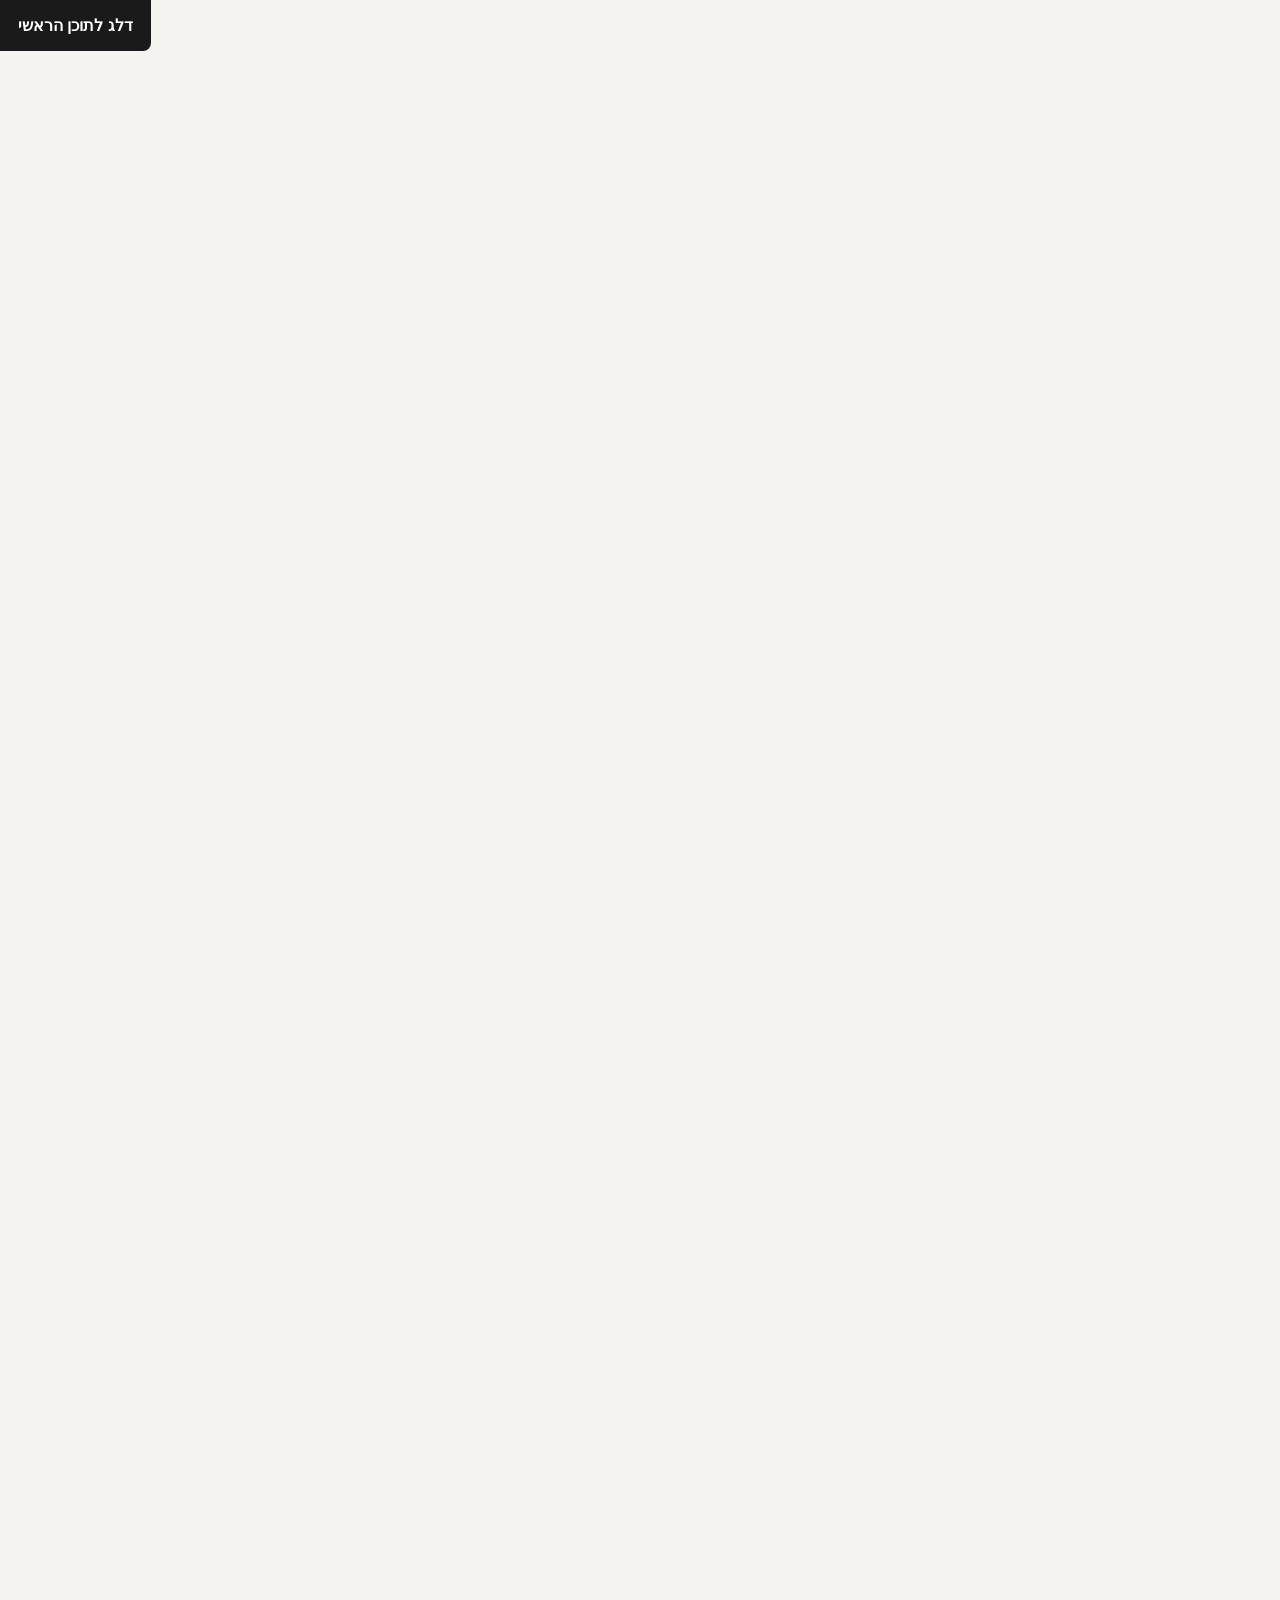
==== public/index.html @ 234ce404 "Incremental sync: 1 page(s) — update_image" ====
<!doctype html><html dir="rtl" lang="he"><head><meta charset="UTF-8"><meta content="width=device-width,initial-scale=1" name="viewport"><meta content="index, follow" name="robots"><title>וילות אירוח — VIEW HOUSE</title><meta content="וילות אירוח בטבריה עם נוף פנורמי מלא לכנרת. VIEW HOUSE מציעה חוויית מגורים יוקרתית עם אווירה ביתית חמה — מושלם למשפחות, זוגות וחברים. הזמינו עכשיו!" name="description"><meta content="וילות אירוח, וילות אירוח טבריה, בית נופש בצפון, צימרים בטבריה, וילות אירוח בצפון" name="keywords"><link href="/assets/favicon.ico" rel="icon" type="image/x-icon"><link href="/assets/favicon-16x16.png" rel="icon" type="image/png" sizes="16x16"><link href="/assets/favicon-32x32.png" rel="icon" type="image/png" sizes="32x32"><link href="/assets/favicon-48x48.png" rel="icon" type="image/png" sizes="48x48"><link href="/assets/favicon-192x192.png" rel="icon" type="image/png" sizes="192x192"><link href="/assets/favicon-512x512.png" rel="icon" type="image/png" sizes="512x512"><link href="/assets/apple-touch-icon.png" rel="apple-touch-icon"><script>!function(){"use strict";var t="2dbc0f9f-0e46-4bb7-b90e-c35a9d04b2b2",e="https://api.zappy5.com/api/analytics/track",a=18e5,n=2592e6,o=!0,i=!0,r=!0;var s=function(){var e="zappy_visitor_"+t,a=null;try{if(a=localStorage.getItem(e)){var o=JSON.parse(a),i=Date.now();if(i-o.created<n)return o.lastSeen=i,localStorage.setItem(e,JSON.stringify(o)),o.id}}catch(t){console.warn("Zappy Analytics: LocalStorage not available")}var r="zv_"+Date.now()+"_"+Math.random().toString(36).substr(2,9);try{localStorage.setItem(e,JSON.stringify({id:r,created:Date.now(),lastSeen:Date.now()}))}catch(t){}return r}(),c=function(){var e="zappy_session_"+t,n=null;try{if(n=sessionStorage.getItem(e)){var o=JSON.parse(n),i=Date.now();if(i-o.timestamp<a)return o.timestamp=i,sessionStorage.setItem(e,JSON.stringify(o)),o.id}}catch(t){console.warn("Zappy Analytics: SessionStorage not available")}var r="zs_"+Date.now()+"_"+Math.random().toString(36).substr(2,9);try{sessionStorage.setItem(e,JSON.stringify({id:r,timestamp:Date.now()}))}catch(t){}return r}();function l(a,n){n=n||{};var o={website_id:t,event_type:a,page_path:window.location.pathname,referrer:document.referrer||"direct",visitor_id:s,session_id:c,metadata:n};if(navigator.sendBeacon){var i=new Blob([JSON.stringify(o)],{type:"application/json"});navigator.sendBeacon(e,i)}else fetch(e,{method:"POST",headers:{"Content-Type":"application/json"},body:JSON.stringify(o),keepalive:!0}).catch(function(t){console.warn("Zappy Analytics: Failed to track event",t)})}o&&l("pageview",{title:document.title,url:window.location.href}),i&&document.addEventListener("click",function(t){var e=t.target;if("BUTTON"===e.tagName||e.closest("button")){var a="BUTTON"===e.tagName?e:e.closest("button");l("click",{element:"button",text:a.textContent.trim().substring(0,100),id:a.id||null,class:a.className||null})}else if("A"===e.tagName||e.closest("a")){var n="A"===e.tagName?e:e.closest("a");l("navigation",{element:"link",text:n.textContent.trim().substring(0,100),href:n.href,external:n.hostname!==window.location.hostname})}},!0),r&&document.addEventListener("submit",function(t){var e=t.target;l("form_submit",{form_id:e.id||null,form_name:e.name||null,form_action:e.action||null,form_method:e.method||"GET"})},!0);var d=Date.now();window.addEventListener("beforeunload",function(){l("page_unload",{time_on_page:Math.floor((Date.now()-d)/1e3),page_path:window.location.pathname})}),window.zappyAnalytics={track:l,getVisitorId:function(){return s},getSessionId:function(){return c}}}()</script><meta content="וילות אירוח — VIEW HOUSE" property="og:title"><meta content="וילות אירוח בטבריה עם נוף פנורמי מלא לכנרת. VIEW HOUSE מציעה חוויית מגורים יוקרתית עם אווירה ביתית חמה — מושלם למשפחות, זוגות וחברים. הזמינו עכשיו!" property="og:description"><meta content="summary_large_image" name="twitter:card"><meta content="וילות אירוח — VIEW HOUSE" name="twitter:title"><meta content="וילות אירוח בטבריה עם נוף פנורמי מלא לכנרת. VIEW HOUSE מציעה חוויית מגורים יוקרתית עם אווירה ביתית חמה — מושלם למשפחות, זוגות וחברים. הזמינו עכשיו!" name="twitter:description"><meta content="website" property="og:type"><meta content="he_IL" property="og:locale"><link href="https://cdnjs.cloudflare.com/ajax/libs/font-awesome/6.4.0/css/all.min.css" rel="stylesheet"><style>.skip-link{position:absolute;left:-9999px;top:0;padding:12px 18px;background:var(--bg-dark,#1a1a1a);color:var(--text-light,#fff);font-weight:600;border-radius:0 0 8px 0;z-index:10000}.skip-link:focus{left:0;outline:2px solid var(--ring,#fff);outline-offset:2px}:focus-visible{outline:2px solid var(--ring,currentColor);outline-offset:3px}</style><link href="/assets/favicon.ico" rel="icon" type="image/x-icon"><link href="/assets/favicon-16x16.png" rel="icon" type="image/png" sizes="16x16"><link href="/assets/favicon-32x32.png" rel="icon" type="image/png" sizes="32x32"><link href="/assets/favicon-48x48.png" rel="icon" type="image/png" sizes="48x48"><link href="/assets/favicon-192x192.png" rel="icon" type="image/png" sizes="192x192"><link href="/assets/favicon-512x512.png" rel="icon" type="image/png" sizes="512x512"><link href="/assets/apple-touch-icon.png" rel="apple-touch-icon"><link href="https://cdn.jsdelivr.net/npm/vanilla-cookieconsent@3/dist/cookieconsent.css" rel="stylesheet"><script src="https://cdn.jsdelivr.net/npm/vanilla-cookieconsent@3/dist/cookieconsent.umd.js"></script><script src="https://cdn.jsdelivr.net/gh/mickidum/acc_toolbar/acctoolbar/acctoolbar.min.js"></script><link href="/styles.css" rel="stylesheet"><style id="zappy-dropdown-submenu-styles">#navMenu li:has(.sub-menu),.nav-menu li:has(.sub-menu),.navbar li:has(.sub-menu),nav li:has(.sub-menu){position:relative}#navMenu .sub-menu,.nav-menu .sub-menu,.navbar .sub-menu,nav .sub-menu{display:block!important;position:absolute!important;top:100%;left:0;min-width:220px;background:#fff;border-radius:8px;box-shadow:0 8px 25px rgba(0,0,0,.15);padding:8px 0;opacity:0;visibility:hidden;transform:translateY(10px);transition:all .3s ease;z-index:1000;list-style:none;pointer-events:none}#navMenu li:hover>.sub-menu,.nav-menu li:hover>.sub-menu,.navbar li:hover>.sub-menu,nav li:hover>.sub-menu{opacity:1!important;visibility:visible!important;transform:translateY(0)!important;pointer-events:auto!important}.sub-menu li{list-style:none;margin:0;padding:0}.sub-menu a{display:block!important;padding:10px 16px!important;color:var(--text-dark,#333)!important;font-weight:500;text-decoration:none;white-space:nowrap;transition:background-color .2s}.sub-menu .zappy-nav-child>a{padding-left:28px!important;font-size:.9em!important;opacity:.85!important}[dir=rtl] .sub-menu .zappy-nav-child>a,html[lang=ar] .sub-menu .zappy-nav-child>a,html[lang=he] .sub-menu .zappy-nav-child>a{padding-left:10px!important;padding-right:28px!important}.sub-menu .zappy-nav-parent>a{font-weight:600!important}.sub-menu a:hover{background-color:#f5f5f5}[dir=rtl] .nav-menu .sub-menu,[dir=rtl] .navbar .sub-menu,[dir=rtl] nav .sub-menu,html[lang=ar] .nav-menu .sub-menu,html[lang=ar] .navbar .sub-menu,html[lang=ar] nav .sub-menu,html[lang=he] .nav-menu .sub-menu,html[lang=he] .navbar .sub-menu,html[lang=he] nav .sub-menu{left:auto!important;right:0!important}.sub-menu:empty,.sub-menu:not(:has(li)):not(:has(> a)),.sub-menu:not(:has(li:not(.zappy-hidden-menu-item))):not(:has(> a)){display:none!important;opacity:0!important;visibility:hidden!important;pointer-events:none!important}li:has(.menu-group-title):hover>.sub-menu{opacity:1!important;visibility:visible!important;transform:translateY(0)!important;pointer-events:auto!important}#navMenu>li>.menu-group-title,.nav-menu>li>.menu-group-title{display:inline-block;padding:.5rem 1rem;cursor:default;user-select:none}@media (max-width:768px){#navMenu .sub-menu,.nav-menu .sub-menu,.navbar .sub-menu,nav .sub-menu{position:static!important;transform:none!important;box-shadow:none!important;background:0 0!important;max-height:0;overflow:hidden;opacity:0;visibility:hidden;transition:max-height .3s ease,opacity .3s ease;padding:0!important;border-radius:0!important}#navMenu .sub-menu.mobile-expanded,.nav-menu .sub-menu.mobile-expanded,.navbar .sub-menu.mobile-expanded{max-height:none!important;overflow-y:visible!important;opacity:1!important;visibility:visible!important;padding:8px 0 8px 16px!important}[dir=rtl] .sub-menu.mobile-expanded,html[lang=he] .sub-menu.mobile-expanded{padding:8px 16px 8px 0!important}#navMenu li:hover>.sub-menu,.nav-menu li:hover>.sub-menu,.navbar li:hover>.sub-menu,nav li:hover>.sub-menu{opacity:0;visibility:hidden;pointer-events:none}#navMenu li>.sub-menu.mobile-expanded,.nav-menu li>.sub-menu.mobile-expanded,.navbar li>.sub-menu.mobile-expanded,nav li>.sub-menu.mobile-expanded{opacity:1!important;visibility:visible!important;pointer-events:auto!important}#navMenu li:has(.sub-menu),.nav-menu li:has(.sub-menu),.navbar li:has(.sub-menu),nav li:has(.sub-menu){display:flex!important;flex-wrap:wrap!important;align-items:center!important;position:relative!important;min-height:44px!important}#navMenu li:has(.sub-menu)>a,.nav-menu li:has(.sub-menu)>a,.navbar li:has(.sub-menu)>a,nav li:has(.sub-menu)>a{flex:1!important;min-width:0!important}#navMenu li:has(.sub-menu)>.menu-group-title,.nav-menu li:has(.sub-menu)>.menu-group-title,.navbar li:has(.sub-menu)>.menu-group-title,nav li:has(.sub-menu)>.menu-group-title{flex:1!important;min-width:0!important;padding:0!important;line-height:inherit!important}#navMenu li:has(.sub-menu)>.sub-menu,.nav-menu li:has(.sub-menu)>.sub-menu,.navbar li:has(.sub-menu)>.sub-menu,nav li:has(.sub-menu)>.sub-menu{flex-basis:100%!important;width:100%!important}#navMenu li:has(.sub-menu)>a [class*=arrow],#navMenu li:has(.sub-menu)>a [class*=chevron],.nav-menu li:has(.sub-menu)>a .fa-angle-down,.nav-menu li:has(.sub-menu)>a .fa-chevron-down,.nav-menu li:has(.sub-menu)>a [class*=arrow],.nav-menu li:has(.sub-menu)>a [class*=chevron],nav li:has(.sub-menu)>a [class*=arrow],nav li:has(.sub-menu)>a [class*=chevron]{display:none!important;visibility:hidden!important}.mobile-submenu-toggle{display:flex!important;align-items:center!important;justify-content:center!important;width:44px!important;height:auto!important;background:0 0!important;border:none!important;cursor:pointer!important;color:var(--text-dark)!important;position:static!important;flex-shrink:0!important;align-self:stretch!important;z-index:2!important;padding:0!important;margin:0!important}.mobile-submenu-toggle::after{content:''!important;width:0!important;height:0!important;border-left:6px solid transparent!important;border-right:6px solid transparent!important;border-top:7px solid currentColor!important;transition:transform .3s ease!important}.mobile-submenu-toggle.expanded::after{transform:rotate(180deg)!important}.sub-menu a{padding:10px 0!important;display:block!important;color:var(--text-dark)!important;white-space:normal!important}.sub-menu .zappy-nav-child>a{padding-left:28px!important;font-size:.9em!important;opacity:.85!important}[dir=rtl] .sub-menu .zappy-nav-child>a,html[lang=ar] .sub-menu .zappy-nav-child>a,html[lang=he] .sub-menu .zappy-nav-child>a{padding-left:0!important;padding-right:28px!important}.sub-menu .zappy-nav-parent>a{font-weight:600!important}#navMenu.active,.nav-menu.active{max-width:100vw!important;overflow-x:hidden!important;box-sizing:border-box!important}.navbar .sub-menu li a,.zappy-products-dropdown .sub-menu a,nav.navbar .sub-menu li a{color:var(--text-dark)!important}}@media (min-width:769px){.mobile-submenu-toggle{display:none!important}}</style><style id="zappy-widget-visibility">html[dir=rtl] .whatsapp-float{right:20px!important;left:auto!important}html:not([dir]) .whatsapp-float,html[dir=ltr] .whatsapp-float{left:20px!important;right:auto!important}html[dir=rtl] #mic-access-tool-general-button,html[dir=rtl] #mic-init-access-tool #mic-access-tool-general-button,html[dir=rtl] #mic-init-access-tool .mic-access-tool-general-button,html[dir=rtl] ._access-icon,html[dir=rtl] .mic-access-tool-general-button{left:20px!important;right:auto!important}html:not([dir]) #mic-access-tool-general-button,html:not([dir]) #mic-init-access-tool #mic-access-tool-general-button,html:not([dir]) #mic-init-access-tool .mic-access-tool-general-button,html:not([dir]) ._access-icon,html:not([dir]) .mic-access-tool-general-button,html[dir=ltr] #mic-access-tool-general-button,html[dir=ltr] #mic-init-access-tool #mic-access-tool-general-button,html[dir=ltr] #mic-init-access-tool .mic-access-tool-general-button,html[dir=ltr] ._access-icon,html[dir=ltr] .mic-access-tool-general-button{right:20px!important;left:auto!important}@media (max-width:768px){.whatsapp-float{display:flex!important}}@media (min-width:769px){.whatsapp-float{display:flex!important}}@media (max-width:768px){#mic-access-tool-general-button,#mic-init-access-tool #mic-access-tool-general-button,#mic-init-access-tool .mic-access-tool-general-button,._access-icon,.mic-access-tool-general-button{display:flex!important;visibility:visible!important;opacity:1!important;pointer-events:auto!important}#mic-access-tool-box.opened-mic-access-tool,#mic-init-access-tool #mic-access-tool-box.opened-mic-access-tool,.mic-access-tool-box.opened-mic-access-tool{visibility:visible!important;opacity:1!important;pointer-events:auto!important}}@media (min-width:769px){#mic-access-tool-general-button,#mic-init-access-tool #mic-access-tool-general-button,#mic-init-access-tool .mic-access-tool-general-button,._access-icon,.mic-access-tool-general-button{display:flex!important;visibility:visible!important;opacity:1!important;pointer-events:auto!important}#mic-access-tool-box.opened-mic-access-tool,#mic-init-access-tool #mic-access-tool-box.opened-mic-access-tool,.mic-access-tool-box.opened-mic-access-tool{visibility:visible!important;opacity:1!important;pointer-events:auto!important}}</style></head><body><a href="#main" class="skip-link">דלג לתוכן הראשי</a><nav class="navbar" dir="rtl"><button aria-label="Menu" class="mobile-toggle" id="mobileToggle"><svg viewBox="0 0 24 24" fill="none" height="24" width="24" class="hamburger-icon"><path d="M3 12h18M3 6h18M3 18h18" stroke="currentColor" stroke-width="2" stroke-linecap="round"></path></svg> <svg viewBox="0 0 24 24" fill="none" height="24" width="24" class="close-icon" style="display:none"><path d="M18 6L6 18M6 6l12 12" stroke="currentColor" stroke-width="2" stroke-linecap="round"></path></svg></button> <button aria-label="Call" class="phone-header-btn" data-phone=""><svg viewBox="0 0 24 24" fill="currentColor" height="20" width="20"><path d="M22 16.92v3a2 2 0 0 1-2.18 2 19.79 19.79 0 0 1-8.63-3.07 19.5 19.5 0 0 1-6-6 19.79 19.79 0 0 1-3.07-8.67A2 2 0 0 1 4.11 2h3a2 2 0 0 1 2 1.72 12.84 12.84 0 0 0 .7 2.81 2 2 0 0 1-.45 2.11L8.09 9.91a16 16 0 0 0 6 6l1.27-1.27a2 2 0 0 1 2.11-.45 12.84 12.84 0 0 0 2.81.7A2 2 0 0 1 22 16.92z"></path></svg></button><div class="nav-container"><div class="nav-right-group"><div class="nav-brand"><a href="/" class="logo-link"><img alt="VIEW HOUSE" src="/assets/site-----image-1.webp" class="logo"></a></div><ul class="nav-menu" id="navMenu"><li><a href="/">בית</a></li><li><a href="/services">שירותים</a></li><li><a href="/about">אודות</a></li></ul></div><div class="nav-cta-container"><a href="/contact" class="nav-cta-btn">צור קשר</a></div></div></nav><script>window.addEventListener("load",function(){const e=document.querySelector(".navbar, nav, header");if(!e)return void console.log("[Navbar] Navbar element not found");let t=document.getElementById("mobileToggle")||document.querySelector(".mobile-toggle")||document.querySelector(".hamburger")||document.querySelector(".hamburger-menu")||document.querySelector(".menu-toggle")||document.querySelector(".burger-menu")||document.querySelector('[aria-label="Menu"]')||document.querySelector('[aria-label="תפריט"]');const n=document.querySelector(".phone-header-btn"),o=window.getComputedStyle(e);let r=o.backgroundColor;if(console.log("[Navbar] Initial navbar background:",r),"transparent"===r||"rgba(0, 0, 0, 0)"===r||r.startsWith("rgba")&&r.includes(", 0)")){const e=o.backgroundImage;if(e&&"none"!==e)console.log("[Navbar] Navbar has background image/gradient, using dark text"),r="rgb(240, 240, 240)";else{const e=window.getComputedStyle(document.body).backgroundColor;console.log("[Navbar] Navbar transparent, using body background:",e),r=e}}const a=r.match(/\d+/g);if(a&&a.length>=3){const e=(.299*parseInt(a[0])+.587*parseInt(a[1])+.114*parseInt(a[2]))/255;console.log("[Navbar] Mobile button colors preserved from Claude CSS (luminance:",e.toFixed(2)+")");const o=document.createElement("style");o.id="zappy-mobile-nav-fix";document.documentElement.lang;document.documentElement.dir,o.textContent='\n        /* Hide mobile buttons on desktop, show only on mobile */\n        @media (min-width: 769px) {\n          .mobile-toggle,\n          .phone-header-btn {\n            display: none !important;\n          }\n        }\n        \n        /* Show and position mobile buttons correctly on mobile */\n        @media (max-width: 768px) {\n          .navbar,\n          nav.navbar {\n            min-height: 70px !important;\n          }\n\n          .mobile-toggle,\n          .phone-header-btn {\n            position: absolute !important;\n            top: 0 !important;\n            bottom: 0 !important;\n            margin-top: auto !important;\n            margin-bottom: auto !important;\n            transform: none !important;\n            z-index: 1001 !important;\n            display: flex !important;\n            align-items: center !important;\n            justify-content: center !important;\n            width: 36px !important;\n            height: 36px !important;\n            border-radius: 50% !important;\n            border: none !important;\n            cursor: pointer !important;\n            padding: 6px !important;\n            background: none !important;\n            color: var(--nav-text, var(--text-dark)) !important;\n            touch-action: manipulation !important;\n            -webkit-tap-highlight-color: transparent !important;\n          }\n\n          html[data-zappy-site-type="ecommerce"] .phone-header-btn,\n          body[data-zappy-site-type="ecommerce"] .phone-header-btn,\n          html[data-zappy-site-type="ecommerce"] header .phone-header-btn,\n          html[data-zappy-site-type="ecommerce"] nav .phone-header-btn {\n            display: none !important;\n            visibility: hidden !important;\n            width: 0 !important;\n            height: 0 !important;\n            min-width: 0 !important;\n            overflow: hidden !important;\n          }\n          \n          /* LTR positioning (default): hamburger LEFT, phone RIGHT */\n          html:not([dir="rtl"]):not([lang="he"]):not([lang="ar"]) .mobile-toggle,\n          html[dir="ltr"] .mobile-toggle {\n            left: 12px !important;\n            right: auto !important;\n          }\n          html:not([dir="rtl"]):not([lang="he"]):not([lang="ar"]) .phone-header-btn,\n          html[dir="ltr"] .phone-header-btn {\n            right: 12px !important;\n            left: auto !important;\n          }\n          \n          /* RTL positioning: hamburger RIGHT, phone LEFT */\n          html[dir="rtl"] .mobile-toggle,\n          html[lang="he"] .mobile-toggle,\n          html[lang="ar"] .mobile-toggle {\n            right: 12px !important;\n            left: auto !important;\n          }\n          html[dir="rtl"] .phone-header-btn,\n          html[lang="he"] .phone-header-btn,\n          html[lang="ar"] .phone-header-btn {\n            left: 12px !important;\n            right: auto !important;\n          }\n          \n          /* CRITICAL: Ensure nav-container has min-height on mobile */\n          /* All children are positioned absolutely/fixed on mobile, so height:auto collapses to 0 */\n          .nav-container {\n            min-height: 70px !important;\n            position: relative !important;\n          }\n          \n          /* Ensure SVG icons are properly sized and inherit color */\n          .mobile-toggle svg,\n          .phone-header-btn svg {\n            width: 24px !important;\n            height: 24px !important;\n            /* Don\'t force display - let JavaScript control hamburger/close toggle */\n          }\n          \n          /* Reset nav-cta-container on mobile - remove desktop box-shadow/padding */\n          /* that creates a visible ghost box when CTA button is hidden */\n          .nav-cta-container {\n            box-shadow: none !important;\n            padding: 0 !important;\n          }\n          \n          /* Hide nav-cta-container entirely on mobile when there\'s no lang-switcher */\n          /* (only the CTA button is inside, and it\'s hidden on mobile) */\n          .nav-cta-container:not(:has(.lang-switcher)) {\n            display: none !important;\n          }\n          \n          /* CRITICAL: Prevent hero image fade gradient from bleeding over headline text */\n          /* The .image-fade-gradient has bottom: -30px (extends below parent) */\n          /* On mobile stacked layout, this overlaps the h1 text below the image */\n          .hero-image-column {\n            overflow: hidden !important;\n          }\n          .image-fade-gradient {\n            bottom: 0 !important;\n          }\n          \n          /* Hide desktop language switcher on mobile - hamburger menu handles it */\n          /* High specificity to override stored CSS */\n          .lang-switcher,\n          .nav-cta-container .lang-switcher,\n          .nav-container .lang-switcher,\n          .navbar .lang-switcher,\n          .navbar .nav-cta-container .lang-switcher {\n            display: none !important;\n          }\n        }\n      ';const r=document.getElementById("zappy-mobile-nav-fix");r&&r.remove(),document.head.appendChild(o),console.log("[Navbar] Critical CSS injected for mobile nav positioning");const i=window.innerWidth<=768;if(t){const e=t.querySelector(".hamburger-icon"),n=t.querySelector(".close-icon");e&&(e.style.setProperty("width","24px","important"),e.style.setProperty("height","24px","important"),e.style.setProperty("display","block","important")),n&&(n.style.setProperty("width","24px","important"),n.style.setProperty("height","24px","important"),n.style.setProperty("display","none","important")),i?(t.style.setProperty("position","absolute","important"),t.style.setProperty("top","0","important"),t.style.setProperty("bottom","0","important"),t.style.setProperty("margin-top","auto","important"),t.style.setProperty("margin-bottom","auto","important"),t.style.setProperty("transform","none","important"),t.style.setProperty("z-index","1001","important"),t.style.removeProperty("left"),t.style.removeProperty("right"),console.log("[Navbar] Mobile toggle positioning applied (mobile viewport)")):(t.style.removeProperty("position"),t.style.removeProperty("top"),t.style.removeProperty("transform"),t.style.removeProperty("z-index"),t.style.removeProperty("left"),t.style.removeProperty("right"),console.log("[Navbar] Desktop viewport - cleared mobile toggle inline positioning"))}if(n){const e=n.querySelector("svg");e&&(e.style.width="24px",e.style.height="24px",e.setAttribute("width","24"),e.setAttribute("height","24")),i?(n.style.setProperty("position","absolute","important"),n.style.setProperty("top","0","important"),n.style.setProperty("bottom","0","important"),n.style.setProperty("margin-top","auto","important"),n.style.setProperty("margin-bottom","auto","important"),n.style.setProperty("transform","none","important"),n.style.setProperty("z-index","1001","important"),n.style.removeProperty("left"),n.style.removeProperty("right"),console.log("[Navbar] Phone button positioning applied (mobile viewport)")):(n.style.removeProperty("position"),n.style.removeProperty("top"),n.style.removeProperty("transform"),n.style.removeProperty("z-index"),n.style.removeProperty("left"),n.style.removeProperty("right"),console.log("[Navbar] Desktop viewport - cleared phone button inline positioning"))}}else console.log("[Navbar] Could not parse background color:",r);t=document.getElementById("mobileToggle")||document.querySelector(".mobile-toggle")||document.querySelector(".hamburger")||document.querySelector(".hamburger-menu")||document.querySelector(".menu-toggle")||document.querySelector(".burger-menu")||document.querySelector('[aria-label="Menu"]')||document.querySelector('[aria-label="תפריט"]');const i=document.getElementById("navMenu")||document.querySelector(".nav-menu")||document.querySelector(".nav-links")||document.querySelector("nav ul:not(.submenu)");if(!t||!i)return void console.log("[Navbar] Mobile toggle or menu not found:",{toggle:!!t,menu:!!i});i.id||(i.id="navMenu"),console.log("[Navbar] Initializing mobile menu...");const l=t.cloneNode(!0);t.parentNode.replaceChild(l,t);var s=0;function p(e){var t=Date.now();t-s<300||(s=t,function(e){e.preventDefault(),e.stopPropagation();const t=l.querySelector(".hamburger-icon"),n=l.querySelector(".close-icon");i.classList.contains("active")?(i.classList.remove("active"),t&&t.style.setProperty("display","block","important"),n&&n.style.setProperty("display","none","important"),document.body.style.overflow="",console.log("[Navbar] Menu closed")):(i.classList.add("active"),t&&t.style.setProperty("display","none","important"),n&&n.style.setProperty("display","block","important"),document.body.style.overflow="hidden",console.log("[Navbar] Menu opened"))}(e))}l.addEventListener("click",p),l.addEventListener("touchend",p),i.querySelectorAll("a").forEach(function(e){e.addEventListener("click",function(){if("#"===this.getAttribute("href"))return;const e=l.querySelector(".hamburger-icon"),t=l.querySelector(".close-icon");i.classList.remove("active"),e&&e.style.setProperty("display","block","important"),t&&t.style.setProperty("display","none","important"),document.body.style.overflow="",console.log("[Navbar] Menu closed (link clicked)")})});var m=i.querySelectorAll(".dropdown-toggle");m.forEach(function(e){e.addEventListener("click",function(e){e.preventDefault(),e.stopPropagation();var t=this.closest(".nav-dropdown");t&&(t.parentNode.querySelectorAll(".nav-dropdown.open").forEach(function(e){e!==t&&e.classList.remove("open")}),t.classList.toggle("open"),console.log("[Navbar] Dropdown toggled:",t.classList.contains("open")?"open":"closed"))})}),document.addEventListener("click",function(e){e.target.closest(".nav-dropdown")||document.querySelectorAll(".nav-dropdown.open").forEach(function(e){e.classList.remove("open")})}),console.log("[Navbar] Dropdown handlers initialized for "+m.length+" dropdowns"),n&&n.addEventListener("click",function(){const e=document.querySelectorAll('a[href^="tel:"]'),t=e.length>0?e[0].getAttribute("href").replace("tel:",""):"[business_phone]";window.location.href="tel:"+t,console.log("[Navbar] Phone button clicked")}),console.log("[Navbar] Mobile menu initialized successfully")})</script><main id="main"><section class="index-hero-section" data-band-index="0" data-layout-spec="בית-hero" dir="rtl" data-hero-type="fullscreen-scrim" data-zappy-bg-overlay-opacity="88" data-zappy-bg-type="image" id="index-hero-section"><div class="index-hero-bg"><div style="position:absolute !important;top:0px !important;left:0px !important;width:100% !important;height:100% !important;max-width:none !important;margin-left:0px !important;margin-right:0px !important;display:block !important;z-index:1 !important;overflow:hidden !important" data-element-id="img-1778644677523-bx3kfnabc" data-element-type="image" data-zappy-wrapper-margins-applied="true" data-zappy-zoom-clip="true" data-zappy-zoom-wrapper="true" data-zappy-zoom-wrapper-align="center" data-zappy-zoom-wrapper-width-mode="full"><img alt="נוף פנורמי של כינרת מהווילה של VIEW HOUSE בטבריה" src="/assets/site-index-hero-image-1.webp" data-context="Luxury vacation villa in Tiberias, Israel, with a breathtaking panoramic view of the full length of the Sea of Galilee (Kinneret). The villa features a large floor-to-ceiling salon window that perfectly frames the shimmering blue lake. The interior is warm and elegant with neutral furnishings, while the terrace and stone patio extend toward the water. Golden afternoon light, lush greenery, and a sense of serene open-air luxury. Wide-angle, cinematic, photo-realistic." data-placeholder="index-hero-image-1" height="700" loading="eager" width="1200" data-element-id="img-1778644677523-bx3kfnabc" data-element-type="image" data-hero-background="true" data-hero-bg="true" data-zappy-object-position="44% 46%" data-zappy-zoom="1" fetchpriority="high" style="object-position:44% 46% !important;margin:0px !important;position:absolute !important;left:0% !important;top:0% !important;width:100% !important;height:100% !important;max-width:none !important;max-height:none !important;display:block !important;object-fit:cover !important"></div></div><div class="index-hero-scrim" aria-hidden="true" data-zappy-gradient-scrim="true" data-zappy-scrim-orig-opacity="" style="opacity:1"></div><svg viewBox="0 0 200 420" fill="none" aria-hidden="true" xmlns="http://www.w3.org/2000/svg" data-no-icon-edit="true" class="index-hero-palm index-hero-palm--right"><path d="M180,10 C160,60 120,100 80,160 C40,220 10,290 20,380 C30,420 50,430 60,400 C70,370 60,310 90,250 C120,190 160,140 185,80 Z" fill="#2A7A7A" opacity="0.13"></path><path d="M200,50 C170,90 130,130 100,200 C70,270 60,340 80,390 C90,415 110,420 115,395 C120,370 105,300 130,240 C155,180 190,130 205,70 Z" fill="#2A7A7A" opacity="0.09"></path></svg> <svg viewBox="0 0 200 420" fill="none" aria-hidden="true" xmlns="http://www.w3.org/2000/svg" data-no-icon-edit="true" class="index-hero-palm index-hero-palm--left"><path d="M20,10 C40,60 80,100 120,160 C160,220 190,290 180,380 C170,420 150,430 140,400 C130,370 140,310 110,250 C80,190 40,140 15,80 Z" fill="#2A7A7A" opacity="0.11"></path><path d="M0,50 C30,90 70,130 100,200 C130,270 140,340 120,390 C110,415 90,420 85,395 C80,370 95,300 70,240 C45,180 10,130 -5,70 Z" fill="#2A7A7A" opacity="0.08"></path></svg><div class="index-hero-content"><div class="index-hero-eyebrow">טבריה, ישראל</div><h1 class="index-hero-title">VIEW HOUSE</h1><div class="index-hero-wave-accent" aria-hidden="true"><svg viewBox="0 0 80 14" fill="none" aria-hidden="true" xmlns="http://www.w3.org/2000/svg" data-no-icon-edit="true" height="14" width="80"><path d="M2,7 C8,2 14,12 20,7 C26,2 32,12 38,7 C44,2 50,12 56,7 C62,2 68,12 74,7 C76,5.5 77.5,5 79,6" fill="none" stroke="#4ABFBF" stroke-width="2.5" stroke-linecap="round"></path></svg></div><h3 class="index-hero-subtitle">בית אירוח יוקרתי&nbsp; עם נוף פנורמי לכל אורך הכינרת — ברגע שפותחים את הדלת, הנוף מחכה לכם</h3><div class="index-hero-actions"><a href="#contact" class="index-hero-btn-primary" data-element-id="btn-1778644677518-2mq3b9gpk" data-element-type="button" data-native-element="true" style="color:rgb(43, 46, 49) !important">לחוויה שלכם</a> <a href="#about" class="index-hero-btn-ghost" data-element-id="btn-1778644677518-sjol1tmr1" data-element-type="button" data-native-element="true">גלו את הבית</a></div></div><div class="index-hero-scroll" aria-hidden="true"><span class="index-hero-scroll-label">גלול למטה</span> <svg viewBox="0 0 20 20" fill="none" aria-hidden="true" xmlns="http://www.w3.org/2000/svg" data-no-icon-edit="true" height="20" width="20"><path d="M5,8 L10,13 L15,8" stroke="rgba(255,255,255,0.7)" stroke-width="2" stroke-linecap="round" stroke-linejoin="round"></path></svg></div></section><section class="index-features-section" data-band-index="1" data-layout-spec="בית-features" dir="rtl"><svg viewBox="0 0 200 400" fill="none" aria-hidden="true" xmlns="http://www.w3.org/2000/svg" data-no-icon-edit="true" class="index-features-palm-left"><path d="M180,0 C160,40 140,80 100,120 C60,160 20,180 0,200 C20,220 60,240 100,280 C140,320 160,360 180,400" fill="none" opacity="0.12" stroke="#2A7A7A" stroke-width="2"></path><path d="M200,20 C170,60 130,100 80,140 C40,170 10,190 0,220" fill="none" opacity="0.10" stroke="#2A7A7A" stroke-width="1.5"></path><path d="M160,0 C150,50 120,100 70,150 C30,190 5,220 0,260" fill="none" opacity="0.08" stroke="#2A7A7A" stroke-width="1"></path><path d="M200,60 Q150,120 80,180 Q30,220 0,280" fill="none" opacity="0.09" stroke="#2A7A7A" stroke-width="1.5"></path></svg> <svg viewBox="0 0 200 400" fill="none" aria-hidden="true" xmlns="http://www.w3.org/2000/svg" data-no-icon-edit="true" class="index-features-palm-right"><path d="M20,0 C40,40 60,80 100,120 C140,160 180,180 200,200 C180,220 140,240 100,280 C60,320 40,360 20,400" fill="none" opacity="0.10" stroke="#2A7A7A" stroke-width="2"></path><path d="M0,20 C30,60 70,100 120,140 C160,170 190,190 200,220" fill="none" opacity="0.08" stroke="#2A7A7A" stroke-width="1.5"></path><path d="M40,0 C50,50 80,100 130,150 C170,190 195,220 200,260" fill="none" opacity="0.07" stroke="#2A7A7A" stroke-width="1"></path></svg><div class="index-features-container"><div class="index-features-header"><span class="index-features-caption">מה מחכה לכם</span><h2 class="index-features-title">חוויה שלמה — מהרגע שנכנסים</h2><div class="index-features-wave" aria-hidden="true"><svg viewBox="0 0 60 12" fill="none" aria-hidden="true" xmlns="http://www.w3.org/2000/svg" data-no-icon-edit="true" height="12" width="60"><path d="M0,6 C5,2 10,10 15,6 C20,2 25,10 30,6 C35,2 40,10 45,6 C50,2 55,10 60,6" fill="none" stroke="#4ABFBF" stroke-width="2" stroke-linecap="round"></path></svg></div><p class="index-features-subtitle">וילת VIEW HOUSE בטבריה מציעה חוויית אירוח יוקרתית עם נוף פנורמי מלא על הכינרת — מקצה לקצה. כל פרט תוכנן כדי שתרגישו בבית, אבל בגרסה הכי טובה שלו.</p></div><div class="index-features-grid"><article class="index-feature-card"><div class="index-feature-icon-wrap"><svg viewBox="0 0 36 36" fill="none" aria-hidden="true" xmlns="http://www.w3.org/2000/svg" height="36" width="36" data-element-type="icon" data-icon-type="svg"><path d="M3 18 C8 10 14 6 18 6 C22 6 28 10 33 18 C28 26 22 30 18 30 C14 30 8 26 3 18Z" fill="none" stroke="currentColor" stroke-width="2" stroke-linejoin="round"></path><circle cx="18" cy="18" r="5" fill="none" stroke="currentColor" stroke-width="2"></circle><path d="M18 3 L18 6 M18 30 L18 33 M3 18 L6 18 M30 18 L33 18" stroke="currentColor" stroke-width="1.5" stroke-linecap="round"></path></svg></div><div class="index-feature-content"><h3 class="index-feature-title">נוף כינרת פנורמי</h3><p class="index-feature-desc">ברגע שפותחים את הדלת, החלון הגדול בסלון מקרין אל מולכם את כל אורך הכינרת — מקצה לקצה. נוף שאי אפשר להתרגל אליו, בכל שעה ביום ובכל מזג אוויר.</p></div></article><article class="index-feature-card"><div class="index-feature-icon-wrap"><svg viewBox="0 0 36 36" fill="none" aria-hidden="true" xmlns="http://www.w3.org/2000/svg" height="36" width="36" data-element-type="icon" data-icon-type="svg"><rect fill="none" height="18" rx="2" stroke="currentColor" stroke-width="2" width="14" x="3" y="14"></rect><path d="M3 20 L17 20" stroke="currentColor" stroke-width="1.5"></path><path d="M10 14 L10 3 L28 3 L28 20" fill="none" stroke="currentColor" stroke-width="2" stroke-linejoin="round"></path><path d="M17 32 L33 32 L33 20 L17 20" fill="none" stroke="currentColor" stroke-width="2" stroke-linejoin="round"></path><path d="M22 26 L28 26 M22 29 L26 29" stroke="currentColor" stroke-width="1.5" stroke-linecap="round"></path></svg></div><div class="index-feature-content"><h3 class="index-feature-title">זרימה בין פנים לחוץ</h3><p class="index-feature-desc">הבית תוכנן כך שהאווירה הקיצית חודרת פנימה — מרפסות רחבות, אזורי ישיבה חיצוניים ופנימיים שמשלימים זה את זה, ותחושת חופש שמלווה אתכם בכל רגע.</p></div></article><article class="index-feature-card"><div class="index-feature-icon-wrap"><svg viewBox="0 0 36 36" fill="none" aria-hidden="true" xmlns="http://www.w3.org/2000/svg" height="36" width="36" data-element-type="icon" data-icon-type="svg"><path d="M18 4 L4 14 L4 32 L14 32 L14 22 L22 22 L22 32 L32 32 L32 14 Z" fill="none" stroke="currentColor" stroke-width="2" stroke-linejoin="round"></path><path d="M13 14 L23 14" stroke="currentColor" stroke-width="1.5" stroke-linecap="round"></path><circle cx="18" cy="10" r="2" fill="none" stroke="currentColor" stroke-width="1.5"></circle></svg></div><div class="index-feature-content"><h3 class="index-feature-title">יוקרה עם תחושת בית</h3><p class="index-feature-desc">עיצוב מוקפד, ריהוט איכותי ומרחב נוח — אבל בלי הקרירות של מלון. וילת האירוח שלנו בטבריה מעניקה לכם את כל הפינוקים, עם החמימות והנינוחות של הבית שלכם.</p></div></article><article class="index-feature-card"><div class="index-feature-icon-wrap"><svg viewBox="0 0 36 36" fill="none" aria-hidden="true" xmlns="http://www.w3.org/2000/svg" height="36" width="36" data-element-type="icon" data-icon-type="svg"><circle cx="12" cy="12" r="5" fill="none" stroke="currentColor" stroke-width="2"></circle><circle cx="24" cy="12" r="5" fill="none" stroke="currentColor" stroke-width="2"></circle><path d="M4 30 C4 24 7.5 20 12 20 C14 20 15.8 20.8 17.2 22" fill="none" stroke="currentColor" stroke-width="2" stroke-linecap="round"></path><path d="M19 24 C20 22 22 20 24 20 C28.5 20 32 24 32 30" fill="none" stroke="currentColor" stroke-width="2" stroke-linecap="round"></path><path d="M24 26 L24 33 M20.5 29.5 L27.5 29.5" stroke="currentColor" stroke-width="1.5" stroke-linecap="round"></path></svg></div><div class="index-feature-content"><h3 class="index-feature-title">מושלם לקבוצות ואירועים</h3><p class="index-feature-desc">מתאים למשפחות עם ילדים, זוגות, חברים, מסיבות רווקים/רווקות וימי הולדת. המרחב הגדול, האווירה ונוף הכינרת הופכים כל כינוס לזיכרון שלא ישכח.</p></div></article></div></div></section><section class="index-about-section" data-band-index="2" data-layout-spec="בית-about" dir="rtl"><svg viewBox="0 0 200 400" fill="none" aria-hidden="true" xmlns="http://www.w3.org/2000/svg" data-no-icon-edit="true" class="about-palm-left"><path d="M20,400 C40,320 80,280 60,200 C50,160 20,140 10,80 C5,40 15,10 30,0 C20,60 40,100 55,140 C75,200 70,250 50,320 C35,370 25,390 20,400Z" fill="#2A7A7A" opacity="0.10"></path><path d="M0,350 C30,280 90,240 70,160 C55,100 10,80 0,20 C10,70 40,95 58,150 C80,220 60,280 30,340 C15,370 5,360 0,350Z" fill="#2A7A7A" opacity="0.07"></path></svg> <svg viewBox="0 0 200 400" fill="none" aria-hidden="true" xmlns="http://www.w3.org/2000/svg" data-no-icon-edit="true" class="about-palm-right"><path d="M180,400 C160,320 120,280 140,200 C150,160 180,140 190,80 C195,40 185,10 170,0 C180,60 160,100 145,140 C125,200 130,250 150,320 C165,370 175,390 180,400Z" fill="#2A7A7A" opacity="0.10"></path><path d="M200,350 C170,280 110,240 130,160 C145,100 190,80 200,20 C190,70 160,95 142,150 C120,220 140,280 170,340 C185,370 195,360 200,350Z" fill="#2A7A7A" opacity="0.07"></path></svg><div class="about-container"><figure class="about-image-col"><div class="about-image-wrapper"><img alt="נוף הכינרת מחלון הסלון הגדול של VIEW HOUSE" src="/assets/site-index-about-image-1.webp" data-context="Luxury vacation villa interior in Tiberias, Israel. Wide salon window framing a breathtaking panoramic view of the Sea of Galilee (Kinneret) stretching from end to end. Warm, elegant furnishings in neutral tones — cream sofas, natural wood accents, soft linen curtains gently catching the breeze. Sunlight floods the space, blurring the boundary between the stylish indoor living area and the shimmering blue lake outside. Mood: airy, warm, premium yet homey coastal luxury." data-placeholder="index-about-image-1" height="700" loading="lazy" width="600" decoding="async"><div class="about-badge"><span class="about-badge-number">100%</span> <span class="about-badge-label">נוף כינרת</span></div></div></figure><article class="about-text-col"><div class="about-eyebrow"><span class="about-eyebrow-line"></span> <span class="about-eyebrow-text">הסיפור שלנו</span></div><h2 class="about-heading">ברוכים הבאים ל-VIEW HOUSE —<br><em>שם הכינרת נכנסת הביתה</em></h2><svg viewBox="0 0 80 12" fill="none" aria-hidden="true" xmlns="http://www.w3.org/2000/svg" data-no-icon-edit="true" class="about-wave-accent"><path d="M0,6 C10,2 20,10 30,6 C40,2 50,10 60,6 C70,2 75,8 80,6" fill="none" stroke="#4ABFBF" stroke-width="2.5" stroke-linecap="round"></path></svg><p class="about-lead">ממוקמת על גדות טבריה, VIEW HOUSE היא וילת נופש יוקרתית שנבנתה סביב רגע אחד בלתי נשכח: הרגע שבו אתם פותחים את הדלת וחלון הסלון הגדול פורש לפניכם את כל אורכה של הכינרת — מקצה אל קצה.</p><p class="about-body">כאן, הגבול בין פנים לחוץ מיטשטש בכוונה. האור הים-תיכוני חודר לכל פינה, הרוח הקלה מביאה את ריח המים, והאווירה החמה והמפנקת גורמת לכם להרגיש בבית — בית שרמת הפינוק שלו גבוהה בהרבה מהרגיל. זוהי חוויית נופש בצפון שלא תשכחו.</p><ul class="about-values"><li class="about-value-item"><div class="about-value-icon"><svg viewBox="0 0 24 24" fill="none" aria-hidden="true" height="22" width="22" data-element-type="icon" data-icon-type="svg" stroke="currentColor" stroke-linecap="round" stroke-linejoin="round" stroke-width="1.8"><path d="M1 12s4-8 11-8 11 8 11 8-4 8-11 8-11-8-11-8z"></path><circle cx="12" cy="12" r="3"></circle></svg></div><div class="about-value-content"><strong>נוף פנורמי מלא</strong> <span>חלון ענק בסלון הצופה לכל אורך הכינרת</span></div></li><li class="about-value-item"><div class="about-value-icon"><svg viewBox="0 0 24 24" fill="none" aria-hidden="true" height="22" width="22" data-element-type="icon" data-icon-type="svg" stroke="currentColor" stroke-linecap="round" stroke-linejoin="round" stroke-width="1.8"><path d="M3 9l9-7 9 7v11a2 2 0 0 1-2 2H5a2 2 0 0 1-2-2z"></path><polyline points="9 22 9 12 15 12 15 22"></polyline></svg></div><div class="about-value-content"><strong>יוקרה עם חמימות ביתית</strong> <span>עיצוב פרימיום שמרגיש כמו הבית שלכם</span></div></li><li class="about-value-item"><div class="about-value-icon"><svg viewBox="0 0 24 24" fill="none" aria-hidden="true" height="22" width="22" data-element-type="icon" data-icon-type="svg" stroke="currentColor" stroke-linecap="round" stroke-linejoin="round" stroke-width="1.8"><path d="M17 21v-2a4 4 0 0 0-4-4H5a4 4 0 0 0-4 4v2"></path><circle cx="9" cy="7" r="4"></circle><path d="M23 21v-2a4 4 0 0 0-3-3.87"></path><path d="M16 3.13a4 4 0 0 1 0 7.75"></path></svg></div><div class="about-value-content"><strong>מתאים לכולם</strong> <span>משפחות, זוגות, חברים ואירועים פרטיים</span></div></li><li class="about-value-item"><div class="about-value-icon"><svg viewBox="0 0 24 24" fill="none" aria-hidden="true" height="22" width="22" data-element-type="icon" data-icon-type="svg" stroke="currentColor" stroke-linecap="round" stroke-linejoin="round" stroke-width="1.8"><circle cx="12" cy="12" r="10"></circle><polyline points="12 6 12 12 16 14"></polyline></svg></div><div class="about-value-content"><strong>חופש אמיתי</strong> <span>מרחב פרטי לגמרי — הבית כולו שלכם</span></div></li></ul><div class="about-cta-row"><a href="#contact" class="about-btn-primary">צרו קשר לפרטים</a> <a href="#gallery" class="about-btn-secondary">צפו בגלריה</a></div></article></div></section><section class="index-cta-section" data-band-index="3" data-layout-spec="בית-cta" dir="rtl"><svg viewBox="0 0 180 320" fill="none" aria-hidden="true" xmlns="http://www.w3.org/2000/svg" data-no-icon-edit="true" class="index-cta-palm-left"><path d="M10,320 Q40,240 80,180 Q120,120 160,60 Q140,100 100,160 Q60,220 30,300 Z" fill="#2A7A7A" opacity="0.10"></path><path d="M0,280 Q50,200 90,130 Q130,60 170,10 Q145,55 105,125 Q65,195 20,270 Z" fill="#4ABFBF" opacity="0.07"></path></svg> <svg viewBox="0 0 160 300" fill="none" aria-hidden="true" xmlns="http://www.w3.org/2000/svg" data-no-icon-edit="true" class="index-cta-palm-right"><path d="M150,300 Q120,220 80,160 Q40,100 10,40 Q30,85 70,145 Q110,205 140,280 Z" fill="#2A7A7A" opacity="0.09"></path><path d="M160,260 Q110,185 70,115 Q30,45 5,5 Q25,50 65,120 Q105,190 155,245 Z" fill="#4ABFBF" opacity="0.06"></path></svg><div class="index-cta-container"><div class="index-cta-accent-line" aria-hidden="true"></div><div class="index-cta-content"><p class="index-cta-eyebrow">וילות אירוח יוקרתיות בטבריה</p><h2 class="index-cta-heading">מוכנים לחוות את הכינרת<br>מהמקום הכי יפה שיש?</h2><p class="index-cta-sub">נוף פנורמי מרהיב, אווירה חמימה ויוקרתית, וחופש אמיתי — הכל מחכה לכם ב-VIEW HOUSE.<br>צרו קשר עוד היום ונשמח לתכנן יחד את החופשה המושלמת שלכם.</p><div class="index-cta-wave-wrap" aria-hidden="true"><svg viewBox="0 0 120 12" fill="none" aria-hidden="true" xmlns="http://www.w3.org/2000/svg" data-no-icon-edit="true" height="12" width="120"><path d="M0,6 Q10,1 20,6 T40,6 T60,6 T80,6 T100,6 T120,6" fill="none" stroke="#4ABFBF" stroke-width="2.5" stroke-linecap="round"></path></svg></div><div class="index-cta-buttons"><a href="/contact" class="index-cta-btn-primary">צרו קשר עכשיו</a> <a href="/gallery" class="index-cta-btn-ghost">לגלריה שלנו</a></div></div><div class="index-cta-badges"><div class="index-cta-badge"><span class="index-cta-badge-num">100%</span> <span class="index-cta-badge-label">נוף לכינרת</span></div><div class="index-cta-badge"><span class="index-cta-badge-num">★ 5.0</span> <span class="index-cta-badge-label">דירוג אורחים</span></div><div class="index-cta-badge"><span class="index-cta-badge-num">24/7</span> <span class="index-cta-badge-label">זמינות ושירות</span></div></div></div></section></main><footer class="site-footer" dir="rtl"><div class="footer-top"><div class="footer-container"><div class="footer-col footer-brand"><div class="footer-logo-wrap"><img alt="VIEW HOUSE" src="/assets/view-house-logo.webp" class="logo"></div><p class="footer-tagline">חוויית אירוח ייחודית עם נוף עוצר נשימה.<br>ברוכים הבאים ל-VIEW HOUSE.</p><div class="footer-social"></div></div><div class="footer-col"><h4 class="footer-heading"><span class="heading-accent"></span>ניווט מהיר</h4><ul class="footer-links"><li><a href="/">בית</a></li><li><a href="/services">שירותים</a></li><li><a href="/about">אודות</a></li><li><a href="/contact">צור קשר</a></li></ul></div><div class="footer-col"><h4 class="footer-heading"><span class="heading-accent"></span>יצירת קשר</h4><ul class="footer-contact"><li><span class="contact-icon"><i class="fas fa-envelope"></i></span> <span class="contact-text"><a href="mailto:[business_email]">[business_email]</a></span></li><li><span class="contact-icon"><i class="fas fa-phone"></i></span> <span class="contact-text"><a href="tel:[business_phone]">[business_phone]</a></span></li><li><a href="/"><span class="contact-icon"><i class="fas fa-map-marker-alt"></i></span> <span class="contact-text">[business_address]</span></a></li></ul></div><div class="footer-col footer-extra"><h4 class="footer-heading"><span class="heading-accent"></span>שעות פעילות</h4><ul class="footer-hours"><li><a href="/"><span class="day">ראשון – חמישי</span><span class="time">08:00 – 20:00</span></a></li><li><a href="/"><span class="day">שישי</span><span class="time">08:00 – 14:00</span></a></li><li><a href="/"><span class="day">שבת</span><span class="time">סגור</span></a></li></ul><div class="footer-wave-deco" aria-hidden="true"><svg viewBox="0 0 120 30" xmlns="http://www.w3.org/2000/svg" preserveAspectRatio="none"><path d="M0,15 C20,0 40,30 60,15 C80,0 100,30 120,15" fill="none" opacity="0.4" stroke="#4EB7C5" stroke-width="2"></path><path d="M0,22 C20,7 40,37 60,22 C80,7 100,37 120,22" fill="none" opacity="0.3" stroke="#D6C0AA" stroke-width="1.5"></path></svg></div></div></div></div><div class="footer-bottom"><div class="footer-container footer-bottom-inner"><p class="footer-copy">© 2026 VIEW HOUSE. כל הזכויות שמורות.</p><div class="footer-legal"><a href="/privacy">מדיניות פרטיות</a> <span class="legal-sep" aria-hidden="true">·</span> <a href="/terms">תנאי שימוש</a> <span class="legal-sep" aria-hidden="true">·</span> <a href="/accessibility">נגישות</a> <span class="legal-sep" aria-hidden="true">·</span> <a href="https://zappy5.com" class="zappy-attribution" target="_blank">נוצר באמצעות Zappy</a></div></div></div></footer><div data-integration="accessibility:toolbar"></div><script src="/script.js"></script><script id="zappy-mobile-submenu-script">!function(){function e(){if(window.innerWidth>768)return document.querySelectorAll(".mobile-submenu-toggle").forEach(function(e){e.remove()}),void document.querySelectorAll(".sub-menu.mobile-expanded").forEach(function(e){e.classList.remove("mobile-expanded")});document.querySelectorAll(".nav-menu li:has(.sub-menu), nav li:has(.sub-menu), .navbar li:has(.sub-menu), #navMenu li:has(.sub-menu)").forEach(function(e){if(!e.querySelector(".mobile-submenu-toggle")){var t=e.querySelector(".sub-menu"),n=e.querySelector(":scope > a");if(t&&n){var o=document.createElement("button");o.className="mobile-submenu-toggle",o.setAttribute("aria-label","Toggle submenu"),o.setAttribute("type","button"),n.insertAdjacentElement("afterend",o),o.addEventListener("click",function(e){e.preventDefault(),e.stopPropagation(),document.querySelectorAll(".sub-menu.mobile-expanded").forEach(function(e){if(e!==t){e.classList.remove("mobile-expanded");var n=e.parentElement.querySelector(".mobile-submenu-toggle");n&&n.classList.remove("expanded")}}),t.classList.toggle("mobile-expanded"),o.classList.toggle("expanded")})}}})}var t;"loading"===document.readyState?document.addEventListener("DOMContentLoaded",e):e(),window.addEventListener("resize",function(){clearTimeout(t),t=setTimeout(e,250)});var n=new MutationObserver(function(t){t.forEach(function(t){if("attributes"===t.type){var n=t.target;n.classList&&(n.classList.contains("active")||n.classList.contains("open"))&&setTimeout(e,100)}})});setTimeout(function(){document.querySelectorAll(".mobile-menu, .nav-menu, #navMenu, nav").forEach(function(e){n.observe(e,{attributes:!0,attributeFilter:["class","style"]})})},500)}()</script><script>!function(){var t=!1;function e(t){var e=t.querySelector("img");if(e&&("true"===e.getAttribute("data-hero-bg")||"true"===e.getAttribute("data-hero-background")))return!0;var r=(t.style.position||"").replace(/\s*!important\s*/g,"").trim(),o=(t.style.width||"").replace(/\s*!important\s*/g,"").trim(),a=(t.style.height||"").replace(/\s*!important\s*/g,"").trim();return"absolute"===r&&"100%"===o&&"100%"===a}function r(){t||(t=!0,document.querySelectorAll('[data-zappy-zoom-wrapper="true"]').forEach(function(t){if(!e(t)){var r=t.style.getPropertyValue("width"),o=parseFloat(t.getAttribute("data-zappy-zoom-wrapper-width"))||0,a=parseFloat(t.getAttribute("data-zappy-zoom-wrapper-height"))||0;if(r||o>0&&a>0){t._zappyDesktop||(t._zappyDesktop={wStyle:t.getAttribute("style")});var p=t.querySelector("img");if(p){p._zappyDesktop||(p._zappyDesktop={src:p.getAttribute("src"),style:p.getAttribute("style")});var i,s,y,n,l=p.getAttribute("data-zappy-mobile-zoom"),m=parseFloat(l),c=p.getAttribute("data-zappy-mobile-src"),d=p.getAttribute("data-zappy-mobile-object-position"),u=t.parentElement?((t.parentElement.style.overflow||"")+(window.getComputedStyle(t.parentElement).overflow||"")).trim():"",h=-1!==u.indexOf("hidden")||-1!==u.indexOf("clip");if(h||t.style.setProperty("width","100%","important"),t.style.setProperty("max-width","100%","important"),c&&(p.src=c),o>0&&a>0){var b=isFinite(m)&&m>0?m:parseFloat(p.getAttribute("data-zappy-zoom"))||1,g=d||p.getAttribute("data-zappy-object-position")||p.style.objectPosition||"50% 50%";t.style.setProperty("overflow","hidden","important"),t.style.setProperty("position","relative","important"),t.style.setProperty("width","100%","important"),t.style.setProperty("max-width","100%","important"),o>0&&a>0&&(t.style.setProperty("padding-bottom","0","important"),t.style.setProperty("aspect-ratio",o+"/"+a,"important"),t.style.setProperty("height","auto","important")),z(p,t,g,b),p.complete&&p.naturalWidth>0||(s=t,y=g,n=b,(i=p).addEventListener("load",function t(){i.removeEventListener("load",t);try{z(i,s,y,n)}catch(t){}}))}else h||t.style.setProperty("height","auto","important"),p.style.setProperty("position","relative","important"),p.style.setProperty("width","100%","important"),p.style.setProperty("height","auto","important"),p.style.setProperty("max-width","100%","important"),p.style.setProperty("max-height",h?"none":"400px","important"),p.style.setProperty("object-fit","cover","important"),p.style.setProperty("left","0","important"),p.style.setProperty("top","0","important"),p.style.setProperty("transform","none","important")}}}function z(t,e,r,o){var a=e.getBoundingClientRect();if(a&&a.width&&a.height){var p=t.naturalWidth||0,i=t.naturalHeight||0;if(p>0&&i>0){var s=function(t,e){return!isFinite(t)||t<=0||!isFinite(e)||e<=0?{w:100,h:100}:t>=e?{w:t/e*100,h:100}:{w:100,h:e/t*100}}(p/i,a.width/a.height),y=100,n=100;if(o>=1)y=s.w*o,n=s.h*o;else{var l=(o-.5)/.5;isFinite(l)||(l=0),y=100+(l=Math.max(0,Math.min(1,l)))*(s.w-100),n=100+l*(s.h-100)}var m=function(t){var e=50,r=50;try{var o=(t||"").match(/(-?d+(?:.d+)?)%s+(-?d+(?:.d+)?)%/);o&&(e=parseFloat(o[1]),r=parseFloat(o[2]))}catch(t){}return isFinite(e)||(e=50),isFinite(r)||(r=50),{x:Math.max(0,Math.min(100,e)),y:Math.max(0,Math.min(100,r))}}(r),c=(100-y)*(m.x/100),d=(100-n)*(m.y/100);t.style.setProperty("position","absolute","important"),t.style.setProperty("left",c+"%","important"),t.style.setProperty("top",d+"%","important"),t.style.setProperty("width",y+"%","important"),t.style.setProperty("height",n+"%","important"),t.style.setProperty("max-width","none","important"),t.style.setProperty("max-height","none","important"),t.style.setProperty("display","block","important"),t.style.setProperty("object-fit",o<1?"fill":"cover","important"),t.style.setProperty("transform","none","important"),t.style.setProperty("margin","0","important")}}}}),document.querySelectorAll("img[data-zappy-mobile-src],img[data-zappy-mobile-object-position],img[data-zappy-mobile-zoom]").forEach(function(t){var r=t.closest('[data-zappy-zoom-wrapper="true"]');if(!r||e(r)){t._zappyDesktop||(t._zappyDesktop={src:t.getAttribute("src"),style:t.getAttribute("style")});var o=t.getAttribute("data-zappy-mobile-src"),a=t.getAttribute("data-zappy-mobile-object-position"),p=parseFloat(t.getAttribute("data-zappy-mobile-zoom"));if(o&&(t.src=o),a&&t.style.setProperty("object-position",a,"important"),p>1){t.style.setProperty("transform","scale("+p+")","important"),t.style.setProperty("transform-origin",a||"50% 50%","important");var i=t.parentElement;i&&i.style.setProperty("overflow","hidden","important")}}}))}function o(){var t=window.innerWidth<=768;document.querySelectorAll('[data-zappy-zoom-wrapper="true"]').forEach(function(r){if(e(r)){r.style.setProperty("position","absolute","important"),r.style.setProperty("top","0","important"),r.style.setProperty("left","0","important"),r.style.setProperty("width","100%","important"),r.style.setProperty("height","100%","important"),r.style.setProperty("max-width","none","important"),r.style.setProperty("overflow","hidden","important"),r.setAttribute("data-zappy-zoom-wrapper-width-mode","full");var o=r.querySelector("img");if(o&&(o.style.setProperty("width","100%","important"),o.style.setProperty("height","100%","important"),o.style.setProperty("object-fit","cover","important"),o.style.setProperty("position","relative","important"),o.style.setProperty("top","0","important"),o.style.setProperty("left","0","important"),o.style.setProperty("max-width","none","important"),o.style.setProperty("max-height","none","important"),o.style.setProperty("display","block","important"),t)){var a=o.getAttribute("data-zappy-mobile-src"),p=o.getAttribute("data-zappy-mobile-object-position"),i=parseFloat(o.getAttribute("data-zappy-mobile-zoom"));a&&(o._zappyDesktop||(o._zappyDesktop={src:o.getAttribute("src"),style:o.getAttribute("style")}),o.src=a),p&&o.style.setProperty("object-position",p,"important"),i>1&&(o.style.setProperty("transform","scale("+i+")","important"),o.style.setProperty("transform-origin",p||"50% 50%","important"))}}})}function a(){o();var a=window.matchMedia("(max-width:768px)");function p(a){a.matches?r():t&&(t=!1,document.querySelectorAll('[data-zappy-zoom-wrapper="true"]').forEach(function(t){t._zappyDesktop&&null!=t._zappyDesktop.wStyle&&t.setAttribute("style",t._zappyDesktop.wStyle);var e=t.querySelector("img");e&&e._zappyDesktop&&(null!=e._zappyDesktop.src&&e.setAttribute("src",e._zappyDesktop.src),null!=e._zappyDesktop.style?e.setAttribute("style",e._zappyDesktop.style):e.removeAttribute("style"))}),document.querySelectorAll("img[data-zappy-mobile-src],img[data-zappy-mobile-object-position],img[data-zappy-mobile-zoom]").forEach(function(t){var r=t.closest('[data-zappy-zoom-wrapper="true"]');r&&!e(r)||t._zappyDesktop&&(null!=t._zappyDesktop.src&&t.setAttribute("src",t._zappyDesktop.src),null!=t._zappyDesktop.style?t.setAttribute("style",t._zappyDesktop.style):t.removeAttribute("style"))}),o())}a.matches&&r();try{a.addEventListener("change",p)}catch(t){a.addListener(p)}}"loading"===document.readyState?document.addEventListener("DOMContentLoaded",a):setTimeout(a,50)}()</script></body></html>
---- styles.css ----
/* Self-hosted fonts (Inter + Rubik for multi-language support) */

/* Inter font (English / LTR languages) */
@font-face {
  font-family: 'Inter';
  font-style: normal;
  font-weight: 400;
  font-display: swap;
  src: url('assets/fonts/Inter-Regular.woff2') format('woff2');
}

@font-face {
  font-family: 'Inter';
  font-style: normal;
  font-weight: 500;
  font-display: swap;
  src: url('assets/fonts/Inter-Medium.woff2') format('woff2');
}

@font-face {
  font-family: 'Inter';
  font-style: normal;
  font-weight: 600;
  font-display: swap;
  src: url('assets/fonts/Inter-SemiBold.woff2') format('woff2');
}

@font-face {
  font-family: 'Inter';
  font-style: normal;
  font-weight: 700;
  font-display: swap;
  src: url('assets/fonts/Inter-Bold.woff2') format('woff2');
}

/* Rubik font (Hebrew / RTL languages) */
@font-face {
  font-family: 'Rubik';
  font-style: normal;
  font-weight: 400;
  font-display: swap;
  src: url('assets/fonts/Rubik-Regular.woff2') format('woff2');
}

@font-face {
  font-family: 'Rubik';
  font-style: normal;
  font-weight: 500;
  font-display: swap;
  src: url('assets/fonts/Rubik-Medium.woff2') format('woff2');
}

@font-face {
  font-family: 'Rubik';
  font-style: normal;
  font-weight: 600;
  font-display: swap;
  src: url('assets/fonts/Rubik-SemiBold.woff2') format('woff2');
}

@font-face {
  font-family: 'Rubik';
  font-style: normal;
  font-weight: 700;
  font-display: swap;
  src: url('assets/fonts/Rubik-Bold.woff2') format('woff2');
}
:root {
  --primary: #4EB7C5;
  --secondary: #D6C0AA;
  --accent: #6F8F57;
  --bg-light: #F5F3EF;
  --bg-dark: #1a1a1a;
  --text-dark: #2B2E31;
  --text-light: #ffffff;
  --text-muted: #6b7280;
  --border-light: #e5e7eb;
  --border-dark: #374151;
  --nav-bg: #FAF8F5;
  --nav-text: #2C3333;
  --nav-text-hover: #4ABFBF;

  --radius-sm: 4px;
  --radius-card: 12px;
  --radius-btn: 8px;
  --radius-img: 12px;
  --radius-badge: 6px;
  --radius-input: 8px;
  --shadow-subtle: 0 2px 12px rgba(0,0,0,0.08);
  --shadow-card: 0 8px 30px rgba(0,0,0,0.14);
  --shadow-elevated: 0 8px 30px rgba(0,0,0,0.14);
  --shadow-btn-hover: 0 8px 30px rgba(0,0,0,0.14);
  --spacing-section: 96px;
  --spacing-section-mobile: 56px;
  --spacing-card-padding: 32px;
  --spacing-card-gap: 24px;
  --spacing-element-gap: 16px;
  --transition-default: all 0.25s ease;
  --transition-hover: all 0.20s ease;

  --gradient-primary: linear-gradient(135deg, #4ABFBF 0%, #2A7A7A 100%);
  --gradient-gold-shine: linear-gradient(90deg, #C9A96E 0%, #E8D5B0 50%, #C9A96E 100%);
  --gradient-secondary: linear-gradient(135deg, #C9A96E 0%, #E8D5B0 100%);
  --gradient-gold-accent: linear-gradient(135deg, #C9A96E 0%, #A8844A 100%);
  --gradient-dark-section: linear-gradient(180deg, #1A2A2A 0%, #0F1C1C 100%);
  --gradient-overlay-dark: linear-gradient(180deg, rgba(20,40,40,0.35) 0%, rgba(10,25,25,0.65) 100%);
  --gradient-light-section: linear-gradient(180deg, #FAF8F5 0%, #F2EDE6 100%);
  --gradient-overlay-light: linear-gradient(180deg, rgba(255,255,255,0.0) 0%, rgba(255,255,255,0.15) 100%);
}

*,
*::before,
*::after {
  box-sizing: border-box;
  margin: 0;
  padding: 0;
}

html {
  font-size: 16px !important;
  scroll-behavior: smooth;
  -webkit-text-size-adjust: 100%;
  direction: rtl;
}

body {
  font-size: 16px !important;
  line-height: 1.7 !important;
  font-family: 'Rubik', sans-serif;
  color: var(--text-dark);
  background-color: var(--bg-light);
  -webkit-font-smoothing: antialiased;
  -moz-osx-font-smoothing: grayscale;
  text-rendering: optimizeLegibility;
  direction: rtl;
}

img,
picture,
video,
canvas,
svg {
  display: block;
  max-width: 100%;
}

input,
button,
textarea,
select {
  font: inherit;
}

ul,
ol {
  list-style: none;
}

table {
  border-collapse: collapse;
  border-spacing: 0;
}

h1,
h2,
h3,
h4,
h5,
h6 {
  font-family: 'Rubik', sans-serif;
  color: var(--text-dark);
  font-weight: 700;
  letter-spacing: -0.01em;
}

p,
span,
div,
li,
td,
th,
label,
input,
textarea,
select,
button {
  font-family: 'Rubik', sans-serif;
}

h1 {
  font-size: 48px !important;
  font-weight: 700 !important;
  line-height: 1.2 !important;
  margin-bottom: 1rem !important;
  margin-top: 0.5rem !important;
}

h2 {
  font-size: 32px !important;
  font-weight: 600 !important;
  line-height: 1.3 !important;
  margin-bottom: 1rem !important;
  margin-top: 0.5rem !important;
}

h3 {
  font-size: 22px !important;
  font-weight: 600 !important;
  line-height: 1.4 !important;
  margin-bottom: 1rem !important;
  margin-top: 0.5rem !important;
}

h4 {
  font-size: 18px !important;
  font-weight: 600 !important;
  line-height: 1.4 !important;
  margin-bottom: 0.75rem !important;
  margin-top: 0.5rem !important;
}

h5 {
  font-size: 16px !important;
  font-weight: 600 !important;
  line-height: 1.5 !important;
  margin-bottom: 0.75rem !important;
  margin-top: 0.5rem !important;
}

h6 {
  font-size: 14px !important;
  font-weight: 600 !important;
  line-height: 1.5 !important;
  margin-bottom: 0.75rem !important;
  margin-top: 0.5rem !important;
}

p {
  font-size: 16px !important;
  font-weight: 400 !important;
  line-height: 1.7 !important;
  margin-bottom: 1rem !important;
}

small,
.small-text {
  font-size: 14px !important;
  font-weight: 400 !important;
  line-height: 1.6 !important;
}

a {
  color: var(--accent, var(--primary));
  text-decoration: none;
  transition: var(--transition-hover);
}

a:hover {
  color: var(--primary);
  text-decoration: underline;
}

.site-footer a {
  color: inherit;
}

.site-footer a:hover {
  opacity: 0.85;
  text-decoration: underline;
}

@media (max-width: 1024px) {
  h1 {
    font-size: 36px !important;
  }
  h2 {
    font-size: 28px !important;
  }
  h3 {
    font-size: 20px !important;
  }
  p {
    font-size: 15px !important;
  }
}

@media (max-width: 768px) {
  h1 {
    font-size: 28px !important;
    margin-bottom: 1rem !important;
    margin-top: 0.5rem !important;
  }
  h2 {
    font-size: 22px !important;
    margin-bottom: 1rem !important;
    margin-top: 0.5rem !important;
  }
  h3 {
    font-size: 18px !important;
    margin-bottom: 1rem !important;
    margin-top: 0.5rem !important;
  }
  p {
    font-size: 14px !important;
  }
}

.container {
  max-width: 1200px;
  margin: 0 auto;
  padding: 0 20px;
  width: 100%;
}

@media (max-width: 768px) {
  .container {
    padding: 0 16px;
  }
}

.btn {
  display: inline-flex;
  align-items: center;
  justify-content: center;
  gap: 8px;
  border-radius: var(--radius-btn);
  padding: 16px 32px;
  font-weight: 600;
  font-size: 16px;
  font-family: 'Rubik', sans-serif;
  text-transform: none;
  text-decoration: none;
  cursor: pointer;
  border: 2px solid transparent;
  transition: var(--transition-hover);
  line-height: 1;
  white-space: nowrap;
  user-select: none;
  -webkit-user-select: none;
}

.btn:hover {
  box-shadow: var(--shadow-btn-hover);
  text-decoration: none;
  transform: translateY(-1px);
}

.btn:active {
  transform: translateY(0);
}

.btn:focus-visible {
  outline: 3px solid var(--primary);
  outline-offset: 2px;
}

.btn-primary {
  background: var(--gradient-primary);
  color: var(--text-light);
  border-color: transparent;
}

.btn-primary:hover {
  color: var(--text-light);
  opacity: 0.92;
}

.btn-secondary {
  background: var(--secondary);
  color: var(--text-dark);
  border-color: transparent;
}

.btn-secondary:hover {
  color: var(--text-dark);
  opacity: 0.9;
}

.btn-outline {
  background: transparent;
  color: var(--primary);
  border-color: var(--primary);
}

.btn-outline:hover {
  background: var(--primary);
  color: var(--text-light);
}

.btn-sm {
  padding: 10px 20px;
  font-size: 14px;
}

.btn-lg {
  padding: 20px 40px;
  font-size: 18px;
}

.section {
  padding: var(--spacing-section) 0;
}

@media (max-width: 768px) {
  .section {
    padding: var(--spacing-section-mobile) 0;
  }
}

.card {
  background: #ffffff;
  border-radius: var(--radius-card);
  padding: var(--spacing-card-padding);
  box-shadow: var(--shadow-card);
  transition: var(--transition-default);
}

.card:hover {
  box-shadow: var(--shadow-elevated);
  transform: translateY(-2px);
}

.badge {
  display: inline-flex;
  align-items: center;
  border-radius: var(--radius-badge);
  padding: 4px 10px;
  font-size: 12px;
  font-weight: 600;
  line-height: 1.4;
}

.text-primary { color: var(--primary); }
.text-secondary { color: var(--secondary); }
.text-accent { color: var(--accent); }
.text-muted { color: var(--text-muted); }
.text-light { color: var(--text-light); }
.text-dark { color: var(--text-dark); }

.bg-light { background-color: var(--bg-light); }
.bg-dark { background-color: var(--bg-dark); }
.bg-primary { background-color: var(--primary); }
.bg-secondary { background-color: var(--secondary); }

.text-center { text-align: center; }
.text-start { text-align: start; }
.text-end { text-align: end; }

.d-flex { display: flex; }
.d-grid { display: grid; }
.d-none { display: none; }
.d-block { display: block; }

.align-center { align-items: center; }
.justify-center { justify-content: center; }
.justify-between { justify-content: space-between; }
.flex-wrap { flex-wrap: wrap; }
.flex-col { flex-direction: column; }

.gap-sm { gap: 8px; }
.gap-md { gap: var(--spacing-element-gap); }
.gap-lg { gap: var(--spacing-card-gap); }

.w-full { width: 100%; }
.h-full { height: 100%; }

.rounded-sm { border-radius: var(--radius-sm); }
.rounded-card { border-radius: var(--radius-card); }
.rounded-full { border-radius: 9999px; }

.shadow-subtle { box-shadow: var(--shadow-subtle); }
.shadow-card { box-shadow: var(--shadow-card); }
.shadow-elevated { box-shadow: var(--shadow-elevated); }

.img-rounded {
  border-radius: var(--radius-img);
  overflow: hidden;
}

.sr-only {
  position: absolute;
  width: 1px;
  height: 1px;
  padding: 0;
  margin: -1px;
  overflow: hidden;
  clip: rect(0, 0, 0, 0);
  white-space: nowrap;
  border-width: 0;
}

@media (max-width: 480px) {
  .container {
    padding: 0 12px;
  }
  .btn {
    padding: 14px 24px;
    font-size: 15px;
  }
  .card {
    padding: 20px;
  }
}

@media (min-width: 481px) and (max-width: 768px) {
  .container {
    padding: 0 16px;
  }
}

@media (min-width: 769px) and (max-width: 1024px) {
  .container {
    padding: 0 24px;
  }
}

@media (min-width: 1025px) {
  .container {
    padding: 0 20px;
  }
}

.whatsapp-float {
  position: fixed;
  bottom: 20px;
  width: 60px;
  height: 60px;
  background: #25D366;
  color: white;
  border-radius: 50%;
  display: flex;
  align-items: center;
  justify-content: center;
  font-size: 30px;
  z-index: 999;
  box-shadow: 0 4px 12px rgba(0,0,0,0.15);
  text-decoration: none;
  transition: transform 0.3s, box-shadow 0.3s;
}

html[dir="rtl"] .whatsapp-float {
  right: 20px;
  left: auto;
}

html[dir="ltr"] .whatsapp-float,
html:not([dir]) .whatsapp-float {
  left: 20px;
  right: auto;
}

.whatsapp-float:hover {
  transform: scale(1.1);
  box-shadow: 0 6px 20px rgba(0,0,0,0.2);
  color: white;
  text-decoration: none;
}

/* Navbar Styles */
:root {
  --nav-bg: #FAF8F5;
  --nav-text: #2C3333;
  --nav-text-hover: #4ABFBF;
  --primary: #4EB7C5;
  --secondary: #D6C0AA;
  --accent: #6F8F57;
  --bg-light: #F5F3EF;
  --bg-dark: #1a1a1a;
  --text-dark: #2B2E31;
  --text-light: #ffffff;
  --text-muted: #6b7280;
  --border-light: #e5e7eb;
  --border-dark: #374151;
}

.navbar {
  position: fixed;
  top: 0;
  left: 0;
  right: 0;
  z-index: 1000;
  background-color: var(--nav-bg);
  border-bottom: 1px solid rgba(214, 192, 170, 0.35);
  box-shadow: 0 2px 16px rgba(44, 51, 51, 0.06);
  width: 100%;
  font-family: 'Rubik', sans-serif;
  direction: rtl;
}

.nav-container {
  display: flex;
  align-items: center;
  max-width: 1200px;
  margin: 0 auto;
  padding: 0 24px;
  height: 68px;
  width: 100%;
  box-sizing: border-box;
  flex-direction: row;
}

.nav-brand {
  display: flex;
  align-items: center;
  flex-shrink: 0;
  margin-left: 40px;
}

.logo-link {
  display: flex;
  align-items: center;
  text-decoration: none;
}

.logo {
  max-height: 40px;
  height: auto;
  width: auto;
  display: block;
}

.nav-menu {
  display: flex;
  align-items: center;
  list-style: none;
  margin: 0;
  padding: 0;
  gap: 4px;
  flex-direction: row;
}

.nav-item {
  position: relative;
}

.nav-link {
  display: inline-block;
  color: var(--nav-text);
  text-decoration: none;
  font-size: 15px;
  font-weight: 500;
  padding: 8px 16px;
  border-radius: 6px;
  letter-spacing: 0.01em;
  transition: all 0.20s ease;
  position: relative;
}

.nav-link::after {
  content: "";
  position: absolute;
  bottom: 4px;
  right: 16px;
  left: 16px;
  height: 2px;
  background-color: var(--nav-text-hover);
  border-radius: 2px;
  transform: scaleX(0);
  transform-origin: center;
  transition: transform 0.20s ease;
}

.nav-link:hover {
  color: var(--nav-text-hover);
  background-color: rgba(78, 183, 197, 0.07);
}

.nav-link:hover::after {
  transform: scaleX(1);
}

.nav-cta-container {
  margin-right: auto;
  display: flex;
  align-items: center;
  flex-shrink: 0;
}

.nav-cta-btn {
  display: inline-flex;
  align-items: center;
  justify-content: center;
  background-color: var(--primary);
  color: #ffffff;
  text-decoration: none;
  font-size: 15px;
  font-weight: 600;
  padding: 10px 26px;
  border-radius: 8px;
  letter-spacing: 0.02em;
  text-transform: none;
  transition: all 0.20s ease;
  white-space: nowrap;
  border: 2px solid transparent;
}

.nav-cta-btn:hover {
  background-color: #3aa8b6;
  box-shadow: 0 8px 30px rgba(0, 0, 0, 0.14);
  transform: translateY(-1px);
  color: #ffffff;
}

.mobile-toggle {
  display: none;
  position: absolute;
  right: 16px;
  top: 50%;
  transform: translateY(-50%);
  background: none;
  border: none;
  cursor: pointer;
  color: var(--nav-text);
  padding: 8px;
  border-radius: 6px;
  align-items: center;
  justify-content: center;
  z-index: 1001;
  transition: all 0.20s ease;
}

.mobile-toggle:hover {
  background-color: rgba(78, 183, 197, 0.1);
  color: var(--nav-text-hover);
}

.phone-header-btn {
  display: none;
  position: absolute;
  left: 16px;
  top: 50%;
  transform: translateY(-50%);
  background: none;
  border: none;
  cursor: pointer;
  color: var(--nav-text);
  padding: 8px;
  border-radius: 6px;
  align-items: center;
  justify-content: center;
  z-index: 1001;
  transition: all 0.20s ease;
}

.phone-header-btn:hover {
  background-color: rgba(78, 183, 197, 0.1);
  color: var(--nav-text-hover);
}

@media (max-width: 768px) {
  .navbar {
    position: fixed;
  }

  .mobile-toggle {
    display: flex;
  }

  .phone-header-btn {
    display: flex;
  }

  .nav-container {
    padding: 0 60px;
    height: 60px;
    justify-content: center;
  }

  .nav-brand {
    margin-left: 0;
  }

  .nav-menu {
    display: none;
    position: absolute;
    top: 60px;
    right: 0;
    left: 0;
    background-color: var(--nav-bg);
    flex-direction: column;
    padding: 16px 0 20px;
    border-top: 1px solid var(--border-light);
    box-shadow: 0 8px 24px rgba(44, 51, 51, 0.10);
    gap: 4px;
    z-index: 999;
  }

  .nav-menu.is-open {
    display: flex;
  }

  .nav-item {
    width: 100%;
    text-align: right;
  }

  .nav-link {
    display: block;
    padding: 12px 24px;
    font-size: 16px;
    border-radius: 0;
    width: 100%;
    box-sizing: border-box;
  }

  .nav-link::after {
    display: none;
  }

  .nav-cta-container {
    display: none;
  }
}

:root {
  --nav-bg: #FAF8F5;
  --nav-text: #2C3333;
  --nav-text-hover: #4ABFBF;
  --primary: #4EB7C5;
  --secondary: #D6C0AA;
  --accent: #6F8F57;
  --bg-light: #F5F3EF;
  --bg-dark: #1a1a1a;
  --text-dark: #2B2E31;
  --text-light: #ffffff;
  --text-muted: #6b7280;
  --border-light: #e5e7eb;
  --border-dark: #374151;
}

.navbar {
  position: fixed;
  top: 0;
  left: 0;
  right: 0;
  z-index: 1000;
  background-color: var(--nav-bg);
  border-bottom: 1px solid rgba(214, 192, 170, 0.35);
  box-shadow: 0 2px 16px rgba(44, 51, 51, 0.06);
  width: 100%;
  font-family: 'Rubik', sans-serif;
  direction: rtl;
}

.nav-container {
  display: flex;
  align-items: center;
  max-width: 1200px;
  margin: 0 auto;
  padding: 0 24px;
  height: 68px;
  width: 100%;
  box-sizing: border-box;
  flex-direction: row;
}

.nav-brand {
  display: flex;
  align-items: center;
  flex-shrink: 0;
  margin-left: 40px;
}

.logo-link {
  display: flex;
  align-items: center;
  text-decoration: none;
}

.logo {
  max-height: 40px;
  height: auto;
  width: auto;
  display: block;
}

.nav-menu {
  display: flex;
  align-items: center;
  list-style: none;
  margin: 0;
  padding: 0;
  gap: 4px;
  flex-direction: row;
}

.nav-item {
  position: relative;
}

.nav-link {
  display: inline-block;
  color: var(--nav-text);
  text-decoration: none;
  font-size: 15px;
  font-weight: 500;
  padding: 8px 16px;
  border-radius: 6px;
  letter-spacing: 0.01em;
  transition: all 0.20s ease;
  position: relative;
}

.nav-link::after {
  content: "";
  position: absolute;
  bottom: 4px;
  right: 16px;
  left: 16px;
  height: 2px;
  background-color: var(--nav-text-hover);
  border-radius: 2px;
  transform: scaleX(0);
  transform-origin: center;
  transition: transform 0.20s ease;
}

.nav-link:hover {
  color: var(--nav-text-hover);
  background-color: rgba(78, 183, 197, 0.07);
}

.nav-link:hover::after {
  transform: scaleX(1);
}

.nav-cta-container {
  margin-right: auto;
  display: flex;
  align-items: center;
  flex-shrink: 0;
}

.nav-cta-btn {
  display: inline-flex;
  align-items: center;
  justify-content: center;
  background-color: var(--primary);
  color: #ffffff;
  text-decoration: none;
  font-size: 15px;
  font-weight: 600;
  padding: 10px 26px;
  border-radius: 8px;
  letter-spacing: 0.02em;
  text-transform: none;
  transition: all 0.20s ease;
  white-space: nowrap;
  border: 2px solid transparent;
}

.nav-cta-btn:hover {
  background-color: #3aa8b6;
  box-shadow: 0 8px 30px rgba(0, 0, 0, 0.14);
  transform: translateY(-1px);
  color: #ffffff;
}

.mobile-toggle {
  display: none;
  position: absolute;
  right: 16px;
  top: 50%;
  transform: translateY(-50%);
  background: none;
  border: none;
  cursor: pointer;
  color: var(--nav-text);
  padding: 8px;
  border-radius: 6px;
  align-items: center;
  justify-content: center;
  z-index: 1001;
  transition: all 0.20s ease;
}

.mobile-toggle:hover {
  background-color: rgba(78, 183, 197, 0.1);
  color: var(--nav-text-hover);
}

.phone-header-btn {
  display: none;
  position: absolute;
  left: 16px;
  top: 50%;
  transform: translateY(-50%);
  background: none;
  border: none;
  cursor: pointer;
  color: var(--nav-text);
  padding: 8px;
  border-radius: 6px;
  align-items: center;
  justify-content: center;
  z-index: 1001;
  transition: all 0.20s ease;
}

.phone-header-btn:hover {
  background-color: rgba(78, 183, 197, 0.1);
  color: var(--nav-text-hover);
}

@media (max-width: 768px) {
  .navbar {
    position: fixed;
  }

  .mobile-toggle {
    display: flex;
  }

  .phone-header-btn {
    display: flex;
  }

  .nav-container {
    padding: 0 60px;
    height: 60px;
    justify-content: center;
  }

  .nav-brand {
    margin-left: 0;
  }

  .nav-menu {
    display: none;
    position: absolute;
    top: 60px;
    right: 0;
    left: 0;
    background-color: var(--nav-bg);
    flex-direction: column;
    padding: 16px 0 20px;
    border-top: 1px solid var(--border-light);
    box-shadow: 0 8px 24px rgba(44, 51, 51, 0.10);
    gap: 4px;
    z-index: 999;
  }

  .nav-menu.is-open {
    display: flex;
  }

  .nav-item {
    width: 100%;
    text-align: right;
  }

  .nav-link {
    display: block;
    padding: 12px 24px;
    font-size: 16px;
    border-radius: 0;
    width: 100%;
    box-sizing: border-box;
  }

  .nav-link::after {
    display: none;
  }

  .nav-cta-container {
    display: none;
  }
}



/* ============================================
   NAVBAR LAYOUT - POST-GENERATION FIXES
   Structural layout only - colors from Claude
   ============================================ */

/* Base navbar styles - structural only, colors from AI */
.navbar {
  position: sticky;
  top: 0;
  width: 100%;
  z-index: 1000;
  /* Background color is set by Claude's CSS - don't override */
  box-shadow: 0 2px 4px rgba(0,0,0,0.1);
}

/* ============================================
   DESKTOP LAYOUT (>768px)
   ============================================ */

/* Nav container - constrains max width and provides padding */
.nav-container {
  display: flex;
  align-items: center;
  gap: 1rem;
  position: relative;
  max-width: 1400px;
  margin: 0 auto;
  padding: 1rem 2rem;
  width: 100%;
  box-sizing: border-box;
  min-height: 70px;
}

/* Logo styling (desktop) — mobile logo stays at 110px/35px, do not adjust */
.logo {
  max-height: 40px;
  max-width: 160px !important;
  height: auto;
  width: auto;
  display: block;
  object-fit: contain;
  transition: opacity 0.3s ease;
}

.logo:hover {
  opacity: 0.8;
}

.logo-link {
  display: inline-flex;
  align-items: center;
  text-decoration: none;
  line-height: 0;
}

.logo-link:focus {
  outline: none;
}

/* Remove browser default dark focus box on mouse-click; preserve for keyboard (:focus-visible). */
.navbar a:focus:not(:focus-visible),
.navbar button:focus:not(:focus-visible),
.nav-menu a:focus:not(:focus-visible) {
  outline: none;
}
.navbar a:focus-visible,
.navbar button:focus-visible,
.nav-menu a:focus-visible {
  outline: 2px solid var(--primary-color, var(--primary, #4EB7C5));
  outline-offset: 2px;
}

/* Nav brand container */
.nav-brand {
  display: flex;
  align-items: center;
  flex-shrink: 0;
  margin: 0;
}

/* Navigation menu - positioned adjacent to logo */
.nav-menu {
  display: flex;
  list-style: none;
  gap: 0.2rem;
  margin: 0;
  padding: 0;
  align-items: center;
  flex-wrap: nowrap;
  flex: 1;
  min-width: 0;
}

.nav-menu li {
  margin: 0;
  padding: 0;
}

.nav-menu > li > a,
.nav-menu > .nav-item > a {
  text-decoration: none;
  transition: color 0.3s ease;
  font-weight: 500;
  font-size: 0.9rem;
  padding: 0.5rem 0.65rem;
  white-space: nowrap;
  color: var(--nav-text, var(--text-dark)) !important;
}

.nav-menu > li > a:hover,
.nav-menu > .nav-item > a:hover {
  color: var(--nav-text-hover, var(--secondary)) !important;
}

/* CTA Container - pushed to end of navbar */
.nav-cta-container {
  margin-left: auto;
  display: flex;
  align-items: center;
  align-self: center;
  height: auto;
  max-height: none;
  padding-top: 0;
  padding-bottom: 0;
}

.nav-cta-item {
  list-style: none;
  margin: 0;
  padding: 0;
}

/* Search container inside CTA area — vertically center to match CTA button */
.nav-cta-container .zappy-search-container {
  align-self: center;
}
.nav-cta-container p {
  margin: 0 !important;
}

/* CTA button - prevent stretching to fill navbar height.
   AI CSS provides colors/gradients/etc - we only constrain sizing.
   display: inline-flex + max-height: 44px keeps it as a compact pill. */
.nav-cta-btn {
  display: inline-flex;
  align-items: center;
  align-self: center;
  height: auto;
  max-height: 44px;
  padding-top: 0.5rem;
  padding-bottom: 0.5rem;
  white-space: nowrap;
  box-sizing: border-box;
  overflow: hidden;
}

/* ============================================
   LTR DESKTOP LAYOUT (English, Spanish, French)
   ============================================ */
html[dir="ltr"] .nav-container,
html[lang="en"] .nav-container,
html[lang="es"] .nav-container,
html[lang="fr"] .nav-container {
  justify-content: flex-start;
}

html[dir="ltr"] .nav-menu,
html[lang="en"] .nav-menu,
html[lang="es"] .nav-menu,
html[lang="fr"] .nav-menu {
  margin-left: 0;
  margin-right: 0;
}

html[dir="ltr"] .nav-cta-container,
html[lang="en"] .nav-cta-container,
html[lang="es"] .nav-cta-container,
html[lang="fr"] .nav-cta-container {
  margin-left: auto;
  margin-right: 0;
}

/* ============================================
   RTL DESKTOP LAYOUT (Hebrew, Arabic)
   ============================================ */
html[dir="rtl"] .nav-container,
html[lang="he"] .nav-container,
html[lang="ar"] .nav-container {
  flex-direction: row-reverse;
  justify-content: space-between;
}

/* CTA on the left in RTL */
html[dir="rtl"] .nav-cta-container,
html[lang="he"] .nav-cta-container,
html[lang="ar"] .nav-cta-container {
  order: -1;
  margin: 0;
}

/* Wrapper groups menu and logo together on the right */
html[dir="rtl"] .nav-right-group,
html[lang="he"] .nav-right-group,
html[lang="ar"] .nav-right-group {
  display: flex;
  align-items: center;
  gap: 1rem;
  order: 1;
  flex: 1;
  min-width: 0;
  flex-direction: row-reverse;
}

/* Within wrapper: Logo on far right, menu to its left */
html[dir="rtl"] .nav-right-group .nav-brand,
html[lang="he"] .nav-right-group .nav-brand,
html[lang="ar"] .nav-right-group .nav-brand {
  order: 2;
}

html[dir="rtl"] .nav-right-group .nav-menu,
html[lang="he"] .nav-right-group .nav-menu,
html[lang="ar"] .nav-right-group .nav-menu {
  order: 1;
}

/* ============================================
   DROPDOWN MENUS (Desktop)
   ============================================ */
.nav-dropdown {
  position: relative;
}

.dropdown-toggle {
  background: none;
  border: none;
  cursor: pointer;
  font-family: 'Rubik', sans-serif;
  font-size: 0.9rem;
  font-weight: 500;
  display: inline-flex;
  align-items: center;
  gap: 4px;
  padding: 0.5rem 0.65rem;
  color: var(--nav-text, var(--text-dark)) !important;
  transition: color 0.3s ease;
  white-space: nowrap;
}

.dropdown-toggle:hover {
  color: var(--nav-text-hover, var(--secondary)) !important;
}

.dropdown-arrow {
  width: 10px;
  height: 10px;
  flex-shrink: 0;
  transition: transform 0.2s ease;
}

.nav-dropdown:hover .dropdown-arrow,
.nav-dropdown.open .dropdown-arrow {
  transform: rotate(180deg);
}

.nav-dropdown {
  overflow: visible !important;
}

.dropdown-menu {
  display: none;
  position: absolute;
  top: calc(100% + 8px);
  min-width: 220px;
  background: var(--bg-light, #ffffff);
  box-shadow: 0 8px 24px rgba(0,0,0,0.15);
  border-radius: 8px;
  padding: 8px 0;
  z-index: 100001;
  list-style: none;
  margin: 0;
}

html[dir="rtl"] .dropdown-menu,
html[lang="he"] .dropdown-menu,
html[lang="ar"] .dropdown-menu {
  right: 0;
  left: auto;
}

html[dir="ltr"] .dropdown-menu,
html:not([dir="rtl"]):not([lang="he"]):not([lang="ar"]) .dropdown-menu {
  left: 0;
  right: auto;
}

@media (min-width: 769px) {
  .nav-dropdown:hover > .dropdown-menu {
    display: block;
  }
}

.dropdown-menu li {
  margin: 0;
  padding: 0;
}

.dropdown-menu li a {
  display: block;
  padding: 10px 20px;
  text-decoration: none;
  white-space: nowrap;
  font-weight: 400;
  font-size: 0.9em;
  color: var(--text-dark, #1a1a1a) !important;
  transition: background 0.2s ease, color 0.2s ease;
}

.dropdown-menu li a:hover {
  background: rgba(128,128,128,0.1);
  color: var(--nav-text-hover, var(--accent, var(--primary))) !important;
}

/* Desktop: Hide mobile-only elements */
@media (min-width: 769px) {
  .mobile-toggle,
  .phone-header-btn {
    display: none !important;
  }
  
  /* Hide Contact in nav-menu on desktop (it shows in CTA container instead) */
  .nav-menu .mobile-contact-link {
    display: none !important;
  }
  
  /* When .nav-right-group wrapper is absent, the nav-container has 3 direct
     children (brand, menu, CTA) with space-between. flex:1 makes the menu
     fill the gap, and justify-content:flex-start pushes items toward the
     logo side instead of centering them in the available space. */
  .nav-menu {
    flex: 1 !important;
    justify-content: flex-start !important;
  }
}

/* ============================================
   MOBILE RESPONSIVE (≤768px)
   ============================================ */
@media (max-width: 768px) {
  .navbar,
  nav.navbar {
    min-height: 70px !important;
  }

  /* Reset nav-container for mobile */
  /* CRITICAL: Reset position properties to prevent conflict with AI-generated mobile CSS */
  /* Some AI generations set .nav-container to position:fixed for slide-out menus, */
  /* position:relative is needed so .nav-brand (position:absolute) centers within it */
  .nav-container {
    padding: 0.75rem 1rem;
    gap: 0;
    justify-content: center !important;
    position: relative !important;
    top: auto !important;
    right: auto !important;
    left: auto !important;
    height: auto !important;
    min-height: 70px !important; /* Ensure height for absolutely positioned mobile buttons */
    width: 100% !important;
  }
  
  /* Show mobile elements - positioned as direct children of navbar */
  .mobile-toggle {
    position: absolute;
    top: 0;
    bottom: 0;
    height: 36px !important;
    margin-top: auto;
    margin-bottom: auto;
    transform: none !important;
    left: 12px; /* LTR default - hamburger on left */
    right: auto;
    display: flex !important;
    align-items: center;
    justify-content: center;
    background: none;
    border: none;
    cursor: pointer;
    padding: 6px;
    z-index: 1001;
    width: 36px !important;
    color: var(--nav-text, var(--text-dark)) !important;
    touch-action: manipulation;
    -webkit-tap-highlight-color: transparent;
  }
  
  .phone-header-btn {
    position: absolute;
    top: 0;
    bottom: 0;
    height: 36px !important;
    margin-top: auto;
    margin-bottom: auto;
    transform: none !important;
    right: 12px; /* LTR default - phone on right */
    left: auto;
    display: flex !important;
    align-items: center;
    justify-content: center;
    background: none;
    border: none;
    cursor: pointer;
    padding: 6px;
    z-index: 1001;
    width: 36px !important;
    color: var(--nav-text, var(--text-dark)) !important;
    touch-action: manipulation;
    -webkit-tap-highlight-color: transparent;
  }
  
  /* Ensure logo-link is centered */
  .logo-link, .nav-brand a {
    display: flex !important;
    justify-content: center !important;
    margin: 0 auto !important;
  }
  
  .mobile-toggle svg,
  .phone-header-btn svg {
    width: 24px !important;
    height: 24px !important;
    color: inherit !important;
    fill: none !important;
    stroke: currentColor !important;
    stroke-width: 2 !important;
    transition: opacity 0.3s ease;
  }
  
  .mobile-toggle svg path,
  .phone-header-btn svg path {
    stroke: currentColor !important;
  }
  
  .mobile-toggle img,
  .phone-header-btn img {
    width: 24px !important;
    height: 24px !important;
    /* Filter removed - preserve original image colors */
    /* ColorContrastService will handle contrast adjustments */
  }
  
  .mobile-toggle:hover svg,
  .phone-header-btn:hover svg {
    opacity: 0.8;
  }

  html[data-zappy-site-type="ecommerce"] .phone-header-btn,
  body[data-zappy-site-type="ecommerce"] .phone-header-btn,
  html[data-zappy-site-type="ecommerce"] header .phone-header-btn,
  html[data-zappy-site-type="ecommerce"] nav .phone-header-btn {
    display: none !important;
    visibility: hidden !important;
    width: 0 !important;
    height: 0 !important;
    min-width: 0 !important;
    overflow: hidden !important;
  }
  
  /* Remove default button styles */
  .mobile-toggle:focus,
  .mobile-toggle:active,
  .phone-header-btn:focus,
  .phone-header-btn:active {
    outline: none;
    border: none;
    box-shadow: none;
  }
  
  /* Center logo on mobile - applies to both LTR and RTL */
  /* RTL selectors added for higher specificity to override desktop RTL rules */
  /* IMPORTANT: Do NOT use margin shorthand (margin: 0 auto) — it resets margin-top
     which breaks AI centering hacks (top:50% + margin-top:-Npx).
     Use explicit left/right + transform for robust vertical centering. */
  .nav-brand,
  html[dir="rtl"] .nav-brand,
  html[lang="he"] .nav-brand,
  html[lang="ar"] .nav-brand,
  html[dir="rtl"] .nav-right-group .nav-brand,
  html[lang="he"] .nav-right-group .nav-brand,
  html[lang="ar"] .nav-right-group .nav-brand {
    position: absolute !important;
    left: 50% !important;
    top: 50% !important;
    transform: translate(-50%, -50%) !important;
    margin: 0 !important;
    text-align: center;
    order: 0 !important;
  }
  
  /* Mobile logo size: fixed at 35px/110px — do not adjust, especially for e-commerce/catalog sites */
  .logo {
    max-height: 35px !important;
    max-width: 110px !important;
  }
  
  /* Hide RTL wrapper on mobile */
  .nav-right-group {
    display: contents !important;
  }
  
  /* Hide CTA container on mobile - Contact will be in hamburger menu */
  .nav-cta-container {
    display: none !important;
  }
  
  /* Mobile menu - hidden by default */
  /* CRITICAL: flex-direction: column must have !important to override any desktop rules */
  .nav-menu {
    position: fixed;
    top: 70px;
    width: 50%;
    max-width: 300px;
    /* Mobile menu is position:fixed so it CANNOT inherit background from navbar.
       When --nav-bg is transparent (hero-overlay navbars), the menu would be invisible.
       Always use a solid background derived from the palette. */
    background-color: var(--bg-light, #ffffff) !important;
    flex-direction: column !important;
    gap: 0;
    padding: 20px 0;
    box-shadow: 0 4px 12px rgba(0,0,0,0.15);
    display: none;
    z-index: 999;
    margin: 0 !important;
    /* Align menu items to top, not center */
    align-items: stretch !important;
    justify-content: flex-start !important;
  }
  
  .nav-menu.active {
    display: flex !important;
    flex-direction: column !important;
  }
  
  .nav-menu li {
    width: 100%;
  }
  
  /* Show mobile-contact-link in hamburger menu */
  .nav-menu .mobile-contact-link {
    display: block !important;
  }
  
  /* LTR mobile menu text alignment - left aligned */
  html[dir="ltr"] .nav-menu a,
  html:not([dir="rtl"]):not([lang="he"]):not([lang="ar"]) .nav-menu a {
    text-align: left !important;
  }
  
  .nav-menu a {
    display: block;
    padding: 15px 30px;
    width: 100%;
    font-weight: 500;
  }
  
  /* Mobile dropdown menus */
  .nav-dropdown {
    position: static;
  }
  
  .dropdown-toggle {
    display: flex;
    width: 100%;
    padding: 15px 30px;
    font-weight: 500;
    justify-content: space-between;
  }
  
  .dropdown-menu {
    position: static !important;
    box-shadow: none !important;
    border-radius: 0 !important;
    padding: 0 !important;
    background: rgba(128,128,128,0.06) !important;
    min-width: auto !important;
    max-height: 0 !important;
    overflow: hidden !important;
    opacity: 1 !important;
    visibility: visible !important;
    transform: none !important;
    transition: max-height 0.3s ease !important;
  }
  
  .nav-dropdown .dropdown-menu {
    display: block;
    max-height: 0 !important;
    overflow: hidden !important;
  }
  
  .nav-dropdown.open > .dropdown-menu {
    display: block !important;
    max-height: none !important;
    overflow-y: visible !important;
    padding: 0.5rem 0 !important;
  }
  
  .dropdown-menu li a {
    padding: 12px 30px 12px 50px !important;
    font-size: 0.9em;
  }
  
  html[dir="rtl"] .dropdown-menu li a,
  html[lang="he"] .dropdown-menu li a,
  html[lang="ar"] .dropdown-menu li a {
    padding: 12px 50px 12px 30px !important;
  }

  /* Mobile submenu links: use nav panel text color instead of desktop submenu color.
     Desktop submenu uses light bg + dark text, but mobile submenu is inline (transparent)
     within the nav panel which may be dark. Cannot use 'inherit' because the container
     chain (.sub-menu, li) has dark color — only nav <a> tags get light color explicitly. */
  .navbar .sub-menu li a,
  nav.navbar .sub-menu li a,
  .nav-menu .sub-menu a,
  .zappy-products-dropdown .sub-menu a,
  .sub-menu a {
    color: var(--nav-text, var(--text-dark)) !important;
    white-space: normal !important;
  }
  .mobile-submenu-toggle {
    color: var(--nav-text, var(--text-dark)) !important;
  }

  /* Force sub-menu hidden by default on mobile */
  .navbar .zappy-products-dropdown .sub-menu,
  .navbar .zappy-products-dropdown > .sub-menu {
    display: none !important;
    position: static !important;
    max-height: 0 !important;
    overflow: hidden !important;
    
    visibility: hidden !important;
    pointer-events: none !important;
    box-shadow: none !important;
    border: none !important;
    padding: 0 !important;
    transform: none !important;
  }
  /* Disable hover-triggered dropdowns on mobile — only open via click (.open class) */
  .navbar .zappy-products-dropdown:hover .sub-menu,
  .navbar .zappy-products-dropdown:hover > .sub-menu,
  .navbar .zappy-products-dropdown:focus-within .sub-menu,
  .navbar .zappy-products-dropdown:focus-within > .sub-menu,
  .navbar .menu-item-has-children:hover > .sub-menu,
  .navbar .nav-dropdown:hover > .dropdown-menu {
    display: none !important;
    
    visibility: hidden !important;
    max-height: 0 !important;
    pointer-events: none !important;
  }
  .navbar .zappy-products-dropdown.open .sub-menu,
  .navbar .zappy-products-dropdown.open > .sub-menu,
  .navbar .zappy-products-dropdown .sub-menu.mobile-expanded,
  .navbar .zappy-products-dropdown > .sub-menu.mobile-expanded,
  .navbar .menu-item-has-children.open > .sub-menu,
  .navbar .menu-item-has-children > .sub-menu.mobile-expanded,
  .navbar .nav-dropdown.open > .dropdown-menu {
    display: block !important;
    opacity: 1 !important;
    visibility: visible !important;
    max-height: none !important;
    pointer-events: auto !important;
    position: static !important;
    overflow-y: visible !important;
    padding: 0.5rem 0 !important;
  }

  /* Prevent hero image fade gradient from bleeding over headline text below */
  /* The .image-fade-gradient has bottom: -30px which extends below parent; */
  /* on mobile stacked layout this overlaps the h1 text */
  .hero-image-column {
    overflow: hidden !important;
  }
  .image-fade-gradient {
    bottom: 0 !important;
  }
}

/* ============================================
   LTR POSITIONING (English, Spanish, French, etc.)
   For LTR mobile: hamburger on LEFT, phone on RIGHT
   Uses !important to override any inline styles
   ============================================ */
@media (max-width: 768px) {
  html[dir="ltr"] .mobile-toggle,
  html:not([dir="rtl"]):not([lang="he"]):not([lang="ar"]) .mobile-toggle {
    left: 12px !important;
    right: auto !important;
  }
  
  html[dir="ltr"] .phone-header-btn,
  html:not([dir="rtl"]):not([lang="he"]):not([lang="ar"]) .phone-header-btn {
    right: 12px !important;
    left: auto !important;
  }
  
  html[dir="ltr"] .nav-menu,
  html:not([dir="rtl"]):not([lang="he"]):not([lang="ar"]) .nav-menu {
    left: 0 !important;
    right: auto !important;
  }
}

/* ============================================
   RTL POSITIONING (Hebrew, Arabic)
   For RTL mobile: hamburger on RIGHT, phone on LEFT
   (natural mirror of LTR layout)
   Uses !important to override any inline styles
   ============================================ */
@media (max-width: 768px) {
  html[dir="rtl"] .mobile-toggle,
  html[lang="he"] .mobile-toggle,
  html[lang="ar"] .mobile-toggle {
    left: auto !important;
    right: 12px !important;
  }
  
  html[dir="rtl"] .phone-header-btn,
  html[lang="he"] .phone-header-btn,
  html[lang="ar"] .phone-header-btn {
    left: 12px !important;
    right: auto !important;
  }
  
  html[dir="rtl"] .nav-menu,
  html[lang="he"] .nav-menu,
  html[lang="ar"] .nav-menu {
    right: 0 !important;
    left: auto !important;
  }
  
  html[dir="rtl"] .nav-menu a,
  html[lang="he"] .nav-menu a,
  html[lang="ar"] .nav-menu a {
    text-align: right !important;
  }
  
  /* Hide desktop language switcher on mobile - hamburger menu handles it */
  /* High specificity to override stored CSS */
  .lang-switcher,
  .nav-cta-container .lang-switcher,
  .nav-container .lang-switcher,
  .navbar .lang-switcher,
  .navbar .nav-cta-container .lang-switcher {
    display: none !important;
  }
}

/* ============================================
   CLONED SITE NAVBAR FIXES
   For sites without nav-right-group wrapper
   ============================================ */

/* Force navbar to be truly full width */
header {
  width: 100% !important;
  max-width: 100% !important;
  margin: 0 !important;
  padding: 0 !important;
  box-sizing: border-box !important;
}

.navbar {
  width: 100% !important;
  max-width: 100% !important;
  margin: 0 !important;
  left: 0 !important;
  right: 0 !important;
}

nav.navbar {
  position: fixed;
  top: 0;
  left: 0;
  right: 0;
  width: 100% !important;
  max-width: none !important;
  overflow-x: clip !important;
  overflow-y: visible !important;
}

/* iOS Safari fix: When the page has hidden horizontal overflow (which iOS
   does not clip on the <html> element), width: 100% / 100vw on a fixed
   element resolves to the visual viewport width, which can exceed the
   actual layout viewport. This pushes children positioned with right:0
   off-screen to the right.

   Two-part fix:
   1. Navbar — left:0 + right:0 + width:auto + overflow-x:clip anchors
      the navbar to the real layout viewport on all mobile browsers.
      overflow-x:clip (instead of hidden) prevents Safari from creating
      a scroll container that intercepts touch events on child elements.
   2. Mobile dropdown menu — position:fixed + right:0 on the menu still
      anchors to the iOS visual viewport (regardless of its navbar parent).
      We use a CSS variable --ios-viewport-gap, set by a runtime JS snippet
      (see ensureIOSNavbarGapFix in githubService) to
      (window.innerWidth - document.documentElement.clientWidth). Shifting
      the menu's 'right' by that gap lands it on the real layout-viewport
      right edge on iOS, and is a no-op on every other browser (gap=0).  */
@media (max-width: 768px) {
  .navbar,
  nav.navbar {
    width: auto !important;
    max-width: none !important;
    left: 0 !important;
    right: 0 !important;
    overflow-x: clip !important;
    overflow-y: visible !important;
    box-sizing: border-box !important;
  }
  /* Selector list mirrors the RTL selectors used elsewhere in Zappy CSS so
     this rule wins the cascade via equal-or-higher specificity. */
  #navMenu,
  .nav-menu,
  html[dir="rtl"] .nav-menu,
  html[dir="rtl"] .navbar .nav-menu,
  html[dir="rtl"] nav .nav-menu,
  html[dir="rtl"] header .nav-menu,
  html[dir="rtl"] .nav-container .nav-menu,
  [dir="rtl"] .navbar .nav-menu,
  [dir="rtl"] nav .nav-menu,
  [dir="rtl"] header .nav-menu,
  [dir="rtl"] .nav-container .nav-menu,
  [dir="rtl"] .nav-menu,
  html[lang="he"] .nav-menu,
  html[lang="ar"] .nav-menu {
    position: fixed !important;
    top: var(--total-header-height, var(--zappy-navbar-bottom, 70px)) !important;
    right: var(--ios-viewport-gap, 0px) !important;
  }
}

/* Constrained nav-container - content limited to 1200px and centered */
.nav-container {
  width: 100% !important;
  max-width: 1200px !important;
  margin: 0 auto !important;
  padding: 0 2rem !important;
  box-sizing: border-box !important;
  display: flex !important;
  align-items: center !important;
  justify-content: space-between !important;
}

/* RTL layout for cloned sites (without nav-right-group) */
/* Base RTL styles - apply to all screens */
html[dir="rtl"] .nav-container,
html[lang="he"] .nav-container,
html[lang="ar"] .nav-container {
  justify-content: space-between !important;
}

/* Logo stays on right in RTL - DESKTOP ONLY */
/* On mobile, logo should be centered (handled by mobile media query) */
@media (min-width: 769px) {
  html[dir="rtl"] .nav-brand,
  html[dir="rtl"] .logo-link,
  html[lang="he"] .nav-brand,
  html[lang="he"] .logo-link,
  html[lang="ar"] .nav-brand,
  html[lang="ar"] .logo-link {
    order: 2 !important;
    margin-left: 1.5rem !important;
  }
}

/* Base RTL nav-menu styles - display:flex but NOT flex-direction (that's desktop-only) */
html[dir="rtl"] .nav-menu,
html[lang="he"] .nav-menu,
html[lang="ar"] .nav-menu {
  order: 1 !important;
  margin-right: 0 !important;
  margin-left: 0 !important;
}

/* CTA button pushed to far left in RTL */
html[dir="rtl"] .cta-button,
html[dir="rtl"] a.cta-button,
html[dir="rtl"] .nav-cta-btn,
html[lang="he"] .cta-button,
html[lang="he"] a.cta-button,
html[lang="he"] .nav-cta-btn,
html[lang="ar"] .cta-button,
html[lang="ar"] a.cta-button,
html[lang="ar"] .nav-cta-btn {
  order: 0 !important;
  margin-right: auto !important;
  margin-left: 0 !important;
}

/* DESKTOP ONLY: Horizontal flex layout for RTL navbar - prevents breaking mobile vertical menu */
@media (min-width: 769px) {
  html[dir="rtl"] .nav-container,
  html[lang="he"] .nav-container,
  html[lang="ar"] .nav-container {
    flex-direction: row-reverse !important;
  }
  
  html[dir="rtl"] .nav-menu,
  html[lang="he"] .nav-menu,
  html[lang="ar"] .nav-menu {
    display: flex !important;
    flex-direction: row !important;
    align-items: center !important;
    gap: 1.5rem !important;
    /* flex:1 ensures menu fills space between brand and CTA so items
       stay adjacent to the logo instead of centering when the
       .nav-right-group wrapper is absent (cloned sites, etc.).
       justify-content: flex-start pushes items toward the logo
       (in RTL, flex-start = right side, adjacent to the brand). */
    flex: 1 !important;
    justify-content: flex-start !important;
  }
}

/* ============================================
   END NAVBAR FIXES
   ============================================ */

/* Post-generation fix: Remove main element margin-top and padding-top */
main { margin-top: 0 !important; padding-top: 0 !important; }


/* Footer Styles */
:root {
  --primary: #4EB7C5;
  --secondary: #D6C0AA;
  --accent: #6F8F57;
  --bg-light: #F5F3EF;
  --bg-dark: #1a1a1a;
  --text-dark: #2B2E31;
  --text-light: #ffffff;
  --text-muted: #6b7280;
  --border-light: #e5e7eb;
  --border-dark: #374151;
}

.site-footer {
  background-color: #12282C;
  color: var(--text-light);
  font-family: 'Rubik', sans-serif;
  direction: rtl;
  text-align: right;
}

/* ── Container ── */
.footer-container {
  max-width: 1200px;
  margin: 0 auto;
  padding: 0 1.5rem;
}

/* ── Top Section ── */
.footer-top {
  padding: 3.5rem 0 2.5rem;
  border-bottom: 1px solid rgba(78,183,197,0.18);
}

.footer-top .footer-container {
  display: grid;
  grid-template-columns: 1.4fr 1fr 1.2fr 1.1fr;
  gap: 2.5rem;
  align-items: start;
}

/* ── Brand Column ── */
.footer-logo-wrap {
  margin-bottom: 1rem;
  min-height: 44px;
  display: flex;
  align-items: center;
}

.footer-logo-wrap .logo {
  display: block;
  max-width: 150px;
  height: auto;
  object-fit: contain;
  filter: brightness(0) invert(1);
}

.footer-tagline {
  font-size: 0.875rem;
  line-height: 1.7;
  color: rgba(255,255,255,0.65);
  margin: 0 0 1.4rem;
}

/* ── Social Icons ── */
.footer-social {
  display: flex;
  gap: 0.65rem;
  flex-wrap: wrap;
}

.footer-social a {
  display: inline-flex;
  align-items: center;
  justify-content: center;
  width: 38px;
  height: 38px;
  border-radius: 8px;
  background: rgba(78,183,197,0.15);
  border: 1px solid rgba(78,183,197,0.3);
  color: var(--text-light);
  font-size: 0.9rem;
  text-decoration: none;
  transition: all 0.20s ease;
}

.footer-social a:hover {
  background: var(--primary);
  border-color: var(--primary);
  color: #fff;
  transform: translateY(-2px);
  box-shadow: 0 4px 14px rgba(78,183,197,0.35);
}

/* ── Column Headings ── */
.footer-heading {
  font-size: 0.8rem;
  font-weight: 700;
  letter-spacing: 0.12em;
  text-transform: uppercase;
  color: var(--primary);
  margin: 0 0 1.2rem;
  display: flex;
  align-items: center;
  gap: 0.5rem;
}

.heading-accent {
  display: inline-block;
  width: 22px;
  height: 2px;
  background: linear-gradient(90deg, var(--primary), var(--secondary));
  border-radius: 2px;
  flex-shrink: 0;
}

/* ── Quick Links ── */
.footer-links {
  list-style: none;
  margin: 0;
  padding: 0;
  display: flex;
  flex-direction: column;
  gap: 0.55rem;
}

.footer-links li a {
  color: rgba(255,255,255,0.72);
  text-decoration: none;
  font-size: 0.9rem;
  display: inline-flex;
  align-items: center;
  gap: 0.4rem;
  transition: all 0.20s ease;
  border-radius: 4px;
  padding: 0.1rem 0;
}

.footer-links li a::before {
  content: '';
  display: inline-block;
  width: 6px;
  height: 6px;
  border-radius: 50%;
  background: var(--secondary);
  opacity: 0.6;
  flex-shrink: 0;
  transition: all 0.20s ease;
}

.footer-links li a:hover {
  color: var(--text-light);
  padding-right: 4px;
}

.footer-links li a:hover::before {
  background: var(--primary);
  opacity: 1;
}

/* ── Contact List ── */
.footer-contact {
  list-style: none;
  margin: 0;
  padding: 0;
  display: flex;
  flex-direction: column;
  gap: 0.85rem;
}

.footer-contact li {
  display: flex;
  align-items: flex-start;
  gap: 0.7rem;
}

.contact-icon {
  display: inline-flex;
  align-items: center;
  justify-content: center;
  width: 30px;
  height: 30px;
  border-radius: 8px;
  background: rgba(78,183,197,0.12);
  border: 1px solid rgba(78,183,197,0.2);
  color: var(--primary);
  font-size: 0.75rem;
  flex-shrink: 0;
  margin-top: 1px;
}

.contact-text {
  font-size: 0.875rem;
  color: rgba(255,255,255,0.68);
  line-height: 1.55;
  word-break: break-word;
}

.contact-text a {
  color: rgba(255,255,255,0.68);
  text-decoration: none;
  transition: all 0.20s ease;
  border-radius: 4px;
}

.contact-text a:hover {
  color: var(--primary);
  text-decoration: underline;
}

/* ── Hours ── */
.footer-hours {
  list-style: none;
  margin: 0 0 1.4rem;
  padding: 0;
  display: flex;
  flex-direction: column;
  gap: 0.55rem;
}

.footer-hours li {
  display: flex;
  justify-content: space-between;
  align-items: center;
  font-size: 0.85rem;
  padding-bottom: 0.45rem;
  border-bottom: 1px solid rgba(255,255,255,0.06);
}

.footer-hours .day {
  color: rgba(255,255,255,0.65);
}

.footer-hours .time {
  color: var(--secondary);
  font-weight: 600;
  font-size: 0.82rem;
}

/* ── Wave Decoration ── */
.footer-wave-deco {
  width: 100%;
  height: 30px;
  margin-top: 0.5rem;
  opacity: 0.7;
}

.footer-wave-deco svg {
  width: 100%;
  height: 100%;
}

/* ── Bottom Bar ── */
.footer-bottom {
  background: rgba(0,0,0,0.25);
  padding: 1.1rem 0;
}

.footer-bottom-inner {
  display: flex;
  align-items: center;
  justify-content: space-between;
  flex-wrap: wrap;
  gap: 0.75rem;
}

.footer-copy {
  font-size: 0.82rem;
  color: rgba(255,255,255,0.5);
  margin: 0;
}

.footer-legal {
  display: flex;
  align-items: center;
  flex-wrap: wrap;
  gap: 0.4rem;
}

.footer-legal a {
  font-size: 0.82rem;
  color: rgba(255,255,255,0.55);
  text-decoration: none;
  border-radius: 4px;
  padding: 0.1rem 0.2rem;
  transition: all 0.20s ease;
}

.footer-legal a:hover {
  color: var(--primary);
}

.legal-sep {
  color: rgba(255,255,255,0.25);
  font-size: 0.75rem;
  user-select: none;
}

.zappy-attribution {
  font-size: 0.78rem !important;
  color: rgba(78,183,197,0.6) !important;
  border: 1px solid rgba(78,183,197,0.2);
  border-radius: 6px;
  padding: 0.15rem 0.5rem !important;
  transition: all 0.20s ease;
}

.zappy-attribution:hover {
  color: var(--primary) !important;
  border-color: rgba(78,183,197,0.5);
  background: rgba(78,183,197,0.08);
}

/* ── Responsive ── */
@media (max-width: 1024px) {
  .footer-top .footer-container {
    grid-template-columns: 1fr 1fr;
    gap: 2rem;
  }
}

@media (max-width: 767px) {
  .footer-top .footer-container {
    grid-template-columns: 1fr;
    gap: 2rem;
  }

  .footer-top {
    padding: 2.5rem 0 2rem;
  }

  .footer-bottom-inner {
    flex-direction: column;
    align-items: flex-start;
    gap: 0.6rem;
  }

  .footer-legal {
    gap: 0.35rem;
  }

  .footer-hours li {
    max-width: 260px;
  }

  .footer-social {
    gap: 0.5rem;
  }
}


/* V2 Decorative Helpers — quote marks */
:root { --decorative-quote-color: var(--accent, #b48b59); --decorative-quote-font: var(--accent-font, var(--font-display, serif)); }
blockquote::before, .quote::before, [data-quote]::before {
  content: "\201C";
  font-family: var(--decorative-quote-font);
  color: var(--decorative-quote-color);
  font-size: 3.5em;
  line-height: 0;
  margin-right: 0.1em;
  vertical-align: -0.4em;
  display: inline-block;
}
blockquote::after, .quote::after, [data-quote]::after {
  content: "\201D";
  font-family: var(--decorative-quote-font);
  color: var(--decorative-quote-color);
  font-size: 3.5em;
  line-height: 0;
  margin-left: 0.1em;
  vertical-align: -0.6em;
  display: inline-block;
}
html[dir="rtl"] blockquote::before, html[dir="rtl"] .quote::before, html[dir="rtl"] [data-quote]::before { content: "\201D"; }
html[dir="rtl"] blockquote::after, html[dir="rtl"] .quote::after, html[dir="rtl"] [data-quote]::after { content: "\201C"; }

/* V2 Decorative Helpers — section divider flourish */
hr.section-flourish, .section-flourish, [data-section-divider] {
  display: block;
  width: clamp(80px, 12vw, 180px);
  height: 2px;
  margin: 1.25rem auto;
  border: 0;
  background: linear-gradient(90deg, transparent, var(--accent, var(--primary, #b48b59)) 30%, var(--accent, var(--primary, #b48b59)) 70%, transparent);
  border-radius: 999px;
  opacity: 0.85;
}

/* V2 Decorative Helpers — scroll cue (bottom-of-hero) */
.scroll-cue, [data-scroll-cue] {
  position: absolute;
  left: 50%;
  bottom: max(1.5rem, 4vh);
  transform: translateX(-50%);
  display: inline-flex;
  flex-direction: column;
  align-items: center;
  gap: 0.5rem;
  font-family: var(--accent-font, var(--font-display, sans-serif));
  font-size: 0.75rem;
  letter-spacing: 0.2em;
  text-transform: uppercase;
  color: var(--text-muted, currentColor);
  pointer-events: none;
  z-index: 2;
}
.scroll-cue svg, [data-scroll-cue] svg { width: 1rem; height: 1rem; opacity: 0.7; }
@media (prefers-reduced-motion: no-preference) {
  .scroll-cue svg, [data-scroll-cue] svg { animation: decorative-scroll-bounce 2s ease-in-out infinite; }
}
@keyframes decorative-scroll-bounce {
  0%, 100% { transform: translateY(0); }
  50% { transform: translateY(4px); }
}


/* Footer Contrast Guard — overrides dark-on-dark text */
.site-footer .contact-list a,
.site-footer .contact-list li,
.site-footer .contact-list span,
.site-footer .footer-legal a,
.site-footer .copyright p,
.site-footer .footer-description,
.site-footer .footer-bottom a,
.site-footer .footer-bottom p,
.site-footer .footer-bottom span:not(.separator) {
  color: #6b7280 !important;
}
.site-footer .contact-list a:hover,
.site-footer .footer-legal a:hover,
.site-footer .footer-bottom a:hover {
  color: #ffffff !important;
}
.site-footer .footer-legal .separator {
  color: #374151 !important;
}
/* Footer contact alignment fix */
.footer-contact li > a { display: flex; align-items: flex-start; gap: inherit; }
/* RTL footer contact: icon on the right (start) side, text on the left */
html[dir="rtl"] .footer-contact li,
html[dir="rtl"] .site-footer .footer-contact li,
html[dir="rtl"] .site-footer .footer-col:nth-child(3) .footer-contact li {
  flex-direction: row !important;
  justify-content: flex-start !important;
}
html[dir="rtl"] .footer-contact .contact-icon { order: 0 !important; }
html[dir="rtl"] .footer-contact .contact-text { order: 1 !important; }
html[dir="rtl"] .footer-contact li > a { flex-direction: row !important; }
/* hero */
.index-hero-section {
  position: relative;
  width: 100%;
  min-height: 100vh;
  display: flex;
  align-items: center;
  justify-content: center;
  overflow: hidden;
  background-color: #1A2A2A;
  direction: rtl;
}

/* Background Image */
.index-hero-section .index-hero-bg {
  position: absolute;
  inset: 0;
  z-index: 0;
  width: 100%;
  height: 100%;
}

.index-hero-section .index-hero-bg img {
  width: 100%;
  height: 100%;
  object-fit: cover;
  object-position: center center;
  display: block;
  border-radius: 0;
}

/* Scrim Overlay */
.index-hero-section .index-hero-scrim {
  position: absolute;
  inset: 0;
  z-index: 1;
  pointer-events: none;
  background-image:
    linear-gradient(
      180deg,
      rgba(15, 30, 30, 0.30) 0%,
      rgba(10, 25, 25, 0.55) 40%,
      rgba(10, 22, 22, 0.78) 75%,
      rgba(8, 20, 20, 0.88) 100%
    );
}

/* Palm Leaf Decorations */
.index-hero-section .index-hero-palm {
  position: absolute;
  bottom: 0;
  z-index: 2;
  pointer-events: none;
  width: 180px;
  height: auto;
}

.index-hero-section .index-hero-palm--right {
  inset-inline-end: -20px;
  bottom: 0;
}

.index-hero-section .index-hero-palm--left {
  inset-inline-start: -20px;
  bottom: 0;
}

/* Hero Content */
.index-hero-section .index-hero-content {
  position: relative;
  z-index: 10;
  text-align: center;
  padding: 0 24px;
  max-width: 800px;
  width: 100%;
  display: flex;
  flex-direction: column;
  align-items: center;
  gap: 0;
}

/* Eyebrow Label */
.index-hero-section .index-hero-eyebrow {
  font-size: 0.75rem;
  font-weight: 700;
  letter-spacing: 0.18em;
  text-transform: uppercase;
  color: var(--primary);
  margin-bottom: 16px;
  font-family: 'Rubik', sans-serif;
  opacity: 0.95;
}

/* Main Title */
.index-hero-section .index-hero-title {
  font-family: 'Rubik', sans-serif;
  font-size: 5rem;
  font-weight: 300;
  letter-spacing: 0.18em;
  line-height: 1.1;
  color: var(--text-light);
  margin: 0 0 12px 0;
  text-align: center;
  text-shadow: 0 4px 32px rgba(0,0,0,0.45), 0 2px 8px rgba(0,0,0,0.3);
}

/* Wave Accent Under Title */
.index-hero-section .index-hero-wave-accent {
  display: flex;
  justify-content: center;
  margin-bottom: 24px;
}

/* Subtitle */
.index-hero-section .index-hero-subtitle {
  font-family: 'Rubik', sans-serif;
  font-size: 1.15rem;
  font-weight: 300;
  font-style: italic;
  line-height: 1.7;
  color: rgba(255, 255, 255, 0.90);
  text-align: center;
  margin: 0 0 40px 0;
  max-width: 580px;
  text-shadow: 0 2px 16px rgba(0,0,0,0.5), 0 1px 4px rgba(0,0,0,0.4);
  letter-spacing: 0.01em;
}

/* CTA Buttons */
.index-hero-section .index-hero-actions {
  display: flex;
  flex-direction: row;
  align-items: center;
  justify-content: center;
  gap: 16px;
  flex-wrap: wrap;
}

.index-hero-section .index-hero-btn-primary {
  display: inline-block;
  background: var(--primary);
  color: var(--text-light);
  padding: 16px 36px;
  border-radius: 8px;
  font-family: 'Rubik', sans-serif;
  font-size: 1rem;
  font-weight: 600;
  letter-spacing: 0.04em;
  text-decoration: none;
  transition: all 0.25s ease;
  box-shadow: 0 8px 30px rgba(74, 191, 191, 0.35);
  white-space: nowrap;
}

.index-hero-section .index-hero-btn-primary:hover {
  background: #3AAFAF;
  transform: translateY(-3px);
  box-shadow: 0 16px 40px rgba(74, 191, 191, 0.45);
  color: var(--text-light);
}

.index-hero-section .index-hero-btn-ghost {
  display: inline-block;
  background: transparent;
  color: var(--text-light);
  padding: 14px 34px;
  border-radius: 8px;
  border: 2px solid rgba(255, 255, 255, 0.65);
  font-family: 'Rubik', sans-serif;
  font-size: 1rem;
  font-weight: 600;
  letter-spacing: 0.04em;
  text-decoration: none;
  transition: all 0.25s ease;
  white-space: nowrap;
}

.index-hero-section .index-hero-btn-ghost:hover {
  background: rgba(255, 255, 255, 0.12);
  border-color: rgba(255, 255, 255, 0.9);
  transform: translateY(-3px);
  color: var(--text-light);
}

/* Scroll Indicator */
.index-hero-section .index-hero-scroll {
  position: absolute;
  bottom: 36px;
  left: 50%;
  transform: translateX(-50%);
  z-index: 10;
  display: flex;
  flex-direction: column;
  align-items: center;
  gap: 6px;
  pointer-events: none;
  animation: index-hero-scroll-bounce 2.2s ease-in-out infinite;
}

.index-hero-section .index-hero-scroll-label {
  font-size: 0.7rem;
  font-weight: 600;
  letter-spacing: 0.14em;
  text-transform: uppercase;
  color: rgba(255, 255, 255, 0.55);
  font-family: 'Rubik', sans-serif;
}

@keyframes index-hero-scroll-bounce {
  0%, 100% { transform: translateX(-50%) translateY(0); }
  50% { transform: translateX(-50%) translateY(6px); }
}

/* ─── RESPONSIVE ─── */
@media (max-width: 768px) {
  .index-hero-section {
    min-height: 100svh;
    align-items: flex-end;
    padding-bottom: 80px;
  }

  .index-hero-section .index-hero-content {
    padding: 0 20px;
    padding-top: 100px;
    align-items: center;
    gap: 0;
  }

  .index-hero-section .index-hero-title {
    font-size: 3rem;
    letter-spacing: 0.12em;
  }

  .index-hero-section .index-hero-subtitle {
    font-size: 1rem;
    margin-bottom: 32px;
  }

  .index-hero-section .index-hero-actions {
    flex-direction: column;
    width: 100%;
    gap: 12px;
  }

  .index-hero-section .index-hero-btn-primary,
  .index-hero-section .index-hero-btn-ghost {
    width: 100%;
    text-align: center;
    padding: 14px 24px;
  }

  .index-hero-section .index-hero-palm {
    width: 110px;
  }

  .index-hero-section .index-hero-scroll {
    bottom: 20px;
  }
}

@media (min-width: 769px) and (max-width: 1024px) {
  .index-hero-section .index-hero-title {
    font-size: 4rem;
  }
}

@media (min-width: 1200px) {
  .index-hero-section .index-hero-title {
    font-size: 6rem;
  }

  .index-hero-section .index-hero-palm {
    width: 220px;
  }
}
/* ZAPPY_POSTGEN_GUARD_HERO_FONT_CAP:index-hero */
.hero h1, .hero-section h1, [class*="hero-"] h1, [class~="hero"] h1, .hero .hero-title, .hero-title { font-size: min(var(--display-xl, 6rem), 6rem) !important; line-height: var(--leading-display, 1.05); }
@media (max-width: 768px) {
  .hero h1, .hero-section h1, [class*="hero-"] h1, [class~="hero"] h1, .hero .hero-title, .hero-title { font-size: clamp(2rem, 9vw, 3rem) !important; }
}


/* features */
.index-features-section {
  position: relative;
  background: #FAF8F5;
  color: var(--text-dark);
  padding: 96px 24px;
  overflow: visible;
  direction: rtl;
}

/* Palm leaf decorations */
.index-features-section .index-features-palm-left {
  position: absolute;
  top: 0;
  right: -20px;
  width: 180px;
  height: 400px;
  pointer-events: none;
  z-index: 0;
  opacity: 1;
}

.index-features-section .index-features-palm-right {
  position: absolute;
  top: 0;
  left: -20px;
  width: 160px;
  height: 400px;
  pointer-events: none;
  z-index: 0;
  opacity: 1;
}

/* Container */
.index-features-section .index-features-container {
  max-width: 1200px;
  margin: 0 auto;
  position: relative;
  z-index: 1;
}

/* Section Header */
.index-features-section .index-features-header {
  text-align: center;
  margin-bottom: 56px;
}

.index-features-section .index-features-caption {
  display: inline-block;
  font-size: 0.8rem;
  font-weight: 600;
  letter-spacing: 0.08em;
  text-transform: uppercase;
  color: #4ABFBF;
  margin-bottom: 12px;
}

.index-features-section .index-features-title {
  font-family: 'Rubik', sans-serif;
  font-size: 2rem;
  font-weight: 500;
  line-height: 1.25;
  color: var(--text-dark);
  margin: 0 0 16px 0;
  letter-spacing: 0;
  max-width: none !important;
}

.index-features-section .index-features-wave {
  display: flex;
  justify-content: center;
  margin-bottom: 20px;
}

.index-features-section .index-features-subtitle {
  font-size: 1rem;
  line-height: 1.7;
  color: var(--text-muted);
  max-width: 620px;
  margin: 0 auto;
  text-align: center;
}

/* Features Grid */
.index-features-section .index-features-grid {
  display: grid;
  grid-template-columns: repeat(4, 1fr);
  gap: 24px;
  direction: rtl;
}

/* Feature Card */
.index-features-section .index-feature-card {
  background: #FFFFFF;
  border-radius: 12px;
  padding: 32px;
  border: 1px solid var(--border-light);
  box-shadow: 0 8px 30px rgba(0,0,0,0.14);
  transition: transform 0.25s ease, box-shadow 0.25s ease;
  display: flex;
  flex-direction: column;
  align-items: flex-start;
  gap: 16px;
  text-align: right;
  position: relative;
  overflow: hidden;
}

.index-features-section .index-feature-card::before {
  content: '';
  position: absolute;
  top: 0;
  right: 0;
  width: 3px;
  height: 0;
  background: linear-gradient(180deg, #4ABFBF 0%, #2A7A7A 100%);
  border-radius: 0 12px 12px 0;
  transition: height 0.25s ease;
}

.index-features-section .index-feature-card:hover {
  transform: translateY(-4px);
  box-shadow: 0 16px 48px rgba(44,80,80,0.14);
}

.index-features-section .index-feature-card:hover::before {
  height: 100%;
}

/* Icon Wrap */
.index-features-section .index-feature-icon-wrap {
  display: flex;
  align-items: center;
  justify-content: center;
  width: 64px;
  height: 64px;
  border-radius: 12px;
  background: linear-gradient(135deg, rgba(74,191,191,0.12) 0%, rgba(74,191,191,0.06) 100%);
  color: #4ABFBF;
  flex-shrink: 0;
  transition: background 0.25s ease;
}

.index-features-section .index-feature-card:hover .index-feature-icon-wrap {
  background: linear-gradient(135deg, rgba(74,191,191,0.22) 0%, rgba(74,191,191,0.12) 100%);
}

/* Feature Content */
.index-features-section .index-feature-content {
  display: flex;
  flex-direction: column;
  gap: 10px;
  flex: 1;
}

.index-features-section .index-feature-title {
  font-family: 'Rubik', sans-serif;
  font-size: 1.375rem;
  font-weight: 600;
  line-height: 1.4;
  color: var(--text-dark);
  margin: 0;
}

.index-features-section .index-feature-desc {
  font-size: 1rem;
  line-height: 1.7;
  color: var(--text-muted);
  margin: 0;
}

/* Tablet: 2-column grid */
@media (max-width: 1024px) {
  .index-features-section .index-features-grid {
    grid-template-columns: repeat(2, 1fr);
  }

  .index-features-section .index-features-palm-left,
  .index-features-section .index-features-palm-right {
    width: 120px;
    opacity: 0.7;
  }
}

/* Mobile */
@media (max-width: 768px) {
  .index-features-section {
    padding: 56px 16px;
  }

  .index-features-section .index-features-grid {
    grid-template-columns: 1fr !important;
    gap: 16px;
  }

  .index-features-section .index-features-title {
    font-size: 1.6rem;
  }

  .index-features-section .index-features-header {
    margin-bottom: 36px;
  }

  .index-features-section .index-feature-card {
    padding: 24px 20px;
    flex-direction: row;
    align-items: flex-start;
    gap: 16px;
  }

  .index-features-section .index-feature-icon-wrap {
    width: 52px;
    height: 52px;
    flex-shrink: 0;
  }

  .index-features-section .index-features-palm-left,
  .index-features-section .index-features-palm-right {
    display: none;
  }

  .index-features-section .index-features-subtitle {
    font-size: 0.95rem;
  }
}

/* about */
.index-about-section {
  position: relative;
  background: #FAF8F5;
  color: var(--text-dark);
  padding: 96px 24px;
  overflow: visible;
  direction: rtl;
}

/* ── Decorative Palm Leaves ── */
.index-about-section .about-palm-left {
  position: absolute;
  inset-inline-start: 0;
  top: 0;
  width: 180px;
  height: 400px;
  pointer-events: none;
  z-index: 0;
  opacity: 1;
}

.index-about-section .about-palm-right {
  position: absolute;
  inset-inline-end: 0;
  bottom: 40px;
  width: 160px;
  height: 360px;
  pointer-events: none;
  z-index: 0;
  opacity: 1;
}

/* ── Container ── */
.index-about-section .about-container {
  position: relative;
  z-index: 1;
  max-width: 1200px;
  margin: 0 auto;
  display: grid;
  grid-template-columns: 1fr 1fr;
  gap: 64px;
  align-items: center;
}

/* ── Image Column ── */
.index-about-section .about-image-col {
  margin: 0;
  padding: 0;
  position: relative;
}

.index-about-section .about-image-wrapper {
  position: relative;
  border-radius: 12px;
  overflow: hidden;
  box-shadow: 0 8px 32px rgba(44,80,80,0.13);
  aspect-ratio: 6/7;
  background: var(--secondary);
}

.index-about-section .about-image-wrapper img {
  width: 100%;
  height: 100%;
  object-fit: cover;
  display: block;
  border-radius: 12px;
  transition: transform 0.35s cubic-bezier(0.4, 0, 0.2, 1);
}

.index-about-section .about-image-wrapper:hover img {
  transform: scale(1.025);
}

/* ── Floating Badge ── */
.index-about-section .about-badge {
  position: absolute;
  bottom: 28px;
  inset-inline-end: -20px;
  background: #ffffff;
  border-radius: 12px;
  box-shadow: 0 8px 30px rgba(0,0,0,0.14);
  padding: 16px 20px;
  display: flex;
  flex-direction: column;
  align-items: center;
  gap: 2px;
  min-width: 90px;
  z-index: 10;
}

.index-about-section .about-badge-number {
  font-family: 'Rubik', sans-serif;
  font-size: 1.5rem;
  font-weight: 700;
  color: var(--primary);
  line-height: 1.1;
}

.index-about-section .about-badge-label {
  font-size: 0.75rem;
  font-weight: 600;
  color: var(--text-muted);
  white-space: nowrap;
  text-align: center;
}

/* ── Text Column ── */
.index-about-section .about-text-col {
  display: flex;
  flex-direction: column;
  gap: 0;
  text-align: right;
}

/* ── Eyebrow ── */
.index-about-section .about-eyebrow {
  display: flex;
  align-items: center;
  gap: 10px;
  margin-bottom: 16px;
  flex-direction: row;
}

.index-about-section .about-eyebrow-line {
  display: block;
  width: 32px;
  height: 2px;
  background: var(--primary);
  border-radius: 2px;
  flex-shrink: 0;
}

.index-about-section .about-eyebrow-text {
  font-size: 0.875rem;
  font-weight: 600;
  color: var(--primary);
  letter-spacing: 0.08em;
  text-transform: uppercase;
}

/* ── Heading ── */
.index-about-section .about-heading {
  font-family: 'Rubik', sans-serif;
  font-size: 2rem;
  font-weight: 700;
  line-height: 1.3;
  color: var(--text-dark);
  margin: 0 0 12px 0;
}

.index-about-section .about-heading em {
  font-style: normal;
  background: linear-gradient(135deg, #4ABFBF 0%, #2A7A7A 100%);
  -webkit-background-clip: text;
  -webkit-text-fill-color: transparent;
  background-clip: text;
}

/* ── Wave Accent ── */
.index-about-section .about-wave-accent {
  display: block;
  width: 80px;
  height: 12px;
  margin-bottom: 24px;
  flex-shrink: 0;
}

/* ── Lead & Body ── */
.index-about-section .about-lead {
  font-size: 1rem;
  line-height: 1.7;
  color: var(--text-dark);
  font-weight: 500;
  margin: 0 0 14px 0;
}

.index-about-section .about-body {
  font-size: 1rem;
  line-height: 1.7;
  color: var(--text-muted);
  margin: 0 0 32px 0;
}

/* ── Values List ── */
.index-about-section .about-values {
  list-style: none;
  margin: 0 0 36px 0;
  padding: 0;
  display: flex;
  flex-direction: column;
  gap: 16px;
}

.index-about-section .about-value-item {
  display: grid;
  grid-template-columns: 44px 1fr;
  align-items: flex-start;
  gap: 12px;
  direction: rtl;
}

.index-about-section .about-value-icon {
  width: 44px;
  height: 44px;
  background: linear-gradient(135deg, rgba(74,191,191,0.12) 0%, rgba(42,122,122,0.08) 100%);
  border-radius: 10px;
  display: flex;
  align-items: center;
  justify-content: center;
  color: var(--primary);
  flex-shrink: 0;
  border: 1px solid rgba(74,191,191,0.2);
}

.index-about-section .about-value-content {
  display: flex;
  flex-direction: column;
  gap: 2px;
  padding-top: 4px;
}

.index-about-section .about-value-content strong {
  font-size: 0.9375rem;
  font-weight: 600;
  color: var(--text-dark);
  line-height: 1.4;
  display: block;
}

.index-about-section .about-value-content span {
  font-size: 0.875rem;
  color: var(--text-muted);
  line-height: 1.6;
  display: block;
}

/* ── CTA Row ── */
.index-about-section .about-cta-row {
  display: flex;
  flex-direction: row;
  gap: 14px;
  align-items: center;
  flex-wrap: wrap;
}

.index-about-section .about-btn-primary {
  display: inline-block;
  background: linear-gradient(135deg, #4ABFBF 0%, #2A7A7A 100%);
  color: #ffffff;
  font-family: 'Rubik', sans-serif;
  font-size: 1rem;
  font-weight: 600;
  letter-spacing: 0.02em;
  padding: 16px 32px;
  border-radius: 8px;
  text-decoration: none;
  transition: all 0.25s ease;
  box-shadow: 0 8px 30px rgba(0,0,0,0.14);
  white-space: nowrap;
}

.index-about-section .about-btn-primary:hover {
  transform: translateY(-4px);
  box-shadow: 0 16px 48px rgba(44,80,80,0.18);
}

.index-about-section .about-btn-secondary {
  display: inline-block;
  background: transparent;
  color: var(--text-dark);
  font-family: 'Rubik', sans-serif;
  font-size: 1rem;
  font-weight: 600;
  letter-spacing: 0.02em;
  padding: 14px 28px;
  border-radius: 8px;
  border: 2px solid var(--secondary);
  text-decoration: none;
  transition: all 0.25s ease;
  white-space: nowrap;
}

.index-about-section .about-btn-secondary:hover {
  border-color: var(--primary);
  color: var(--primary);
  transform: translateY(-2px);
}

/* ── RESPONSIVE ── */
@media (max-width: 900px) {
  .index-about-section .about-container {
    grid-template-columns: 1fr;
    gap: 40px;
  }

  .index-about-section .about-image-col {
    
  }

  .index-about-section .about-image-wrapper {
    aspect-ratio: 16/9;
    max-height: 400px;
  }

  .index-about-section .about-badge {
    inset-inline-end: 12px;
    bottom: 12px;
  }

  .index-about-section .about-palm-left,
  .index-about-section .about-palm-right {
    width: 100px;
    opacity: 0.6;
  }
}

@media (max-width: 768px) {
  .index-about-section {
    padding: 56px 16px;
  }

  .index-about-section .about-container {
    grid-template-columns: 1fr;
    gap: 28px;
  }

  .index-about-section .about-heading {
    font-size: 1.6rem;
  }

  .index-about-section .about-image-wrapper {
    aspect-ratio: 4/3;
    max-height: 320px;
  }

  .index-about-section .about-badge {
    inset-inline-end: 8px;
    bottom: 8px;
    padding: 10px 14px;
  }

  .index-about-section .about-badge-number {
    font-size: 1.2rem;
  }

  .index-about-section .about-cta-row {
    flex-direction: column;
    align-items: flex-start;
    gap: 10px;
  }

  .index-about-section .about-btn-primary,
  .index-about-section .about-btn-secondary {
    width: 100%;
    text-align: center;
  }

  .index-about-section .about-palm-left,
  .index-about-section .about-palm-right {
    display: none;
  }
}
/* ZAPPY_POSTGEN_GUARD_RTL_ORDER:בית-about — stripped 1 order declaration(s) conflicting with RTL grid */


/* cta */
.index-cta-section {
  position: relative;
  overflow: visible;
  background-color: #1A2A2A;
  background-image:
    radial-gradient(ellipse at 20% 50%, rgba(74,191,191,0.13) 0%, transparent 60%),
    radial-gradient(ellipse at 80% 30%, rgba(78,183,197,0.10) 0%, transparent 55%),
    linear-gradient(180deg, #1A2A2A 0%, #0F1C1C 100%);
  color: var(--text-light);
  padding: 96px 24px;
  direction: rtl;
}

/* Decorative palm leaves */
.index-cta-section .index-cta-palm-left {
  position: absolute;
  inset-inline-start: 0;
  top: 0;
  width: 180px;
  height: auto;
  pointer-events: none;
  z-index: 0;
}

.index-cta-section .index-cta-palm-right {
  position: absolute;
  inset-inline-end: 0;
  bottom: 0;
  width: 160px;
  height: auto;
  pointer-events: none;
  z-index: 0;
}

/* Container */
.index-cta-section .index-cta-container {
  position: relative;
  z-index: 1;
  max-width: 1200px;
  margin: 0 auto;
  display: flex;
  flex-direction: column;
  align-items: center;
  gap: 48px;
}

/* Accent line */
.index-cta-section .index-cta-accent-line {
  width: 64px;
  height: 3px;
  background: linear-gradient(90deg, #4ABFBF, #2A7A7A);
  border-radius: 2px;
  margin: 0 auto;
}

/* Content block */
.index-cta-section .index-cta-content {
  display: flex;
  flex-direction: column;
  align-items: center;
  text-align: center;
  gap: 20px;
  max-width: 720px;
  width: 100%;
}

/* Eyebrow */
.index-cta-section .index-cta-eyebrow {
  font-family: 'Rubik', sans-serif;
  font-size: 0.875rem;
  font-weight: 600;
  letter-spacing: 0.12em;
  text-transform: uppercase;
  color: #4ABFBF;
  margin: 0;
  line-height: 1.6;
}

/* Heading */
.index-cta-section .index-cta-heading {
  font-family: 'Rubik', sans-serif;
  font-size: 2rem;
  font-weight: 700;
  line-height: 1.3;
  color: var(--text-light);
  margin: 0;
  text-align: center;
}

/* Sub text */
.index-cta-section .index-cta-sub {
  font-family: 'Rubik', sans-serif;
  font-size: 1rem;
  line-height: 1.7;
  color: rgba(255,255,255,0.78);
  margin: 0;
  text-align: center;
  max-width: 600px;
}

/* Wave underline */
.index-cta-section .index-cta-wave-wrap {
  display: flex;
  justify-content: center;
  margin-top: -4px;
}

/* Buttons */
.index-cta-section .index-cta-buttons {
  display: flex;
  flex-direction: row;
  flex-wrap: wrap;
  gap: 16px;
  justify-content: center;
  margin-top: 8px;
}

.index-cta-section .index-cta-btn-primary {
  display: inline-block;
  background: linear-gradient(135deg, #4ABFBF 0%, #2A7A7A 100%);
  color: #ffffff;
  font-family: 'Rubik', sans-serif;
  font-size: 1rem;
  font-weight: 600;
  letter-spacing: 0.02em;
  padding: 16px 40px;
  border-radius: 8px;
  text-decoration: none;
  transition: all 0.25s ease;
  box-shadow: 0 8px 30px rgba(74,191,191,0.30);
  border: none;
  cursor: pointer;
  white-space: nowrap;
}

.index-cta-section .index-cta-btn-primary:hover {
  transform: translateY(-3px);
  box-shadow: 0 16px 40px rgba(74,191,191,0.40);
  color: #ffffff;
}

.index-cta-section .index-cta-btn-ghost {
  display: inline-block;
  background: transparent;
  color: #4ABFBF;
  font-family: 'Rubik', sans-serif;
  font-size: 1rem;
  font-weight: 600;
  letter-spacing: 0.02em;
  padding: 14px 38px;
  border-radius: 8px;
  border: 2px solid #4ABFBF;
  text-decoration: none;
  transition: all 0.25s ease;
  white-space: nowrap;
}

.index-cta-section .index-cta-btn-ghost:hover {
  background: rgba(74,191,191,0.12);
  transform: translateY(-3px);
  box-shadow: 0 8px 30px rgba(74,191,191,0.18);
  color: #4ABFBF;
}

/* Badges row */
.index-cta-section .index-cta-badges {
  display: flex;
  flex-direction: row;
  flex-wrap: wrap;
  gap: 16px;
  justify-content: center;
  width: 100%;
}

.index-cta-section .index-cta-badge {
  display: flex;
  flex-direction: column;
  align-items: center;
  gap: 4px;
  background: rgba(255,255,255,0.05);
  border: 1px solid rgba(74,191,191,0.25);
  border-radius: 12px;
  padding: 20px 32px;
  min-width: 140px;
  transition: all 0.25s ease;
}

.index-cta-section .index-cta-badge:hover {
  background: rgba(74,191,191,0.10);
  border-color: rgba(74,191,191,0.50);
  transform: translateY(-4px);
  box-shadow: 0 8px 30px rgba(0,0,0,0.14);
}

.index-cta-section .index-cta-badge-num {
  font-family: 'Rubik', sans-serif;
  font-size: 1.5rem;
  font-weight: 700;
  color: #4ABFBF;
  line-height: 1.2;
}

.index-cta-section .index-cta-badge-label {
  font-family: 'Rubik', sans-serif;
  font-size: 0.875rem;
  font-weight: 400;
  color: rgba(255,255,255,0.70);
  line-height: 1.4;
  text-align: center;
}

/* Desktop enhancements */
@media (min-width: 768px) {
  .index-cta-section {
    padding: 96px 48px;
  }

  .index-cta-section .index-cta-heading {
    font-size: 2.75rem;
  }

  .index-cta-section .index-cta-badges {
    gap: 24px;
  }

  .index-cta-section .index-cta-badge {
    min-width: 160px;
    padding: 24px 40px;
  }
}

/* Mobile */
@media (max-width: 767px) {
  .index-cta-section {
    padding: 56px 16px;
  }

  .index-cta-section .index-cta-palm-left,
  .index-cta-section .index-cta-palm-right {
    width: 90px;
    opacity: 0.5;
  }

  .index-cta-section .index-cta-heading {
    font-size: 1.6rem;
  }

  .index-cta-section .index-cta-buttons {
    flex-direction: column;
    align-items: center;
    width: 100%;
  }

  .index-cta-section .index-cta-btn-primary,
  .index-cta-section .index-cta-btn-ghost {
    width: 100%;
    max-width: 320px;
    text-align: center;
    padding: 14px 24px;
  }

  .index-cta-section .index-cta-badges {
    gap: 12px;
  }

  .index-cta-section .index-cta-badge {
    min-width: calc(50% - 6px);
    padding: 16px 12px;
    flex: 1 1 120px;
  }

  .index-cta-section .index-cta-badge-num {
    font-size: 1.25rem;
  }

  .index-cta-section .index-cta-container {
    gap: 32px;
  }
}

/* hero */
.services-hero-section {
  position: relative;
  overflow: visible;
  min-height: 420px;
  display: flex;
  align-items: center;
  justify-content: flex-start;
  background-color: #1A2A2A;
  color: var(--text-light);
  padding: 0;
  padding-bottom: 64px;
  direction: rtl;
}

/* Background image layer */
.services-hero-section .services-hero-bg {
  position: absolute;
  inset: 0;
  z-index: 0;
  overflow: hidden;
}

.services-hero-section .services-hero-bg img {
  width: 100%;
  height: 100%;
  object-fit: cover;
  object-position: center 40%;
  display: block;
  border-radius: 0;
}

/* Scrim overlay */
.services-hero-section .services-hero-scrim {
  position: absolute;
  inset: 0;
  z-index: 1;
  pointer-events: none;
  background-image:
    linear-gradient(180deg, rgba(15,28,28,0.55) 0%, rgba(15,28,28,0.82) 100%),
    linear-gradient(90deg, rgba(10,25,25,0.45) 0%, transparent 60%);
  background-color: transparent;
}

/* Decorative palm leaves */
.services-hero-section .services-hero-palm {
  position: absolute;
  bottom: 64px;
  z-index: 2;
  pointer-events: none;
  width: 180px;
  height: auto;
}

.services-hero-section .services-hero-palm--left {
  inset-inline-start: 0;
}

.services-hero-section .services-hero-palm--right {
  inset-inline-end: 0;
}

/* Content container */
.services-hero-section .services-hero-content {
  position: relative;
  z-index: 10;
  max-width: 1200px;
  width: 100%;
  margin: 0 auto;
  padding: 160px 48px 48px;
  display: flex;
  flex-direction: column;
  align-items: flex-start;
  gap: 12px;
}

/* Label */
.services-hero-section .services-hero-label {
  display: inline-block;
  font-size: 0.75rem;
  font-weight: 700;
  letter-spacing: 0.14em;
  text-transform: uppercase;
  color: var(--primary);
  background: rgba(78,183,197,0.12);
  border: 1px solid rgba(78,183,197,0.3);
  border-radius: 4px;
  padding: 4px 14px;
  margin-bottom: 4px;
}

/* H1 */
.services-hero-section .services-hero-h1 {font-family: 'Rubik', sans-serif;
  font-size: 3rem;
  font-weight: 300;
  letter-spacing: 0.04em;
  line-height: 1.15;
  color: var(--text-light);
  margin: 0;}

/* Wavy underline */
.services-hero-section .services-hero-wave-wrap {
  display: flex;
  align-items: center;
  justify-content: flex-start;
  margin-top: -4px;
  margin-bottom: 4px;
}

/* Subtitle / H3 */
.services-hero-section .services-hero-subtitle {
  font-family: 'Rubik', sans-serif;
  font-size: 1.1rem;
  font-weight: 300;
  font-style: italic;
  letter-spacing: 0.01em;
  line-height: 1.6;
  color: rgba(255,255,255,0.88);
  margin: 0;
  max-width: 560px;
  text-shadow: 0 1px 12px rgba(10,25,25,0.5);
}

/* Breadcrumb */
.services-hero-section .services-hero-breadcrumb {
  display: flex;
  flex-direction: row;
  align-items: center;
  gap: 8px;
  margin-top: 8px;
  font-size: 0.85rem;
  font-weight: 500;
  color: rgba(255,255,255,0.65);
}

.services-hero-section .services-hero-breadcrumb a {
  color: var(--primary);
  text-decoration: none;
  transition: color 0.25s ease;
}

.services-hero-section .services-hero-breadcrumb a:hover {
  color: var(--text-light);
}

.services-hero-section .services-hero-breadcrumb span {
  color: rgba(255,255,255,0.45);
}

/* Bottom divider wrapper */
.services-hero-section .services-hero-divider-wrapper {
  position: absolute;
  bottom: 0;
  left: 0;
  width: 100%;
  height: 64px;
  pointer-events: none;
  z-index: 5;
}

.services-hero-section .services-hero-divider-wrapper svg {
  display: block;
  width: 100%;
  height: 100%;
}

/* ── RESPONSIVE ── */
@media (max-width: 768px) {
  .services-hero-section {
    min-height: 320px;
  }

  .services-hero-section .services-hero-content {
    padding: 120px 20px 40px;
    gap: 10px;
  }

  .services-hero-section .services-hero-h1 {
    font-size: 2rem;
  }

  .services-hero-section .services-hero-subtitle {
    font-size: 0.97rem;
    max-width: 100%;
  }

  .services-hero-section .services-hero-palm {
    width: 100px;
    bottom: 64px;
  }

  .services-hero-section .services-hero-breadcrumb {
    font-size: 0.8rem;
  }
}

@media (min-width: 769px) and (max-width: 1024px) {
  .services-hero-section .services-hero-content {
    padding: 150px 32px 48px;
  }

  .services-hero-section .services-hero-h1 {
    font-size: 2.5rem;
  }
}
/* ZAPPY_POSTGEN_GUARD_HERO_FONT_CAP:services-hero */
.hero h1, .hero-section h1, [class*="hero-"] h1, [class~="hero"] h1, .hero .hero-title, .hero-title { font-size: min(var(--display-xl, 6rem), 6rem) !important; line-height: var(--leading-display, 1.05); }
@media (max-width: 768px) {
  .hero h1, .hero-section h1, [class*="hero-"] h1, [class~="hero"] h1, .hero .hero-title, .hero-title { font-size: clamp(2rem, 9vw, 3rem) !important; }
}

/* ZAPPY_POSTGEN_GUARD_HERO_TYPO:שירותים-hero (services-hero) — stripped 1 jarring hero headline effect(s) */


/* services */
.services-services-section {
  position: relative;
  background: #FAF8F5;
  color: var(--text-dark);
  padding: 96px 24px;
  overflow: visible;
  direction: rtl;
  font-family: 'Rubik', sans-serif;
}

/* Palm leaf decorations */
.services-services-section .services-palm-left {
  position: absolute;
  top: 0;
  right: -20px;
  width: 160px;
  height: 380px;
  pointer-events: none;
  z-index: 0;
  overflow: visible;
}
.services-services-section .services-palm-right {
  position: absolute;
  top: 60px;
  left: -20px;
  width: 140px;
  height: 360px;
  pointer-events: none;
  z-index: 0;
  overflow: visible;
}

/* Container */
.services-services-section .services-container {
  max-width: 1200px;
  margin: 0 auto;
  position: relative;
  z-index: 1;
}

/* Section Header */
.services-services-section .services-header {
  text-align: center;
  margin-bottom: 56px;
}

.services-services-section .services-eyebrow {
  display: inline-block;
  font-size: 0.8rem;
  font-weight: 600;
  letter-spacing: 0.08em;
  text-transform: uppercase;
  color: var(--primary);
  margin-bottom: 12px;
}

.services-services-section .services-title {
  font-size: 2rem;
  font-weight: 700;
  line-height: 1.25;
  color: var(--text-dark);
  margin: 0 0 12px;
  max-width: none !important;
}

.services-services-section .services-wave-accent {
  display: block;
  margin: 0 auto 20px;
  width: 80px;
  height: 12px;
}

.services-services-section .services-subtitle {
  font-size: 1rem;
  line-height: 1.7;
  color: var(--text-muted);
  max-width: 600px;
  margin: 0 auto;
  text-align: center;
}

/* Services Grid */
.services-services-section .services-grid {
  display: grid;
  grid-template-columns: repeat(3, 1fr);
  gap: 24px;
  margin-bottom: 48px;
  direction: rtl;
}

/* Card */
.services-services-section .services-card {
  background: #ffffff;
  border-radius: 12px;
  border: 1px solid var(--border-light);
  box-shadow: 0 8px 30px rgba(0,0,0,0.14);
  overflow: hidden;
  transition: transform 0.25s ease, box-shadow 0.25s ease;
  display: flex;
  flex-direction: column;
}

.services-services-section .services-card:hover {
  transform: translateY(-4px);
  box-shadow: 0 16px 48px rgba(44,80,80,0.14);
}

/* Card Image */
.services-services-section .services-card-image-wrap {
  position: relative;
  overflow: hidden;
  aspect-ratio: 16/9;
  flex-shrink: 0;
}

.services-services-section .services-card-image-wrap img {
  width: 100%;
  height: 100%;
  object-fit: cover;
  display: block;
  border-radius: 0;
  transition: transform 0.25s ease;
  background: var(--secondary);
}

.services-services-section .services-card:hover .services-card-image-wrap img {
  transform: scale(1.02);
}

/* Badge */
.services-services-section .services-card-badge {
  position: absolute;
  top: 14px;
  right: 14px;
  background: var(--primary);
  color: #ffffff;
  font-size: 0.75rem;
  font-weight: 700;
  letter-spacing: 0.05em;
  padding: 4px 12px;
  border-radius: 6px;
  z-index: 2;
}

.services-services-section .services-card-badge--event {
  background: var(--accent);
}

/* Card Body */
.services-services-section .services-card-body {
  padding: 28px 28px 32px;
  display: flex;
  flex-direction: row;
  gap: 16px;
  align-items: flex-start;
  flex: 1;
}

/* Card Icon */
.services-services-section .services-card-icon {
  flex-shrink: 0;
  width: 48px;
  height: 48px;
  background: linear-gradient(135deg, rgba(78,183,197,0.12) 0%, rgba(78,183,197,0.06) 100%);
  border-radius: 12px;
  display: flex;
  align-items: center;
  justify-content: center;
  color: var(--primary);
  margin-top: 2px;
}

/* Card Content */
.services-services-section .services-card-content {
  flex: 1;
  min-width: 0;
}

.services-services-section .services-card-title {
  font-size: 1.375rem;
  font-weight: 600;
  line-height: 1.4;
  color: var(--text-dark);
  margin: 0 0 10px;
  text-align: right;
}

.services-services-section .services-card-desc {
  font-size: 1rem;
  line-height: 1.7;
  color: var(--text-muted);
  margin: 0 0 16px;
  text-align: right;
}

/* Card Features List */
.services-services-section .services-card-features {
  list-style: none;
  margin: 0;
  padding: 0;
  display: flex;
  flex-direction: column;
  gap: 8px;
}

.services-services-section .services-card-features li {
  display: flex;
  flex-direction: row;
  align-items: center;
  gap: 8px;
  font-size: 0.875rem;
  line-height: 1.6;
  color: var(--text-dark);
  text-align: right;
}

.services-services-section .services-card-features li svg {
  flex-shrink: 0;
  color: var(--primary);
}

/* Accent card border highlight */
.services-services-section .services-card--accent {
  border-color: rgba(78,183,197,0.35);
  border-width: 1.5px;
}

/* Amenities Strip */
.services-services-section .services-amenities {
  background: #ffffff;
  border-radius: 12px;
  border: 1px solid var(--border-light);
  box-shadow: 0 2px 12px rgba(0,0,0,0.08);
  padding: 28px 32px;
  margin-bottom: 48px;
}

.services-services-section .services-amenities-inner {
  display: flex;
  flex-direction: row;
  align-items: center;
  justify-content: space-between;
  gap: 16px;
  flex-wrap: wrap;
  direction: rtl;
}

.services-services-section .services-amenity-item {
  display: flex;
  flex-direction: row;
  align-items: center;
  gap: 10px;
  font-size: 0.875rem;
  font-weight: 600;
  color: var(--text-dark);
  white-space: nowrap;
}

.services-services-section .services-amenity-icon {
  width: 40px;
  height: 40px;
  background: linear-gradient(135deg, rgba(78,183,197,0.12) 0%, rgba(78,183,197,0.05) 100%);
  border-radius: 10px;
  display: flex;
  align-items: center;
  justify-content: center;
  color: var(--primary);
  flex-shrink: 0;
}

.services-services-section .services-amenity-divider {
  width: 1px;
  height: 32px;
  background: var(--border-light);
  flex-shrink: 0;
}

/* CTA */
.services-services-section .services-cta-wrap {
  text-align: center;
  display: flex;
  flex-direction: column;
  align-items: center;
  gap: 16px;
}

.services-services-section .services-cta-text {
  font-size: 1.125rem;
  font-weight: 500;
  color: var(--text-dark);
  margin: 0;
  text-align: center;
}

.services-services-section .services-cta-btn {
  display: inline-block;
  background: var(--primary);
  color: #ffffff;
  padding: 16px 32px;
  border-radius: 8px;
  border: none;
  font-weight: 600;
  font-size: 0.95rem;
  letter-spacing: 0.02em;
  text-decoration: none;
  transition: all 0.25s ease;
  cursor: pointer;
}

.services-services-section .services-cta-btn:hover {
  background: #3aa3b0;
  box-shadow: 0 8px 30px rgba(0,0,0,0.14);
  transform: translateY(-2px);
  color: #ffffff;
}

/* ── RESPONSIVE ────────────────────────────────────────── */
@media (max-width: 1024px) {
  .services-services-section .services-grid {
    grid-template-columns: repeat(2, 1fr);
  }
  .services-services-section .services-amenities-inner {
    justify-content: flex-start;
    gap: 20px;
  }
  .services-services-section .services-amenity-divider {
    display: none;
  }
}

@media (max-width: 768px) {
  .services-services-section {
    padding: 56px 16px;
  }
  .services-services-section .services-palm-left,
  .services-services-section .services-palm-right {
    display: none;
  }
  .services-services-section .services-header {
    margin-bottom: 36px;
  }
  .services-services-section .services-title {
    font-size: 1.6rem;
  }
  .services-services-section .services-subtitle {
    font-size: 0.95rem;
  }
  .services-services-section .services-grid {
    grid-template-columns: 1fr !important;
    gap: 20px;
  }
  .services-services-section .services-card-body {
    padding: 20px 20px 24px;
    gap: 12px;
  }
  .services-services-section .services-card-icon {
    width: 40px;
    height: 40px;
  }
  .services-services-section .services-card-title {
    font-size: 1.2rem;
  }
  .services-services-section .services-amenities {
    padding: 20px 16px;
    margin-bottom: 32px;
  }
  .services-services-section .services-amenities-inner {
    gap: 14px;
  }
  .services-services-section .services-amenity-item {
    font-size: 0.8rem;
    white-space: normal;
  }
  .services-services-section .services-amenity-divider {
    display: none;
  }
  .services-services-section .services-cta-text {
    font-size: 1rem;
  }
  .services-services-section .services-cta-btn {
    padding: 14px 24px;
    font-size: 0.9rem;
    width: 100%;
    max-width: 320px;
    text-align: center;
  }
}

/* cta */
.services-cta-section {
  position: relative;
  overflow: visible;
  background-color: #1A2A2A;
  background-image:
    radial-gradient(ellipse at 20% 50%, rgba(78, 183, 197, 0.12) 0%, transparent 60%),
    radial-gradient(ellipse at 80% 30%, rgba(111, 143, 87, 0.08) 0%, transparent 55%),
    linear-gradient(180deg, #1A2A2A 0%, #0F1C1C 100%);
  color: var(--text-light);
  padding: 96px 24px;
  direction: rtl;
  text-align: right;
}

/* Palm leaf decorations */
.services-cta-section .services-cta-palm-right {
  position: absolute;
  inset-inline-end: 0;
  top: 0;
  width: 180px;
  height: 400px;
  pointer-events: none;
  z-index: 0;
  overflow: visible;
}

.services-cta-section .services-cta-palm-left {
  position: absolute;
  inset-inline-start: 0;
  top: 0;
  width: 160px;
  height: 380px;
  pointer-events: none;
  z-index: 0;
  overflow: visible;
}

/* Container */
.services-cta-section .services-cta-container {
  position: relative;
  z-index: 1;
  max-width: 780px;
  margin: 0 auto;
  display: flex;
  flex-direction: column;
  align-items: center;
  text-align: center;
}

/* Accent line */
.services-cta-section .services-cta-accent-line {
  width: 48px;
  height: 3px;
  background: linear-gradient(90deg, var(--primary), var(--accent));
  border-radius: 2px;
  margin-bottom: 20px;
}

/* Eyebrow */
.services-cta-section .services-cta-eyebrow {
  display: inline-block;
  font-size: 0.8125rem;
  font-weight: 600;
  letter-spacing: 0.12em;
  text-transform: uppercase;
  color: var(--primary);
  background: rgba(78, 183, 197, 0.12);
  border: 1px solid rgba(78, 183, 197, 0.3);
  border-radius: 4px;
  padding: 6px 16px;
  margin-bottom: 28px;
}

/* Heading */
.services-cta-section .services-cta-heading {
  font-family: 'Rubik', sans-serif;
  font-size: 2.5rem;
  font-weight: 700;
  line-height: 1.25;
  color: var(--text-light);
  margin: 0 0 16px;
  letter-spacing: -0.01em;
}

/* Wave underline */
.services-cta-section .services-cta-wave-wrap {
  margin-bottom: 28px;
  display: flex;
  justify-content: center;
}

/* Description */
.services-cta-section .services-cta-desc {
  font-size: 1rem;
  line-height: 1.8;
  color: rgba(255, 255, 255, 0.78);
  margin: 0 0 36px;
  max-width: 640px;
}

/* Feature chips */
.services-cta-section .services-cta-chips {
  display: flex;
  flex-wrap: wrap;
  gap: 12px;
  justify-content: center;
  margin-bottom: 40px;
  direction: rtl;
}

.services-cta-section .services-cta-chip {
  display: inline-flex;
  align-items: center;
  gap: 8px;
  font-size: 0.875rem;
  font-weight: 500;
  color: rgba(255, 255, 255, 0.85);
  background: rgba(255, 255, 255, 0.07);
  border: 1px solid rgba(255, 255, 255, 0.14);
  border-radius: 6px;
  padding: 8px 16px;
  transition: all 0.25s ease;
  flex-direction: row;
}

.services-cta-section .services-cta-chip svg {
  color: var(--primary);
  flex-shrink: 0;
}

.services-cta-section .services-cta-chip:hover {
  background: rgba(78, 183, 197, 0.14);
  border-color: rgba(78, 183, 197, 0.4);
  color: var(--text-light);
}

/* CTA Buttons */
.services-cta-section .services-cta-buttons {
  display: flex;
  flex-direction: row;
  gap: 16px;
  justify-content: center;
  align-items: center;
  flex-wrap: wrap;
  margin-bottom: 48px;
  direction: rtl;
}

.services-cta-section .services-cta-btn-primary {
  display: inline-flex;
  align-items: center;
  justify-content: center;
  background: var(--primary);
  color: #ffffff;
  padding: 16px 36px;
  border-radius: 8px;
  font-weight: 600;
  font-size: 1rem;
  letter-spacing: 0.02em;
  text-decoration: none;
  border: none;
  cursor: pointer;
  transition: all 0.25s ease;
  box-shadow: 0 8px 30px rgba(78, 183, 197, 0.35);
  white-space: nowrap;
}

.services-cta-section .services-cta-btn-primary:hover {
  background: #3aa8b6;
  box-shadow: 0 12px 40px rgba(78, 183, 197, 0.5);
  transform: translateY(-2px);
  color: #ffffff;
}

.services-cta-section .services-cta-btn-ghost {
  display: inline-flex;
  align-items: center;
  justify-content: center;
  gap: 8px;
  background: transparent;
  color: var(--primary);
  border: 2px solid var(--primary);
  padding: 14px 32px;
  border-radius: 8px;
  font-weight: 600;
  font-size: 1rem;
  letter-spacing: 0.02em;
  text-decoration: none;
  cursor: pointer;
  transition: all 0.25s ease;
  white-space: nowrap;
  flex-direction: row;
}

.services-cta-section .services-cta-btn-ghost svg {
  flex-shrink: 0;
}

.services-cta-section .services-cta-btn-ghost:hover {
  background: rgba(78, 183, 197, 0.12);
  border-color: #3aa8b6;
  transform: translateY(-2px);
  color: var(--primary);
}

/* Trust strip */
.services-cta-section .services-cta-trust {
  display: flex;
  flex-direction: row;
  align-items: center;
  justify-content: center;
  gap: 0;
  flex-wrap: wrap;
  direction: rtl;
  padding-top: 32px;
  border-top: 1px solid rgba(255, 255, 255, 0.1);
  width: 100%;
}

.services-cta-section .services-cta-trust-item {
  display: flex;
  flex-direction: row;
  align-items: center;
  gap: 8px;
  padding: 0 24px;
  color: rgba(255, 255, 255, 0.65);
  font-size: 0.875rem;
  font-weight: 500;
}

.services-cta-section .services-cta-trust-item svg {
  color: var(--primary);
  flex-shrink: 0;
  opacity: 0.85;
}

.services-cta-section .services-cta-trust-item span {
  color: rgba(255, 255, 255, 0.65);
}

.services-cta-section .services-cta-trust-sep {
  width: 1px;
  height: 20px;
  background: rgba(255, 255, 255, 0.15);
  flex-shrink: 0;
}

/* ── RESPONSIVE ──────────────────────────────────── */
@media (max-width: 768px) {
  .services-cta-section {
    padding: 56px 16px;
  }

  .services-cta-section .services-cta-palm-right,
  .services-cta-section .services-cta-palm-left {
    width: 100px;
    height: 240px;
    opacity: 0.6;
  }

  .services-cta-section .services-cta-heading {
    font-size: 1.75rem;
    line-height: 1.3;
  }

  .services-cta-section .services-cta-desc {
    font-size: 1rem;
    line-height: 1.75;
  }

  .services-cta-section .services-cta-chips {
    gap: 8px;
  }

  .services-cta-section .services-cta-chip {
    font-size: 0.8125rem;
    padding: 7px 12px;
  }

  .services-cta-section .services-cta-buttons {
    flex-direction: column;
    align-items: stretch;
    gap: 12px;
  }

  .services-cta-section .services-cta-btn-primary,
  .services-cta-section .services-cta-btn-ghost {
    width: 100%;
    text-align: center;
    justify-content: center;
  }

  .services-cta-section .services-cta-trust {
    flex-direction: column;
    gap: 16px;
    padding-top: 24px;
  }

  .services-cta-section .services-cta-trust-sep {
    width: 40px;
    height: 1px;
  }

  .services-cta-section .services-cta-trust-item {
    padding: 0;
  }
}

@media (min-width: 769px) {
  .services-cta-section .services-cta-heading {
    font-size: 2.75rem;
  }
}

/* hero */
.about-hero-section {
  position: relative;
  width: 100%;
  min-height: 600px;
  height: 80vh;
  max-height: 860px;
  overflow: visible;
  display: flex;
  align-items: center;
  justify-content: flex-start;
  direction: rtl;
  background-color: #1A2A2A;
  color: var(--text-light);
  padding-bottom: 70px;
}

/* ── Background Image ── */
.about-hero-section .about-hero-bg {
  position: absolute;
  inset: 0;
  z-index: 0;
  overflow: hidden;
}
.about-hero-section .about-hero-bg img {
  width: 100%;
  height: 100%;
  object-fit: cover;
  object-position: center 40%;
  display: block;
  border-radius: 0;
}

/* ── Scrim ── */
.about-hero-section .about-hero-scrim {
  position: absolute;
  inset: 0;
  z-index: 1;
  pointer-events: none;
  background-color: #1A2A2A;
  background-image:
    linear-gradient(135deg, rgba(15,28,28,0.82) 0%, rgba(20,40,40,0.55) 55%, rgba(20,40,40,0.20) 100%);
}

/* ── Decorative Palm Leaves ── */
.about-hero-section .about-hero-palm-left {
  position: absolute;
  inset-inline-start: 0;
  bottom: 60px;
  width: 180px;
  height: 340px;
  z-index: 2;
  pointer-events: none;
}
.about-hero-section .about-hero-palm-right {
  position: absolute;
  inset-inline-end: 0;
  top: 80px;
  width: 160px;
  height: 300px;
  z-index: 2;
  pointer-events: none;
}

/* ── Content ── */
.about-hero-section .about-hero-content {
  position: relative;
  z-index: 10;
  max-width: 1200px;
  width: 100%;
  margin: 0 auto;
  padding: 120px 48px 60px;
  display: flex;
  flex-direction: column;
  align-items: flex-start;
  gap: 0;
}

/* ── Label / Eyebrow ── */
.about-hero-section .about-hero-label {
  display: inline-block;
  font-size: 0.75rem;
  font-weight: 700;
  letter-spacing: 0.14em;
  text-transform: uppercase;
  color: var(--primary);
  background: rgba(78,183,197,0.12);
  border: 1px solid rgba(78,183,197,0.35);
  border-radius: 4px;
  padding: 5px 14px;
  margin-bottom: 20px;
  text-shadow: none;
}

/* ── H1 ── */
.about-hero-section .about-hero-h1 {font-family: 'Rubik', sans-serif;
  font-size: clamp(2.2rem, 5vw, 3.5rem);
  font-weight: 300;
  letter-spacing: 0.03em;
  line-height: 1.15;
  color: var(--text-light);
  margin: 0 0 18px 0;
  max-width: 680px;
  text-align: start;}

/* ── Subtitle H3 ── */
.about-hero-section .about-hero-subtitle {
  font-family: 'Rubik', sans-serif;
  font-size: clamp(1rem, 2vw, 1.15rem);
  font-weight: 300;
  font-style: italic;
  line-height: 1.7;
  color: rgba(255,255,255,0.88);
  text-shadow: 0 1px 12px rgba(10,25,25,0.55);
  margin: 0 0 22px 0;
  max-width: 560px;
  text-align: start;
  letter-spacing: 0.01em;
}

/* ── Wave underline ── */
.about-hero-section .about-hero-wave-wrap {
  margin-bottom: 32px;
  display: flex;
  justify-content: flex-start;
}

/* ── CTA Buttons ── */
.about-hero-section .about-hero-ctas {
  display: flex;
  flex-direction: row;
  gap: 16px;
  align-items: center;
  flex-wrap: wrap;
  margin-bottom: 40px;
}

.about-hero-section .about-hero-btn-primary {
  background: var(--primary);
  color: #ffffff;
  padding: 14px 32px;
  border-radius: 8px;
  border: none;
  font-weight: 600;
  font-size: 0.95rem;
  letter-spacing: 0.03em;
  cursor: pointer;
  text-decoration: none;
  display: inline-block;
  transition: all 0.25s ease;
  box-shadow: 0 8px 30px rgba(74,191,191,0.30);
}
.about-hero-section .about-hero-btn-primary:hover {
  background: #3AAFAF;
  transform: translateY(-3px);
  box-shadow: 0 12px 36px rgba(74,191,191,0.40);
  color: #ffffff;
}

.about-hero-section .about-hero-btn-ghost {
  background: transparent;
  color: #ffffff;
  border: 2px solid rgba(255,255,255,0.65);
  padding: 12px 28px;
  border-radius: 8px;
  font-weight: 600;
  font-size: 0.95rem;
  letter-spacing: 0.03em;
  cursor: pointer;
  text-decoration: none;
  display: inline-block;
  transition: all 0.25s ease;
}
.about-hero-section .about-hero-btn-ghost:hover {
  border-color: var(--primary);
  color: var(--primary);
  transform: translateY(-3px);
}

/* ── Scroll hint ── */
.about-hero-section .about-hero-scroll-hint {
  display: flex;
  align-items: center;
  gap: 8px;
  opacity: 0.6;
  animation: aboutHeroScrollBounce 2s ease-in-out infinite;
}

@keyframes aboutHeroScrollBounce {
  0%, 100% { transform: translateY(0); }
  50% { transform: translateY(6px); }
}

/* ── Bottom Divider ── */
.about-hero-section .about-hero-divider-wrapper {
  position: absolute;
  bottom: 0;
  left: 0;
  width: 100%;
  height: 70px;
  pointer-events: none;
  z-index: 5;
}
.about-hero-section .about-hero-divider-wrapper svg {
  display: block;
  width: 100%;
  height: 100%;
}

/* ── MOBILE ── */
@media (max-width: 768px) {
  .about-hero-section {
    min-height: 520px;
    height: auto;
    max-height: none;
    padding-bottom: 70px;
  }

  .about-hero-section .about-hero-content {
    padding: 110px 20px 50px;
    gap: 0;
  }

  .about-hero-section .about-hero-h1 {
    font-size: 2rem;
    max-width: 100%;
  }

  .about-hero-section .about-hero-subtitle {
    font-size: 0.97rem;
    max-width: 100%;
  }

  .about-hero-section .about-hero-ctas {
    flex-direction: column;
    align-items: flex-start;
    gap: 12px;
    width: 100%;
  }

  .about-hero-section .about-hero-btn-primary,
  .about-hero-section .about-hero-btn-ghost {
    width: 100%;
    text-align: center;
    padding: 13px 20px;
  }

  .about-hero-section .about-hero-palm-left,
  .about-hero-section .about-hero-palm-right {
    display: none;
  }

  .about-hero-section .about-hero-scroll-hint {
    display: none;
  }
}

@media (min-width: 769px) and (max-width: 1024px) {
  .about-hero-section .about-hero-content {
    padding: 130px 36px 60px;
  }
  .about-hero-section .about-hero-h1 {
    font-size: 2.8rem;
  }
}
/* ZAPPY_POSTGEN_GUARD_HERO_FONT_CAP:about-hero */
.hero h1, .hero-section h1, [class*="hero-"] h1, [class~="hero"] h1, .hero .hero-title, .hero-title { font-size: min(var(--display-xl, 6rem), 6rem) !important; line-height: var(--leading-display, 1.05); }
@media (max-width: 768px) {
  .hero h1, .hero-section h1, [class*="hero-"] h1, [class~="hero"] h1, .hero .hero-title, .hero-title { font-size: clamp(2rem, 9vw, 3rem) !important; }
}

/* ZAPPY_POSTGEN_GUARD_HERO_TYPO:אודות-hero (about-hero) — stripped 1 jarring hero headline effect(s) */


/* story */
.about-story-section {
  position: relative;
  background: #FAF8F5;
  color: var(--text-dark);
  padding: 120px 24px 96px;
  overflow: visible;
  direction: rtl;
}

/* Decorative palm leaves */
.about-story-section .about-story-palm-left {
  position: absolute;
  inset-inline-start: 0;
  top: 60px;
  width: 160px;
  height: 380px;
  pointer-events: none;
  z-index: 0;
  opacity: 1;
}

.about-story-section .about-story-palm-right {
  position: absolute;
  inset-inline-end: 0;
  top: 40px;
  width: 140px;
  height: 360px;
  pointer-events: none;
  z-index: 0;
  opacity: 1;
}

/* Container */
.about-story-section .about-story-container {
  max-width: 1200px;
  margin: 0 auto;
  position: relative;
  z-index: 1;
}

/* Editorial label row */
.about-story-section .about-story-label-row {
  display: flex;
  align-items: center;
  gap: 16px;
  margin-bottom: 48px;
  flex-direction: row;
}

.about-story-section .about-story-label {
  font-size: 0.75rem;
  font-weight: 700;
  letter-spacing: 0.18em;
  text-transform: uppercase;
  color: var(--primary);
  white-space: nowrap;
  font-family: 'Rubik', sans-serif;
}

.about-story-section .about-story-rule {
  flex: 1;
  height: 1px;
  background: linear-gradient(to left, var(--primary), transparent);
  opacity: 0.35;
}

/* Main grid */
.about-story-section .about-story-grid {
  display: grid;
  grid-template-columns: 1fr 1fr;
  gap: 64px;
  align-items: start;
  direction: rtl;
}

/* Text column */
.about-story-section .about-story-text-col {
  display: flex;
  flex-direction: column;
  gap: 0;
}

.about-story-section .about-story-heading {
  font-family: 'Rubik', sans-serif;
  font-size: 2.25rem;
  font-weight: 700;
  line-height: 1.25;
  color: var(--text-dark);
  margin: 0 0 12px 0;
  text-align: right;
}

/* Wave underline */
.about-story-section .about-story-wave {
  display: block;
  width: 80px;
  height: 12px;
  margin-bottom: 28px;
  margin-inline-start: 0;
}

.about-story-section .about-story-intro {
  font-size: 1.1rem;
  line-height: 1.8;
  color: var(--text-dark);
  font-weight: 500;
  margin: 0 0 20px 0;
  text-align: right;
}

.about-story-section .about-story-body {
  font-size: 1rem;
  line-height: 1.8;
  color: var(--text-muted);
  margin: 0 0 18px 0;
  text-align: right;
}

/* Values list */
.about-story-section .about-story-values {
  display: flex;
  flex-direction: column;
  gap: 16px;
  margin: 28px 0 36px;
  padding: 28px;
  background: #ffffff;
  border-radius: 12px;
  border: 1px solid var(--border-light);
  box-shadow: 0 8px 30px rgba(0,0,0,0.08);
}

.about-story-section .about-story-value-item {
  display: flex;
  flex-direction: row;
  align-items: flex-start;
  gap: 14px;
}

.about-story-section .about-story-value-icon {
  display: flex;
  align-items: center;
  justify-content: center;
  width: 40px;
  height: 40px;
  min-width: 40px;
  background: linear-gradient(135deg, rgba(78,183,197,0.12) 0%, rgba(78,183,197,0.06) 100%);
  border-radius: 10px;
  color: var(--primary);
  flex-shrink: 0;
}

.about-story-section .about-story-value-text {
  display: flex;
  flex-direction: column;
  gap: 2px;
  text-align: right;
}

.about-story-section .about-story-value-text strong {
  font-size: 0.9rem;
  font-weight: 700;
  color: var(--text-dark);
  line-height: 1.4;
}

.about-story-section .about-story-value-text span {
  font-size: 0.85rem;
  color: var(--text-muted);
  line-height: 1.5;
}

/* CTA button */
.about-story-section .about-story-cta {
  display: inline-block;
  background: var(--primary);
  color: #ffffff;
  padding: 16px 36px;
  border-radius: 8px;
  font-weight: 600;
  font-size: 0.95rem;
  letter-spacing: 0.03em;
  text-decoration: none;
  transition: all 0.25s ease;
  align-self: flex-start;
  border: none;
  cursor: pointer;
  box-shadow: 0 8px 30px rgba(78,183,197,0.25);
}

.about-story-section .about-story-cta:hover {
  background: #3aa3b1;
  transform: translateY(-3px);
  box-shadow: 0 12px 36px rgba(78,183,197,0.35);
  color: #ffffff;
}

/* Image column */
.about-story-section .about-story-image-col {
  position: relative;
}

.about-story-section .about-story-image-frame {
  position: relative;
  border-radius: 12px;
  overflow: hidden;
}

.about-story-section .about-story-image-frame img {
  display: block;
  width: 100%;
  height: 680px;
  object-fit: cover;
  border-radius: 12px;
  box-shadow: 0 8px 32px rgba(44,80,80,0.13);
  transition: transform 0.4s ease;
}

.about-story-section .about-story-image-frame:hover img {
  transform: scale(1.02);
}

/* Floating accent card */
.about-story-section .about-story-float-card {
  position: absolute;
  bottom: 32px;
  inset-inline-end: -28px;
  background: #ffffff;
  border-radius: 12px;
  padding: 18px 22px;
  box-shadow: 0 16px 48px rgba(44,80,80,0.16);
  display: flex;
  flex-direction: row;
  align-items: center;
  gap: 12px;
  min-width: 210px;
  z-index: 10;
  direction: rtl;
}

.about-story-section .about-story-float-icon {
  width: 42px;
  height: 42px;
  min-width: 42px;
  background: linear-gradient(135deg, var(--primary) 0%, #3aa3b1 100%);
  border-radius: 10px;
  display: flex;
  align-items: center;
  justify-content: center;
  color: #ffffff;
  flex-shrink: 0;
}

.about-story-section .about-story-float-text {
  display: flex;
  flex-direction: column;
  gap: 2px;
  text-align: right;
}

.about-story-section .about-story-float-text strong {
  font-size: 0.85rem;
  font-weight: 700;
  color: var(--text-dark);
  line-height: 1.3;
}

.about-story-section .about-story-float-text span {
  font-size: 0.75rem;
  color: var(--text-muted);
  line-height: 1.4;
}

/* Quote strip */
.about-story-section .about-story-quote-strip {
  display: flex;
  align-items: center;
  gap: 24px;
  margin-top: 72px;
  direction: rtl;
}

.about-story-section .about-story-quote-line {
  flex: 1;
  height: 1px;
  background: linear-gradient(to left, transparent, var(--secondary), transparent);
  opacity: 0.6;
}

.about-story-section .about-story-quote {
  margin: 0;
  font-family: 'Rubik', sans-serif;
  font-size: 1.15rem;
  font-weight: 400;
  font-style: italic;
  color: var(--text-dark);
  text-align: center;
  white-space: nowrap;
  letter-spacing: 0.01em;
  line-height: 1.6;
}

.about-story-section .about-story-quote-mark {
  font-size: 1.6rem;
  color: var(--primary);
  font-style: normal;
  line-height: 0;
  vertical-align: -0.25em;
  opacity: 0.7;
  margin: 0 4px;
}

/* ── RESPONSIVE ─────────────────────────────────────────────────── */
@media (max-width: 1024px) {
  .about-story-section .about-story-grid {
    gap: 40px;
  }

  .about-story-section .about-story-float-card {
    inset-inline-end: 12px;
    bottom: 20px;
  }
}

@media (max-width: 768px) {
  .about-story-section {
    padding: 100px 16px 56px;
  }

  .about-story-section .about-story-palm-left,
  .about-story-section .about-story-palm-right {
    display: none;
  }

  .about-story-section .about-story-grid {
    grid-template-columns: 1fr !important;
    gap: 40px;
  }

  .about-story-section .about-story-heading {
    font-size: 1.75rem;
  }

  .about-story-section .about-story-image-frame img {
    height: 420px;
  }

  .about-story-section .about-story-float-card {
    position: static;
    margin-top: 16px;
    inset-inline-end: auto;
    bottom: auto;
    width: 100%;
    min-width: unset;
    box-shadow: 0 4px 20px rgba(44,80,80,0.10);
  }

  .about-story-section .about-story-quote {
    font-size: 0.95rem;
    white-space: normal;
    text-align: center;
  }

  .about-story-section .about-story-quote-strip {
    flex-direction: column;
    gap: 12px;
    margin-top: 48px;
  }

  .about-story-section .about-story-quote-line {
    width: 100%;
    flex: none;
    height: 1px;
  }

  .about-story-section .about-story-label-row {
    margin-bottom: 32px;
  }

  .about-story-section .about-story-values {
    padding: 20px 16px;
  }

  .about-story-section .about-story-cta {
    width: 100%;
    text-align: center;
  }
}

/* team */
.about-team-section {
  position: relative;
  background: #FAF8F5;
  color: var(--text-dark);
  padding: 96px 24px;
  overflow: visible;
  direction: rtl;
  font-family: 'Rubik', sans-serif;
}

/* ── Decorative Palm Leaves ─────────────────────────────────── */
.about-team-section .about-team-palm-left {
  position: absolute;
  top: 0;
  inset-inline-start: 0;
  width: 180px;
  height: 400px;
  pointer-events: none;
  z-index: 0;
  aria-hidden: true;
}

.about-team-section .about-team-palm-right {
  position: absolute;
  top: 0;
  inset-inline-end: 0;
  width: 160px;
  height: 400px;
  pointer-events: none;
  z-index: 0;
}

/* ── Container ──────────────────────────────────────────────── */
.about-team-section .about-team-container {
  position: relative;
  z-index: 1;
  max-width: 1200px;
  margin: 0 auto;
}

/* ── Section Header ─────────────────────────────────────────── */
.about-team-section .about-team-header {
  text-align: center;
  margin-bottom: 56px;
}

.about-team-section .about-team-eyebrow {
  font-size: 0.875rem;
  font-weight: 600;
  letter-spacing: 0.12em;
  text-transform: uppercase;
  color: var(--primary);
  margin-bottom: 12px;
  margin-top: 0;
}

.about-team-section .about-team-title {
  font-size: 2rem;
  font-weight: 700;
  color: var(--text-dark);
  line-height: 1.3;
  margin: 0 0 14px;
  text-align: center;
}

.about-team-section .about-team-wave-underline {
  display: flex;
  justify-content: center;
  margin-bottom: 20px;
}

.about-team-section .about-team-subtitle {
  font-size: 1rem;
  line-height: 1.7;
  color: var(--text-muted);
  max-width: 600px;
  margin: 0 auto;
  text-align: center;
}

/* ── Team Grid ──────────────────────────────────────────────── */
.about-team-section .about-team-grid {
  display: grid;
  grid-template-columns: repeat(3, 1fr);
  gap: 24px;
  direction: rtl;
  margin-bottom: 56px;
}

/* ── Team Card ──────────────────────────────────────────────── */
.about-team-section .about-team-card {
  background: #ffffff;
  border-radius: 12px;
  border: 1px solid var(--border-light);
  box-shadow: 0 8px 30px rgba(0,0,0,0.14);
  overflow: hidden;
  transition: transform 0.25s ease, box-shadow 0.25s ease;
  display: flex;
  flex-direction: column;
}

.about-team-section .about-team-card:hover {
  transform: translateY(-4px);
  box-shadow: 0 16px 48px rgba(44,80,80,0.14);
}

/* ── Card Image Wrap ────────────────────────────────────────── */
.about-team-section .about-team-card-image-wrap {
  position: relative;
  width: 100%;
  aspect-ratio: 1 / 1;
  overflow: hidden;
  background: var(--border-light);
}

.about-team-section .about-team-card-image-wrap img {
  width: 100%;
  height: 100%;
  object-fit: cover;
  display: block;
  transition: transform 0.25s ease;
  border-radius: 0;
}

.about-team-section .about-team-card:hover .about-team-card-image-wrap img {
  transform: scale(1.02);
}

/* Decorative teal ring accent on image */
.about-team-section .about-team-card-accent-ring {
  position: absolute;
  bottom: -2px;
  inset-inline-start: 0;
  width: 100%;
  height: 4px;
  background: linear-gradient(135deg, #4ABFBF 0%, #2A7A7A 100%);
  pointer-events: none;
  z-index: 2;
}

/* ── Card Body ──────────────────────────────────────────────── */
.about-team-section .about-team-card-body {
  padding: 28px 28px 24px;
  display: flex;
  flex-direction: column;
  flex: 1;
  text-align: right;
}

.about-team-section .about-team-card-role-badge {
  display: inline-block;
  background: rgba(74,191,191,0.12);
  color: var(--primary);
  font-size: 0.75rem;
  font-weight: 700;
  letter-spacing: 0.08em;
  text-transform: uppercase;
  border-radius: 4px;
  padding: 4px 10px;
  margin-bottom: 12px;
  align-self: flex-start;
}

.about-team-section .about-team-card-name {
  font-size: 1.375rem;
  font-weight: 700;
  color: var(--text-dark);
  line-height: 1.4;
  margin: 0 0 12px;
}

.about-team-section .about-team-card-bio {
  font-size: 1rem;
  line-height: 1.7;
  color: var(--text-muted);
  margin: 0 0 20px;
  flex: 1;
}

.about-team-section .about-team-card-divider {
  height: 1px;
  background: linear-gradient(to left, var(--border-light) 0%, rgba(74,191,191,0.3) 50%, var(--border-light) 100%);
  margin-bottom: 16px;
  border: none;
}

/* ── Tag Row ────────────────────────────────────────────────── */
.about-team-section .about-team-card-tag-row {
  display: flex;
  flex-direction: row;
  flex-wrap: wrap;
  gap: 8px;
  justify-content: flex-start;
}

.about-team-section .about-team-tag {
  background: #F2EDE6;
  color: var(--text-dark);
  font-size: 0.75rem;
  font-weight: 600;
  border-radius: 6px;
  padding: 4px 10px;
  letter-spacing: 0.02em;
}

/* ── CTA Strip ──────────────────────────────────────────────── */
.about-team-section .about-team-cta-strip {
  background: linear-gradient(135deg, #4ABFBF 0%, #2A7A7A 100%);
  border-radius: 12px;
  padding: 40px 48px;
  display: flex;
  flex-direction: row;
  align-items: center;
  justify-content: space-between;
  gap: 24px;
  box-shadow: 0 16px 40px rgba(74,191,191,0.25);
}

.about-team-section .about-team-cta-text {
  font-size: 1rem;
  line-height: 1.7;
  color: #ffffff;
  margin: 0;
  max-width: 560px;
  text-align: right;
}

.about-team-section .about-team-cta-btn {
  display: inline-block;
  background: #ffffff;
  color: #2A7A7A;
  font-size: 1rem;
  font-weight: 700;
  letter-spacing: 0.02em;
  border-radius: 8px;
  padding: 16px 32px;
  text-decoration: none;
  white-space: nowrap;
  transition: all 0.25s ease;
  box-shadow: 0 8px 30px rgba(0,0,0,0.14);
  flex-shrink: 0;
}

.about-team-section .about-team-cta-btn:hover {
  background: #F2EDE6;
  transform: translateY(-2px);
  box-shadow: 0 12px 36px rgba(44,80,80,0.18);
}

/* ── Responsive: Tablet ─────────────────────────────────────── */
@media (max-width: 1024px) {
  .about-team-section .about-team-grid {
    grid-template-columns: repeat(2, 1fr);
  }

  .about-team-section .about-team-palm-left,
  .about-team-section .about-team-palm-right {
    width: 120px;
  }
}

/* ── Responsive: Mobile ─────────────────────────────────────── */
@media (max-width: 768px) {
  .about-team-section {
    padding: 56px 16px;
  }

  .about-team-section .about-team-palm-left,
  .about-team-section .about-team-palm-right {
    display: none;
  }

  .about-team-section .about-team-header {
    margin-bottom: 36px;
  }

  .about-team-section .about-team-title {
    font-size: 1.6rem;
  }

  .about-team-section .about-team-grid {
    grid-template-columns: 1fr !important;
    gap: 20px;
  }

  .about-team-section .about-team-card-body {
    padding: 20px 20px 18px;
  }

  .about-team-section .about-team-cta-strip {
    flex-direction: column;
    align-items: flex-start;
    padding: 28px 24px;
    gap: 20px;
  }

  .about-team-section .about-team-cta-btn {
    width: 100%;
    text-align: center;
  }
}

/* hero */
.contact-hero-section {
  position: relative;
  width: 100%;
  min-height: 520px;
  display: flex;
  align-items: center;
  overflow: visible;
  padding-bottom: 70px;
  background-color: #1A2A2A;
  color: var(--text-light);
  direction: rtl;
}

/* Background image */
.contact-hero-section .contact-hero-bg {
  position: absolute;
  inset: 0;
  z-index: 0;
  overflow: hidden;
}

.contact-hero-section .contact-hero-bg img {
  width: 100%;
  height: 100%;
  object-fit: cover;
  object-position: center 40%;
  display: block;
  border-radius: 0;
}

/* Scrim overlay */
.contact-hero-section .contact-hero-scrim {
  position: absolute;
  inset: 0;
  z-index: 1;
  pointer-events: none;
  background-image:
    linear-gradient(160deg, rgba(10,25,25,0.72) 0%, rgba(26,42,42,0.55) 50%, rgba(15,28,28,0.82) 100%),
    linear-gradient(180deg, rgba(10,25,25,0.2) 0%, rgba(10,25,25,0.7) 100%);
}

/* Content overlay */
.contact-hero-section .contact-hero-content {
  position: relative;
  z-index: 10;
  width: 100%;
  padding: 140px 24px 48px;
}

.contact-hero-section .contact-hero-container {
  max-width: 1200px;
  margin: 0 auto;
  text-align: right;
}

/* Label / eyebrow */
.contact-hero-section .contact-hero-label {
  display: inline-block;
  font-size: 0.75rem;
  font-weight: 700;
  letter-spacing: 0.14em;
  text-transform: uppercase;
  color: var(--primary);
  margin-bottom: 16px;
  font-family: 'Rubik', sans-serif;
}

/* H1 */
.contact-hero-section .contact-hero-title {font-family: 'Rubik', sans-serif;
  font-size: 3rem;
  font-weight: 300;
  letter-spacing: 0.04em;
  line-height: 1.15;
  color: var(--text-light);
  margin: 0 0 16px 0;}

/* H3 subtitle */
.contact-hero-section .contact-hero-subtitle {
  font-family: 'Rubik', sans-serif;
  font-size: 1.05rem;
  font-style: italic;
  font-weight: 300;
  letter-spacing: 0.01em;
  line-height: 1.7;
  color: rgba(255,255,255,0.88);
  margin: 0 0 32px 0;
  max-width: 560px;
  text-shadow: 0 1px 12px rgba(0,0,0,0.4);
}

/* CTA group */
.contact-hero-section .contact-hero-cta-group {
  display: flex;
  flex-direction: row;
  gap: 16px;
  align-items: center;
  flex-wrap: wrap;
  margin-bottom: 28px;
}

.contact-hero-section .contact-hero-btn {
  display: inline-flex;
  align-items: center;
  gap: 8px;
  background: var(--primary);
  color: #ffffff;
  padding: 14px 32px;
  border-radius: 8px;
  border: none;
  font-weight: 600;
  font-size: 0.95rem;
  letter-spacing: 0.03em;
  cursor: pointer;
  text-decoration: none;
  transition: all 0.25s ease;
  font-family: 'Rubik', sans-serif;
  box-shadow: 0 8px 30px rgba(74,191,191,0.3);
}

.contact-hero-section .contact-hero-btn:hover {
  background: #3AAFAF;
  transform: translateY(-3px);
  box-shadow: 0 12px 36px rgba(74,191,191,0.45);
  color: #ffffff;
}

.contact-hero-section .contact-hero-btn-ghost {
  display: inline-flex;
  align-items: center;
  gap: 8px;
  background: transparent;
  color: #ffffff;
  border: 2px solid rgba(255,255,255,0.65);
  padding: 12px 28px;
  border-radius: 8px;
  font-weight: 600;
  font-size: 0.95rem;
  letter-spacing: 0.03em;
  cursor: pointer;
  text-decoration: none;
  transition: all 0.25s ease;
  font-family: 'Rubik', sans-serif;
}

.contact-hero-section .contact-hero-btn-ghost:hover {
  background: rgba(255,255,255,0.12);
  border-color: var(--primary);
  color: var(--primary);
  transform: translateY(-3px);
}

/* Teal rule accent */
.contact-hero-section .contact-hero-rule {
  width: 56px;
  height: 2px;
  background: var(--primary);
  margin-bottom: 24px;
  border-radius: 2px;
  opacity: 0.9;
}

/* Info strip */
.contact-hero-section .contact-hero-info-strip {
  display: flex;
  flex-direction: row;
  align-items: center;
  gap: 0;
  flex-wrap: wrap;
  row-gap: 12px;
}

.contact-hero-section .contact-hero-info-item {
  display: flex;
  flex-direction: row;
  align-items: center;
  gap: 8px;
  color: rgba(255,255,255,0.82);
  font-size: 0.875rem;
  font-family: 'Rubik', sans-serif;
  line-height: 1.6;
  padding: 0 20px;
}

.contact-hero-section .contact-hero-info-item:first-child {
  padding-inline-start: 0;
}

.contact-hero-section .contact-hero-info-item i {
  color: var(--primary);
  font-size: 0.9rem;
  flex-shrink: 0;
}

.contact-hero-section .contact-hero-info-item a {
  color: rgba(255,255,255,0.82);
  text-decoration: none;
  transition: color 0.2s ease;
}

.contact-hero-section .contact-hero-info-item a:hover {
  color: var(--primary);
}

.contact-hero-section .contact-hero-info-divider {
  width: 1px;
  height: 20px;
  background: rgba(255,255,255,0.25);
  flex-shrink: 0;
}

/* Wave motif SVG */
.contact-hero-section .contact-hero-wave-motif {
  position: absolute;
  inset-inline-start: 50%;
  transform: translateX(-50%);
  bottom: 90px;
  width: 120px;
  height: 18px;
  z-index: 2;
  pointer-events: none;
  
  display: none;
}

/* Bottom divider */
.contact-hero-section .contact-hero-divider-wrapper {
  position: absolute;
  bottom: 0;
  left: 0;
  width: 100%;
  height: 70px;
  pointer-events: none;
  z-index: 5;
}

.contact-hero-section .contact-hero-divider-wrapper svg {
  display: block;
  width: 100%;
  height: 100%;
}

/* ── RESPONSIVE ── */
@media (min-width: 768px) {
  .contact-hero-section {
    min-height: 580px;
  }

  .contact-hero-section .contact-hero-content {
    padding: 160px 48px 56px;
  }

  .contact-hero-section .contact-hero-title {
    font-size: 3.5rem;
  }

  .contact-hero-section .contact-hero-subtitle {
    font-size: 1.1rem;
    max-width: 600px;
  }
}

@media (max-width: 767px) {
  .contact-hero-section {
    min-height: 480px;
    padding-bottom: 70px;
  }

  .contact-hero-section .contact-hero-content {
    padding: 110px 16px 40px;
  }

  .contact-hero-section .contact-hero-title {
    font-size: 2.2rem;
  }

  .contact-hero-section .contact-hero-subtitle {
    font-size: 0.97rem;
    max-width: 100%;
  }

  .contact-hero-section .contact-hero-cta-group {
    flex-direction: column;
    align-items: flex-start;
    gap: 12px;
  }

  .contact-hero-section .contact-hero-btn,
  .contact-hero-section .contact-hero-btn-ghost {
    width: 100%;
    justify-content: center;
    padding: 13px 24px;
  }

  .contact-hero-section .contact-hero-info-strip {
    flex-direction: column;
    align-items: flex-start;
    gap: 10px;
  }

  .contact-hero-section .contact-hero-info-item {
    padding: 0;
  }

  .contact-hero-section .contact-hero-info-divider {
    display: none;
  }
}
/* ZAPPY_POSTGEN_GUARD_HERO_FONT_CAP:contact-hero */
.hero h1, .hero-section h1, [class*="hero-"] h1, [class~="hero"] h1, .hero .hero-title, .hero-title { font-size: min(var(--display-xl, 6rem), 6rem) !important; line-height: var(--leading-display, 1.05); }
@media (max-width: 768px) {
  .hero h1, .hero-section h1, [class*="hero-"] h1, [class~="hero"] h1, .hero .hero-title, .hero-title { font-size: clamp(2rem, 9vw, 3rem) !important; }
}

/* ZAPPY_POSTGEN_GUARD_HERO_TYPO:צור קשר-hero (contact-hero) — stripped 1 jarring hero headline effect(s) */


/* contact */
.contact-contact-section {
  background: #FAF8F5;
  color: var(--text-dark);
  padding: 120px 24px 96px;
  position: relative;
  overflow: hidden;
  direction: rtl;
}

.contact-contact-section__container {
  max-width: 1200px;
  margin: 0 auto;
  display: grid;
  grid-template-columns: 1fr 1fr;
  gap: 56px;
  align-items: start;
  direction: rtl;
}

/* ── FORM COLUMN ── */
.contact-contact-section__form-col {
  position: relative;
  z-index: 2;
}

.contact-contact-section__eyebrow {
  display: inline-block;
  font-size: 0.8rem;
  font-weight: 700;
  letter-spacing: 0.12em;
  text-transform: uppercase;
  color: var(--primary);
  margin-block-end: 10px;
}

.contact-contact-section__title {
  font-family: 'Rubik', sans-serif;
  font-size: 2rem;
  font-weight: 700;
  line-height: 1.25;
  color: var(--text-dark);
  margin: 0 0 10px 0;
  text-align: right;
}

.contact-contact-section__wave-underline {
  margin-block-end: 16px;
  display: block;
}

.contact-contact-section__subtitle {
  font-size: 1rem;
  line-height: 1.7;
  color: var(--text-muted);
  margin: 0 0 32px 0;
  text-align: right;
}

/* Form */
.contact-contact-section__form {
  display: flex;
  flex-direction: column;
  gap: 18px;
}

.contact-contact-section__form-row {
  display: grid;
  grid-template-columns: 1fr 1fr;
  gap: 16px;
}

.contact-contact-section__field {
  display: flex;
  flex-direction: column;
  gap: 6px;
}

.contact-contact-section__label {
  font-size: 0.875rem;
  font-weight: 600;
  color: var(--text-dark);
  text-align: right;
}

.contact-contact-section__input {
  width: 100%;
  padding: 13px 16px;
  border: 1.5px solid var(--border-light);
  border-radius: 8px;
  font-size: 1rem;
  font-family: 'Rubik', sans-serif;
  color: var(--text-dark);
  background: #ffffff;
  direction: rtl;
  text-align: right;
  transition: all 0.25s ease;
  box-sizing: border-box;
  outline: none;
  box-shadow: 0 2px 12px rgba(0,0,0,0.04);
}

.contact-contact-section__input::placeholder {
  color: #b0b8c1;
}

.contact-contact-section__input:focus {
  border-color: var(--primary);
  box-shadow: 0 0 0 3px rgba(78,183,197,0.15);
}

.contact-contact-section__textarea {
  resize: vertical;
  min-height: 130px;
}

/* Privacy consent */
.contact-contact-section .privacy-consent {
  margin-top: 2px;
  color: var(--text-dark);
}

.contact-contact-section .privacy-consent-label {
  display: flex;
  flex-direction: row;
  align-items: flex-start;
  gap: 10px;
  cursor: pointer;
  font-size: 0.875rem;
  line-height: 1.6;
  color: var(--text-dark);
  text-align: right;
}

.contact-contact-section .privacy-consent-checkbox {
  margin-top: 3px;
  accent-color: var(--primary);
  flex-shrink: 0;
  width: 16px;
  height: 16px;
}

.contact-contact-section .privacy-consent a {
  color: var(--primary);
  text-decoration: underline;
}

/* Submit button */
.contact-contact-section__submit {
  background: var(--primary);
  color: #ffffff;
  padding: 16px 32px;
  border-radius: 8px;
  border: none;
  font-weight: 600;
  font-size: 1rem;
  letter-spacing: 0.02em;
  cursor: pointer;
  transition: all 0.25s ease;
  align-self: flex-start;
  box-shadow: 0 8px 30px rgba(78,183,197,0.25);
}

.contact-contact-section__submit:hover {
  background: #3AAFAF;
  box-shadow: 0 8px 30px rgba(78,183,197,0.40);
  transform: translateY(-2px);
}

/* ── INFO COLUMN ── */
.contact-contact-section__info-col {
  position: relative;
  z-index: 2;
}

.contact-contact-section__info-card {
  background: #ffffff;
  border-radius: 12px;
  padding: 40px 36px;
  border: 1px solid var(--border-light);
  box-shadow: 0 8px 30px rgba(0,0,0,0.10);
  position: relative;
  z-index: 2;
}

.contact-contact-section__info-header {
  margin-block-end: 32px;
  padding-block-end: 24px;
  border-bottom: 1.5px solid var(--border-light);
}

.contact-contact-section__info-title {
  font-family: 'Rubik', sans-serif;
  font-size: 1.5rem;
  font-weight: 700;
  color: var(--text-dark);
  margin: 0 0 6px 0;
  text-align: right;
  letter-spacing: 0.03em;
}

.contact-contact-section__info-tagline {
  font-size: 0.95rem;
  color: var(--text-muted);
  line-height: 1.6;
  margin: 0;
  text-align: right;
}

/* Info list */
.contact-contact-section__info-list {
  list-style: none;
  padding: 0;
  margin: 0 0 32px 0;
  display: flex;
  flex-direction: column;
  gap: 20px;
}

.contact-contact-section__info-item {
  display: grid;
  grid-template-columns: 40px 1fr;
  gap: 0;
  align-items: start;
  direction: rtl;
}

.contact-contact-section__info-icon {
  display: flex;
  align-items: center;
  justify-content: center;
  width: 40px;
  height: 40px;
  border-radius: 8px;
  background: rgba(78,183,197,0.10);
  color: var(--primary);
  flex-shrink: 0;
}

.contact-contact-section__info-content {
  display: flex;
  flex-direction: column;
  gap: 2px;
  padding-inline-start: 14px;
  text-align: right;
}

.contact-contact-section__info-label {
  font-size: 0.8rem;
  font-weight: 600;
  color: var(--text-muted);
  text-transform: uppercase;
  letter-spacing: 0.08em;
}

.contact-contact-section__info-link {
  font-size: 0.95rem;
  color: var(--text-dark);
  text-decoration: none;
  transition: color 0.2s ease;
  line-height: 1.5;
}

.contact-contact-section__info-link:hover {
  color: var(--primary);
}

/* Social */
.contact-contact-section__social {
  padding-block-end: 24px;
  margin-block-end: 24px;
  border-bottom: 1.5px solid var(--border-light);
}

.contact-contact-section__social-label {
  font-size: 0.8rem;
  font-weight: 600;
  color: var(--text-muted);
  text-transform: uppercase;
  letter-spacing: 0.08em;
  display: block;
  margin-block-end: 12px;
  text-align: right;
}

.contact-contact-section__social-links {
  display: flex;
  flex-direction: row;
  gap: 10px;
  justify-content: flex-start;
}

.contact-contact-section__social-btn {
  display: flex;
  align-items: center;
  justify-content: center;
  width: 40px;
  height: 40px;
  border-radius: 8px;
  background: var(--bg-light);
  border: 1.5px solid var(--border-light);
  color: var(--text-dark);
  font-size: 1rem;
  text-decoration: none;
  transition: all 0.25s ease;
}

.contact-contact-section__social-btn:hover {
  background: var(--primary);
  border-color: var(--primary);
  color: #ffffff;
  transform: translateY(-2px);
  box-shadow: 0 8px 20px rgba(78,183,197,0.30);
}

/* Map button */
.contact-contact-section__map-btn {
  display: inline-flex;
  flex-direction: row;
  align-items: center;
  gap: 8px;
  padding: 12px 20px;
  border-radius: 8px;
  border: 1.5px solid rgba(78,183,197,0.35);
  background: transparent;
  color: var(--primary);
  font-size: 0.9rem;
  font-weight: 600;
  text-decoration: none;
  transition: all 0.25s ease;
  letter-spacing: 0.02em;
}

.contact-contact-section__map-btn:hover {
  background: rgba(78,183,197,0.08);
  border-color: var(--primary);
  transform: translateY(-1px);
}

/* ── DECORATIVE PALM LEAVES ── */
.contact-contact-section__palm-deco {
  position: absolute;
  bottom: -20px;
  inset-inline-end: -30px;
  width: 160px;
  height: auto;
  pointer-events: none;
  z-index: 1;
  opacity: 0.85;
}

.contact-contact-section__palm-right {
  position: absolute;
  top: 60px;
  inset-inline-start: -20px;
  width: 130px;
  height: auto;
  pointer-events: none;
  z-index: 0;
  opacity: 0.8;
}

/* ── RESPONSIVE ── */
@media (max-width: 900px) {
  .contact-contact-section__container {
    grid-template-columns: 1fr;
    gap: 40px;
  }

  .contact-contact-section__palm-deco,
  .contact-contact-section__palm-right {
    display: none;
  }
}

@media (max-width: 768px) {
  .contact-contact-section {
    padding: 100px 16px 56px;
  }

  .contact-contact-section__container {
    gap: 32px;
  }

  .contact-contact-section__form-row {
    grid-template-columns: 1fr;
  }

  .contact-contact-section__title {
    font-size: 1.6rem;
  }

  .contact-contact-section__info-card {
    padding: 28px 20px;
  }

  .contact-contact-section__submit {
    width: 100%;
    text-align: center;
    justify-content: center;
  }

  .contact-contact-section__info-item {
    grid-template-columns: 36px 1fr;
  }
}



/* Global font override - exclude icon fonts and special elements */
*:not(.fas):not(.far):not(.fab):not(.fa):not([class*="fa-"]):not(.iconify):not([class*="icon"]):not(code):not(pre):not(i[class*="fa"]) {
  font-family: 'Rubik', sans-serif !important;
}


/* Logo size constraint - enforce max-height only */
.logo, img.logo, .logo img, .logo-link img, .nav-brand img {
  max-height: 40px !important;
  height: auto !important;
  width: auto !important;
  object-fit: contain !important;
}


/* Footer contact alignment fix */
.footer-contact li > a { display: flex; align-items: flex-start; gap: inherit; }

/* RTL footer contact: icon on the right (start) side, text on the left */
html[dir="rtl"] .footer-contact li, html[dir="rtl"] .site-footer .footer-contact li, html[dir="rtl"] .site-footer .footer-col:nth-child(3) .footer-contact li { flex-direction: row !important; justify-content: flex-start !important; }
html[dir="rtl"] .footer-contact .contact-icon { order: 0 !important; }
html[dir="rtl"] .footer-contact .contact-text { order: 1 !important; }
html[dir="rtl"] .footer-contact li > a { flex-direction: row !important; }


/* ============================================
   MOBILE RESPONSIVE FIXES (Auto-generated)
   Safe, minimal fixes for common overflow issues
   ============================================ */

@media (max-width: 768px) {
  
  /* 1. GLOBAL FIXES - Essential for preventing horizontal scroll */
  html, body {
    width: 100% !important;
    max-width: 100vw !important;
    overflow-x: clip !important;
    box-sizing: border-box !important;
  }
  
  *, *::before, *::after {
    box-sizing: border-box !important;
  }

  /* 2. FORM FIXES - Forms often have fixed widths */
  input[type="text"],
  input[type="email"],
  input[type="tel"],
  input[type="number"],
  input[type="url"],
  input[type="search"],
  select,
  textarea {
    width: 100% !important;
    max-width: 100% !important;
    min-width: 0 !important;
    box-sizing: border-box !important;
  }

  .form-field,
  .form-group,
  .input-group {
    width: 100% !important;
    max-width: 100% !important;
    box-sizing: border-box !important;
  }

  /* 3. GRID TO COLUMN CONVERSION */
  /* Only convert grids that don't have proper mobile handling */
  [style*="display: grid"]:not([data-zappy-auto-grid="true"]):not(.zappy-preserve-css-grid),
  [style*="display:grid"]:not([data-zappy-auto-grid="true"]):not(.zappy-preserve-css-grid),
  .grid:not([data-zappy-auto-grid="true"]):not(.zappy-preserve-css-grid) {
    display: flex !important;
    flex-direction: column !important;
    gap: 1rem !important;
  }
  
  /* Ensure auto-grids use single column on mobile */
  [data-zappy-auto-grid="true"] {
    display: grid !important;
    grid-template-columns: 1fr !important;
    gap: 1.5rem !important;
  }
  
  /* Force single-column for AI-generated grids with class names like gallery-grid, features-grid, etc. */
  /* These often have fixed column counts (repeat(3, 1fr) or repeat(4, 1fr)) that don't fit mobile */
  [class*="-grid"]:not([data-zappy-auto-grid="true"]):not([data-zappy-explicit-columns="true"]) {
    grid-template-columns: 1fr !important;
  }
  
  /* Reset any column/row spanning items on mobile - they cause overflow */
  [class*="-grid"] > [class*="-large"],
  [class*="-grid"] > [class*="-item-large"],
  [class*="-grid"] > [style*="grid-column: span"],
  [class*="-grid"] > [style*="grid-row: span"] {
    grid-column: span 1 !important;
    grid-row: span 1 !important;
  }
  
  /* Fix zoom wrapper images to be responsive on mobile */
  [data-zappy-zoom-wrapper="true"] {
    width: 100% !important;
    max-width: 100% !important;
    height: auto !important;
  }
  
  [data-zappy-zoom-wrapper="true"] img {
    position: relative !important;
    width: 100% !important;
    height: auto !important;
    max-height: 300px !important;
    object-fit: cover !important;
    top: 0 !important;
    left: 0 !important;
  }

  /* Hero sections need extra padding-top to clear the sticky navbar */
  /* The navbar is ~70px tall, so hero needs at least 100px padding-top */
  /* IMPORTANT: Use section tag to avoid matching child elements like buttons that contain "-hero-section" in their BEM class */
  section[class*="-hero-section"]:first-of-type,
  main > section:first-child {
    padding-top: 100px !important;
  }

  /* 4. TYPOGRAPHY SCALING - Only headings, NOT spans (breaks icons) */
  h1 {
    font-size: clamp(28px, 8vw, 48px) !important;
  }
  
  h2 {
    font-size: clamp(24px, 6vw, 36px) !important;
  }
  
  h3 {
    font-size: clamp(20px, 5vw, 28px) !important;
  }
  
  h4 {
    font-size: clamp(18px, 4vw, 24px) !important;
  }

  /* Body text scaling - exclude spans to avoid breaking icons */
  p, li {
    font-size: clamp(14px, 4vw, 18px) !important;
  }

  /* 5. IMAGE RESPONSIVENESS */
  img {
    max-width: 100% !important;
    height: auto !important;
  }

  /* 5b. HERO BG IMAGE EXCEPTION - fullscreen hero backgrounds must fill their
     absolute-positioned wrapper, not shrink to natural aspect-ratio height.
     data-hero-bg is added deterministically by sectionGenerationService. */
  img[data-hero-bg] {
    height: 100% !important;
    width: 100% !important;
    object-fit: cover !important;
  }

  /* 6. MULTI-COLUMN LAYOUTS */
  .columns,
  [style*="column-count"],
  [style*="columns:"] {
    column-count: 1 !important;
    columns: 1 !important;
  }

  /* 7. TABLES */
  table {
    width: 100% !important;
    display: block !important;
    overflow-x: auto !important;
  }

  /* 8. CARDS/BLOCKS */
  .card,
  .block,
  .box {
    width: 100% !important;
    max-width: 100% !important;
  }

  /* 9. HERO SECTIONS - Targeted selectors only */
  section.hero,
  section.hero-section,
  section[class*="hero-section"] {
    min-height: auto !important;
    height: auto !important;
    padding: 2rem 1rem !important;
  }

  /* 9b. HERO SECTION CHILDREN - prevent 100vh min-height on inner wrappers
     AI often sets content-wrappers / scrim divs to min-height:100vh which
     creates huge empty space on mobile. Reset direct children so the section
     sizes to its content. Absolute-positioned backgrounds are unaffected. */
  section.hero > *,
  section.hero-section > *,
  section[class*="hero-section"] > * {
    min-height: auto !important;
  }

  /* 9c. FULLSCREEN HERO EXCEPTION — from sharedMobileCss.js */

  section[data-hero-type*="fullscreen"] {
    height: auto !important;
    min-height: 100svh !important;
    padding: 0 0 90px 0 !important;
  }
  section[data-hero-type*="fullscreen"] > [class*="-container"]:not([class*="bg"]):not([class*="scrim"]):not([class*="divider"]),
  section[data-hero-type*="fullscreen"] > .container {
    padding-bottom: 100px !important;
    min-height: auto !important;
  }

  /* 10. HERO TITLE ACCENTS - ensure inline display for proper text flow */
  h1 span[class*="accent"],
  h2 span[class*="accent"],
  .hero-title span,
  .hero-heading span {
    display: inline !important;
  }

  /* 11. PACKAGES/CARDS GRIDS - Specific class targeting */
  .packages-grid,
  .cards-grid,
  .pricing-grid {
    display: flex !important;
    flex-direction: column !important;
    width: 100% !important;
  }

  /* 12. PREVENT HORIZONTAL SCROLL - Safety net */
  body > * {
    max-width: 100vw !important;
  }
}

/* END MOBILE RESPONSIVE FIXES */


/* Legal Pages Content Styles */

/* Legal Pages Content Styles */
.legal-page-content {
  padding: 120px 0 60px;
  min-height: 60vh;
  color: inherit;
}

.legal-page-content .container {
  max-width: 800px;
  margin: 0 auto;
  padding: 0 20px;
}

.legal-page-content h1 {
  font-size: 2.5rem;
  margin-bottom: 1rem;
  color: inherit;
}

.legal-page-content .last-updated {
  color: #666;
  margin-bottom: 2rem;
  font-style: italic;
}

.legal-page-content h2 {
  font-size: 1.5rem;
  margin-top: 2rem;
  margin-bottom: 1rem;
  color: inherit;
}

.legal-page-content p {
  margin-bottom: 1rem;
  line-height: 1.7;
}

.legal-page-content ul {
  margin-bottom: 1.5rem;
  padding-left: 1.5rem;
}

[dir="rtl"] .legal-page-content ul {
  padding-left: 0;
  padding-right: 1.5rem;
}

.legal-page-content li {
  margin-bottom: 0.5rem;
  line-height: 1.6;
}

.legal-page-content .contact-box,
.legal-page-content .contact-info {
  background: rgba(0, 0, 0, 0.03);
  padding: 1.5rem;
  border-radius: 8px;
  margin-top: 1.5rem;
  border: 1px solid rgba(0, 0, 0, 0.08);
}

.legal-page-content .contact-box a,
.legal-page-content .contact-info a {
  color: inherit;
  text-decoration: underline;
}

.legal-page-content .contact-box a:hover,
.legal-page-content .contact-info a:hover {
  opacity: 0.8;
}

.legal-page-content .important-notice,
.legal-page-content .legal-reference {
  background: rgba(0, 0, 0, 0.03);
  padding: 1rem 1.5rem;
  border-radius: 8px;
  margin: 1.5rem 0;
  border-left: 4px solid currentColor;
}

[dir="rtl"] .legal-page-content .important-notice,
[dir="rtl"] .legal-page-content .legal-reference {
  border-left: none;
  border-right: 4px solid currentColor;
}

/* Cookie Consent Styles */

/* Cookie Consent Customizations ccCssV13 */
:root {
  /* --cc-bg has to STAY translucent (with the matching backdrop-filter on
   * the bar below) so the slim bar reads as a frosted overlay rather than
   * a solid horizontal stripe slapped on top of the page. The preferences
   * modal — which doesn't use backdrop-filter — overrides this to a solid
   * white below so it doesn't render see-through against the page. */
  --cc-bg: rgba(255, 255, 255, 0.96);
  --cc-modal-bg: #ffffff;
  --cc-primary-color: #1f2937;
  --cc-secondary-color: #4b5563;
  --cc-btn-primary-bg: #4eb7c5;
  --cc-btn-primary-color: #ffffff;
  --cc-btn-primary-border: #4eb7c5;
  --cc-btn-primary-hover-bg: #359eac;
  --cc-btn-primary-hover-border: #359eac;
  --cc-btn-primary-hover-color: #ffffff;
  /* --cc-btn-secondary-* are used by BOTH the bar's "Customize" link and
   * the preferences modal's "Accept Necessary" / "Save Preferences" pills.
   * We keep the token defaults sensible (light grey fill, dark text) so
   * the preferences-modal buttons stay visible, then override only
   * .zappy-cookie-banner__button--customize directly to render the
   * Customize link as a transparent underlined text. */
  --cc-btn-secondary-bg: #f3f4f6;
  --cc-btn-secondary-color: #1f2937;
  --cc-btn-secondary-border: #e5e7eb;
  --cc-btn-secondary-hover-bg: #e5e7eb;
  --cc-btn-secondary-hover-color: #111827;
  --cc-btn-secondary-hover-border: #d1d5db;
  --cc-toggle-on-bg: #4eb7c5;
}

#cc-main,
#cc--main {
  font-family: inherit !important;
  color: var(--cc-primary-color);
}

/* === Zappy-owned slim bottom bar ===
 * Single-row inline layout: [description text] ......... [Customize] [Accept]
 * The banner is our DOM (#zappy-cookie-banner), not the library's #cm
 * consent modal. That avoids vanilla-cookieconsent's internal
 * <button><span>Label</span></button> structure entirely.
 */
#zappy-cookie-banner {
  position: fixed !important;
  inset: auto 0 0 0 !important;
  width: 100% !important;
  max-width: 100% !important;
  margin: 0 !important;
  padding: 10px 56px 10px 20px !important;
  background: var(--cc-bg) !important;
  -webkit-backdrop-filter: saturate(180%) blur(12px);
  backdrop-filter: saturate(180%) blur(12px);
  border: none !important;
  border-top: 1px solid rgba(78, 183, 197, 0.18) !important;
  border-radius: 0 !important;
  box-shadow: 0 -1px 12px rgba(0, 0, 0, 0.04) !important;
  display: flex !important;
  align-items: center !important;
  min-height: 52px !important;
  font-size: 13px !important;
  line-height: 1.4 !important;
  z-index: 2147483646;
}

#zappy-cookie-banner .zappy-cookie-banner__inner {
  display: flex !important;
  flex-direction: row !important;
  align-items: center !important;
  flex-wrap: nowrap !important;
  gap: 16px !important;
  max-width: 1200px;
  width: 100% !important;
  margin: 0 auto;
  padding: 0 !important;
  min-height: 32px !important;
}

#zappy-cookie-banner .zappy-cookie-banner__text {
  flex: 1 1 auto;
  min-width: 0;
  padding: 0 !important;
  margin: 0 !important;
  display: block !important;
  font-size: 13px !important;
  font-weight: 400 !important;
  color: var(--cc-primary-color) !important;
  height: 32px !important;
  min-height: 32px !important;
  line-height: 32px !important;
  white-space: nowrap;
  overflow: hidden;
  text-overflow: ellipsis;
}

#zappy-cookie-banner .zappy-cookie-banner__actions {
  display: flex !important;
  flex-direction: row !important;
  align-items: center !important;
  gap: 8px !important;
  flex: 0 0 auto;
  border: none !important;
  padding: 0 !important;
  background: transparent !important;
}

#zappy-cookie-banner .zappy-cookie-banner__button {
  display: inline-flex !important;
  align-items: center !important;
  justify-content: center !important;
  font-size: 13px !important;
  font-weight: 500 !important;
  padding: 0 16px !important;
  height: 32px !important;
  min-height: 0 !important;
  line-height: 1 !important;
  border-radius: 999px !important;
  transition: background-color 0.15s ease, color 0.15s ease;
  cursor: pointer;
}

/* Primary "Accept" — filled pill in site primary color */
#zappy-cookie-banner .zappy-cookie-banner__button--accept {
  background-color: var(--cc-btn-primary-bg) !important;
  color: var(--cc-btn-primary-color) !important;
  border: 1px solid var(--cc-btn-primary-border) !important;
}

#zappy-cookie-banner .zappy-cookie-banner__button--accept:hover {
  background-color: var(--cc-btn-primary-hover-bg) !important;
  border-color: var(--cc-btn-primary-hover-border) !important;
}

/* Secondary "Customize" — borderless underlined text link.
 * Same height as the Accept pill so the row stays perfectly aligned, but
 * with no fill, no border, and an underline that sits 3px below the
 * baseline (text-underline-offset). Hard-coded brand color so this rule
 * doesn't depend on --cc-btn-secondary-* (which have to stay sensible
 * defaults for the preferences modal's two secondary pills). */
#zappy-cookie-banner .zappy-cookie-banner__button--customize {
  background-color: transparent !important;
  color: #4eb7c5 !important;
  border: none !important;
  padding: 0 8px !important;
  height: 32px !important;
  text-decoration: underline;
  text-underline-offset: 3px;
  border-radius: 6px !important;
}

#zappy-cookie-banner .zappy-cookie-banner__button--customize:hover {
  color: #359eac !important;
  background-color: transparent !important;
}

#zappy-cookie-banner .zappy-cookie-banner__close {
  position: absolute !important;
  top: 8px !important;
  right: 12px !important;
  width: 28px !important;
  height: 28px !important;
  padding: 0 !important;
  margin: 0 !important;
  display: inline-flex !important;
  align-items: center !important;
  justify-content: center !important;
  background: transparent !important;
  border: none !important;
  border-radius: 999px !important;
  color: var(--cc-secondary-color) !important;
  font-size: 20px !important;
  font-weight: 400 !important;
  line-height: 1 !important;
  cursor: pointer;
  transition: background-color 0.15s ease, color 0.15s ease;
}
#zappy-cookie-banner .zappy-cookie-banner__close:hover {
  background-color: rgba(0, 0, 0, 0.06) !important;
  color: var(--cc-primary-color) !important;
}
#zappy-cookie-banner .zappy-cookie-banner__button:focus-visible,
#zappy-cookie-banner .zappy-cookie-banner__close:focus-visible {
  outline: 2px solid var(--cc-btn-primary-bg) !important;
  outline-offset: 2px;
}
/* RTL: anchor the X to the top-LEFT and shift body padding accordingly. */
[dir="rtl"] #zappy-cookie-banner {
  padding: 10px 20px 10px 56px !important;
}
[dir="rtl"] #zappy-cookie-banner .zappy-cookie-banner__close {
  right: auto !important;
  left: 12px !important;
}

/* === Preferences modal — minimalist restyle ===
 * The modal opens when "Customize" is clicked. It MUST render as a solid
 * card — pre-fix it inherited the bar's translucent --cc-bg without the
 * matching backdrop-filter, leaving the page footer visibly bleeding
 * through the modal box, the title, the toggle rows, and the bottom
 * button row. Solid white box + clean shadow + an explicit slightly
 * darker scrim on the overlay restores proper modal hierarchy. */
/* The scrim belongs on wrapper layers only. In vanilla-cookieconsent v3,
 * .pm / #pm is the preferences card itself, so styling .pm as the dark
 * overlay makes the card look transparent. */
#cc-main .pm-wrapper,
#cc--main .pm-wrapper,
#cc-main .pm-wrapper.pm--box,
#cc--main .pm-wrapper.pm--box {
  background: rgba(0, 0, 0, 0.32) !important;
}

#cc-main #pm,
#cc--main #pm,
#cc-main .pm,
#cc--main .pm,
#cc-main .pm .pm__box,
#cc--main .pm .pm__box,
#cc-main .pm__box,
#cc--main .pm__box {
  background: var(--cc-modal-bg) !important;
  -webkit-backdrop-filter: none !important;
  backdrop-filter: none !important;
  border-radius: 14px !important;
  border: 1px solid rgba(0, 0, 0, 0.06) !important;
  box-shadow: 0 12px 48px rgba(0, 0, 0, 0.18) !important;
}

#cc-main .pm__header,
#cc--main .pm__header,
#cc-main .pm__body,
#cc--main .pm__body,
#cc-main .pm__footer,
#cc--main .pm__footer,
#cc-main .pm__section,
#cc--main .pm__section {
  background: var(--cc-modal-bg) !important;
}

#cc-main .pm__title,
#cc--main .pm__title {
  font-weight: 600 !important;
  color: var(--cc-primary-color) !important;
}

#cc-main .pm__btn[data-role="accept-all"],
#cc--main .pm__btn[data-role="accept-all"] {
  background-color: var(--cc-btn-primary-bg) !important;
  border-color: var(--cc-btn-primary-border) !important;
  color: var(--cc-btn-primary-color) !important;
  border-radius: 999px !important;
}

#cc-main .pm__btn[data-role="accept-all"]:hover,
#cc--main .pm__btn[data-role="accept-all"]:hover {
  background-color: var(--cc-btn-primary-hover-bg) !important;
  border-color: var(--cc-btn-primary-hover-border) !important;
}

/* Secondary modal pills — "Accept Necessary" + "Save Preferences".
 * Must be a visible solid fill (light grey on white card) so users can
 * actually find them. Pre-fix these inherited --cc-btn-secondary-bg:
 * transparent (used by the bar's Customize text link), making them
 * invisible against the modal background. */
#cc-main .pm__btn,
#cc--main .pm__btn {
  border-radius: 999px !important;
}
#cc-main .pm__btn[data-role="necessary"],
#cc--main .pm__btn[data-role="necessary"],
#cc-main .pm__btn[data-role="save"],
#cc--main .pm__btn[data-role="save"] {
  background-color: var(--cc-btn-secondary-bg) !important;
  color: var(--cc-btn-secondary-color) !important;
  border: 1px solid var(--cc-btn-secondary-border) !important;
}
#cc-main .pm__btn[data-role="necessary"]:hover,
#cc--main .pm__btn[data-role="necessary"]:hover,
#cc-main .pm__btn[data-role="save"]:hover,
#cc--main .pm__btn[data-role="save"]:hover {
  background-color: var(--cc-btn-secondary-hover-bg) !important;
  color: var(--cc-btn-secondary-hover-color) !important;
  border-color: var(--cc-btn-secondary-hover-border) !important;
}

/* Toggle thumbs in brand color when on */
#cc-main .section__toggle:checked + .toggle__icon,
#cc--main .section__toggle:checked + .toggle__icon,
#cc-main .section__toggle:checked ~ .toggle__icon,
#cc--main .section__toggle:checked ~ .toggle__icon {
  background-color: var(--cc-toggle-on-bg) !important;
}

/* Mobile fallback: two rows (description on top, buttons below) */
@media (max-width: 640px) {
  #zappy-cookie-banner {
    padding: 10px 14px !important;
  }
  #zappy-cookie-banner .zappy-cookie-banner__inner {
    flex-direction: column !important;
    align-items: stretch !important;
    gap: 8px !important;
  }
  #zappy-cookie-banner .zappy-cookie-banner__text {
    white-space: normal;
    overflow: visible;
    text-overflow: clip;
    height: auto !important;
    min-height: 0 !important;
    line-height: 1.4 !important;
  }
  #zappy-cookie-banner .zappy-cookie-banner__actions {
    width: 100%;
    justify-content: space-between;
  }
  #zappy-cookie-banner .zappy-cookie-banner__button--accept {
    flex: 1 1 auto;
    text-align: center;
  }
}

/* Cookie preferences button in legal footer keeps default behavior */
.cookie-preferences-btn:hover {
  text-decoration: none !important;
}

/* Accessibility Styles */

/* Basic Accessibility Enhancements */
:root {
  --accessibility-focus: #12282C;
}

/* Skip link styles */
.skip-link:focus {
  position: absolute !important;
  top: 6px !important;
  left: 6px !important;
  background: #000 !important;
  color: white !important;
  padding: 8px !important;
  text-decoration: none !important;
  z-index: 10000 !important;
  border-radius: 4px !important;
}

/* Enhanced focus indicators */
*:focus {
  outline: 2px solid var(--accessibility-focus) !important;
  outline-offset: 2px !important;
}

/* High contrast mode support */
@media (prefers-contrast: high) {
  * {
    border-color: currentColor !important;
  }
}

/* Reduced motion support */
@media (prefers-reduced-motion: reduce) {
  *,
  *::before,
  *::after {
    animation-duration: 0.01ms !important;
    animation-iteration-count: 1 !important;
    transition-duration: 0.01ms !important;
    scroll-behavior: auto !important;
  }
}

/* Screen reader only content */
.sr-only {
  position: absolute !important;
  width: 1px !important;
  height: 1px !important;
  padding: 0 !important;
  margin: -1px !important;
  overflow: hidden !important;
  clip: rect(0, 0, 0, 0) !important;
  white-space: nowrap !important;
  border: 0 !important;
}


/* Custom Accessibility Toolbar Styling - Zappy Style */

/* Main button icon - ONLY target the floating button, not menu elements */
#mic-access-tool-general-button {
  background-color: transparent !important;
  background: transparent !important;
  border: none !important;
  width: 32px !important;
  height: 32px !important;
  min-width: 32px !important;
  min-height: 32px !important;
  display: flex !important;
  align-items: center !important;
  justify-content: center !important;
  padding: 0 !important;
  line-height: 0 !important;
  position: relative !important;
  overflow: hidden !important;
}

/* AGGRESSIVELY hide all text in the button */
#mic-access-tool-general-button,
#mic-access-tool-general-button *:not(svg):not(path):not(circle):not(rect):not(polygon):not(ellipse):not(line):not(polyline):not(g) {
  font-size: 0 !important;
  color: transparent !important;
  text-indent: -9999px !important;
  line-height: 0 !important;
  letter-spacing: -999em !important;
  white-space: nowrap !important;
}

/* Hide text nodes specifically */

/* Hover state - keep text hidden */
#mic-access-tool-general-button:hover {
  background-color: rgba(18, 40, 44, 0.1) !important;
  background: rgba(18, 40, 44, 0.1) !important;
  box-shadow: 0 2px 8px rgba(18, 40, 44, 0.2) !important;
  font-size: 0 !important;
  color: transparent !important;
  text-indent: -9999px !important;
}

/* Target the SVG and make it the selected color */
#mic-access-tool-general-button svg {
  width: 18px !important;
  height: 18px !important;
  max-width: 18px !important;
  max-height: 18px !important;
  position: absolute !important;
  top: 50% !important;
  left: 50% !important;
  transform: translate(-50%, -50%) !important;
  margin: 0 !important;
  /* Convert green to selected color using dynamic CSS filter */
  filter: invert(50%) sepia(100%) saturate(500%) hue-rotate(0deg) brightness(100%) contrast(100%) !important;
}

/* Also directly target all SVG elements to be the selected color */
#mic-access-tool-general-button svg,
#mic-access-tool-general-button svg *,
#mic-access-tool-general-button svg path,
#mic-access-tool-general-button svg circle,
#mic-access-tool-general-button svg rect,
#mic-access-tool-general-button svg polygon,
#mic-access-tool-general-button svg ellipse,
#mic-access-tool-general-button svg line,
#mic-access-tool-general-button svg polyline,
#mic-access-tool-general-button svg g {
  fill: #12282C !important;
  stroke: #12282C !important;
  color: #12282C !important;
}

/* Target images if the icon is an img instead of SVG */
#mic-access-tool-general-button img,
#mic-access-tool-general-button i {
  width: 18px !important;
  height: 18px !important;
  position: absolute !important;
  top: 50% !important;
  left: 50% !important;
  transform: translate(-50%, -50%) !important;
  /* Convert green to selected color using dynamic filter */
  filter: invert(50%) sepia(100%) saturate(500%) hue-rotate(0deg) brightness(100%) contrast(100%) !important;
}

/* Menu header with selected color */
#mic-access-tool-box .mic-access-tool-box-header,
.mic-access-tool-box-header,
div[id*="mic-access-tool-box"] header,
div[id*="mic-access-tool-box"] .header {
  background: #12282C !important;
  color: white !important;
}

/* Make header text white - title and close button */
#mic-access-tool-box .mic-access-tool-box-header *,
.mic-access-tool-box-header *,
div[id*="mic-access-tool-box"] header *,
div[id*="mic-access-tool-box"] .header * {
  color: white !important;
}

/* Close button text */
#mic-access-tool-box .mic-access-tool-box-header button,
#mic-access-tool-box .mic-access-tool-box-header a,
#mic-access-tool-box [class*="close"],
#mic-access-tool-box button[title*="close"],
#mic-access-tool-box button[title*="Close"] {
  color: white !important;
  background: transparent !important;
}

/* Active buttons and highlights in menu */
#mic-access-tool-box button.active,
#mic-access-tool-box button:hover,
div[id*="mic-access-tool-box"] button.active,
div[id*="mic-access-tool-box"] button:hover {
  border-color: #12282C !important;
  color: #12282C !important;
  background-color: rgba(18, 40, 44, 0.1) !important;
}

/* Reset button */
#mic-access-tool-box button[title*="reset"],
#mic-access-tool-box button[title*="Reset"],
#mic-access-tool-box [class*="reset"],
div[id*="mic-access-tool-box"] button[class*="reset"] {
  background: #12282C !important;
  color: white !important;
}

/* Reset button text and icon */
#mic-access-tool-box button[title*="reset"] *,
#mic-access-tool-box button[title*="Reset"] *,
#mic-access-tool-box [class*="reset"] *,
div[id*="mic-access-tool-box"] button[class*="reset"] * {
  color: white !important;
}

/* Accessibility widget - displayed by default on both mobile and desktop */
/* Position: opposite side from WhatsApp button (RTL sites → left, LTR sites → right) */
#mic-access-tool-general-button,
.mic-access-tool-general-button,
#mic-init-access-tool .mic-access-tool-general-button,
#mic-init-access-tool #mic-access-tool-general-button,
._access-icon {
  display: flex !important;
}
/* mobile-submenu-overflow-fix */
@media (max-width: 768px) {
  .navbar .sub-menu.mobile-expanded,
  .nav-menu .sub-menu.mobile-expanded,
  #navMenu .sub-menu.mobile-expanded,
  .zappy-products-dropdown .sub-menu.mobile-expanded,
  .zappy-products-dropdown > .sub-menu.mobile-expanded,
  .menu-item-has-children > .sub-menu.mobile-expanded {
    max-height: none !important;
    overflow-y: visible !important;
  }
  .menu-item-has-children,
  .zappy-products-dropdown,
  .nav-menu > li.menu-item-has-children {
    flex-shrink: 0 !important;
  }
  .sub-menu a,
  .navbar .sub-menu a,
  .navbar .sub-menu li a,
  nav.navbar .sub-menu li a,
  .zappy-products-dropdown .sub-menu a {
    white-space: normal !important;
  }
}


/* zappy-nav-child-indent */
.zappy-products-dropdown .zappy-nav-child > a,
.sub-menu .zappy-nav-child > a {
  padding-left: 28px !important;
  font-size: 0.9em !important;
  opacity: 0.85 !important;
}
[dir="rtl"] .zappy-products-dropdown .zappy-nav-child > a,
[dir="rtl"] .sub-menu .zappy-nav-child > a,
html[lang="he"] .zappy-products-dropdown .zappy-nav-child > a,
html[lang="he"] .sub-menu .zappy-nav-child > a,
html[lang="ar"] .zappy-products-dropdown .zappy-nav-child > a,
html[lang="ar"] .sub-menu .zappy-nav-child > a {
  padding-left: 0 !important;
  padding-right: 28px !important;
}
.zappy-products-dropdown .zappy-nav-parent > a,
.sub-menu .zappy-nav-parent > a {
  font-weight: 600 !important;
}
@media (max-width: 768px) {
  .nav-menu.active,
  #navMenu.active {
    max-width: 100vw !important;
    overflow-x: hidden !important;
    box-sizing: border-box !important;
  }
}


/* ========== EMPTY SUBMENU HIDING (Auto-added by Zappy) ========== */
.sub-menu:empty,
.dropdown-menu:empty,
.sub-menu.zappy-empty-submenu,
.dropdown-menu.zappy-empty-submenu,
.nav-menu .sub-menu.zappy-empty-submenu,
nav .sub-menu.zappy-empty-submenu,
.navbar .sub-menu.zappy-empty-submenu,
#navMenu .sub-menu.zappy-empty-submenu,
#navMenu .dropdown-menu.zappy-empty-submenu {
  display: none !important;
}


/* ========== RTL MOBILE NAVBAR FIX (zappy-rtl-mobile-fix) ========== */
/* High-specificity rules to ensure RTL positioning wins over any [lang="en"] conflicts */
/* For RTL sites: hamburger on RIGHT, phone on LEFT (mirror of LTR layout) */
/* NOTE: Includes both html[dir="rtl"] AND [dir="rtl"] selectors as fallback */
/* because some pages may be wrapped with <html lang="en"> (missing dir="rtl" on html) */
/* but still have dir="rtl" on <body> or other ancestor elements */

@media (max-width: 768px) {
  /* RTL Mobile Toggle (hamburger) - positioned on RIGHT */
  /* Using multiple parent selectors for higher specificity */
  html[dir="rtl"] .navbar .mobile-toggle,
  html[dir="rtl"] nav .mobile-toggle,
  html[dir="rtl"] header .mobile-toggle,
  html[dir="rtl"] .nav-container .mobile-toggle,
  html[dir="rtl"] .mobile-toggle,
  [dir="rtl"] .navbar .mobile-toggle,
  [dir="rtl"] nav .mobile-toggle,
  [dir="rtl"] header .mobile-toggle,
  [dir="rtl"] .nav-container .mobile-toggle,
  [dir="rtl"] .mobile-toggle,
  html[lang="he"] .mobile-toggle,
  html[lang="ar"] .mobile-toggle {
    left: auto !important;
    right: 15px !important;
  }
  
  /* RTL Phone Button - positioned on LEFT */
  html[dir="rtl"] .navbar .phone-header-btn,
  html[dir="rtl"] nav .phone-header-btn,
  html[dir="rtl"] header .phone-header-btn,
  html[dir="rtl"] .nav-container .phone-header-btn,
  html[dir="rtl"] .phone-header-btn,
  [dir="rtl"] .navbar .phone-header-btn,
  [dir="rtl"] nav .phone-header-btn,
  [dir="rtl"] header .phone-header-btn,
  [dir="rtl"] .nav-container .phone-header-btn,
  [dir="rtl"] .phone-header-btn,
  html[lang="he"] .phone-header-btn,
  html[lang="ar"] .phone-header-btn {
    left: 15px !important;
    right: auto !important;
  }
  
  /* RTL Mobile Menu - slides from RIGHT */
  html[dir="rtl"] .navbar .nav-menu,
  html[dir="rtl"] nav .nav-menu,
  html[dir="rtl"] header .nav-menu,
  html[dir="rtl"] .nav-container .nav-menu,
  html[dir="rtl"] .nav-menu,
  [dir="rtl"] .navbar .nav-menu,
  [dir="rtl"] nav .nav-menu,
  [dir="rtl"] header .nav-menu,
  [dir="rtl"] .nav-container .nav-menu,
  [dir="rtl"] .nav-menu,
  html[lang="he"] .nav-menu,
  html[lang="ar"] .nav-menu {
    left: auto !important;
    right: 0 !important;
  }
  
  /* RTL Mobile Menu Links - text align right */
  html[dir="rtl"] .nav-menu a,
  html[dir="rtl"] .nav-menu li,
  [dir="rtl"] .nav-menu a,
  [dir="rtl"] .nav-menu li,
  html[lang="he"] .nav-menu a,
  html[lang="he"] .nav-menu li,
  html[lang="ar"] .nav-menu a,
  html[lang="ar"] .nav-menu li {
    text-align: right !important;
  }
}

/* ========== END RTL MOBILE NAVBAR FIX ========== */


/* ========== NAV CONTAINER MIN-HEIGHT FIX (nav-container-min-height-fix) ========== */
/* On mobile, all nav children are position:absolute/fixed (out of flow), */
/* so height:auto collapses to 0px. min-height ensures the navbar is visible. */

/* DEFENSIVE: Ensure CTA container is visible on desktop */
/* This guards against CSS minifiers (CleanCSS level 2) that may pull */
/* the mobile display:none rule out of its @media query */
@media (min-width: 769px) {
  .nav-cta-container,
  .nav-cta-container:not(:has(.lang-switcher)) {
    display: flex !important;
    align-items: center !important;
  }
}

@media (max-width: 768px) {
  .nav-container {
    min-height: 70px !important;
    position: relative !important;
  }
  /* Reset nav-cta-container desktop styling (box-shadow/padding) on mobile */
  .nav-cta-container {
    box-shadow: none !important;
    padding: 0 !important;
  }
  /* Hide nav-cta-container when no lang-switcher (only CTA btn, which is hidden on mobile) */
  .nav-cta-container:not(:has(.lang-switcher)) {
    display: none !important;
  }
}

/* ========== END NAV CONTAINER MIN-HEIGHT FIX ========== */


/* ========== HERO IMAGE GRADIENT FIX (hero-image-gradient-fix) ========== */
/* Prevent hero image fade gradient from bleeding over headline text below. */
/* The .image-fade-gradient has bottom: -30px which extends below its parent; */
/* on mobile stacked layout this overlaps the h1 text. */

@media (max-width: 768px) {
  .hero-image-column {
    overflow: hidden !important;
  }
  .image-fade-gradient {
    bottom: 0 !important;
  }
}

/* ========== END HERO IMAGE GRADIENT FIX ========== */


/* ========== FULLSCREEN HERO OVERFLOW FIX (fullscreen-hero-overflow-fix) ========== */
@media (max-width: 768px) {

  section[data-hero-type*="fullscreen"] {
    height: auto !important;
    min-height: 100svh !important;
    padding: 0 0 90px 0 !important;
  }
  section[data-hero-type*="fullscreen"] > [class*="-container"]:not([class*="bg"]):not([class*="scrim"]):not([class*="divider"]),
  section[data-hero-type*="fullscreen"] > .container {
    padding-bottom: 100px !important;
    min-height: auto !important;
  }
}
/* ========== END FULLSCREEN HERO OVERFLOW FIX ========== */


/* ========== PRODUCT ICON STYLES (product-icon-styles) ========== */
.product-title-row { display: flex; align-items: flex-start; justify-content: space-between; gap: 16px; width: 100%; }
.product-title-row h1 { flex: 1; min-width: 0; }
.product-icon-actions { display: flex; gap: 8px; flex-shrink: 0; padding-top: 6px; }
.icon-btn { width: 36px; height: 36px; border: none; background: transparent; cursor: pointer; display: flex; align-items: center; justify-content: center; transition: color 0.2s; color: currentColor; padding: 0; }
.icon-btn:hover { color: var(--primary-color, #ff0083); }
.icon-btn.active { color: #e74c3c; }
.icon-btn.active .heart-outline { display: none !important; }
.icon-btn.active .heart-filled { display: block !important; }
.profile-section, .addresses-section, .favorites-section, .orders-section { border: 1px solid var(--border-color, rgba(128,128,128,0.2)); border-radius: 12px; padding: 24px; margin-bottom: 24px; background: transparent; }
.favorites-section h2 { font-size: 1.25rem; color: var(--text-color, #1f2937); margin-bottom: 20px; }
.favorites-loading { text-align: center; padding: 20px; color: var(--text-secondary, #6b7280); }
.favorites-empty { text-align: center; padding: 32px; color: var(--text-secondary, #6b7280); }
.favorites-empty p { margin-bottom: 16px; }
.favorites-grid { display: grid; grid-template-columns: repeat(auto-fill, minmax(180px, 1fr)); gap: 16px; }
.favorite-card { background: transparent; border: 1px solid var(--border-color, rgba(128,128,128,0.2)); border-radius: 10px; overflow: hidden; transition: box-shadow 0.2s; position: relative; }
.favorite-card:hover { box-shadow: 0 2px 12px rgba(0,0,0,0.08); }
.favorite-card-img { width: 100%; aspect-ratio: 1; object-fit: cover; }
.favorite-card-body { padding: 12px; }
.favorite-card-body h4 { font-size: 0.875rem; font-weight: 500; color: var(--text-color, #1f2937); margin: 0 0 6px 0; overflow: hidden; text-overflow: ellipsis; white-space: nowrap; }
.favorite-price { font-weight: 600; color: var(--primary-color, #ff0083); font-size: 0.9rem; }
.favorite-remove-btn { position: absolute; top: 8px; right: 8px; width: 28px; height: 28px; border-radius: 50%; border: none; background: rgba(255,255,255,0.9); color: #dc2626; cursor: pointer; display: flex; align-items: center; justify-content: center; font-size: 16px; transition: all 0.2s; box-shadow: 0 1px 4px rgba(0,0,0,0.1); }
.favorite-remove-btn:hover { background: #dc2626; color: white; }
@media (max-width: 480px) { .favorites-grid { grid-template-columns: repeat(2, 1fr); gap: 10px; } }
/* ========== END PRODUCT ICON STYLES ========== */

/* ========== ORPHANED_ZOOM_IMG_FIX ========== */
@media (max-width: 768px) {
  .zappy-preserve-css-grid > img[data-zappy-zoom],
  [class*="-grid"] > img[data-zappy-zoom] {
    position: relative !important;
    width: 100% !important;
    height: auto !important;
    max-width: 100% !important;
    max-height: 300px !important;
    object-fit: cover !important;
    left: auto !important;
    top: auto !important;
  }
}
/* ========== END ORPHANED_ZOOM_IMG_FIX ========== */


/* ========== GRID RESPONSIVE FIX (zappy-grid-mobile-fix) ========== */
/* Ensures grids with explicit columns use CSS variable and are responsive on mobile */

/* DESKTOP: Explicit column grids use CSS variable for grid-template-columns */
/* The deployment process ensures --zappy-grid-cols is always set in inline styles */
[data-zappy-explicit-columns="true"] {
  display: grid !important;
  grid-template-columns: var(--zappy-grid-cols, repeat(2, minmax(0, 1fr))) !important;
}
/* Carousel mode overrides grid display to allow flex-based track layout */
.zappy-carousel-mode,
[data-zappy-display-mode="carousel"] {
  display: block !important;
}

/* ZOOM WRAPPER: Ensure overflow:hidden and position:relative for crop zoom effect */
/* The wrapper clips the oversized image to create the zoom/crop effect */
/* position:relative is needed so absolutely positioned images stay within the wrapper */
[data-zappy-zoom-wrapper="true"] {
  overflow: hidden !important;
  position: relative !important;
}

/* Prevent inserted elements from exceeding their container width.
   max-width uses no !important so inline styles can set a specific constraint. */
.zappy-inserted-element {
  max-width: 100%;
  box-sizing: border-box !important;
}

@media (max-width: 768px) {
  /* Auto-grid (AI-generated) grids - force single column on mobile */
  .zappy-preserve-css-grid[data-zappy-auto-grid="true"],
  [data-zappy-auto-grid="true"] {
    grid-template-columns: 1fr !important;
    gap: 1.5rem !important;
  }
  
  /* Grid children: override min-width:auto so children with fixed-width
     content (e.g. zoom wrappers with width:448px!important) can shrink
     to fit the 1fr column instead of overflowing the grid container. */
  .zappy-preserve-css-grid[data-zappy-auto-grid="true"] > *,
  [data-zappy-auto-grid="true"] > *,
  [data-zappy-explicit-columns="true"] > * {
    min-width: 0 !important;
    max-width: 100% !important;
  }
  
  /* Featured grids - force single column on mobile */
  .featured-grid {
    grid-template-columns: 1fr !important;
  }
  
  /* Neutralize centering transforms on mobile */
  [data-zappy-center-transform] {
    transform: none !important;
  }
  
  /* Media-only grid items - constrain height on mobile */
  .zappy-preserve-css-grid[data-zappy-auto-grid="true"] > .zappy-grid-item-media-only,
  [data-zappy-auto-grid="true"] > .zappy-grid-item-media-only {
    height: auto !important;
    max-height: 300px !important;
  }
  
  .zappy-preserve-css-grid[data-zappy-auto-grid="true"] > .zappy-grid-item-media-only img,
  [data-zappy-auto-grid="true"] > .zappy-grid-item-media-only img {
    height: auto !important;
    max-height: 300px !important;
  }
  
  /* Full-width mode zoom wrappers - ensure image is visible (not collapsed) */
  [data-zappy-zoom-wrapper-width-mode="full"] img {
    position: relative !important;
    width: 100% !important;
    height: auto !important;
    max-width: 100% !important;
    max-height: 300px !important;
    left: auto !important;
    top: auto !important;
    object-fit: cover !important;
  }
  
  /* MOBILE: Explicit column grids - force single column on mobile */
  [data-zappy-explicit-columns="true"] {
    grid-template-columns: 1fr !important;
  }
  
  /* Inline grid with fixed pixel columns - make responsive */
  .zappy-inline-grid-active.zappy-preserve-css-grid {
    grid-template-columns: 1fr !important;
  }
  
  /* AI-generated section grids with common naming patterns */
  /* These often have fixed pixel column widths that don't adapt to mobile */
  [class*="-grid"]:not([data-zappy-auto-grid]):not(.zappy-preserve-css-grid):not([data-zappy-explicit-columns="true"]) {
    grid-template-columns: 1fr !important;
  }
  
  /* Reset any column/row spanning items on mobile - they cause overflow */
  /* Gallery grids often have -large items that span multiple columns */
  [class*="-grid"] > [class*="-large"],
  [class*="-grid"] > [class*="-item-large"],
  [class*="-grid"] > [style*="grid-column: span"],
  [class*="-grid"] > [style*="grid-row: span"] {
    grid-column: span 1 !important;
    grid-row: span 1 !important;
  }
  
  /* Common AI-generated visual/frame containers that may overflow */
  [class*="-visual"],
  [class*="-frame"] {
    width: 100% !important;
    max-width: 100% !important;
    min-width: 0 !important;
  }
  
  /* CRITICAL: Constrain zoom wrappers on mobile without breaking saved crop geometry */
  [data-zappy-zoom-wrapper="true"] {
    width: 100% !important;
    max-width: 100% !important;
    min-width: 0 !important;
    overflow: hidden !important;
    position: relative !important;
  }

  /* The zoom wrapper's image is position:absolute (so it contributes 0 to the
     wrapper's intrinsic content width). Inserted-element parents that carry a
     desktop pixel height (e.g. height:234px) collapse to 0px wide on mobile
     because nothing in the subtree pushes back on the cross-axis. Force them
     to fill the parent container so the wrapper's aspect-ratio chain resolves. */
  .zappy-inserted-element:has(> [data-zappy-zoom-wrapper="true"]) {
    width: 100% !important;
    max-width: 100% !important;
    height: auto !important;
    min-height: 0 !important;
  }

  /* Reset zoom wrapper images on mobile to responsive display.
     Images with explicit mobile crop overrides are excluded - the JS runtime
     applies their crop/zoom after page load. */
  [data-zappy-zoom-wrapper="true"]:not([data-zappy-zoom-wrapper-width-mode="full"]) img:not([data-zappy-mobile-object-position]):not([data-zappy-mobile-zoom]) {
    position: relative !important;
    width: 100% !important;
    height: auto !important;
    max-height: 300px !important;
    max-width: 100% !important;
    object-fit: cover !important;
    top: auto !important;
    left: auto !important;
    right: auto !important;
    bottom: auto !important;
  }
  
  /* Carousel: ensure block display on mobile */
  .zappy-carousel-mode,
  [data-zappy-display-mode="carousel"] {
    display: block !important;
  }
  /* JS-initialized carousel: constrain wrapper on mobile */
  .zappy-carousel-js-init .zappy-carousel-container-wrapper {
    max-width: calc(100% - 20px) !important;
  }
  .zappy-carousel-js-init .zappy-carousel-item {
    min-width: 0 !important;
    max-width: 100% !important;
  }
  /* CSS-only fallback: if JS didn't initialize, stack items vertically */
  .zappy-carousel-mode:not(.zappy-carousel-js-init) .zappy-carousel-container-wrapper {
    width: 100% !important;
    max-width: 100% !important;
    overflow: visible !important;
  }
  .zappy-carousel-mode:not(.zappy-carousel-js-init) .zappy-carousel-track {
    flex-direction: column !important;
    transform: none !important;
    gap: 1.5rem !important;
  }
  .zappy-carousel-mode:not(.zappy-carousel-js-init) .zappy-carousel-item {
    width: 100% !important;
    min-width: 0 !important;
    max-width: 100% !important;
    flex: 0 0 auto !important;
  }
  .zappy-carousel-mode:not(.zappy-carousel-js-init) > :not(style):not(script):not(.zappy-carousel-btn):not(.zappy-carousel-dots):not(.zappy-carousel-container-wrapper) {
    width: 100% !important;
    min-width: 0 !important;
    max-width: 100% !important;
    flex: none !important;
  }
  .zappy-carousel-mode:not(.zappy-carousel-js-init) .zappy-carousel-btn,
  .zappy-carousel-mode:not(.zappy-carousel-js-init) .zappy-carousel-dots {
    display: none !important;
  }
  /* Carousel items: fix zoom wrapper padding creating excess spacing */
  .zappy-carousel-item [data-zappy-zoom-wrapper="true"],
  .zappy-carousel-mode > div [data-zappy-zoom-wrapper="true"] {
    padding-bottom: 0 !important;
    min-height: 0 !important;
    height: auto !important;
  }
  /* Carousel buttons: position inside the card area on mobile */
  .zappy-carousel-js-init > .zappy-carousel-btn {
    left: 4px !important;
    right: auto !important;
    width: 36px !important;
    height: 36px !important;
    font-size: 16px !important;
    background: rgba(255,255,255,0.9) !important;
  }
  .zappy-carousel-js-init > .zappy-carousel-btn.zappy-carousel-right {
    left: auto !important;
    right: 4px !important;
  }
  
  /* ========== MAIN PADDING FIX ========== */
  /* Fix double-padding from old V2 mobile CSS that applied padding to both main and sections */
  /* Exclude ecommerce-page which needs its own horizontal padding for proper mobile layout */
  main:not(.ecommerce-page) {
    padding-left: 0 !important;
    padding-right: 0 !important;
  }
  
  /* Hero sections need flex-column on mobile for proper stacking */
  section[class*="hero"],
  .home-Hero-section {
    flex-direction: column !important;
  }
  
  /* Hero sections need extra padding-top to clear the sticky navbar */
  /* The navbar is ~70px tall, so hero needs at least 100px padding-top */
  /* IMPORTANT: Use section tag to avoid matching child elements like buttons that contain "-hero-section" in their BEM class */
  section[class*="-hero-section"]:first-of-type,
  main > section:first-child {
    padding-top: 100px !important;
  }
  
  /* ========== HERO CONTAINER FULL-WIDTH (FULLSCREEN HEROES ONLY) ========== */
  /* Only strip container padding/width for heroes with actual background images.
     Text-only and side-by-side hero sections on inner pages need normal padding. */
  .hero-container,
  /* V2 generation-time fullscreen heroes */
  section[data-hero-type="fullscreen-scrim"] > .container,
  section[data-hero-type="fullscreen-card"] > .container,
  /* Editor-applied background images on hero sections */
  section[class*="hero"][data-zappy-bg-type="image"] > .container,
  section[class*="hero"][data-zappy-bg-type="video"] > .container,
  /* V1 fallback: hero sections with known bg structures */
  section[class*="hero"]:has(.hero-bg-container) > .container,
  section[class*="hero"]:has([data-hero-bg]) > .container {
    width: 100% !important;
    max-width: 100% !important;
  }
  
  /* ========== HERO WIDTH FIX ========== */
  /* Remove nested horizontal padding for fullscreen-type heroes only */
  .home-Hero-section .hero-container,
  .home-Hero-section .hero-content,
  .home-Hero-section .hero-metrics,
  .home-Hero-section .hero-image-column,
  .home-Hero-section .hero-image-frame,
  .home-Hero-section .container,
  .home-Hero-section .wrapper,
  /* V2 fullscreen heroes */
  section[data-hero-type="fullscreen-scrim"] .hero-container,
  section[data-hero-type="fullscreen-scrim"] .hero-content,
  section[data-hero-type="fullscreen-scrim"] .container,
  section[data-hero-type="fullscreen-card"] .hero-container,
  section[data-hero-type="fullscreen-card"] .hero-content,
  section[data-hero-type="fullscreen-card"] .container,
  /* Editor-applied background images on hero sections */
  section[class*="hero"][data-zappy-bg-type="image"] .hero-container,
  section[class*="hero"][data-zappy-bg-type="image"] .hero-content,
  section[class*="hero"][data-zappy-bg-type="image"] .container,
  section[class*="hero"][data-zappy-bg-type="video"] .hero-container,
  section[class*="hero"][data-zappy-bg-type="video"] .hero-content,
  section[class*="hero"][data-zappy-bg-type="video"] .container,
  /* V1 fallback: hero sections with known bg structures */
  section[class*="hero"]:has(.hero-bg-container) .hero-container,
  section[class*="hero"]:has(.hero-bg-container) .hero-content,
  section[class*="hero"]:has(.hero-bg-container) .container,
  section[class*="hero"]:has([data-hero-bg]) .hero-container,
  section[class*="hero"]:has([data-hero-bg]) .hero-content,
  section[class*="hero"]:has([data-hero-bg]) .container {
    padding-left: 0 !important;
    padding-right: 0 !important;
    padding-inline-start: 0 !important;
    padding-inline-end: 0 !important;
  }
  
  /* ========== HERO VERTICAL SPACING FIX ========== */
  .home-Hero-section .hero-content,
  .home-Hero-section .hero-container,
  .home-Hero-section .hero-image-column {
    padding-top: 8px !important;
    padding-bottom: 8px !important;
  }
  
  .hero-cta-row {
    padding: 8px 0 !important;
    margin: 8px 0 12px !important;
  }
  
  .hero-content {
    gap: 12px !important;
  }
  
  .hero-metrics {
    gap: 10px !important;
  }
  
  .metric-card {
    padding: 12px !important;
  }
  
  .hero-container {
    gap: 16px !important;
  }

  /* ========== GRID OVERFLOW FIX ========== */
  /* CSS Grid items default to min-width:auto, preventing them from shrinking
     below their content's intrinsic size. Fixed-width zoom wrappers or large
     images inside grid items can force the column wider than the viewport. */
  .hero-container > * {
    min-width: 0 !important;
    overflow: hidden !important;
  }

  /* Zappy-inserted image elements with fixed-width zoom wrappers must
     respect the parent container width on mobile */
  .zappy-inserted-element,
  [data-zappy-zoom-wrapper] {
    max-width: 100% !important;
  }

  /* ========== FULLSCREEN HERO OVERFLOW FIX ========== */

  section[data-hero-type*="fullscreen"] {
    height: auto !important;
    min-height: 100svh !important;
    padding: 0 0 90px 0 !important;
  }
  section[data-hero-type*="fullscreen"] > [class*="-container"]:not([class*="bg"]):not([class*="scrim"]):not([class*="divider"]),
  section[data-hero-type*="fullscreen"] > .container {
    padding-bottom: 100px !important;
    min-height: auto !important;
  }
}

/* ========== HERO SECTION WIDTH CONSTRAINT (ALL VIEWPORTS) ========== */
/* Prevent hero sections from exceeding viewport width.                */
/* Root cause: AI-generated CSS may use width:100vw or add horizontal  */
/* padding to the section, causing it to overflow the viewport.        */
/* NOTE: Do NOT add overflow:hidden here — it clips SVG bottom dividers */
/* that need overflow:visible to extend into the next section.          */
section[class*="hero" i],
section[class*="Hero"],
section[data-hero-type] {
  max-width: 100% !important;
  box-sizing: border-box !important;
}

/* ========== SVG DIVIDER OVERLAY FIX ========== */
/* Many AI sections place .section-divider absolutely at the bottom of a section,
   which can overlap/cut off the last row of content. The safest CSS-only fix
   is to prevent overlay by forcing the divider into normal flow. */
.section-divider {
  position: relative !important;
  bottom: auto !important;
  top: auto !important;
  left: auto !important;
  right: auto !important;
  z-index: auto !important;
  margin-top: 16px !important;
}

.section-divider svg {
  display: block !important;
  width: 100% !important;
  height: auto !important;
}

/* Exclude small icon SVGs from full-width sizing - these are decorative icons, not wave dividers */
.section-divider svg.divider-icon,
.section-divider svg[width="32"],
.section-divider svg[width="24"],
.section-divider svg[width="48"],
.section-divider svg[viewBox="0 0 32 32"],
.section-divider svg[viewBox="0 0 24 24"],
.section-divider svg[viewBox="0 0 48 48"] {
  width: auto !important;
  height: auto !important;
  max-width: 64px !important;
  max-height: 64px !important;
}

/* ========== END SVG DIVIDER OVERLAY FIX ========== */

/* ========== HORIZONTAL-PAIR GRID MEDIA FIX ========== */
/* Ensures media in horizontal-pair grids fills columns correctly */

/* Image/video media cells: stretch to fill the grid cell */
.zappy-horizontal-grid[data-zappy-grid-kind="horizontal-pair"] [data-zappy-media-cell="true"]:not([data-element-type="icon"]) {
  position: relative !important;
  display: flex !important;
  flex-direction: column !important;
  align-items: stretch !important;
  justify-content: stretch !important;
  min-height: 0 !important;
}

/* Icon media cells: use flex for centering but allow alignment to be controlled by the editor */
.zappy-horizontal-grid[data-zappy-grid-kind="horizontal-pair"] [data-zappy-media-cell="true"][data-element-type="icon"] {
  position: relative !important;
  display: flex !important;
  min-height: 0 !important;
}

/* Images/videos: preserve aspect ratio while filling column width */
.zappy-horizontal-grid[data-zappy-grid-kind="horizontal-pair"] [data-zappy-media-cell="true"] > img,
.zappy-horizontal-grid[data-zappy-grid-kind="horizontal-pair"] [data-zappy-media-cell="true"] > video {
  width: 100% !important;
  max-width: 100% !important;
  height: auto !important;
  max-height: none !important;
  flex: 0 0 auto !important;
  min-height: 0 !important;
  display: block !important;
  object-fit: contain !important;
  object-position: center !important;
}

/* Icons/SVG: respect their explicit pixel size from the editor */
/* Do NOT force width/height: 100% - icons should use their inline size */
.zappy-horizontal-grid[data-zappy-grid-kind="horizontal-pair"] [data-zappy-media-cell="true"] > svg,
.zappy-horizontal-grid[data-zappy-grid-kind="horizontal-pair"] [data-zappy-media-cell="true"] > .iconify,
.zappy-horizontal-grid[data-zappy-grid-kind="horizontal-pair"] [data-zappy-media-cell="true"] > .iconify svg {
  flex: 0 0 auto !important;
  min-height: 0 !important;
  display: inline-block !important;
}

/* Non-media grid items (buttons, text, etc.) should NOT stretch */
.zappy-horizontal-grid[data-zappy-grid-kind="horizontal-pair"] > .zappy-inserted-element:not([data-zappy-media-cell]) {
  align-self: start !important;
  height: auto !important;
  width: auto !important;
  max-width: 100% !important;
}

/* Buttons inside non-media grid items should NOT stretch horizontally */
.zappy-horizontal-grid[data-zappy-grid-kind="horizontal-pair"] > .zappy-inserted-element:not([data-zappy-media-cell]) .btn,
.zappy-horizontal-grid[data-zappy-grid-kind="horizontal-pair"] > .zappy-inserted-element:not([data-zappy-media-cell]) [data-element-type="button"] {
  width: auto !important;
  flex: 0 0 auto !important;
}

/* ========== END HORIZONTAL-PAIR GRID MEDIA FIX ========== */

/* ========== END GRID RESPONSIVE FIX ========== */


/* ZAPPY_NAVBAR_CTA_ALIGNMENT_FIX */
.nav-cta-container .zappy-search-container,
.zappy-search-container { align-self: center; }
.nav-cta-container p { margin: 0 !important; }


/* ZAPPY_SECTION_BG_TYPE_FIX */
[data-zappy-bg-type="color"] { background-image: none !important; background-color: var(--zappy-bg-color, transparent) !important; }
[data-zappy-bg-type="image"] { background-image: linear-gradient(var(--zappy-bg-overlay, rgba(0,0,0,0)), var(--zappy-bg-overlay, rgba(0,0,0,0))), var(--zappy-bg-image, none) !important; background-size: cover !important; background-position: center !important; background-repeat: no-repeat !important; }
[data-zappy-bg-type="video"] { background-image: none !important; }


/* ZAPPY_IOS_NAVBAR_GAP_FIX */
/* iOS Safari does not clip overflow-x:hidden on <html>, so a page with any
   horizontal overflow ends up with visual viewport > layout viewport.
   position:fixed children anchored with right:0 (the mobile dropdown menu)
   then pin to the visual viewport right edge — off-screen past the navbar.
   Companion JS (ZAPPY_IOS_VIEWPORT_GAP_FIX in script.js) measures the gap
   and exposes it as --ios-viewport-gap; this rule uses it to shift the
   menu inward so it lands on the real layout-viewport right edge. On every
   other browser the gap is 0 and the rule is a no-op.

   The selector list below intentionally mirrors the RTL selectors used
   elsewhere in the stylesheet — we need equal-or-higher specificity to
   win the cascade (!important alone can't beat higher specificity). */
@media (max-width: 768px) {
  .navbar,
  nav.navbar {
    width: auto !important;
    max-width: none !important;
    left: 0 !important;
    right: 0 !important;
    overflow-x: clip !important;
    box-sizing: border-box !important;
  }
  #navMenu,
  .nav-menu,
  html[dir="rtl"] .nav-menu,
  html[dir="rtl"] .navbar .nav-menu,
  html[dir="rtl"] nav .nav-menu,
  html[dir="rtl"] header .nav-menu,
  html[dir="rtl"] .nav-container .nav-menu,
  [dir="rtl"] .navbar .nav-menu,
  [dir="rtl"] nav .nav-menu,
  [dir="rtl"] header .nav-menu,
  [dir="rtl"] .nav-container .nav-menu,
  [dir="rtl"] .nav-menu,
  html[lang="he"] .nav-menu,
  html[lang="ar"] .nav-menu {
    /* Force position:fixed so the --ios-viewport-gap shift is measured
       against the (visual) viewport, not whatever container the menu may
       have been reparented into by earlier v1/v2 patches.
       --zappy-navbar-bottom is set by the runtime JS companion and
       defaults to 70px — this lets us override the v2 `top: 100%` (which
       with position:fixed would resolve to the full viewport height and
       push the menu off-screen). */
    position: fixed !important;
    top: var(--zappy-navbar-bottom, 70px) !important;
    right: var(--ios-viewport-gap, 0px) !important;
  }
}


/* ZAPPY_PRODUCTS_DROPDOWN_LTR_INDENT */
/* LTR mirror of the [dir="rtl"] indentation block. Equal-or-higher
   specificity than the shorthand .navbar .sub-menu li a override so the
   nested sub-category items keep their visual indent on every LTR page —
   English, Spanish, French, Russian, German, etc. The selectors target
   dir="ltr" (the source of truth set on <html> by per-language page
   generation), NOT a specific language code, so the rule stays generic
   across every site / language combination. */
[dir="ltr"] .sub-menu .zappy-nav-child > a,
[dir="ltr"] .zappy-products-dropdown .zappy-nav-child > a,
html[dir="ltr"] .sub-menu .zappy-nav-child > a,
html[dir="ltr"] .zappy-products-dropdown .zappy-nav-child > a {
  padding-left: 28px !important;
  padding-right: 16px !important;
  font-size: 0.9em !important;
  opacity: 0.85 !important;
}
@media (max-width: 768px) {
  [dir="ltr"] .navbar .zappy-products-dropdown > .sub-menu .zappy-nav-child > a,
  [dir="ltr"] nav.navbar .zappy-products-dropdown > .sub-menu .zappy-nav-child > a,
  html[dir="ltr"] .navbar .zappy-products-dropdown > .sub-menu .zappy-nav-child > a,
  html[dir="ltr"] nav.navbar .zappy-products-dropdown > .sub-menu .zappy-nav-child > a {
    padding-left: 36px !important;
    padding-right: 16px !important;
  }
}


/* ZAPPY_MOBILE_NAV_MENU_ITEM_PADDING */
@media (max-width: 768px) {
  .navbar .nav-menu.active > li > a,
  nav.navbar .nav-menu.active > li > a,
  #navMenu.active > li > a,
  .nav-menu.open > li > a {
    display: flex !important;
    align-items: center !important;
    width: 100% !important;
    box-sizing: border-box !important;
    padding: 12px 16px !important;
    height: auto !important;
    min-height: 44px !important;
    line-height: 1.4 !important;
  }
  .navbar .nav-menu.active > li,
  nav.navbar .nav-menu.active > li,
  #navMenu.active > li,
  .nav-menu.open > li {
    margin: 4px 0 !important;
  }
  .navbar .nav-menu.active > li.zappy-products-dropdown > a,
  nav.navbar .nav-menu.active > li.zappy-products-dropdown > a,
  #navMenu.active > li.zappy-products-dropdown > a,
  .nav-menu.open > li.zappy-products-dropdown > a {
    padding-right: 56px !important;
  }
  html[dir="rtl"] .navbar .nav-menu.active > li.zappy-products-dropdown > a,
  html[dir="rtl"] nav.navbar .nav-menu.active > li.zappy-products-dropdown > a,
  html[dir="rtl"] #navMenu.active > li.zappy-products-dropdown > a,
  html[dir="rtl"] .nav-menu.open > li.zappy-products-dropdown > a {
    padding-right: 16px !important;
    padding-left: 56px !important;
  }
}

html[dir="rtl"] #mic-access-tool-general-button, html[dir="rtl"] .mic-access-tool-general-button,
html[dir="rtl"] #mic-init-access-tool .mic-access-tool-general-button,
html[dir="rtl"] #mic-init-access-tool #mic-access-tool-general-button,
html[dir="rtl"] ._access-icon { left: 20px !important; right: auto !important; }
html[dir="ltr"] #mic-access-tool-general-button, html[dir="ltr"] .mic-access-tool-general-button,
html[dir="ltr"] #mic-init-access-tool .mic-access-tool-general-button,
html[dir="ltr"] #mic-init-access-tool #mic-access-tool-general-button,
html[dir="ltr"] ._access-icon,
html:not([dir]) #mic-access-tool-general-button, html:not([dir]) .mic-access-tool-general-button,
html:not([dir]) #mic-init-access-tool .mic-access-tool-general-button,
html:not([dir]) #mic-init-access-tool #mic-access-tool-general-button,
html:not([dir]) ._access-icon { right: 20px !important; left: auto !important; }

/* LTR: keep image on left for solution-reverse sections */
html[dir="ltr"] .solution-item.solution-reverse .solution-image { order: -1 !important; }
html[dir="ltr"] .solution-item.solution-reverse .solution-content { order: 1 !important; }
html[dir="ltr"] .service-detail.service-reverse .service-detail-image { order: -1 !important; }
html[dir="ltr"] .service-detail.service-reverse .service-detail-content { order: 1 !important; }


/* ZAPPY_MOBILE_NAV_ICON_ALIGNMENT_FIX */
/* ZAPPY_MOBILE_NAV_ICON_ALIGNMENT_FIX_V2 */
/* The mobile hamburger / phone buttons are absolutely positioned. Keep the
   navbar itself as a non-collapsing containing block so auto-margin centering
   stays aligned even when generated mobile CSS moves every nav child out of flow. */
@media (max-width: 768px) {
  .navbar,
  nav.navbar {
    min-height: 70px !important;
  }

  .navbar > .mobile-toggle,
  nav.navbar > .mobile-toggle,
  .navbar .mobile-toggle,
  nav.navbar .mobile-toggle,
  #mobileToggle,
  .navbar > .phone-header-btn,
  nav.navbar > .phone-header-btn,
  .navbar .phone-header-btn,
  nav.navbar .phone-header-btn {
    position: absolute !important;
    top: 0 !important;
    bottom: 0 !important;
    transform: none !important;
    margin-top: auto !important;
    margin-bottom: auto !important;
    align-self: center !important;
    align-items: center !important;
    justify-content: center !important;
    line-height: 0 !important;
  }

  .navbar > .mobile-toggle,
  nav.navbar > .mobile-toggle,
  .navbar .mobile-toggle,
  nav.navbar .mobile-toggle,
  #mobileToggle {
    display: flex !important;
  }

  html:not([data-zappy-site-type="ecommerce"]) .navbar > .phone-header-btn,
  html:not([data-zappy-site-type="ecommerce"]) nav.navbar > .phone-header-btn,
  html:not([data-zappy-site-type="ecommerce"]) .navbar .phone-header-btn,
  html:not([data-zappy-site-type="ecommerce"]) nav.navbar .phone-header-btn {
    display: flex !important;
  }

  html[data-zappy-site-type="ecommerce"] .phone-header-btn,
  body[data-zappy-site-type="ecommerce"] .phone-header-btn,
  html[data-zappy-site-type="ecommerce"] header .phone-header-btn,
  html[data-zappy-site-type="ecommerce"] nav .phone-header-btn {
    display: none !important;
    visibility: hidden !important;
    width: 0 !important;
    height: 0 !important;
    min-width: 0 !important;
    overflow: hidden !important;
  }
}

/* Spec table BiDi fix: isolate cells so mixed LTR/RTL content renders correctly */
.specs-table th, .specs-table td { unicode-bidi: plaintext !important; }
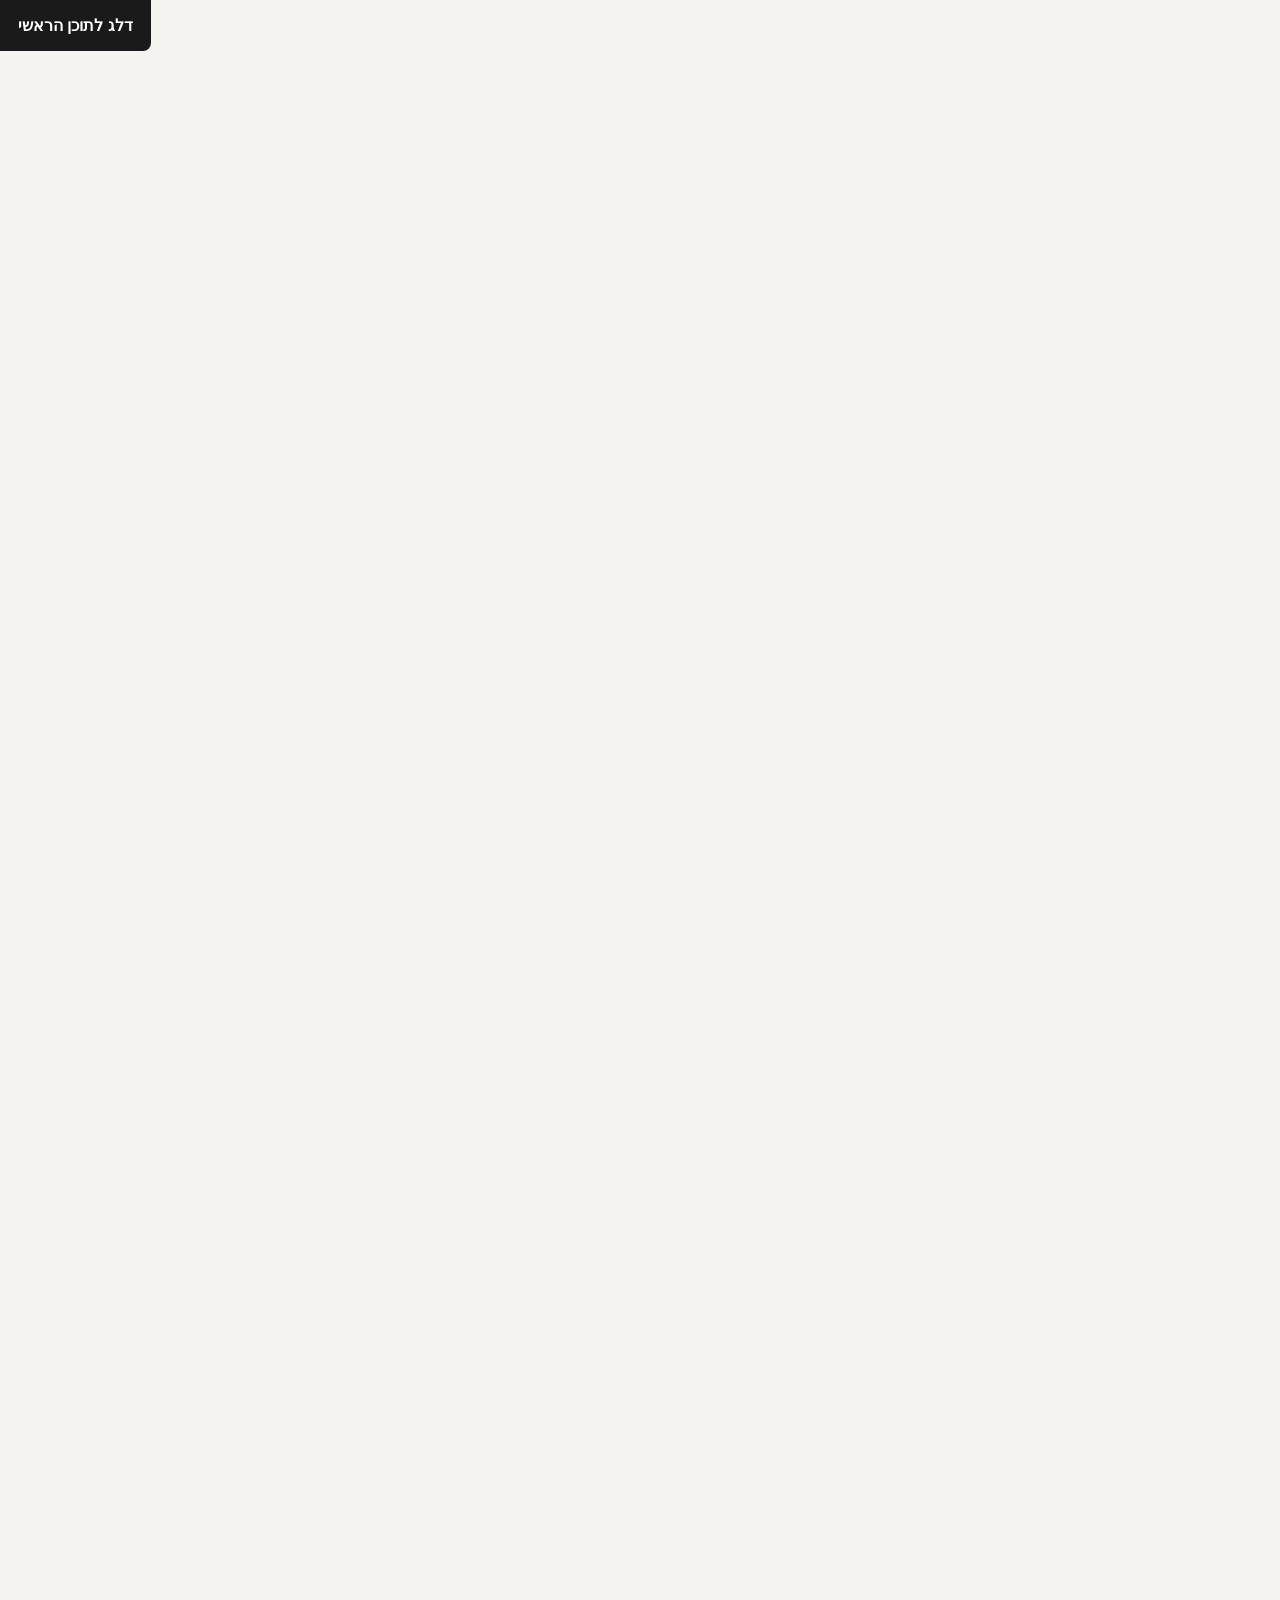
==== commit e75dc949: "Background sync: Progressive GitHub Sync" ====
--- a/public/index.html
+++ b/public/index.html
@@ -1 +1 @@
-<!doctype html><html dir="rtl" lang="he"><head><meta charset="UTF-8"><meta content="width=device-width,initial-scale=1" name="viewport"><meta content="index, follow" name="robots"><title>וילות אירוח — VIEW HOUSE</title><meta content="וילות אירוח בטבריה עם נוף פנורמי מלא לכנרת. VIEW HOUSE מציעה חוויית מגורים יוקרתית עם אווירה ביתית חמה — מושלם למשפחות, זוגות וחברים. הזמינו עכשיו!" name="description"><meta content="וילות אירוח, וילות אירוח טבריה, בית נופש בצפון, צימרים בטבריה, וילות אירוח בצפון" name="keywords"><link href="/assets/favicon.ico" rel="icon" type="image/x-icon"><link href="/assets/favicon-16x16.png" rel="icon" type="image/png" sizes="16x16"><link href="/assets/favicon-32x32.png" rel="icon" type="image/png" sizes="32x32"><link href="/assets/favicon-48x48.png" rel="icon" type="image/png" sizes="48x48"><link href="/assets/favicon-192x192.png" rel="icon" type="image/png" sizes="192x192"><link href="/assets/favicon-512x512.png" rel="icon" type="image/png" sizes="512x512"><link href="/assets/apple-touch-icon.png" rel="apple-touch-icon"><script>!function(){"use strict";var t="2dbc0f9f-0e46-4bb7-b90e-c35a9d04b2b2",e="https://api.zappy5.com/api/analytics/track",a=18e5,n=2592e6,o=!0,i=!0,r=!0;var s=function(){var e="zappy_visitor_"+t,a=null;try{if(a=localStorage.getItem(e)){var o=JSON.parse(a),i=Date.now();if(i-o.created<n)return o.lastSeen=i,localStorage.setItem(e,JSON.stringify(o)),o.id}}catch(t){console.warn("Zappy Analytics: LocalStorage not available")}var r="zv_"+Date.now()+"_"+Math.random().toString(36).substr(2,9);try{localStorage.setItem(e,JSON.stringify({id:r,created:Date.now(),lastSeen:Date.now()}))}catch(t){}return r}(),c=function(){var e="zappy_session_"+t,n=null;try{if(n=sessionStorage.getItem(e)){var o=JSON.parse(n),i=Date.now();if(i-o.timestamp<a)return o.timestamp=i,sessionStorage.setItem(e,JSON.stringify(o)),o.id}}catch(t){console.warn("Zappy Analytics: SessionStorage not available")}var r="zs_"+Date.now()+"_"+Math.random().toString(36).substr(2,9);try{sessionStorage.setItem(e,JSON.stringify({id:r,timestamp:Date.now()}))}catch(t){}return r}();function l(a,n){n=n||{};var o={website_id:t,event_type:a,page_path:window.location.pathname,referrer:document.referrer||"direct",visitor_id:s,session_id:c,metadata:n};if(navigator.sendBeacon){var i=new Blob([JSON.stringify(o)],{type:"application/json"});navigator.sendBeacon(e,i)}else fetch(e,{method:"POST",headers:{"Content-Type":"application/json"},body:JSON.stringify(o),keepalive:!0}).catch(function(t){console.warn("Zappy Analytics: Failed to track event",t)})}o&&l("pageview",{title:document.title,url:window.location.href}),i&&document.addEventListener("click",function(t){var e=t.target;if("BUTTON"===e.tagName||e.closest("button")){var a="BUTTON"===e.tagName?e:e.closest("button");l("click",{element:"button",text:a.textContent.trim().substring(0,100),id:a.id||null,class:a.className||null})}else if("A"===e.tagName||e.closest("a")){var n="A"===e.tagName?e:e.closest("a");l("navigation",{element:"link",text:n.textContent.trim().substring(0,100),href:n.href,external:n.hostname!==window.location.hostname})}},!0),r&&document.addEventListener("submit",function(t){var e=t.target;l("form_submit",{form_id:e.id||null,form_name:e.name||null,form_action:e.action||null,form_method:e.method||"GET"})},!0);var d=Date.now();window.addEventListener("beforeunload",function(){l("page_unload",{time_on_page:Math.floor((Date.now()-d)/1e3),page_path:window.location.pathname})}),window.zappyAnalytics={track:l,getVisitorId:function(){return s},getSessionId:function(){return c}}}()</script><meta content="וילות אירוח — VIEW HOUSE" property="og:title"><meta content="וילות אירוח בטבריה עם נוף פנורמי מלא לכנרת. VIEW HOUSE מציעה חוויית מגורים יוקרתית עם אווירה ביתית חמה — מושלם למשפחות, זוגות וחברים. הזמינו עכשיו!" property="og:description"><meta content="summary_large_image" name="twitter:card"><meta content="וילות אירוח — VIEW HOUSE" name="twitter:title"><meta content="וילות אירוח בטבריה עם נוף פנורמי מלא לכנרת. VIEW HOUSE מציעה חוויית מגורים יוקרתית עם אווירה ביתית חמה — מושלם למשפחות, זוגות וחברים. הזמינו עכשיו!" name="twitter:description"><meta content="website" property="og:type"><meta content="he_IL" property="og:locale"><link href="https://cdnjs.cloudflare.com/ajax/libs/font-awesome/6.4.0/css/all.min.css" rel="stylesheet"><style>.skip-link{position:absolute;left:-9999px;top:0;padding:12px 18px;background:var(--bg-dark,#1a1a1a);color:var(--text-light,#fff);font-weight:600;border-radius:0 0 8px 0;z-index:10000}.skip-link:focus{left:0;outline:2px solid var(--ring,#fff);outline-offset:2px}:focus-visible{outline:2px solid var(--ring,currentColor);outline-offset:3px}</style><link href="/assets/favicon.ico" rel="icon" type="image/x-icon"><link href="/assets/favicon-16x16.png" rel="icon" type="image/png" sizes="16x16"><link href="/assets/favicon-32x32.png" rel="icon" type="image/png" sizes="32x32"><link href="/assets/favicon-48x48.png" rel="icon" type="image/png" sizes="48x48"><link href="/assets/favicon-192x192.png" rel="icon" type="image/png" sizes="192x192"><link href="/assets/favicon-512x512.png" rel="icon" type="image/png" sizes="512x512"><link href="/assets/apple-touch-icon.png" rel="apple-touch-icon"><link href="https://cdn.jsdelivr.net/npm/vanilla-cookieconsent@3/dist/cookieconsent.css" rel="stylesheet"><script src="https://cdn.jsdelivr.net/npm/vanilla-cookieconsent@3/dist/cookieconsent.umd.js"></script><script src="https://cdn.jsdelivr.net/gh/mickidum/acc_toolbar/acctoolbar/acctoolbar.min.js"></script><link href="/styles.css" rel="stylesheet"><style id="zappy-dropdown-submenu-styles">#navMenu li:has(.sub-menu),.nav-menu li:has(.sub-menu),.navbar li:has(.sub-menu),nav li:has(.sub-menu){position:relative}#navMenu .sub-menu,.nav-menu .sub-menu,.navbar .sub-menu,nav .sub-menu{display:block!important;position:absolute!important;top:100%;left:0;min-width:220px;background:#fff;border-radius:8px;box-shadow:0 8px 25px rgba(0,0,0,.15);padding:8px 0;opacity:0;visibility:hidden;transform:translateY(10px);transition:all .3s ease;z-index:1000;list-style:none;pointer-events:none}#navMenu li:hover>.sub-menu,.nav-menu li:hover>.sub-menu,.navbar li:hover>.sub-menu,nav li:hover>.sub-menu{opacity:1!important;visibility:visible!important;transform:translateY(0)!important;pointer-events:auto!important}.sub-menu li{list-style:none;margin:0;padding:0}.sub-menu a{display:block!important;padding:10px 16px!important;color:var(--text-dark,#333)!important;font-weight:500;text-decoration:none;white-space:nowrap;transition:background-color .2s}.sub-menu .zappy-nav-child>a{padding-left:28px!important;font-size:.9em!important;opacity:.85!important}[dir=rtl] .sub-menu .zappy-nav-child>a,html[lang=ar] .sub-menu .zappy-nav-child>a,html[lang=he] .sub-menu .zappy-nav-child>a{padding-left:10px!important;padding-right:28px!important}.sub-menu .zappy-nav-parent>a{font-weight:600!important}.sub-menu a:hover{background-color:#f5f5f5}[dir=rtl] .nav-menu .sub-menu,[dir=rtl] .navbar .sub-menu,[dir=rtl] nav .sub-menu,html[lang=ar] .nav-menu .sub-menu,html[lang=ar] .navbar .sub-menu,html[lang=ar] nav .sub-menu,html[lang=he] .nav-menu .sub-menu,html[lang=he] .navbar .sub-menu,html[lang=he] nav .sub-menu{left:auto!important;right:0!important}.sub-menu:empty,.sub-menu:not(:has(li)):not(:has(> a)),.sub-menu:not(:has(li:not(.zappy-hidden-menu-item))):not(:has(> a)){display:none!important;opacity:0!important;visibility:hidden!important;pointer-events:none!important}li:has(.menu-group-title):hover>.sub-menu{opacity:1!important;visibility:visible!important;transform:translateY(0)!important;pointer-events:auto!important}#navMenu>li>.menu-group-title,.nav-menu>li>.menu-group-title{display:inline-block;padding:.5rem 1rem;cursor:default;user-select:none}@media (max-width:768px){#navMenu .sub-menu,.nav-menu .sub-menu,.navbar .sub-menu,nav .sub-menu{position:static!important;transform:none!important;box-shadow:none!important;background:0 0!important;max-height:0;overflow:hidden;opacity:0;visibility:hidden;transition:max-height .3s ease,opacity .3s ease;padding:0!important;border-radius:0!important}#navMenu .sub-menu.mobile-expanded,.nav-menu .sub-menu.mobile-expanded,.navbar .sub-menu.mobile-expanded{max-height:none!important;overflow-y:visible!important;opacity:1!important;visibility:visible!important;padding:8px 0 8px 16px!important}[dir=rtl] .sub-menu.mobile-expanded,html[lang=he] .sub-menu.mobile-expanded{padding:8px 16px 8px 0!important}#navMenu li:hover>.sub-menu,.nav-menu li:hover>.sub-menu,.navbar li:hover>.sub-menu,nav li:hover>.sub-menu{opacity:0;visibility:hidden;pointer-events:none}#navMenu li>.sub-menu.mobile-expanded,.nav-menu li>.sub-menu.mobile-expanded,.navbar li>.sub-menu.mobile-expanded,nav li>.sub-menu.mobile-expanded{opacity:1!important;visibility:visible!important;pointer-events:auto!important}#navMenu li:has(.sub-menu),.nav-menu li:has(.sub-menu),.navbar li:has(.sub-menu),nav li:has(.sub-menu){display:flex!important;flex-wrap:wrap!important;align-items:center!important;position:relative!important;min-height:44px!important}#navMenu li:has(.sub-menu)>a,.nav-menu li:has(.sub-menu)>a,.navbar li:has(.sub-menu)>a,nav li:has(.sub-menu)>a{flex:1!important;min-width:0!important}#navMenu li:has(.sub-menu)>.menu-group-title,.nav-menu li:has(.sub-menu)>.menu-group-title,.navbar li:has(.sub-menu)>.menu-group-title,nav li:has(.sub-menu)>.menu-group-title{flex:1!important;min-width:0!important;padding:0!important;line-height:inherit!important}#navMenu li:has(.sub-menu)>.sub-menu,.nav-menu li:has(.sub-menu)>.sub-menu,.navbar li:has(.sub-menu)>.sub-menu,nav li:has(.sub-menu)>.sub-menu{flex-basis:100%!important;width:100%!important}#navMenu li:has(.sub-menu)>a [class*=arrow],#navMenu li:has(.sub-menu)>a [class*=chevron],.nav-menu li:has(.sub-menu)>a .fa-angle-down,.nav-menu li:has(.sub-menu)>a .fa-chevron-down,.nav-menu li:has(.sub-menu)>a [class*=arrow],.nav-menu li:has(.sub-menu)>a [class*=chevron],nav li:has(.sub-menu)>a [class*=arrow],nav li:has(.sub-menu)>a [class*=chevron]{display:none!important;visibility:hidden!important}.mobile-submenu-toggle{display:flex!important;align-items:center!important;justify-content:center!important;width:44px!important;height:auto!important;background:0 0!important;border:none!important;cursor:pointer!important;color:var(--text-dark)!important;position:static!important;flex-shrink:0!important;align-self:stretch!important;z-index:2!important;padding:0!important;margin:0!important}.mobile-submenu-toggle::after{content:''!important;width:0!important;height:0!important;border-left:6px solid transparent!important;border-right:6px solid transparent!important;border-top:7px solid currentColor!important;transition:transform .3s ease!important}.mobile-submenu-toggle.expanded::after{transform:rotate(180deg)!important}.sub-menu a{padding:10px 0!important;display:block!important;color:var(--text-dark)!important;white-space:normal!important}.sub-menu .zappy-nav-child>a{padding-left:28px!important;font-size:.9em!important;opacity:.85!important}[dir=rtl] .sub-menu .zappy-nav-child>a,html[lang=ar] .sub-menu .zappy-nav-child>a,html[lang=he] .sub-menu .zappy-nav-child>a{padding-left:0!important;padding-right:28px!important}.sub-menu .zappy-nav-parent>a{font-weight:600!important}#navMenu.active,.nav-menu.active{max-width:100vw!important;overflow-x:hidden!important;box-sizing:border-box!important}.navbar .sub-menu li a,.zappy-products-dropdown .sub-menu a,nav.navbar .sub-menu li a{color:var(--text-dark)!important}}@media (min-width:769px){.mobile-submenu-toggle{display:none!important}}</style><style id="zappy-widget-visibility">html[dir=rtl] .whatsapp-float{right:20px!important;left:auto!important}html:not([dir]) .whatsapp-float,html[dir=ltr] .whatsapp-float{left:20px!important;right:auto!important}html[dir=rtl] #mic-access-tool-general-button,html[dir=rtl] #mic-init-access-tool #mic-access-tool-general-button,html[dir=rtl] #mic-init-access-tool .mic-access-tool-general-button,html[dir=rtl] ._access-icon,html[dir=rtl] .mic-access-tool-general-button{left:20px!important;right:auto!important}html:not([dir]) #mic-access-tool-general-button,html:not([dir]) #mic-init-access-tool #mic-access-tool-general-button,html:not([dir]) #mic-init-access-tool .mic-access-tool-general-button,html:not([dir]) ._access-icon,html:not([dir]) .mic-access-tool-general-button,html[dir=ltr] #mic-access-tool-general-button,html[dir=ltr] #mic-init-access-tool #mic-access-tool-general-button,html[dir=ltr] #mic-init-access-tool .mic-access-tool-general-button,html[dir=ltr] ._access-icon,html[dir=ltr] .mic-access-tool-general-button{right:20px!important;left:auto!important}@media (max-width:768px){.whatsapp-float{display:flex!important}}@media (min-width:769px){.whatsapp-float{display:flex!important}}@media (max-width:768px){#mic-access-tool-general-button,#mic-init-access-tool #mic-access-tool-general-button,#mic-init-access-tool .mic-access-tool-general-button,._access-icon,.mic-access-tool-general-button{display:flex!important;visibility:visible!important;opacity:1!important;pointer-events:auto!important}#mic-access-tool-box.opened-mic-access-tool,#mic-init-access-tool #mic-access-tool-box.opened-mic-access-tool,.mic-access-tool-box.opened-mic-access-tool{visibility:visible!important;opacity:1!important;pointer-events:auto!important}}@media (min-width:769px){#mic-access-tool-general-button,#mic-init-access-tool #mic-access-tool-general-button,#mic-init-access-tool .mic-access-tool-general-button,._access-icon,.mic-access-tool-general-button{display:flex!important;visibility:visible!important;opacity:1!important;pointer-events:auto!important}#mic-access-tool-box.opened-mic-access-tool,#mic-init-access-tool #mic-access-tool-box.opened-mic-access-tool,.mic-access-tool-box.opened-mic-access-tool{visibility:visible!important;opacity:1!important;pointer-events:auto!important}}</style></head><body><a href="#main" class="skip-link">דלג לתוכן הראשי</a><nav class="navbar" dir="rtl"><button aria-label="Menu" class="mobile-toggle" id="mobileToggle"><svg viewBox="0 0 24 24" fill="none" height="24" width="24" class="hamburger-icon"><path d="M3 12h18M3 6h18M3 18h18" stroke="currentColor" stroke-width="2" stroke-linecap="round"></path></svg> <svg viewBox="0 0 24 24" fill="none" height="24" width="24" class="close-icon" style="display:none"><path d="M18 6L6 18M6 6l12 12" stroke="currentColor" stroke-width="2" stroke-linecap="round"></path></svg></button> <button aria-label="Call" class="phone-header-btn" data-phone=""><svg viewBox="0 0 24 24" fill="currentColor" height="20" width="20"><path d="M22 16.92v3a2 2 0 0 1-2.18 2 19.79 19.79 0 0 1-8.63-3.07 19.5 19.5 0 0 1-6-6 19.79 19.79 0 0 1-3.07-8.67A2 2 0 0 1 4.11 2h3a2 2 0 0 1 2 1.72 12.84 12.84 0 0 0 .7 2.81 2 2 0 0 1-.45 2.11L8.09 9.91a16 16 0 0 0 6 6l1.27-1.27a2 2 0 0 1 2.11-.45 12.84 12.84 0 0 0 2.81.7A2 2 0 0 1 22 16.92z"></path></svg></button><div class="nav-container"><div class="nav-right-group"><div class="nav-brand"><a href="/" class="logo-link"><img alt="VIEW HOUSE" src="/assets/site-----image-1.webp" class="logo"></a></div><ul class="nav-menu" id="navMenu"><li><a href="/">בית</a></li><li><a href="/services">שירותים</a></li><li><a href="/about">אודות</a></li></ul></div><div class="nav-cta-container"><a href="/contact" class="nav-cta-btn">צור קשר</a></div></div></nav><script>window.addEventListener("load",function(){const e=document.querySelector(".navbar, nav, header");if(!e)return void console.log("[Navbar] Navbar element not found");let t=document.getElementById("mobileToggle")||document.querySelector(".mobile-toggle")||document.querySelector(".hamburger")||document.querySelector(".hamburger-menu")||document.querySelector(".menu-toggle")||document.querySelector(".burger-menu")||document.querySelector('[aria-label="Menu"]')||document.querySelector('[aria-label="תפריט"]');const n=document.querySelector(".phone-header-btn"),o=window.getComputedStyle(e);let r=o.backgroundColor;if(console.log("[Navbar] Initial navbar background:",r),"transparent"===r||"rgba(0, 0, 0, 0)"===r||r.startsWith("rgba")&&r.includes(", 0)")){const e=o.backgroundImage;if(e&&"none"!==e)console.log("[Navbar] Navbar has background image/gradient, using dark text"),r="rgb(240, 240, 240)";else{const e=window.getComputedStyle(document.body).backgroundColor;console.log("[Navbar] Navbar transparent, using body background:",e),r=e}}const a=r.match(/\d+/g);if(a&&a.length>=3){const e=(.299*parseInt(a[0])+.587*parseInt(a[1])+.114*parseInt(a[2]))/255;console.log("[Navbar] Mobile button colors preserved from Claude CSS (luminance:",e.toFixed(2)+")");const o=document.createElement("style");o.id="zappy-mobile-nav-fix";document.documentElement.lang;document.documentElement.dir,o.textContent='\n        /* Hide mobile buttons on desktop, show only on mobile */\n        @media (min-width: 769px) {\n          .mobile-toggle,\n          .phone-header-btn {\n            display: none !important;\n          }\n        }\n        \n        /* Show and position mobile buttons correctly on mobile */\n        @media (max-width: 768px) {\n          .navbar,\n          nav.navbar {\n            min-height: 70px !important;\n          }\n\n          .mobile-toggle,\n          .phone-header-btn {\n            position: absolute !important;\n            top: 0 !important;\n            bottom: 0 !important;\n            margin-top: auto !important;\n            margin-bottom: auto !important;\n            transform: none !important;\n            z-index: 1001 !important;\n            display: flex !important;\n            align-items: center !important;\n            justify-content: center !important;\n            width: 36px !important;\n            height: 36px !important;\n            border-radius: 50% !important;\n            border: none !important;\n            cursor: pointer !important;\n            padding: 6px !important;\n            background: none !important;\n            color: var(--nav-text, var(--text-dark)) !important;\n            touch-action: manipulation !important;\n            -webkit-tap-highlight-color: transparent !important;\n          }\n\n          html[data-zappy-site-type="ecommerce"] .phone-header-btn,\n          body[data-zappy-site-type="ecommerce"] .phone-header-btn,\n          html[data-zappy-site-type="ecommerce"] header .phone-header-btn,\n          html[data-zappy-site-type="ecommerce"] nav .phone-header-btn {\n            display: none !important;\n            visibility: hidden !important;\n            width: 0 !important;\n            height: 0 !important;\n            min-width: 0 !important;\n            overflow: hidden !important;\n          }\n          \n          /* LTR positioning (default): hamburger LEFT, phone RIGHT */\n          html:not([dir="rtl"]):not([lang="he"]):not([lang="ar"]) .mobile-toggle,\n          html[dir="ltr"] .mobile-toggle {\n            left: 12px !important;\n            right: auto !important;\n          }\n          html:not([dir="rtl"]):not([lang="he"]):not([lang="ar"]) .phone-header-btn,\n          html[dir="ltr"] .phone-header-btn {\n            right: 12px !important;\n            left: auto !important;\n          }\n          \n          /* RTL positioning: hamburger RIGHT, phone LEFT */\n          html[dir="rtl"] .mobile-toggle,\n          html[lang="he"] .mobile-toggle,\n          html[lang="ar"] .mobile-toggle {\n            right: 12px !important;\n            left: auto !important;\n          }\n          html[dir="rtl"] .phone-header-btn,\n          html[lang="he"] .phone-header-btn,\n          html[lang="ar"] .phone-header-btn {\n            left: 12px !important;\n            right: auto !important;\n          }\n          \n          /* CRITICAL: Ensure nav-container has min-height on mobile */\n          /* All children are positioned absolutely/fixed on mobile, so height:auto collapses to 0 */\n          .nav-container {\n            min-height: 70px !important;\n            position: relative !important;\n          }\n          \n          /* Ensure SVG icons are properly sized and inherit color */\n          .mobile-toggle svg,\n          .phone-header-btn svg {\n            width: 24px !important;\n            height: 24px !important;\n            /* Don\'t force display - let JavaScript control hamburger/close toggle */\n          }\n          \n          /* Reset nav-cta-container on mobile - remove desktop box-shadow/padding */\n          /* that creates a visible ghost box when CTA button is hidden */\n          .nav-cta-container {\n            box-shadow: none !important;\n            padding: 0 !important;\n          }\n          \n          /* Hide nav-cta-container entirely on mobile when there\'s no lang-switcher */\n          /* (only the CTA button is inside, and it\'s hidden on mobile) */\n          .nav-cta-container:not(:has(.lang-switcher)) {\n            display: none !important;\n          }\n          \n          /* CRITICAL: Prevent hero image fade gradient from bleeding over headline text */\n          /* The .image-fade-gradient has bottom: -30px (extends below parent) */\n          /* On mobile stacked layout, this overlaps the h1 text below the image */\n          .hero-image-column {\n            overflow: hidden !important;\n          }\n          .image-fade-gradient {\n            bottom: 0 !important;\n          }\n          \n          /* Hide desktop language switcher on mobile - hamburger menu handles it */\n          /* High specificity to override stored CSS */\n          .lang-switcher,\n          .nav-cta-container .lang-switcher,\n          .nav-container .lang-switcher,\n          .navbar .lang-switcher,\n          .navbar .nav-cta-container .lang-switcher {\n            display: none !important;\n          }\n        }\n      ';const r=document.getElementById("zappy-mobile-nav-fix");r&&r.remove(),document.head.appendChild(o),console.log("[Navbar] Critical CSS injected for mobile nav positioning");const i=window.innerWidth<=768;if(t){const e=t.querySelector(".hamburger-icon"),n=t.querySelector(".close-icon");e&&(e.style.setProperty("width","24px","important"),e.style.setProperty("height","24px","important"),e.style.setProperty("display","block","important")),n&&(n.style.setProperty("width","24px","important"),n.style.setProperty("height","24px","important"),n.style.setProperty("display","none","important")),i?(t.style.setProperty("position","absolute","important"),t.style.setProperty("top","0","important"),t.style.setProperty("bottom","0","important"),t.style.setProperty("margin-top","auto","important"),t.style.setProperty("margin-bottom","auto","important"),t.style.setProperty("transform","none","important"),t.style.setProperty("z-index","1001","important"),t.style.removeProperty("left"),t.style.removeProperty("right"),console.log("[Navbar] Mobile toggle positioning applied (mobile viewport)")):(t.style.removeProperty("position"),t.style.removeProperty("top"),t.style.removeProperty("transform"),t.style.removeProperty("z-index"),t.style.removeProperty("left"),t.style.removeProperty("right"),console.log("[Navbar] Desktop viewport - cleared mobile toggle inline positioning"))}if(n){const e=n.querySelector("svg");e&&(e.style.width="24px",e.style.height="24px",e.setAttribute("width","24"),e.setAttribute("height","24")),i?(n.style.setProperty("position","absolute","important"),n.style.setProperty("top","0","important"),n.style.setProperty("bottom","0","important"),n.style.setProperty("margin-top","auto","important"),n.style.setProperty("margin-bottom","auto","important"),n.style.setProperty("transform","none","important"),n.style.setProperty("z-index","1001","important"),n.style.removeProperty("left"),n.style.removeProperty("right"),console.log("[Navbar] Phone button positioning applied (mobile viewport)")):(n.style.removeProperty("position"),n.style.removeProperty("top"),n.style.removeProperty("transform"),n.style.removeProperty("z-index"),n.style.removeProperty("left"),n.style.removeProperty("right"),console.log("[Navbar] Desktop viewport - cleared phone button inline positioning"))}}else console.log("[Navbar] Could not parse background color:",r);t=document.getElementById("mobileToggle")||document.querySelector(".mobile-toggle")||document.querySelector(".hamburger")||document.querySelector(".hamburger-menu")||document.querySelector(".menu-toggle")||document.querySelector(".burger-menu")||document.querySelector('[aria-label="Menu"]')||document.querySelector('[aria-label="תפריט"]');const i=document.getElementById("navMenu")||document.querySelector(".nav-menu")||document.querySelector(".nav-links")||document.querySelector("nav ul:not(.submenu)");if(!t||!i)return void console.log("[Navbar] Mobile toggle or menu not found:",{toggle:!!t,menu:!!i});i.id||(i.id="navMenu"),console.log("[Navbar] Initializing mobile menu...");const l=t.cloneNode(!0);t.parentNode.replaceChild(l,t);var s=0;function p(e){var t=Date.now();t-s<300||(s=t,function(e){e.preventDefault(),e.stopPropagation();const t=l.querySelector(".hamburger-icon"),n=l.querySelector(".close-icon");i.classList.contains("active")?(i.classList.remove("active"),t&&t.style.setProperty("display","block","important"),n&&n.style.setProperty("display","none","important"),document.body.style.overflow="",console.log("[Navbar] Menu closed")):(i.classList.add("active"),t&&t.style.setProperty("display","none","important"),n&&n.style.setProperty("display","block","important"),document.body.style.overflow="hidden",console.log("[Navbar] Menu opened"))}(e))}l.addEventListener("click",p),l.addEventListener("touchend",p),i.querySelectorAll("a").forEach(function(e){e.addEventListener("click",function(){if("#"===this.getAttribute("href"))return;const e=l.querySelector(".hamburger-icon"),t=l.querySelector(".close-icon");i.classList.remove("active"),e&&e.style.setProperty("display","block","important"),t&&t.style.setProperty("display","none","important"),document.body.style.overflow="",console.log("[Navbar] Menu closed (link clicked)")})});var m=i.querySelectorAll(".dropdown-toggle");m.forEach(function(e){e.addEventListener("click",function(e){e.preventDefault(),e.stopPropagation();var t=this.closest(".nav-dropdown");t&&(t.parentNode.querySelectorAll(".nav-dropdown.open").forEach(function(e){e!==t&&e.classList.remove("open")}),t.classList.toggle("open"),console.log("[Navbar] Dropdown toggled:",t.classList.contains("open")?"open":"closed"))})}),document.addEventListener("click",function(e){e.target.closest(".nav-dropdown")||document.querySelectorAll(".nav-dropdown.open").forEach(function(e){e.classList.remove("open")})}),console.log("[Navbar] Dropdown handlers initialized for "+m.length+" dropdowns"),n&&n.addEventListener("click",function(){const e=document.querySelectorAll('a[href^="tel:"]'),t=e.length>0?e[0].getAttribute("href").replace("tel:",""):"[business_phone]";window.location.href="tel:"+t,console.log("[Navbar] Phone button clicked")}),console.log("[Navbar] Mobile menu initialized successfully")})</script><main id="main"><section class="index-hero-section" data-band-index="0" data-layout-spec="בית-hero" dir="rtl" data-hero-type="fullscreen-scrim" data-zappy-bg-overlay-opacity="88" data-zappy-bg-type="image" id="index-hero-section"><div class="index-hero-bg"><div style="position:absolute !important;top:0px !important;left:0px !important;width:100% !important;height:100% !important;max-width:none !important;margin-left:0px !important;margin-right:0px !important;display:block !important;z-index:1 !important;overflow:hidden !important" data-element-id="img-1778644677523-bx3kfnabc" data-element-type="image" data-zappy-wrapper-margins-applied="true" data-zappy-zoom-clip="true" data-zappy-zoom-wrapper="true" data-zappy-zoom-wrapper-align="center" data-zappy-zoom-wrapper-width-mode="full"><img alt="נוף פנורמי של כינרת מהווילה של VIEW HOUSE בטבריה" src="/assets/site-index-hero-image-1.webp" data-context="Luxury vacation villa in Tiberias, Israel, with a breathtaking panoramic view of the full length of the Sea of Galilee (Kinneret). The villa features a large floor-to-ceiling salon window that perfectly frames the shimmering blue lake. The interior is warm and elegant with neutral furnishings, while the terrace and stone patio extend toward the water. Golden afternoon light, lush greenery, and a sense of serene open-air luxury. Wide-angle, cinematic, photo-realistic." data-placeholder="index-hero-image-1" height="700" loading="eager" width="1200" data-element-id="img-1778644677523-bx3kfnabc" data-element-type="image" data-hero-background="true" data-hero-bg="true" data-zappy-object-position="44% 46%" data-zappy-zoom="1" fetchpriority="high" style="object-position:44% 46% !important;margin:0px !important;position:absolute !important;left:0% !important;top:0% !important;width:100% !important;height:100% !important;max-width:none !important;max-height:none !important;display:block !important;object-fit:cover !important"></div></div><div class="index-hero-scrim" aria-hidden="true" data-zappy-gradient-scrim="true" data-zappy-scrim-orig-opacity="" style="opacity:1"></div><svg viewBox="0 0 200 420" fill="none" aria-hidden="true" xmlns="http://www.w3.org/2000/svg" data-no-icon-edit="true" class="index-hero-palm index-hero-palm--right"><path d="M180,10 C160,60 120,100 80,160 C40,220 10,290 20,380 C30,420 50,430 60,400 C70,370 60,310 90,250 C120,190 160,140 185,80 Z" fill="#2A7A7A" opacity="0.13"></path><path d="M200,50 C170,90 130,130 100,200 C70,270 60,340 80,390 C90,415 110,420 115,395 C120,370 105,300 130,240 C155,180 190,130 205,70 Z" fill="#2A7A7A" opacity="0.09"></path></svg> <svg viewBox="0 0 200 420" fill="none" aria-hidden="true" xmlns="http://www.w3.org/2000/svg" data-no-icon-edit="true" class="index-hero-palm index-hero-palm--left"><path d="M20,10 C40,60 80,100 120,160 C160,220 190,290 180,380 C170,420 150,430 140,400 C130,370 140,310 110,250 C80,190 40,140 15,80 Z" fill="#2A7A7A" opacity="0.11"></path><path d="M0,50 C30,90 70,130 100,200 C130,270 140,340 120,390 C110,415 90,420 85,395 C80,370 95,300 70,240 C45,180 10,130 -5,70 Z" fill="#2A7A7A" opacity="0.08"></path></svg><div class="index-hero-content"><div class="index-hero-eyebrow">טבריה, ישראל</div><h1 class="index-hero-title">VIEW HOUSE</h1><div class="index-hero-wave-accent" aria-hidden="true"><svg viewBox="0 0 80 14" fill="none" aria-hidden="true" xmlns="http://www.w3.org/2000/svg" data-no-icon-edit="true" height="14" width="80"><path d="M2,7 C8,2 14,12 20,7 C26,2 32,12 38,7 C44,2 50,12 56,7 C62,2 68,12 74,7 C76,5.5 77.5,5 79,6" fill="none" stroke="#4ABFBF" stroke-width="2.5" stroke-linecap="round"></path></svg></div><h3 class="index-hero-subtitle">בית אירוח יוקרתי&nbsp; עם נוף פנורמי לכל אורך הכינרת — ברגע שפותחים את הדלת, הנוף מחכה לכם</h3><div class="index-hero-actions"><a href="#contact" class="index-hero-btn-primary" data-element-id="btn-1778644677518-2mq3b9gpk" data-element-type="button" data-native-element="true" style="color:rgb(43, 46, 49) !important">לחוויה שלכם</a> <a href="#about" class="index-hero-btn-ghost" data-element-id="btn-1778644677518-sjol1tmr1" data-element-type="button" data-native-element="true">גלו את הבית</a></div></div><div class="index-hero-scroll" aria-hidden="true"><span class="index-hero-scroll-label">גלול למטה</span> <svg viewBox="0 0 20 20" fill="none" aria-hidden="true" xmlns="http://www.w3.org/2000/svg" data-no-icon-edit="true" height="20" width="20"><path d="M5,8 L10,13 L15,8" stroke="rgba(255,255,255,0.7)" stroke-width="2" stroke-linecap="round" stroke-linejoin="round"></path></svg></div></section><section class="index-features-section" data-band-index="1" data-layout-spec="בית-features" dir="rtl"><svg viewBox="0 0 200 400" fill="none" aria-hidden="true" xmlns="http://www.w3.org/2000/svg" data-no-icon-edit="true" class="index-features-palm-left"><path d="M180,0 C160,40 140,80 100,120 C60,160 20,180 0,200 C20,220 60,240 100,280 C140,320 160,360 180,400" fill="none" opacity="0.12" stroke="#2A7A7A" stroke-width="2"></path><path d="M200,20 C170,60 130,100 80,140 C40,170 10,190 0,220" fill="none" opacity="0.10" stroke="#2A7A7A" stroke-width="1.5"></path><path d="M160,0 C150,50 120,100 70,150 C30,190 5,220 0,260" fill="none" opacity="0.08" stroke="#2A7A7A" stroke-width="1"></path><path d="M200,60 Q150,120 80,180 Q30,220 0,280" fill="none" opacity="0.09" stroke="#2A7A7A" stroke-width="1.5"></path></svg> <svg viewBox="0 0 200 400" fill="none" aria-hidden="true" xmlns="http://www.w3.org/2000/svg" data-no-icon-edit="true" class="index-features-palm-right"><path d="M20,0 C40,40 60,80 100,120 C140,160 180,180 200,200 C180,220 140,240 100,280 C60,320 40,360 20,400" fill="none" opacity="0.10" stroke="#2A7A7A" stroke-width="2"></path><path d="M0,20 C30,60 70,100 120,140 C160,170 190,190 200,220" fill="none" opacity="0.08" stroke="#2A7A7A" stroke-width="1.5"></path><path d="M40,0 C50,50 80,100 130,150 C170,190 195,220 200,260" fill="none" opacity="0.07" stroke="#2A7A7A" stroke-width="1"></path></svg><div class="index-features-container"><div class="index-features-header"><span class="index-features-caption">מה מחכה לכם</span><h2 class="index-features-title">חוויה שלמה — מהרגע שנכנסים</h2><div class="index-features-wave" aria-hidden="true"><svg viewBox="0 0 60 12" fill="none" aria-hidden="true" xmlns="http://www.w3.org/2000/svg" data-no-icon-edit="true" height="12" width="60"><path d="M0,6 C5,2 10,10 15,6 C20,2 25,10 30,6 C35,2 40,10 45,6 C50,2 55,10 60,6" fill="none" stroke="#4ABFBF" stroke-width="2" stroke-linecap="round"></path></svg></div><p class="index-features-subtitle">וילת VIEW HOUSE בטבריה מציעה חוויית אירוח יוקרתית עם נוף פנורמי מלא על הכינרת — מקצה לקצה. כל פרט תוכנן כדי שתרגישו בבית, אבל בגרסה הכי טובה שלו.</p></div><div class="index-features-grid"><article class="index-feature-card"><div class="index-feature-icon-wrap"><svg viewBox="0 0 36 36" fill="none" aria-hidden="true" xmlns="http://www.w3.org/2000/svg" height="36" width="36" data-element-type="icon" data-icon-type="svg"><path d="M3 18 C8 10 14 6 18 6 C22 6 28 10 33 18 C28 26 22 30 18 30 C14 30 8 26 3 18Z" fill="none" stroke="currentColor" stroke-width="2" stroke-linejoin="round"></path><circle cx="18" cy="18" r="5" fill="none" stroke="currentColor" stroke-width="2"></circle><path d="M18 3 L18 6 M18 30 L18 33 M3 18 L6 18 M30 18 L33 18" stroke="currentColor" stroke-width="1.5" stroke-linecap="round"></path></svg></div><div class="index-feature-content"><h3 class="index-feature-title">נוף כינרת פנורמי</h3><p class="index-feature-desc">ברגע שפותחים את הדלת, החלון הגדול בסלון מקרין אל מולכם את כל אורך הכינרת — מקצה לקצה. נוף שאי אפשר להתרגל אליו, בכל שעה ביום ובכל מזג אוויר.</p></div></article><article class="index-feature-card"><div class="index-feature-icon-wrap"><svg viewBox="0 0 36 36" fill="none" aria-hidden="true" xmlns="http://www.w3.org/2000/svg" height="36" width="36" data-element-type="icon" data-icon-type="svg"><rect fill="none" height="18" rx="2" stroke="currentColor" stroke-width="2" width="14" x="3" y="14"></rect><path d="M3 20 L17 20" stroke="currentColor" stroke-width="1.5"></path><path d="M10 14 L10 3 L28 3 L28 20" fill="none" stroke="currentColor" stroke-width="2" stroke-linejoin="round"></path><path d="M17 32 L33 32 L33 20 L17 20" fill="none" stroke="currentColor" stroke-width="2" stroke-linejoin="round"></path><path d="M22 26 L28 26 M22 29 L26 29" stroke="currentColor" stroke-width="1.5" stroke-linecap="round"></path></svg></div><div class="index-feature-content"><h3 class="index-feature-title">זרימה בין פנים לחוץ</h3><p class="index-feature-desc">הבית תוכנן כך שהאווירה הקיצית חודרת פנימה — מרפסות רחבות, אזורי ישיבה חיצוניים ופנימיים שמשלימים זה את זה, ותחושת חופש שמלווה אתכם בכל רגע.</p></div></article><article class="index-feature-card"><div class="index-feature-icon-wrap"><svg viewBox="0 0 36 36" fill="none" aria-hidden="true" xmlns="http://www.w3.org/2000/svg" height="36" width="36" data-element-type="icon" data-icon-type="svg"><path d="M18 4 L4 14 L4 32 L14 32 L14 22 L22 22 L22 32 L32 32 L32 14 Z" fill="none" stroke="currentColor" stroke-width="2" stroke-linejoin="round"></path><path d="M13 14 L23 14" stroke="currentColor" stroke-width="1.5" stroke-linecap="round"></path><circle cx="18" cy="10" r="2" fill="none" stroke="currentColor" stroke-width="1.5"></circle></svg></div><div class="index-feature-content"><h3 class="index-feature-title">יוקרה עם תחושת בית</h3><p class="index-feature-desc">עיצוב מוקפד, ריהוט איכותי ומרחב נוח — אבל בלי הקרירות של מלון. וילת האירוח שלנו בטבריה מעניקה לכם את כל הפינוקים, עם החמימות והנינוחות של הבית שלכם.</p></div></article><article class="index-feature-card"><div class="index-feature-icon-wrap"><svg viewBox="0 0 36 36" fill="none" aria-hidden="true" xmlns="http://www.w3.org/2000/svg" height="36" width="36" data-element-type="icon" data-icon-type="svg"><circle cx="12" cy="12" r="5" fill="none" stroke="currentColor" stroke-width="2"></circle><circle cx="24" cy="12" r="5" fill="none" stroke="currentColor" stroke-width="2"></circle><path d="M4 30 C4 24 7.5 20 12 20 C14 20 15.8 20.8 17.2 22" fill="none" stroke="currentColor" stroke-width="2" stroke-linecap="round"></path><path d="M19 24 C20 22 22 20 24 20 C28.5 20 32 24 32 30" fill="none" stroke="currentColor" stroke-width="2" stroke-linecap="round"></path><path d="M24 26 L24 33 M20.5 29.5 L27.5 29.5" stroke="currentColor" stroke-width="1.5" stroke-linecap="round"></path></svg></div><div class="index-feature-content"><h3 class="index-feature-title">מושלם לקבוצות ואירועים</h3><p class="index-feature-desc">מתאים למשפחות עם ילדים, זוגות, חברים, מסיבות רווקים/רווקות וימי הולדת. המרחב הגדול, האווירה ונוף הכינרת הופכים כל כינוס לזיכרון שלא ישכח.</p></div></article></div></div></section><section class="index-about-section" data-band-index="2" data-layout-spec="בית-about" dir="rtl"><svg viewBox="0 0 200 400" fill="none" aria-hidden="true" xmlns="http://www.w3.org/2000/svg" data-no-icon-edit="true" class="about-palm-left"><path d="M20,400 C40,320 80,280 60,200 C50,160 20,140 10,80 C5,40 15,10 30,0 C20,60 40,100 55,140 C75,200 70,250 50,320 C35,370 25,390 20,400Z" fill="#2A7A7A" opacity="0.10"></path><path d="M0,350 C30,280 90,240 70,160 C55,100 10,80 0,20 C10,70 40,95 58,150 C80,220 60,280 30,340 C15,370 5,360 0,350Z" fill="#2A7A7A" opacity="0.07"></path></svg> <svg viewBox="0 0 200 400" fill="none" aria-hidden="true" xmlns="http://www.w3.org/2000/svg" data-no-icon-edit="true" class="about-palm-right"><path d="M180,400 C160,320 120,280 140,200 C150,160 180,140 190,80 C195,40 185,10 170,0 C180,60 160,100 145,140 C125,200 130,250 150,320 C165,370 175,390 180,400Z" fill="#2A7A7A" opacity="0.10"></path><path d="M200,350 C170,280 110,240 130,160 C145,100 190,80 200,20 C190,70 160,95 142,150 C120,220 140,280 170,340 C185,370 195,360 200,350Z" fill="#2A7A7A" opacity="0.07"></path></svg><div class="about-container"><figure class="about-image-col"><div class="about-image-wrapper"><img alt="נוף הכינרת מחלון הסלון הגדול של VIEW HOUSE" src="/assets/site-index-about-image-1.webp" data-context="Luxury vacation villa interior in Tiberias, Israel. Wide salon window framing a breathtaking panoramic view of the Sea of Galilee (Kinneret) stretching from end to end. Warm, elegant furnishings in neutral tones — cream sofas, natural wood accents, soft linen curtains gently catching the breeze. Sunlight floods the space, blurring the boundary between the stylish indoor living area and the shimmering blue lake outside. Mood: airy, warm, premium yet homey coastal luxury." data-placeholder="index-about-image-1" height="700" loading="lazy" width="600" decoding="async"><div class="about-badge"><span class="about-badge-number">100%</span> <span class="about-badge-label">נוף כינרת</span></div></div></figure><article class="about-text-col"><div class="about-eyebrow"><span class="about-eyebrow-line"></span> <span class="about-eyebrow-text">הסיפור שלנו</span></div><h2 class="about-heading">ברוכים הבאים ל-VIEW HOUSE —<br><em>שם הכינרת נכנסת הביתה</em></h2><svg viewBox="0 0 80 12" fill="none" aria-hidden="true" xmlns="http://www.w3.org/2000/svg" data-no-icon-edit="true" class="about-wave-accent"><path d="M0,6 C10,2 20,10 30,6 C40,2 50,10 60,6 C70,2 75,8 80,6" fill="none" stroke="#4ABFBF" stroke-width="2.5" stroke-linecap="round"></path></svg><p class="about-lead">ממוקמת על גדות טבריה, VIEW HOUSE היא וילת נופש יוקרתית שנבנתה סביב רגע אחד בלתי נשכח: הרגע שבו אתם פותחים את הדלת וחלון הסלון הגדול פורש לפניכם את כל אורכה של הכינרת — מקצה אל קצה.</p><p class="about-body">כאן, הגבול בין פנים לחוץ מיטשטש בכוונה. האור הים-תיכוני חודר לכל פינה, הרוח הקלה מביאה את ריח המים, והאווירה החמה והמפנקת גורמת לכם להרגיש בבית — בית שרמת הפינוק שלו גבוהה בהרבה מהרגיל. זוהי חוויית נופש בצפון שלא תשכחו.</p><ul class="about-values"><li class="about-value-item"><div class="about-value-icon"><svg viewBox="0 0 24 24" fill="none" aria-hidden="true" height="22" width="22" data-element-type="icon" data-icon-type="svg" stroke="currentColor" stroke-linecap="round" stroke-linejoin="round" stroke-width="1.8"><path d="M1 12s4-8 11-8 11 8 11 8-4 8-11 8-11-8-11-8z"></path><circle cx="12" cy="12" r="3"></circle></svg></div><div class="about-value-content"><strong>נוף פנורמי מלא</strong> <span>חלון ענק בסלון הצופה לכל אורך הכינרת</span></div></li><li class="about-value-item"><div class="about-value-icon"><svg viewBox="0 0 24 24" fill="none" aria-hidden="true" height="22" width="22" data-element-type="icon" data-icon-type="svg" stroke="currentColor" stroke-linecap="round" stroke-linejoin="round" stroke-width="1.8"><path d="M3 9l9-7 9 7v11a2 2 0 0 1-2 2H5a2 2 0 0 1-2-2z"></path><polyline points="9 22 9 12 15 12 15 22"></polyline></svg></div><div class="about-value-content"><strong>יוקרה עם חמימות ביתית</strong> <span>עיצוב פרימיום שמרגיש כמו הבית שלכם</span></div></li><li class="about-value-item"><div class="about-value-icon"><svg viewBox="0 0 24 24" fill="none" aria-hidden="true" height="22" width="22" data-element-type="icon" data-icon-type="svg" stroke="currentColor" stroke-linecap="round" stroke-linejoin="round" stroke-width="1.8"><path d="M17 21v-2a4 4 0 0 0-4-4H5a4 4 0 0 0-4 4v2"></path><circle cx="9" cy="7" r="4"></circle><path d="M23 21v-2a4 4 0 0 0-3-3.87"></path><path d="M16 3.13a4 4 0 0 1 0 7.75"></path></svg></div><div class="about-value-content"><strong>מתאים לכולם</strong> <span>משפחות, זוגות, חברים ואירועים פרטיים</span></div></li><li class="about-value-item"><div class="about-value-icon"><svg viewBox="0 0 24 24" fill="none" aria-hidden="true" height="22" width="22" data-element-type="icon" data-icon-type="svg" stroke="currentColor" stroke-linecap="round" stroke-linejoin="round" stroke-width="1.8"><circle cx="12" cy="12" r="10"></circle><polyline points="12 6 12 12 16 14"></polyline></svg></div><div class="about-value-content"><strong>חופש אמיתי</strong> <span>מרחב פרטי לגמרי — הבית כולו שלכם</span></div></li></ul><div class="about-cta-row"><a href="#contact" class="about-btn-primary">צרו קשר לפרטים</a> <a href="#gallery" class="about-btn-secondary">צפו בגלריה</a></div></article></div></section><section class="index-cta-section" data-band-index="3" data-layout-spec="בית-cta" dir="rtl"><svg viewBox="0 0 180 320" fill="none" aria-hidden="true" xmlns="http://www.w3.org/2000/svg" data-no-icon-edit="true" class="index-cta-palm-left"><path d="M10,320 Q40,240 80,180 Q120,120 160,60 Q140,100 100,160 Q60,220 30,300 Z" fill="#2A7A7A" opacity="0.10"></path><path d="M0,280 Q50,200 90,130 Q130,60 170,10 Q145,55 105,125 Q65,195 20,270 Z" fill="#4ABFBF" opacity="0.07"></path></svg> <svg viewBox="0 0 160 300" fill="none" aria-hidden="true" xmlns="http://www.w3.org/2000/svg" data-no-icon-edit="true" class="index-cta-palm-right"><path d="M150,300 Q120,220 80,160 Q40,100 10,40 Q30,85 70,145 Q110,205 140,280 Z" fill="#2A7A7A" opacity="0.09"></path><path d="M160,260 Q110,185 70,115 Q30,45 5,5 Q25,50 65,120 Q105,190 155,245 Z" fill="#4ABFBF" opacity="0.06"></path></svg><div class="index-cta-container"><div class="index-cta-accent-line" aria-hidden="true"></div><div class="index-cta-content"><p class="index-cta-eyebrow">וילות אירוח יוקרתיות בטבריה</p><h2 class="index-cta-heading">מוכנים לחוות את הכינרת<br>מהמקום הכי יפה שיש?</h2><p class="index-cta-sub">נוף פנורמי מרהיב, אווירה חמימה ויוקרתית, וחופש אמיתי — הכל מחכה לכם ב-VIEW HOUSE.<br>צרו קשר עוד היום ונשמח לתכנן יחד את החופשה המושלמת שלכם.</p><div class="index-cta-wave-wrap" aria-hidden="true"><svg viewBox="0 0 120 12" fill="none" aria-hidden="true" xmlns="http://www.w3.org/2000/svg" data-no-icon-edit="true" height="12" width="120"><path d="M0,6 Q10,1 20,6 T40,6 T60,6 T80,6 T100,6 T120,6" fill="none" stroke="#4ABFBF" stroke-width="2.5" stroke-linecap="round"></path></svg></div><div class="index-cta-buttons"><a href="/contact" class="index-cta-btn-primary">צרו קשר עכשיו</a> <a href="/gallery" class="index-cta-btn-ghost">לגלריה שלנו</a></div></div><div class="index-cta-badges"><div class="index-cta-badge"><span class="index-cta-badge-num">100%</span> <span class="index-cta-badge-label">נוף לכינרת</span></div><div class="index-cta-badge"><span class="index-cta-badge-num">★ 5.0</span> <span class="index-cta-badge-label">דירוג אורחים</span></div><div class="index-cta-badge"><span class="index-cta-badge-num">24/7</span> <span class="index-cta-badge-label">זמינות ושירות</span></div></div></div></section></main><footer class="site-footer" dir="rtl"><div class="footer-top"><div class="footer-container"><div class="footer-col footer-brand"><div class="footer-logo-wrap"><img alt="VIEW HOUSE" src="/assets/view-house-logo.webp" class="logo"></div><p class="footer-tagline">חוויית אירוח ייחודית עם נוף עוצר נשימה.<br>ברוכים הבאים ל-VIEW HOUSE.</p><div class="footer-social"></div></div><div class="footer-col"><h4 class="footer-heading"><span class="heading-accent"></span>ניווט מהיר</h4><ul class="footer-links"><li><a href="/">בית</a></li><li><a href="/services">שירותים</a></li><li><a href="/about">אודות</a></li><li><a href="/contact">צור קשר</a></li></ul></div><div class="footer-col"><h4 class="footer-heading"><span class="heading-accent"></span>יצירת קשר</h4><ul class="footer-contact"><li><span class="contact-icon"><i class="fas fa-envelope"></i></span> <span class="contact-text"><a href="mailto:[business_email]">[business_email]</a></span></li><li><span class="contact-icon"><i class="fas fa-phone"></i></span> <span class="contact-text"><a href="tel:[business_phone]">[business_phone]</a></span></li><li><a href="/"><span class="contact-icon"><i class="fas fa-map-marker-alt"></i></span> <span class="contact-text">[business_address]</span></a></li></ul></div><div class="footer-col footer-extra"><h4 class="footer-heading"><span class="heading-accent"></span>שעות פעילות</h4><ul class="footer-hours"><li><a href="/"><span class="day">ראשון – חמישי</span><span class="time">08:00 – 20:00</span></a></li><li><a href="/"><span class="day">שישי</span><span class="time">08:00 – 14:00</span></a></li><li><a href="/"><span class="day">שבת</span><span class="time">סגור</span></a></li></ul><div class="footer-wave-deco" aria-hidden="true"><svg viewBox="0 0 120 30" xmlns="http://www.w3.org/2000/svg" preserveAspectRatio="none"><path d="M0,15 C20,0 40,30 60,15 C80,0 100,30 120,15" fill="none" opacity="0.4" stroke="#4EB7C5" stroke-width="2"></path><path d="M0,22 C20,7 40,37 60,22 C80,7 100,37 120,22" fill="none" opacity="0.3" stroke="#D6C0AA" stroke-width="1.5"></path></svg></div></div></div></div><div class="footer-bottom"><div class="footer-container footer-bottom-inner"><p class="footer-copy">© 2026 VIEW HOUSE. כל הזכויות שמורות.</p><div class="footer-legal"><a href="/privacy">מדיניות פרטיות</a> <span class="legal-sep" aria-hidden="true">·</span> <a href="/terms">תנאי שימוש</a> <span class="legal-sep" aria-hidden="true">·</span> <a href="/accessibility">נגישות</a> <span class="legal-sep" aria-hidden="true">·</span> <a href="https://zappy5.com" class="zappy-attribution" target="_blank">נוצר באמצעות Zappy</a></div></div></div></footer><div data-integration="accessibility:toolbar"></div><script src="/script.js"></script><script id="zappy-mobile-submenu-script">!function(){function e(){if(window.innerWidth>768)return document.querySelectorAll(".mobile-submenu-toggle").forEach(function(e){e.remove()}),void document.querySelectorAll(".sub-menu.mobile-expanded").forEach(function(e){e.classList.remove("mobile-expanded")});document.querySelectorAll(".nav-menu li:has(.sub-menu), nav li:has(.sub-menu), .navbar li:has(.sub-menu), #navMenu li:has(.sub-menu)").forEach(function(e){if(!e.querySelector(".mobile-submenu-toggle")){var t=e.querySelector(".sub-menu"),n=e.querySelector(":scope > a");if(t&&n){var o=document.createElement("button");o.className="mobile-submenu-toggle",o.setAttribute("aria-label","Toggle submenu"),o.setAttribute("type","button"),n.insertAdjacentElement("afterend",o),o.addEventListener("click",function(e){e.preventDefault(),e.stopPropagation(),document.querySelectorAll(".sub-menu.mobile-expanded").forEach(function(e){if(e!==t){e.classList.remove("mobile-expanded");var n=e.parentElement.querySelector(".mobile-submenu-toggle");n&&n.classList.remove("expanded")}}),t.classList.toggle("mobile-expanded"),o.classList.toggle("expanded")})}}})}var t;"loading"===document.readyState?document.addEventListener("DOMContentLoaded",e):e(),window.addEventListener("resize",function(){clearTimeout(t),t=setTimeout(e,250)});var n=new MutationObserver(function(t){t.forEach(function(t){if("attributes"===t.type){var n=t.target;n.classList&&(n.classList.contains("active")||n.classList.contains("open"))&&setTimeout(e,100)}})});setTimeout(function(){document.querySelectorAll(".mobile-menu, .nav-menu, #navMenu, nav").forEach(function(e){n.observe(e,{attributes:!0,attributeFilter:["class","style"]})})},500)}()</script><script>!function(){var t=!1;function e(t){var e=t.querySelector("img");if(e&&("true"===e.getAttribute("data-hero-bg")||"true"===e.getAttribute("data-hero-background")))return!0;var r=(t.style.position||"").replace(/\s*!important\s*/g,"").trim(),o=(t.style.width||"").replace(/\s*!important\s*/g,"").trim(),a=(t.style.height||"").replace(/\s*!important\s*/g,"").trim();return"absolute"===r&&"100%"===o&&"100%"===a}function r(){t||(t=!0,document.querySelectorAll('[data-zappy-zoom-wrapper="true"]').forEach(function(t){if(!e(t)){var r=t.style.getPropertyValue("width"),o=parseFloat(t.getAttribute("data-zappy-zoom-wrapper-width"))||0,a=parseFloat(t.getAttribute("data-zappy-zoom-wrapper-height"))||0;if(r||o>0&&a>0){t._zappyDesktop||(t._zappyDesktop={wStyle:t.getAttribute("style")});var p=t.querySelector("img");if(p){p._zappyDesktop||(p._zappyDesktop={src:p.getAttribute("src"),style:p.getAttribute("style")});var i,s,y,n,l=p.getAttribute("data-zappy-mobile-zoom"),m=parseFloat(l),c=p.getAttribute("data-zappy-mobile-src"),d=p.getAttribute("data-zappy-mobile-object-position"),u=t.parentElement?((t.parentElement.style.overflow||"")+(window.getComputedStyle(t.parentElement).overflow||"")).trim():"",h=-1!==u.indexOf("hidden")||-1!==u.indexOf("clip");if(h||t.style.setProperty("width","100%","important"),t.style.setProperty("max-width","100%","important"),c&&(p.src=c),o>0&&a>0){var b=isFinite(m)&&m>0?m:parseFloat(p.getAttribute("data-zappy-zoom"))||1,g=d||p.getAttribute("data-zappy-object-position")||p.style.objectPosition||"50% 50%";t.style.setProperty("overflow","hidden","important"),t.style.setProperty("position","relative","important"),t.style.setProperty("width","100%","important"),t.style.setProperty("max-width","100%","important"),o>0&&a>0&&(t.style.setProperty("padding-bottom","0","important"),t.style.setProperty("aspect-ratio",o+"/"+a,"important"),t.style.setProperty("height","auto","important")),z(p,t,g,b),p.complete&&p.naturalWidth>0||(s=t,y=g,n=b,(i=p).addEventListener("load",function t(){i.removeEventListener("load",t);try{z(i,s,y,n)}catch(t){}}))}else h||t.style.setProperty("height","auto","important"),p.style.setProperty("position","relative","important"),p.style.setProperty("width","100%","important"),p.style.setProperty("height","auto","important"),p.style.setProperty("max-width","100%","important"),p.style.setProperty("max-height",h?"none":"400px","important"),p.style.setProperty("object-fit","cover","important"),p.style.setProperty("left","0","important"),p.style.setProperty("top","0","important"),p.style.setProperty("transform","none","important")}}}function z(t,e,r,o){var a=e.getBoundingClientRect();if(a&&a.width&&a.height){var p=t.naturalWidth||0,i=t.naturalHeight||0;if(p>0&&i>0){var s=function(t,e){return!isFinite(t)||t<=0||!isFinite(e)||e<=0?{w:100,h:100}:t>=e?{w:t/e*100,h:100}:{w:100,h:e/t*100}}(p/i,a.width/a.height),y=100,n=100;if(o>=1)y=s.w*o,n=s.h*o;else{var l=(o-.5)/.5;isFinite(l)||(l=0),y=100+(l=Math.max(0,Math.min(1,l)))*(s.w-100),n=100+l*(s.h-100)}var m=function(t){var e=50,r=50;try{var o=(t||"").match(/(-?d+(?:.d+)?)%s+(-?d+(?:.d+)?)%/);o&&(e=parseFloat(o[1]),r=parseFloat(o[2]))}catch(t){}return isFinite(e)||(e=50),isFinite(r)||(r=50),{x:Math.max(0,Math.min(100,e)),y:Math.max(0,Math.min(100,r))}}(r),c=(100-y)*(m.x/100),d=(100-n)*(m.y/100);t.style.setProperty("position","absolute","important"),t.style.setProperty("left",c+"%","important"),t.style.setProperty("top",d+"%","important"),t.style.setProperty("width",y+"%","important"),t.style.setProperty("height",n+"%","important"),t.style.setProperty("max-width","none","important"),t.style.setProperty("max-height","none","important"),t.style.setProperty("display","block","important"),t.style.setProperty("object-fit",o<1?"fill":"cover","important"),t.style.setProperty("transform","none","important"),t.style.setProperty("margin","0","important")}}}}),document.querySelectorAll("img[data-zappy-mobile-src],img[data-zappy-mobile-object-position],img[data-zappy-mobile-zoom]").forEach(function(t){var r=t.closest('[data-zappy-zoom-wrapper="true"]');if(!r||e(r)){t._zappyDesktop||(t._zappyDesktop={src:t.getAttribute("src"),style:t.getAttribute("style")});var o=t.getAttribute("data-zappy-mobile-src"),a=t.getAttribute("data-zappy-mobile-object-position"),p=parseFloat(t.getAttribute("data-zappy-mobile-zoom"));if(o&&(t.src=o),a&&t.style.setProperty("object-position",a,"important"),p>1){t.style.setProperty("transform","scale("+p+")","important"),t.style.setProperty("transform-origin",a||"50% 50%","important");var i=t.parentElement;i&&i.style.setProperty("overflow","hidden","important")}}}))}function o(){var t=window.innerWidth<=768;document.querySelectorAll('[data-zappy-zoom-wrapper="true"]').forEach(function(r){if(e(r)){r.style.setProperty("position","absolute","important"),r.style.setProperty("top","0","important"),r.style.setProperty("left","0","important"),r.style.setProperty("width","100%","important"),r.style.setProperty("height","100%","important"),r.style.setProperty("max-width","none","important"),r.style.setProperty("overflow","hidden","important"),r.setAttribute("data-zappy-zoom-wrapper-width-mode","full");var o=r.querySelector("img");if(o&&(o.style.setProperty("width","100%","important"),o.style.setProperty("height","100%","important"),o.style.setProperty("object-fit","cover","important"),o.style.setProperty("position","relative","important"),o.style.setProperty("top","0","important"),o.style.setProperty("left","0","important"),o.style.setProperty("max-width","none","important"),o.style.setProperty("max-height","none","important"),o.style.setProperty("display","block","important"),t)){var a=o.getAttribute("data-zappy-mobile-src"),p=o.getAttribute("data-zappy-mobile-object-position"),i=parseFloat(o.getAttribute("data-zappy-mobile-zoom"));a&&(o._zappyDesktop||(o._zappyDesktop={src:o.getAttribute("src"),style:o.getAttribute("style")}),o.src=a),p&&o.style.setProperty("object-position",p,"important"),i>1&&(o.style.setProperty("transform","scale("+i+")","important"),o.style.setProperty("transform-origin",p||"50% 50%","important"))}}})}function a(){o();var a=window.matchMedia("(max-width:768px)");function p(a){a.matches?r():t&&(t=!1,document.querySelectorAll('[data-zappy-zoom-wrapper="true"]').forEach(function(t){t._zappyDesktop&&null!=t._zappyDesktop.wStyle&&t.setAttribute("style",t._zappyDesktop.wStyle);var e=t.querySelector("img");e&&e._zappyDesktop&&(null!=e._zappyDesktop.src&&e.setAttribute("src",e._zappyDesktop.src),null!=e._zappyDesktop.style?e.setAttribute("style",e._zappyDesktop.style):e.removeAttribute("style"))}),document.querySelectorAll("img[data-zappy-mobile-src],img[data-zappy-mobile-object-position],img[data-zappy-mobile-zoom]").forEach(function(t){var r=t.closest('[data-zappy-zoom-wrapper="true"]');r&&!e(r)||t._zappyDesktop&&(null!=t._zappyDesktop.src&&t.setAttribute("src",t._zappyDesktop.src),null!=t._zappyDesktop.style?t.setAttribute("style",t._zappyDesktop.style):t.removeAttribute("style"))}),o())}a.matches&&r();try{a.addEventListener("change",p)}catch(t){a.addListener(p)}}"loading"===document.readyState?document.addEventListener("DOMContentLoaded",a):setTimeout(a,50)}()</script></body></html>+<!doctype html><html dir="rtl" lang="he"><head><meta charset="UTF-8"><meta content="width=device-width,initial-scale=1" name="viewport"><meta content="index, follow" name="robots"><title>וילות אירוח — VIEW HOUSE</title><meta content="וילות אירוח בטבריה עם נוף פנורמי מלא לכנרת. VIEW HOUSE מציעה חוויית מגורים יוקרתית עם אווירה ביתית חמה — מושלם למשפחות, זוגות וחברים. הזמינו עכשיו!" name="description"><meta content="וילות אירוח, וילות אירוח טבריה, בית נופש בצפון, צימרים בטבריה, וילות אירוח בצפון" name="keywords"><link href="/assets/favicon.ico" rel="icon" type="image/x-icon"><link href="/assets/favicon-16x16.png" rel="icon" type="image/png" sizes="16x16"><link href="/assets/favicon-32x32.png" rel="icon" type="image/png" sizes="32x32"><link href="/assets/favicon-48x48.png" rel="icon" type="image/png" sizes="48x48"><link href="/assets/favicon-192x192.png" rel="icon" type="image/png" sizes="192x192"><link href="/assets/favicon-512x512.png" rel="icon" type="image/png" sizes="512x512"><link href="/assets/apple-touch-icon.png" rel="apple-touch-icon"><script>!function(){"use strict";var t="2dbc0f9f-0e46-4bb7-b90e-c35a9d04b2b2",e="https://api.zappy5.com/api/analytics/track",a=18e5,n=2592e6,o=!0,i=!0,r=!0;var s=function(){var e="zappy_visitor_"+t,a=null;try{if(a=localStorage.getItem(e)){var o=JSON.parse(a),i=Date.now();if(i-o.created<n)return o.lastSeen=i,localStorage.setItem(e,JSON.stringify(o)),o.id}}catch(t){console.warn("Zappy Analytics: LocalStorage not available")}var r="zv_"+Date.now()+"_"+Math.random().toString(36).substr(2,9);try{localStorage.setItem(e,JSON.stringify({id:r,created:Date.now(),lastSeen:Date.now()}))}catch(t){}return r}(),c=function(){var e="zappy_session_"+t,n=null;try{if(n=sessionStorage.getItem(e)){var o=JSON.parse(n),i=Date.now();if(i-o.timestamp<a)return o.timestamp=i,sessionStorage.setItem(e,JSON.stringify(o)),o.id}}catch(t){console.warn("Zappy Analytics: SessionStorage not available")}var r="zs_"+Date.now()+"_"+Math.random().toString(36).substr(2,9);try{sessionStorage.setItem(e,JSON.stringify({id:r,timestamp:Date.now()}))}catch(t){}return r}();function l(a,n){n=n||{};var o={website_id:t,event_type:a,page_path:window.location.pathname,referrer:document.referrer||"direct",visitor_id:s,session_id:c,metadata:n};if(navigator.sendBeacon){var i=new Blob([JSON.stringify(o)],{type:"application/json"});navigator.sendBeacon(e,i)}else fetch(e,{method:"POST",headers:{"Content-Type":"application/json"},body:JSON.stringify(o),keepalive:!0}).catch(function(t){console.warn("Zappy Analytics: Failed to track event",t)})}o&&l("pageview",{title:document.title,url:window.location.href}),i&&document.addEventListener("click",function(t){var e=t.target;if("BUTTON"===e.tagName||e.closest("button")){var a="BUTTON"===e.tagName?e:e.closest("button");l("click",{element:"button",text:a.textContent.trim().substring(0,100),id:a.id||null,class:a.className||null})}else if("A"===e.tagName||e.closest("a")){var n="A"===e.tagName?e:e.closest("a");l("navigation",{element:"link",text:n.textContent.trim().substring(0,100),href:n.href,external:n.hostname!==window.location.hostname})}},!0),r&&document.addEventListener("submit",function(t){var e=t.target;l("form_submit",{form_id:e.id||null,form_name:e.name||null,form_action:e.action||null,form_method:e.method||"GET"})},!0);var d=Date.now();window.addEventListener("beforeunload",function(){l("page_unload",{time_on_page:Math.floor((Date.now()-d)/1e3),page_path:window.location.pathname})}),window.zappyAnalytics={track:l,getVisitorId:function(){return s},getSessionId:function(){return c}}}()</script><meta content="וילות אירוח — VIEW HOUSE" property="og:title"><meta content="וילות אירוח בטבריה עם נוף פנורמי מלא לכנרת. VIEW HOUSE מציעה חוויית מגורים יוקרתית עם אווירה ביתית חמה — מושלם למשפחות, זוגות וחברים. הזמינו עכשיו!" property="og:description"><meta content="summary_large_image" name="twitter:card"><meta content="וילות אירוח — VIEW HOUSE" name="twitter:title"><meta content="וילות אירוח בטבריה עם נוף פנורמי מלא לכנרת. VIEW HOUSE מציעה חוויית מגורים יוקרתית עם אווירה ביתית חמה — מושלם למשפחות, זוגות וחברים. הזמינו עכשיו!" name="twitter:description"><meta content="website" property="og:type"><meta content="he_IL" property="og:locale"><link href="https://cdnjs.cloudflare.com/ajax/libs/font-awesome/6.4.0/css/all.min.css" rel="stylesheet"><style>.skip-link{position:absolute;left:-9999px;top:0;padding:12px 18px;background:var(--bg-dark,#1a1a1a);color:var(--text-light,#fff);font-weight:600;border-radius:0 0 8px 0;z-index:10000}.skip-link:focus{left:0;outline:2px solid var(--ring,#fff);outline-offset:2px}:focus-visible{outline:2px solid var(--ring,currentColor);outline-offset:3px}</style><link href="/assets/favicon.ico" rel="icon" type="image/x-icon"><link href="/assets/favicon-16x16.png" rel="icon" type="image/png" sizes="16x16"><link href="/assets/favicon-32x32.png" rel="icon" type="image/png" sizes="32x32"><link href="/assets/favicon-48x48.png" rel="icon" type="image/png" sizes="48x48"><link href="/assets/favicon-192x192.png" rel="icon" type="image/png" sizes="192x192"><link href="/assets/favicon-512x512.png" rel="icon" type="image/png" sizes="512x512"><link href="/assets/apple-touch-icon.png" rel="apple-touch-icon"><link href="https://cdn.jsdelivr.net/npm/vanilla-cookieconsent@3/dist/cookieconsent.css" rel="stylesheet"><script src="https://cdn.jsdelivr.net/npm/vanilla-cookieconsent@3/dist/cookieconsent.umd.js"></script><script src="https://cdn.jsdelivr.net/gh/mickidum/acc_toolbar/acctoolbar/acctoolbar.min.js"></script><link href="/styles.css" rel="stylesheet"><style id="zappy-dropdown-submenu-styles">#navMenu li:has(.sub-menu),.nav-menu li:has(.sub-menu),.navbar li:has(.sub-menu),nav li:has(.sub-menu){position:relative}#navMenu .sub-menu,.nav-menu .sub-menu,.navbar .sub-menu,nav .sub-menu{display:block!important;position:absolute!important;top:100%;left:0;min-width:220px;background:#fff;border-radius:8px;box-shadow:0 8px 25px rgba(0,0,0,.15);padding:8px 0;opacity:0;visibility:hidden;transform:translateY(10px);transition:all .3s ease;z-index:1000;list-style:none;pointer-events:none}#navMenu li:hover>.sub-menu,.nav-menu li:hover>.sub-menu,.navbar li:hover>.sub-menu,nav li:hover>.sub-menu{opacity:1!important;visibility:visible!important;transform:translateY(0)!important;pointer-events:auto!important}.sub-menu li{list-style:none;margin:0;padding:0}.sub-menu a{display:block!important;padding:10px 16px!important;color:var(--text-dark,#333)!important;font-weight:500;text-decoration:none;white-space:nowrap;transition:background-color .2s}.sub-menu .zappy-nav-child>a{padding-left:28px!important;font-size:.9em!important;opacity:.85!important}[dir=rtl] .sub-menu .zappy-nav-child>a,html[lang=ar] .sub-menu .zappy-nav-child>a,html[lang=he] .sub-menu .zappy-nav-child>a{padding-left:10px!important;padding-right:28px!important}.sub-menu .zappy-nav-parent>a{font-weight:600!important}.sub-menu a:hover{background-color:#f5f5f5}[dir=rtl] .nav-menu .sub-menu,[dir=rtl] .navbar .sub-menu,[dir=rtl] nav .sub-menu,html[lang=ar] .nav-menu .sub-menu,html[lang=ar] .navbar .sub-menu,html[lang=ar] nav .sub-menu,html[lang=he] .nav-menu .sub-menu,html[lang=he] .navbar .sub-menu,html[lang=he] nav .sub-menu{left:auto!important;right:0!important}.sub-menu:empty,.sub-menu:not(:has(li)):not(:has(> a)),.sub-menu:not(:has(li:not(.zappy-hidden-menu-item))):not(:has(> a)){display:none!important;opacity:0!important;visibility:hidden!important;pointer-events:none!important}li:has(.menu-group-title):hover>.sub-menu{opacity:1!important;visibility:visible!important;transform:translateY(0)!important;pointer-events:auto!important}#navMenu>li>.menu-group-title,.nav-menu>li>.menu-group-title{display:inline-block;padding:.5rem 1rem;cursor:default;user-select:none}@media (max-width:768px){#navMenu .sub-menu,.nav-menu .sub-menu,.navbar .sub-menu,nav .sub-menu{position:static!important;transform:none!important;box-shadow:none!important;background:0 0!important;max-height:0;overflow:hidden;opacity:0;visibility:hidden;transition:max-height .3s ease,opacity .3s ease;padding:0!important;border-radius:0!important}#navMenu .sub-menu.mobile-expanded,.nav-menu .sub-menu.mobile-expanded,.navbar .sub-menu.mobile-expanded{max-height:none!important;overflow-y:visible!important;opacity:1!important;visibility:visible!important;padding:8px 0 8px 16px!important}[dir=rtl] .sub-menu.mobile-expanded,html[lang=he] .sub-menu.mobile-expanded{padding:8px 16px 8px 0!important}#navMenu li:hover>.sub-menu,.nav-menu li:hover>.sub-menu,.navbar li:hover>.sub-menu,nav li:hover>.sub-menu{opacity:0;visibility:hidden;pointer-events:none}#navMenu li>.sub-menu.mobile-expanded,.nav-menu li>.sub-menu.mobile-expanded,.navbar li>.sub-menu.mobile-expanded,nav li>.sub-menu.mobile-expanded{opacity:1!important;visibility:visible!important;pointer-events:auto!important}#navMenu li:has(.sub-menu),.nav-menu li:has(.sub-menu),.navbar li:has(.sub-menu),nav li:has(.sub-menu){display:flex!important;flex-wrap:wrap!important;align-items:center!important;position:relative!important;min-height:44px!important}#navMenu li:has(.sub-menu)>a,.nav-menu li:has(.sub-menu)>a,.navbar li:has(.sub-menu)>a,nav li:has(.sub-menu)>a{flex:1!important;min-width:0!important}#navMenu li:has(.sub-menu)>.menu-group-title,.nav-menu li:has(.sub-menu)>.menu-group-title,.navbar li:has(.sub-menu)>.menu-group-title,nav li:has(.sub-menu)>.menu-group-title{flex:1!important;min-width:0!important;padding:0!important;line-height:inherit!important}#navMenu li:has(.sub-menu)>.sub-menu,.nav-menu li:has(.sub-menu)>.sub-menu,.navbar li:has(.sub-menu)>.sub-menu,nav li:has(.sub-menu)>.sub-menu{flex-basis:100%!important;width:100%!important}#navMenu li:has(.sub-menu)>a [class*=arrow],#navMenu li:has(.sub-menu)>a [class*=chevron],.nav-menu li:has(.sub-menu)>a .fa-angle-down,.nav-menu li:has(.sub-menu)>a .fa-chevron-down,.nav-menu li:has(.sub-menu)>a [class*=arrow],.nav-menu li:has(.sub-menu)>a [class*=chevron],nav li:has(.sub-menu)>a [class*=arrow],nav li:has(.sub-menu)>a [class*=chevron]{display:none!important;visibility:hidden!important}.mobile-submenu-toggle{display:flex!important;align-items:center!important;justify-content:center!important;width:44px!important;height:auto!important;background:0 0!important;border:none!important;cursor:pointer!important;color:var(--text-dark)!important;position:static!important;flex-shrink:0!important;align-self:stretch!important;z-index:2!important;padding:0!important;margin:0!important}.mobile-submenu-toggle::after{content:''!important;width:0!important;height:0!important;border-left:6px solid transparent!important;border-right:6px solid transparent!important;border-top:7px solid currentColor!important;transition:transform .3s ease!important}.mobile-submenu-toggle.expanded::after{transform:rotate(180deg)!important}.sub-menu a{padding:10px 0!important;display:block!important;color:var(--text-dark)!important;white-space:normal!important}.sub-menu .zappy-nav-child>a{padding-left:28px!important;font-size:.9em!important;opacity:.85!important}[dir=rtl] .sub-menu .zappy-nav-child>a,html[lang=ar] .sub-menu .zappy-nav-child>a,html[lang=he] .sub-menu .zappy-nav-child>a{padding-left:0!important;padding-right:28px!important}.sub-menu .zappy-nav-parent>a{font-weight:600!important}#navMenu.active,.nav-menu.active{max-width:100vw!important;overflow-x:hidden!important;box-sizing:border-box!important}.navbar .sub-menu li a,.zappy-products-dropdown .sub-menu a,nav.navbar .sub-menu li a{color:var(--text-dark)!important}}@media (min-width:769px){.mobile-submenu-toggle{display:none!important}}</style><style id="zappy-widget-visibility">html[dir=rtl] .whatsapp-float{right:20px!important;left:auto!important}html:not([dir]) .whatsapp-float,html[dir=ltr] .whatsapp-float{left:20px!important;right:auto!important}html[dir=rtl] #mic-access-tool-general-button,html[dir=rtl] #mic-init-access-tool #mic-access-tool-general-button,html[dir=rtl] #mic-init-access-tool .mic-access-tool-general-button,html[dir=rtl] ._access-icon,html[dir=rtl] .mic-access-tool-general-button{left:20px!important;right:auto!important}html:not([dir]) #mic-access-tool-general-button,html:not([dir]) #mic-init-access-tool #mic-access-tool-general-button,html:not([dir]) #mic-init-access-tool .mic-access-tool-general-button,html:not([dir]) ._access-icon,html:not([dir]) .mic-access-tool-general-button,html[dir=ltr] #mic-access-tool-general-button,html[dir=ltr] #mic-init-access-tool #mic-access-tool-general-button,html[dir=ltr] #mic-init-access-tool .mic-access-tool-general-button,html[dir=ltr] ._access-icon,html[dir=ltr] .mic-access-tool-general-button{right:20px!important;left:auto!important}@media (max-width:768px){.whatsapp-float{display:flex!important}}@media (min-width:769px){.whatsapp-float{display:flex!important}}@media (max-width:768px){#mic-access-tool-general-button,#mic-init-access-tool #mic-access-tool-general-button,#mic-init-access-tool .mic-access-tool-general-button,._access-icon,.mic-access-tool-general-button{display:flex!important;visibility:visible!important;opacity:1!important;pointer-events:auto!important}#mic-access-tool-box.opened-mic-access-tool,#mic-init-access-tool #mic-access-tool-box.opened-mic-access-tool,.mic-access-tool-box.opened-mic-access-tool{visibility:visible!important;opacity:1!important;pointer-events:auto!important}}@media (min-width:769px){#mic-access-tool-general-button,#mic-init-access-tool #mic-access-tool-general-button,#mic-init-access-tool .mic-access-tool-general-button,._access-icon,.mic-access-tool-general-button{display:flex!important;visibility:visible!important;opacity:1!important;pointer-events:auto!important}#mic-access-tool-box.opened-mic-access-tool,#mic-init-access-tool #mic-access-tool-box.opened-mic-access-tool,.mic-access-tool-box.opened-mic-access-tool{visibility:visible!important;opacity:1!important;pointer-events:auto!important}}</style></head><body><a href="#main" class="skip-link">דלג לתוכן הראשי</a><nav class="navbar" dir="rtl"><button aria-label="Menu" class="mobile-toggle" id="mobileToggle"><svg viewBox="0 0 24 24" fill="none" height="24" width="24" class="hamburger-icon"><path d="M3 12h18M3 6h18M3 18h18" stroke="currentColor" stroke-width="2" stroke-linecap="round"></path></svg> <svg viewBox="0 0 24 24" fill="none" height="24" width="24" class="close-icon" style="display:none"><path d="M18 6L6 18M6 6l12 12" stroke="currentColor" stroke-width="2" stroke-linecap="round"></path></svg></button> <button aria-label="Call" class="phone-header-btn" data-phone=""><svg viewBox="0 0 24 24" fill="currentColor" height="20" width="20"><path d="M22 16.92v3a2 2 0 0 1-2.18 2 19.79 19.79 0 0 1-8.63-3.07 19.5 19.5 0 0 1-6-6 19.79 19.79 0 0 1-3.07-8.67A2 2 0 0 1 4.11 2h3a2 2 0 0 1 2 1.72 12.84 12.84 0 0 0 .7 2.81 2 2 0 0 1-.45 2.11L8.09 9.91a16 16 0 0 0 6 6l1.27-1.27a2 2 0 0 1 2.11-.45 12.84 12.84 0 0 0 2.81.7A2 2 0 0 1 22 16.92z"></path></svg></button><div class="nav-container"><div class="nav-right-group"><div class="nav-brand"><a href="/" class="logo-link"><img alt="VIEW HOUSE" src="/assets/site-----image-1.webp" class="logo"></a></div><ul class="nav-menu" id="navMenu"><li><a href="/">בית</a></li><li><a href="/services">שירותים</a></li><li><a href="/about">אודות</a></li></ul></div><div class="nav-cta-container"><a href="/contact" class="nav-cta-btn">צור קשר</a></div></div></nav><script>window.addEventListener("load",function(){const e=document.querySelector(".navbar, nav, header");if(!e)return void console.log("[Navbar] Navbar element not found");let t=document.getElementById("mobileToggle")||document.querySelector(".mobile-toggle")||document.querySelector(".hamburger")||document.querySelector(".hamburger-menu")||document.querySelector(".menu-toggle")||document.querySelector(".burger-menu")||document.querySelector('[aria-label="Menu"]')||document.querySelector('[aria-label="תפריט"]');const n=document.querySelector(".phone-header-btn"),o=window.getComputedStyle(e);let r=o.backgroundColor;if(console.log("[Navbar] Initial navbar background:",r),"transparent"===r||"rgba(0, 0, 0, 0)"===r||r.startsWith("rgba")&&r.includes(", 0)")){const e=o.backgroundImage;if(e&&"none"!==e)console.log("[Navbar] Navbar has background image/gradient, using dark text"),r="rgb(240, 240, 240)";else{const e=window.getComputedStyle(document.body).backgroundColor;console.log("[Navbar] Navbar transparent, using body background:",e),r=e}}const a=r.match(/\d+/g);if(a&&a.length>=3){const e=(.299*parseInt(a[0])+.587*parseInt(a[1])+.114*parseInt(a[2]))/255;console.log("[Navbar] Mobile button colors preserved from Claude CSS (luminance:",e.toFixed(2)+")");const o=document.createElement("style");o.id="zappy-mobile-nav-fix";document.documentElement.lang;document.documentElement.dir,o.textContent='\n        /* Hide mobile buttons on desktop, show only on mobile */\n        @media (min-width: 769px) {\n          .mobile-toggle,\n          .phone-header-btn {\n            display: none !important;\n          }\n        }\n        \n        /* Show and position mobile buttons correctly on mobile */\n        @media (max-width: 768px) {\n          .navbar,\n          nav.navbar {\n            min-height: 70px !important;\n          }\n\n          .mobile-toggle,\n          .phone-header-btn {\n            position: absolute !important;\n            top: 0 !important;\n            bottom: 0 !important;\n            margin-top: auto !important;\n            margin-bottom: auto !important;\n            transform: none !important;\n            z-index: 1001 !important;\n            display: flex !important;\n            align-items: center !important;\n            justify-content: center !important;\n            width: 36px !important;\n            height: 36px !important;\n            border-radius: 50% !important;\n            border: none !important;\n            cursor: pointer !important;\n            padding: 6px !important;\n            background: none !important;\n            color: var(--nav-text, var(--text-dark)) !important;\n            touch-action: manipulation !important;\n            -webkit-tap-highlight-color: transparent !important;\n          }\n\n          html[data-zappy-site-type="ecommerce"] .phone-header-btn,\n          body[data-zappy-site-type="ecommerce"] .phone-header-btn,\n          html[data-zappy-site-type="ecommerce"] header .phone-header-btn,\n          html[data-zappy-site-type="ecommerce"] nav .phone-header-btn {\n            display: none !important;\n            visibility: hidden !important;\n            width: 0 !important;\n            height: 0 !important;\n            min-width: 0 !important;\n            overflow: hidden !important;\n          }\n          \n          /* LTR positioning (default): hamburger LEFT, phone RIGHT */\n          html:not([dir="rtl"]):not([lang="he"]):not([lang="ar"]) .mobile-toggle,\n          html[dir="ltr"] .mobile-toggle {\n            left: 12px !important;\n            right: auto !important;\n          }\n          html:not([dir="rtl"]):not([lang="he"]):not([lang="ar"]) .phone-header-btn,\n          html[dir="ltr"] .phone-header-btn {\n            right: 12px !important;\n            left: auto !important;\n          }\n          \n          /* RTL positioning: hamburger RIGHT, phone LEFT */\n          html[dir="rtl"] .mobile-toggle,\n          html[lang="he"] .mobile-toggle,\n          html[lang="ar"] .mobile-toggle {\n            right: 12px !important;\n            left: auto !important;\n          }\n          html[dir="rtl"] .phone-header-btn,\n          html[lang="he"] .phone-header-btn,\n          html[lang="ar"] .phone-header-btn {\n            left: 12px !important;\n            right: auto !important;\n          }\n          \n          /* CRITICAL: Ensure nav-container has min-height on mobile */\n          /* All children are positioned absolutely/fixed on mobile, so height:auto collapses to 0 */\n          .nav-container {\n            min-height: 70px !important;\n            position: relative !important;\n          }\n          \n          /* Ensure SVG icons are properly sized and inherit color */\n          .mobile-toggle svg,\n          .phone-header-btn svg {\n            width: 24px !important;\n            height: 24px !important;\n            /* Don\'t force display - let JavaScript control hamburger/close toggle */\n          }\n          \n          /* Reset nav-cta-container on mobile - remove desktop box-shadow/padding */\n          /* that creates a visible ghost box when CTA button is hidden */\n          .nav-cta-container {\n            box-shadow: none !important;\n            padding: 0 !important;\n          }\n          \n          /* Hide nav-cta-container entirely on mobile when there\'s no lang-switcher */\n          /* (only the CTA button is inside, and it\'s hidden on mobile) */\n          .nav-cta-container:not(:has(.lang-switcher)) {\n            display: none !important;\n          }\n          \n          /* CRITICAL: Prevent hero image fade gradient from bleeding over headline text */\n          /* The .image-fade-gradient has bottom: -30px (extends below parent) */\n          /* On mobile stacked layout, this overlaps the h1 text below the image */\n          .hero-image-column {\n            overflow: hidden !important;\n          }\n          .image-fade-gradient {\n            bottom: 0 !important;\n          }\n          \n          /* Hide desktop language switcher on mobile - hamburger menu handles it */\n          /* High specificity to override stored CSS */\n          .lang-switcher,\n          .nav-cta-container .lang-switcher,\n          .nav-container .lang-switcher,\n          .navbar .lang-switcher,\n          .navbar .nav-cta-container .lang-switcher {\n            display: none !important;\n          }\n        }\n      ';const r=document.getElementById("zappy-mobile-nav-fix");r&&r.remove(),document.head.appendChild(o),console.log("[Navbar] Critical CSS injected for mobile nav positioning");const i=window.innerWidth<=768;if(t){const e=t.querySelector(".hamburger-icon"),n=t.querySelector(".close-icon");e&&(e.style.setProperty("width","24px","important"),e.style.setProperty("height","24px","important"),e.style.setProperty("display","block","important")),n&&(n.style.setProperty("width","24px","important"),n.style.setProperty("height","24px","important"),n.style.setProperty("display","none","important")),i?(t.style.setProperty("position","absolute","important"),t.style.setProperty("top","0","important"),t.style.setProperty("bottom","0","important"),t.style.setProperty("margin-top","auto","important"),t.style.setProperty("margin-bottom","auto","important"),t.style.setProperty("transform","none","important"),t.style.setProperty("z-index","1001","important"),t.style.removeProperty("left"),t.style.removeProperty("right"),console.log("[Navbar] Mobile toggle positioning applied (mobile viewport)")):(t.style.removeProperty("position"),t.style.removeProperty("top"),t.style.removeProperty("transform"),t.style.removeProperty("z-index"),t.style.removeProperty("left"),t.style.removeProperty("right"),console.log("[Navbar] Desktop viewport - cleared mobile toggle inline positioning"))}if(n){const e=n.querySelector("svg");e&&(e.style.width="24px",e.style.height="24px",e.setAttribute("width","24"),e.setAttribute("height","24")),i?(n.style.setProperty("position","absolute","important"),n.style.setProperty("top","0","important"),n.style.setProperty("bottom","0","important"),n.style.setProperty("margin-top","auto","important"),n.style.setProperty("margin-bottom","auto","important"),n.style.setProperty("transform","none","important"),n.style.setProperty("z-index","1001","important"),n.style.removeProperty("left"),n.style.removeProperty("right"),console.log("[Navbar] Phone button positioning applied (mobile viewport)")):(n.style.removeProperty("position"),n.style.removeProperty("top"),n.style.removeProperty("transform"),n.style.removeProperty("z-index"),n.style.removeProperty("left"),n.style.removeProperty("right"),console.log("[Navbar] Desktop viewport - cleared phone button inline positioning"))}}else console.log("[Navbar] Could not parse background color:",r);t=document.getElementById("mobileToggle")||document.querySelector(".mobile-toggle")||document.querySelector(".hamburger")||document.querySelector(".hamburger-menu")||document.querySelector(".menu-toggle")||document.querySelector(".burger-menu")||document.querySelector('[aria-label="Menu"]')||document.querySelector('[aria-label="תפריט"]');const i=document.getElementById("navMenu")||document.querySelector(".nav-menu")||document.querySelector(".nav-links")||document.querySelector("nav ul:not(.submenu)");if(!t||!i)return void console.log("[Navbar] Mobile toggle or menu not found:",{toggle:!!t,menu:!!i});i.id||(i.id="navMenu"),console.log("[Navbar] Initializing mobile menu...");const l=t.cloneNode(!0);t.parentNode.replaceChild(l,t);var s=0;function p(e){var t=Date.now();t-s<300||(s=t,function(e){e.preventDefault(),e.stopPropagation();const t=l.querySelector(".hamburger-icon"),n=l.querySelector(".close-icon");i.classList.contains("active")?(i.classList.remove("active"),t&&t.style.setProperty("display","block","important"),n&&n.style.setProperty("display","none","important"),document.body.style.overflow="",console.log("[Navbar] Menu closed")):(i.classList.add("active"),t&&t.style.setProperty("display","none","important"),n&&n.style.setProperty("display","block","important"),document.body.style.overflow="hidden",console.log("[Navbar] Menu opened"))}(e))}l.addEventListener("click",p),l.addEventListener("touchend",p),i.querySelectorAll("a").forEach(function(e){e.addEventListener("click",function(){if("#"===this.getAttribute("href"))return;const e=l.querySelector(".hamburger-icon"),t=l.querySelector(".close-icon");i.classList.remove("active"),e&&e.style.setProperty("display","block","important"),t&&t.style.setProperty("display","none","important"),document.body.style.overflow="",console.log("[Navbar] Menu closed (link clicked)")})});var m=i.querySelectorAll(".dropdown-toggle");m.forEach(function(e){e.addEventListener("click",function(e){e.preventDefault(),e.stopPropagation();var t=this.closest(".nav-dropdown");t&&(t.parentNode.querySelectorAll(".nav-dropdown.open").forEach(function(e){e!==t&&e.classList.remove("open")}),t.classList.toggle("open"),console.log("[Navbar] Dropdown toggled:",t.classList.contains("open")?"open":"closed"))})}),document.addEventListener("click",function(e){e.target.closest(".nav-dropdown")||document.querySelectorAll(".nav-dropdown.open").forEach(function(e){e.classList.remove("open")})}),console.log("[Navbar] Dropdown handlers initialized for "+m.length+" dropdowns"),n&&n.addEventListener("click",function(){const e=document.querySelectorAll('a[href^="tel:"]'),t=e.length>0?e[0].getAttribute("href").replace("tel:",""):"[business_phone]";window.location.href="tel:"+t,console.log("[Navbar] Phone button clicked")}),console.log("[Navbar] Mobile menu initialized successfully")})</script><main id="main"><section class="index-hero-section" data-band-index="0" data-layout-spec="בית-hero" dir="rtl" data-hero-type="fullscreen-scrim" data-zappy-bg-overlay-opacity="88" data-zappy-bg-type="image" id="index-hero-section"><div class="index-hero-bg"><div style="position:absolute !important;top:0px !important;left:0px !important;width:100% !important;height:100% !important;max-width:none !important;margin-left:0px !important;margin-right:0px !important;display:block !important;z-index:1 !important;overflow:hidden !important" data-element-id="img-1778644677523-bx3kfnabc" data-element-type="image" data-zappy-wrapper-margins-applied="true" data-zappy-zoom-clip="true" data-zappy-zoom-wrapper="true" data-zappy-zoom-wrapper-align="center" data-zappy-zoom-wrapper-width-mode="full"><img alt="נוף פנורמי של כינרת מהווילה של VIEW HOUSE בטבריה" src="/assets/site-index-hero-image-1.webp" data-context="Luxury vacation villa in Tiberias, Israel, with a breathtaking panoramic view of the full length of the Sea of Galilee (Kinneret). The villa features a large floor-to-ceiling salon window that perfectly frames the shimmering blue lake. The interior is warm and elegant with neutral furnishings, while the terrace and stone patio extend toward the water. Golden afternoon light, lush greenery, and a sense of serene open-air luxury. Wide-angle, cinematic, photo-realistic." data-element-id="img-1778644677523-bx3kfnabc" data-element-type="image" data-hero-background="true" data-hero-bg="true" data-placeholder="index-hero-image-1" data-zappy-object-position="44% 46%" data-zappy-zoom="1" fetchpriority="high" height="700" loading="eager" style="object-position:44% 46% !important;margin:0px !important;position:absolute !important;left:0% !important;top:0% !important;width:100% !important;height:100% !important;max-width:none !important;max-height:none !important;display:block !important;object-fit:cover !important" width="1200"></div></div><div class="index-hero-scrim" aria-hidden="true" data-zappy-gradient-scrim="true" data-zappy-scrim-orig-opacity="" style="opacity:1"></div><svg viewBox="0 0 200 420" fill="none" aria-hidden="true" xmlns="http://www.w3.org/2000/svg" data-no-icon-edit="true" class="index-hero-palm index-hero-palm--right"><path d="M180,10 C160,60 120,100 80,160 C40,220 10,290 20,380 C30,420 50,430 60,400 C70,370 60,310 90,250 C120,190 160,140 185,80 Z" fill="#2A7A7A" opacity="0.13"></path><path d="M200,50 C170,90 130,130 100,200 C70,270 60,340 80,390 C90,415 110,420 115,395 C120,370 105,300 130,240 C155,180 190,130 205,70 Z" fill="#2A7A7A" opacity="0.09"></path></svg> <svg viewBox="0 0 200 420" fill="none" aria-hidden="true" xmlns="http://www.w3.org/2000/svg" data-no-icon-edit="true" class="index-hero-palm index-hero-palm--left"><path d="M20,10 C40,60 80,100 120,160 C160,220 190,290 180,380 C170,420 150,430 140,400 C130,370 140,310 110,250 C80,190 40,140 15,80 Z" fill="#2A7A7A" opacity="0.11"></path><path d="M0,50 C30,90 70,130 100,200 C130,270 140,340 120,390 C110,415 90,420 85,395 C80,370 95,300 70,240 C45,180 10,130 -5,70 Z" fill="#2A7A7A" opacity="0.08"></path></svg><div class="index-hero-content"><div class="index-hero-eyebrow">טבריה, ישראל</div><h1 class="index-hero-title">VIEW HOUSE</h1><div class="index-hero-wave-accent" aria-hidden="true"><svg viewBox="0 0 80 14" fill="none" aria-hidden="true" xmlns="http://www.w3.org/2000/svg" data-no-icon-edit="true" height="14" width="80"><path d="M2,7 C8,2 14,12 20,7 C26,2 32,12 38,7 C44,2 50,12 56,7 C62,2 68,12 74,7 C76,5.5 77.5,5 79,6" fill="none" stroke="#4ABFBF" stroke-width="2.5" stroke-linecap="round"></path></svg></div><h3 class="index-hero-subtitle">בית אירוח יוקרתי&nbsp; עם נוף פנורמי לכל אורך הכינרת — ברגע שפותחים את הדלת, הנוף מחכה לכם</h3><div class="index-hero-actions"><a href="#contact" class="index-hero-btn-primary" data-element-id="btn-1778644677518-2mq3b9gpk" data-element-type="button" data-native-element="true" style="color:rgb(43, 46, 49) !important">לחוויה שלכם</a> <a href="#about" class="index-hero-btn-ghost" data-element-id="btn-1778644677518-sjol1tmr1" data-element-type="button" data-native-element="true">גלו את הבית</a></div></div><div class="index-hero-scroll" aria-hidden="true"><span class="index-hero-scroll-label">גלול למטה</span> <svg viewBox="0 0 20 20" fill="none" aria-hidden="true" xmlns="http://www.w3.org/2000/svg" data-no-icon-edit="true" height="20" width="20"><path d="M5,8 L10,13 L15,8" stroke="rgba(255,255,255,0.7)" stroke-width="2" stroke-linecap="round" stroke-linejoin="round"></path></svg></div></section><section class="index-features-section" data-band-index="1" data-layout-spec="בית-features" dir="rtl"><svg viewBox="0 0 200 400" fill="none" aria-hidden="true" xmlns="http://www.w3.org/2000/svg" data-no-icon-edit="true" class="index-features-palm-left"><path d="M180,0 C160,40 140,80 100,120 C60,160 20,180 0,200 C20,220 60,240 100,280 C140,320 160,360 180,400" fill="none" stroke="#2A7A7A" stroke-width="2" opacity="0.12"></path><path d="M200,20 C170,60 130,100 80,140 C40,170 10,190 0,220" fill="none" stroke="#2A7A7A" stroke-width="1.5" opacity="0.10"></path><path d="M160,0 C150,50 120,100 70,150 C30,190 5,220 0,260" fill="none" stroke="#2A7A7A" stroke-width="1" opacity="0.08"></path><path d="M200,60 Q150,120 80,180 Q30,220 0,280" fill="none" stroke="#2A7A7A" stroke-width="1.5" opacity="0.09"></path></svg> <svg viewBox="0 0 200 400" fill="none" aria-hidden="true" xmlns="http://www.w3.org/2000/svg" data-no-icon-edit="true" class="index-features-palm-right"><path d="M20,0 C40,40 60,80 100,120 C140,160 180,180 200,200 C180,220 140,240 100,280 C60,320 40,360 20,400" fill="none" stroke="#2A7A7A" stroke-width="2" opacity="0.10"></path><path d="M0,20 C30,60 70,100 120,140 C160,170 190,190 200,220" fill="none" stroke="#2A7A7A" stroke-width="1.5" opacity="0.08"></path><path d="M40,0 C50,50 80,100 130,150 C170,190 195,220 200,260" fill="none" stroke="#2A7A7A" stroke-width="1" opacity="0.07"></path></svg><div class="index-features-container"><div class="index-features-header"><span class="index-features-caption">מה מחכה לכם</span><h2 class="index-features-title">חוויה שלמה — מהרגע שנכנסים</h2><div class="index-features-wave" aria-hidden="true"><svg viewBox="0 0 60 12" fill="none" aria-hidden="true" xmlns="http://www.w3.org/2000/svg" data-no-icon-edit="true" height="12" width="60"><path d="M0,6 C5,2 10,10 15,6 C20,2 25,10 30,6 C35,2 40,10 45,6 C50,2 55,10 60,6" fill="none" stroke="#4ABFBF" stroke-width="2" stroke-linecap="round"></path></svg></div><p class="index-features-subtitle">וילת VIEW HOUSE בטבריה מציעה חוויית אירוח יוקרתית עם נוף פנורמי מלא על הכינרת — מקצה לקצה. כל פרט תוכנן כדי שתרגישו בבית, אבל בגרסה הכי טובה שלו.</p></div><div class="index-features-grid"><article class="index-feature-card"><div class="index-feature-icon-wrap"><svg viewBox="0 0 36 36" fill="none" aria-hidden="true" xmlns="http://www.w3.org/2000/svg" height="36" width="36" data-element-type="icon" data-icon-type="svg"><path d="M3 18 C8 10 14 6 18 6 C22 6 28 10 33 18 C28 26 22 30 18 30 C14 30 8 26 3 18Z" fill="none" stroke="currentColor" stroke-width="2" stroke-linejoin="round"></path><circle cx="18" cy="18" fill="none" r="5" stroke="currentColor" stroke-width="2"></circle><path d="M18 3 L18 6 M18 30 L18 33 M3 18 L6 18 M30 18 L33 18" stroke="currentColor" stroke-width="1.5" stroke-linecap="round"></path></svg></div><div class="index-feature-content"><h3 class="index-feature-title">נוף כינרת פנורמי</h3><p class="index-feature-desc">ברגע שפותחים את הדלת, החלון הגדול בסלון מקרין אל מולכם את כל אורך הכינרת — מקצה לקצה. נוף שאי אפשר להתרגל אליו, בכל שעה ביום ובכל מזג אוויר.</p></div></article><article class="index-feature-card"><div class="index-feature-icon-wrap"><svg viewBox="0 0 36 36" fill="none" aria-hidden="true" xmlns="http://www.w3.org/2000/svg" height="36" width="36" data-element-type="icon" data-icon-type="svg"><rect fill="none" height="18" rx="2" stroke="currentColor" stroke-width="2" width="14" x="3" y="14"></rect><path d="M3 20 L17 20" stroke="currentColor" stroke-width="1.5"></path><path d="M10 14 L10 3 L28 3 L28 20" fill="none" stroke="currentColor" stroke-width="2" stroke-linejoin="round"></path><path d="M17 32 L33 32 L33 20 L17 20" fill="none" stroke="currentColor" stroke-width="2" stroke-linejoin="round"></path><path d="M22 26 L28 26 M22 29 L26 29" stroke="currentColor" stroke-width="1.5" stroke-linecap="round"></path></svg></div><div class="index-feature-content"><h3 class="index-feature-title">זרימה בין פנים לחוץ</h3><p class="index-feature-desc">הבית תוכנן כך שהאווירה הקיצית חודרת פנימה — מרפסות רחבות, אזורי ישיבה חיצוניים ופנימיים שמשלימים זה את זה, ותחושת חופש שמלווה אתכם בכל רגע.</p></div></article><article class="index-feature-card"><div class="index-feature-icon-wrap"><svg viewBox="0 0 36 36" fill="none" aria-hidden="true" xmlns="http://www.w3.org/2000/svg" height="36" width="36" data-element-type="icon" data-icon-type="svg"><path d="M18 4 L4 14 L4 32 L14 32 L14 22 L22 22 L22 32 L32 32 L32 14 Z" fill="none" stroke="currentColor" stroke-width="2" stroke-linejoin="round"></path><path d="M13 14 L23 14" stroke="currentColor" stroke-width="1.5" stroke-linecap="round"></path><circle cx="18" cy="10" fill="none" r="2" stroke="currentColor" stroke-width="1.5"></circle></svg></div><div class="index-feature-content"><h3 class="index-feature-title">יוקרה עם תחושת בית</h3><p class="index-feature-desc">עיצוב מוקפד, ריהוט איכותי ומרחב נוח — אבל בלי הקרירות של מלון. וילת האירוח שלנו בטבריה מעניקה לכם את כל הפינוקים, עם החמימות והנינוחות של הבית שלכם.</p></div></article><article class="index-feature-card"><div class="index-feature-icon-wrap"><svg viewBox="0 0 36 36" fill="none" aria-hidden="true" xmlns="http://www.w3.org/2000/svg" height="36" width="36" data-element-type="icon" data-icon-type="svg"><circle cx="12" cy="12" fill="none" r="5" stroke="currentColor" stroke-width="2"></circle><circle cx="24" cy="12" fill="none" r="5" stroke="currentColor" stroke-width="2"></circle><path d="M4 30 C4 24 7.5 20 12 20 C14 20 15.8 20.8 17.2 22" fill="none" stroke="currentColor" stroke-width="2" stroke-linecap="round"></path><path d="M19 24 C20 22 22 20 24 20 C28.5 20 32 24 32 30" fill="none" stroke="currentColor" stroke-width="2" stroke-linecap="round"></path><path d="M24 26 L24 33 M20.5 29.5 L27.5 29.5" stroke="currentColor" stroke-width="1.5" stroke-linecap="round"></path></svg></div><div class="index-feature-content"><h3 class="index-feature-title">מושלם לקבוצות ואירועים</h3><p class="index-feature-desc">מתאים למשפחות עם ילדים, זוגות, חברים, מסיבות רווקים/רווקות וימי הולדת. המרחב הגדול, האווירה ונוף הכינרת הופכים כל כינוס לזיכרון שלא ישכח.</p></div></article></div></div></section><section class="index-cta-section" data-band-index="3" data-layout-spec="בית-cta" dir="rtl"><svg viewBox="0 0 180 320" fill="none" aria-hidden="true" xmlns="http://www.w3.org/2000/svg" data-no-icon-edit="true" class="index-cta-palm-left"><path d="M10,320 Q40,240 80,180 Q120,120 160,60 Q140,100 100,160 Q60,220 30,300 Z" fill="#2A7A7A" opacity="0.10"></path><path d="M0,280 Q50,200 90,130 Q130,60 170,10 Q145,55 105,125 Q65,195 20,270 Z" fill="#4ABFBF" opacity="0.07"></path></svg> <svg viewBox="0 0 160 300" fill="none" aria-hidden="true" xmlns="http://www.w3.org/2000/svg" data-no-icon-edit="true" class="index-cta-palm-right"><path d="M150,300 Q120,220 80,160 Q40,100 10,40 Q30,85 70,145 Q110,205 140,280 Z" fill="#2A7A7A" opacity="0.09"></path><path d="M160,260 Q110,185 70,115 Q30,45 5,5 Q25,50 65,120 Q105,190 155,245 Z" fill="#4ABFBF" opacity="0.06"></path></svg><div class="index-cta-container"><div class="index-cta-accent-line" aria-hidden="true"></div><div class="index-cta-content"><p class="index-cta-eyebrow">וילות אירוח יוקרתיות בטבריה</p><h2 class="index-cta-heading">מוכנים לחוות את הכינרת<br>מהמקום הכי יפה שיש?</h2><p class="index-cta-sub">נוף פנורמי מרהיב, אווירה חמימה ויוקרתית, וחופש אמיתי — הכל מחכה לכם ב-VIEW HOUSE.<br>צרו קשר עוד היום ונשמח לתכנן יחד את החופשה המושלמת שלכם.</p><div class="index-cta-wave-wrap" aria-hidden="true"><svg viewBox="0 0 120 12" fill="none" aria-hidden="true" xmlns="http://www.w3.org/2000/svg" data-no-icon-edit="true" height="12" width="120"><path d="M0,6 Q10,1 20,6 T40,6 T60,6 T80,6 T100,6 T120,6" fill="none" stroke="#4ABFBF" stroke-width="2.5" stroke-linecap="round"></path></svg></div><div class="index-cta-buttons"><a href="/contact" class="index-cta-btn-primary">צרו קשר עכשיו</a> <a href="/gallery" class="index-cta-btn-ghost">לגלריה שלנו</a></div></div><div class="index-cta-badges"><div class="index-cta-badge"><span class="index-cta-badge-num">100%</span> <span class="index-cta-badge-label">נוף לכינרת</span></div><div class="index-cta-badge"><span class="index-cta-badge-num">★ 5.0</span> <span class="index-cta-badge-label">דירוג אורחים</span></div><div class="index-cta-badge"><span class="index-cta-badge-num">24/7</span> <span class="index-cta-badge-label">זמינות ושירות</span></div></div></div></section></main><footer class="site-footer" dir="rtl"><div class="footer-top"><div class="footer-container"><div class="footer-col footer-brand"><div class="footer-logo-wrap"><img alt="VIEW HOUSE" src="/assets/view-house-logo.webp" class="logo"></div><p class="footer-tagline">חוויית אירוח ייחודית עם נוף עוצר נשימה.<br>ברוכים הבאים ל-VIEW HOUSE.</p><div class="footer-social"></div></div><div class="footer-col"><h4 class="footer-heading"><span class="heading-accent"></span>ניווט מהיר</h4><ul class="footer-links"><li><a href="/">בית</a></li><li><a href="/services">שירותים</a></li><li><a href="/about">אודות</a></li><li><a href="/contact">צור קשר</a></li></ul></div><div class="footer-col"><h4 class="footer-heading"><span class="heading-accent"></span>יצירת קשר</h4><ul class="footer-contact"><li><span class="contact-icon"><i class="fas fa-envelope"></i></span> <span class="contact-text"><a href="mailto:[business_email]">[business_email]</a></span></li><li><span class="contact-icon"><i class="fas fa-phone"></i></span> <span class="contact-text"><a href="tel:[business_phone]">[business_phone]</a></span></li><li><a href="/"><span class="contact-icon"><i class="fas fa-map-marker-alt"></i></span> <span class="contact-text">[business_address]</span></a></li></ul></div><div class="footer-col footer-extra"><h4 class="footer-heading"><span class="heading-accent"></span>שעות פעילות</h4><ul class="footer-hours"><li><a href="/"><span class="day">ראשון – חמישי</span><span class="time">08:00 – 20:00</span></a></li><li><a href="/"><span class="day">שישי</span><span class="time">08:00 – 14:00</span></a></li><li><a href="/"><span class="day">שבת</span><span class="time">סגור</span></a></li></ul><div class="footer-wave-deco" aria-hidden="true"><svg viewBox="0 0 120 30" xmlns="http://www.w3.org/2000/svg" preserveAspectRatio="none"><path d="M0,15 C20,0 40,30 60,15 C80,0 100,30 120,15" fill="none" stroke="#4EB7C5" stroke-width="2" opacity="0.4"></path><path d="M0,22 C20,7 40,37 60,22 C80,7 100,37 120,22" fill="none" stroke="#D6C0AA" stroke-width="1.5" opacity="0.3"></path></svg></div></div></div></div><div class="footer-bottom"><div class="footer-container footer-bottom-inner"><p class="footer-copy">© 2026 VIEW HOUSE. כל הזכויות שמורות.</p><div class="footer-legal"><a href="/privacy">מדיניות פרטיות</a> <span class="legal-sep" aria-hidden="true">·</span> <a href="/terms">תנאי שימוש</a> <span class="legal-sep" aria-hidden="true">·</span> <a href="/accessibility">נגישות</a> <span class="legal-sep" aria-hidden="true">·</span> <a href="https://zappy5.com" class="zappy-attribution" target="_blank">נוצר באמצעות Zappy</a></div></div></div></footer><div data-integration="accessibility:toolbar"></div><script src="/script.js"></script><script id="zappy-mobile-submenu-script">!function(){function e(){if(window.innerWidth>768)return document.querySelectorAll(".mobile-submenu-toggle").forEach(function(e){e.remove()}),void document.querySelectorAll(".sub-menu.mobile-expanded").forEach(function(e){e.classList.remove("mobile-expanded")});document.querySelectorAll(".nav-menu li:has(.sub-menu), nav li:has(.sub-menu), .navbar li:has(.sub-menu), #navMenu li:has(.sub-menu)").forEach(function(e){if(!e.querySelector(".mobile-submenu-toggle")){var t=e.querySelector(".sub-menu"),n=e.querySelector(":scope > a");if(t&&n){var o=document.createElement("button");o.className="mobile-submenu-toggle",o.setAttribute("aria-label","Toggle submenu"),o.setAttribute("type","button"),n.insertAdjacentElement("afterend",o),o.addEventListener("click",function(e){e.preventDefault(),e.stopPropagation(),document.querySelectorAll(".sub-menu.mobile-expanded").forEach(function(e){if(e!==t){e.classList.remove("mobile-expanded");var n=e.parentElement.querySelector(".mobile-submenu-toggle");n&&n.classList.remove("expanded")}}),t.classList.toggle("mobile-expanded"),o.classList.toggle("expanded")})}}})}var t;"loading"===document.readyState?document.addEventListener("DOMContentLoaded",e):e(),window.addEventListener("resize",function(){clearTimeout(t),t=setTimeout(e,250)});var n=new MutationObserver(function(t){t.forEach(function(t){if("attributes"===t.type){var n=t.target;n.classList&&(n.classList.contains("active")||n.classList.contains("open"))&&setTimeout(e,100)}})});setTimeout(function(){document.querySelectorAll(".mobile-menu, .nav-menu, #navMenu, nav").forEach(function(e){n.observe(e,{attributes:!0,attributeFilter:["class","style"]})})},500)}()</script><script>!function(){var t=!1;function e(t){var e=t.querySelector("img");if(e&&("true"===e.getAttribute("data-hero-bg")||"true"===e.getAttribute("data-hero-background")))return!0;var r=(t.style.position||"").replace(/\s*!important\s*/g,"").trim(),o=(t.style.width||"").replace(/\s*!important\s*/g,"").trim(),a=(t.style.height||"").replace(/\s*!important\s*/g,"").trim();return"absolute"===r&&"100%"===o&&"100%"===a}function r(){t||(t=!0,document.querySelectorAll('[data-zappy-zoom-wrapper="true"]').forEach(function(t){if(!e(t)){var r=t.style.getPropertyValue("width"),o=parseFloat(t.getAttribute("data-zappy-zoom-wrapper-width"))||0,a=parseFloat(t.getAttribute("data-zappy-zoom-wrapper-height"))||0;if(r||o>0&&a>0){t._zappyDesktop||(t._zappyDesktop={wStyle:t.getAttribute("style")});var p=t.querySelector("img");if(p){p._zappyDesktop||(p._zappyDesktop={src:p.getAttribute("src"),style:p.getAttribute("style")});var i,s,y,n,l=p.getAttribute("data-zappy-mobile-zoom"),m=parseFloat(l),c=p.getAttribute("data-zappy-mobile-src"),d=p.getAttribute("data-zappy-mobile-object-position"),u=t.parentElement?((t.parentElement.style.overflow||"")+(window.getComputedStyle(t.parentElement).overflow||"")).trim():"",h=-1!==u.indexOf("hidden")||-1!==u.indexOf("clip");if(h||t.style.setProperty("width","100%","important"),t.style.setProperty("max-width","100%","important"),c&&(p.src=c),o>0&&a>0){var b=isFinite(m)&&m>0?m:parseFloat(p.getAttribute("data-zappy-zoom"))||1,g=d||p.getAttribute("data-zappy-object-position")||p.style.objectPosition||"50% 50%";t.style.setProperty("overflow","hidden","important"),t.style.setProperty("position","relative","important"),t.style.setProperty("width","100%","important"),t.style.setProperty("max-width","100%","important"),o>0&&a>0&&(t.style.setProperty("padding-bottom","0","important"),t.style.setProperty("aspect-ratio",o+"/"+a,"important"),t.style.setProperty("height","auto","important")),z(p,t,g,b),p.complete&&p.naturalWidth>0||(s=t,y=g,n=b,(i=p).addEventListener("load",function t(){i.removeEventListener("load",t);try{z(i,s,y,n)}catch(t){}}))}else h||t.style.setProperty("height","auto","important"),p.style.setProperty("position","relative","important"),p.style.setProperty("width","100%","important"),p.style.setProperty("height","auto","important"),p.style.setProperty("max-width","100%","important"),p.style.setProperty("max-height",h?"none":"400px","important"),p.style.setProperty("object-fit","cover","important"),p.style.setProperty("left","0","important"),p.style.setProperty("top","0","important"),p.style.setProperty("transform","none","important")}}}function z(t,e,r,o){var a=e.getBoundingClientRect();if(a&&a.width&&a.height){var p=t.naturalWidth||0,i=t.naturalHeight||0;if(p>0&&i>0){var s=function(t,e){return!isFinite(t)||t<=0||!isFinite(e)||e<=0?{w:100,h:100}:t>=e?{w:t/e*100,h:100}:{w:100,h:e/t*100}}(p/i,a.width/a.height),y=100,n=100;if(o>=1)y=s.w*o,n=s.h*o;else{var l=(o-.5)/.5;isFinite(l)||(l=0),y=100+(l=Math.max(0,Math.min(1,l)))*(s.w-100),n=100+l*(s.h-100)}var m=function(t){var e=50,r=50;try{var o=(t||"").match(/(-?d+(?:.d+)?)%s+(-?d+(?:.d+)?)%/);o&&(e=parseFloat(o[1]),r=parseFloat(o[2]))}catch(t){}return isFinite(e)||(e=50),isFinite(r)||(r=50),{x:Math.max(0,Math.min(100,e)),y:Math.max(0,Math.min(100,r))}}(r),c=(100-y)*(m.x/100),d=(100-n)*(m.y/100);t.style.setProperty("position","absolute","important"),t.style.setProperty("left",c+"%","important"),t.style.setProperty("top",d+"%","important"),t.style.setProperty("width",y+"%","important"),t.style.setProperty("height",n+"%","important"),t.style.setProperty("max-width","none","important"),t.style.setProperty("max-height","none","important"),t.style.setProperty("display","block","important"),t.style.setProperty("object-fit",o<1?"fill":"cover","important"),t.style.setProperty("transform","none","important"),t.style.setProperty("margin","0","important")}}}}),document.querySelectorAll("img[data-zappy-mobile-src],img[data-zappy-mobile-object-position],img[data-zappy-mobile-zoom]").forEach(function(t){var r=t.closest('[data-zappy-zoom-wrapper="true"]');if(!r||e(r)){t._zappyDesktop||(t._zappyDesktop={src:t.getAttribute("src"),style:t.getAttribute("style")});var o=t.getAttribute("data-zappy-mobile-src"),a=t.getAttribute("data-zappy-mobile-object-position"),p=parseFloat(t.getAttribute("data-zappy-mobile-zoom"));if(o&&(t.src=o),a&&t.style.setProperty("object-position",a,"important"),p>1){t.style.setProperty("transform","scale("+p+")","important"),t.style.setProperty("transform-origin",a||"50% 50%","important");var i=t.parentElement;i&&i.style.setProperty("overflow","hidden","important")}}}))}function o(){var t=window.innerWidth<=768;document.querySelectorAll('[data-zappy-zoom-wrapper="true"]').forEach(function(r){if(e(r)){r.style.setProperty("position","absolute","important"),r.style.setProperty("top","0","important"),r.style.setProperty("left","0","important"),r.style.setProperty("width","100%","important"),r.style.setProperty("height","100%","important"),r.style.setProperty("max-width","none","important"),r.style.setProperty("overflow","hidden","important"),r.setAttribute("data-zappy-zoom-wrapper-width-mode","full");var o=r.querySelector("img");if(o&&(o.style.setProperty("width","100%","important"),o.style.setProperty("height","100%","important"),o.style.setProperty("object-fit","cover","important"),o.style.setProperty("position","relative","important"),o.style.setProperty("top","0","important"),o.style.setProperty("left","0","important"),o.style.setProperty("max-width","none","important"),o.style.setProperty("max-height","none","important"),o.style.setProperty("display","block","important"),t)){var a=o.getAttribute("data-zappy-mobile-src"),p=o.getAttribute("data-zappy-mobile-object-position"),i=parseFloat(o.getAttribute("data-zappy-mobile-zoom"));a&&(o._zappyDesktop||(o._zappyDesktop={src:o.getAttribute("src"),style:o.getAttribute("style")}),o.src=a),p&&o.style.setProperty("object-position",p,"important"),i>1&&(o.style.setProperty("transform","scale("+i+")","important"),o.style.setProperty("transform-origin",p||"50% 50%","important"))}}})}function a(){o();var a=window.matchMedia("(max-width:768px)");function p(a){a.matches?r():t&&(t=!1,document.querySelectorAll('[data-zappy-zoom-wrapper="true"]').forEach(function(t){t._zappyDesktop&&null!=t._zappyDesktop.wStyle&&t.setAttribute("style",t._zappyDesktop.wStyle);var e=t.querySelector("img");e&&e._zappyDesktop&&(null!=e._zappyDesktop.src&&e.setAttribute("src",e._zappyDesktop.src),null!=e._zappyDesktop.style?e.setAttribute("style",e._zappyDesktop.style):e.removeAttribute("style"))}),document.querySelectorAll("img[data-zappy-mobile-src],img[data-zappy-mobile-object-position],img[data-zappy-mobile-zoom]").forEach(function(t){var r=t.closest('[data-zappy-zoom-wrapper="true"]');r&&!e(r)||t._zappyDesktop&&(null!=t._zappyDesktop.src&&t.setAttribute("src",t._zappyDesktop.src),null!=t._zappyDesktop.style?t.setAttribute("style",t._zappyDesktop.style):t.removeAttribute("style"))}),o())}a.matches&&r();try{a.addEventListener("change",p)}catch(t){a.addListener(p)}}"loading"===document.readyState?document.addEventListener("DOMContentLoaded",a):setTimeout(a,50)}()</script></body></html>
